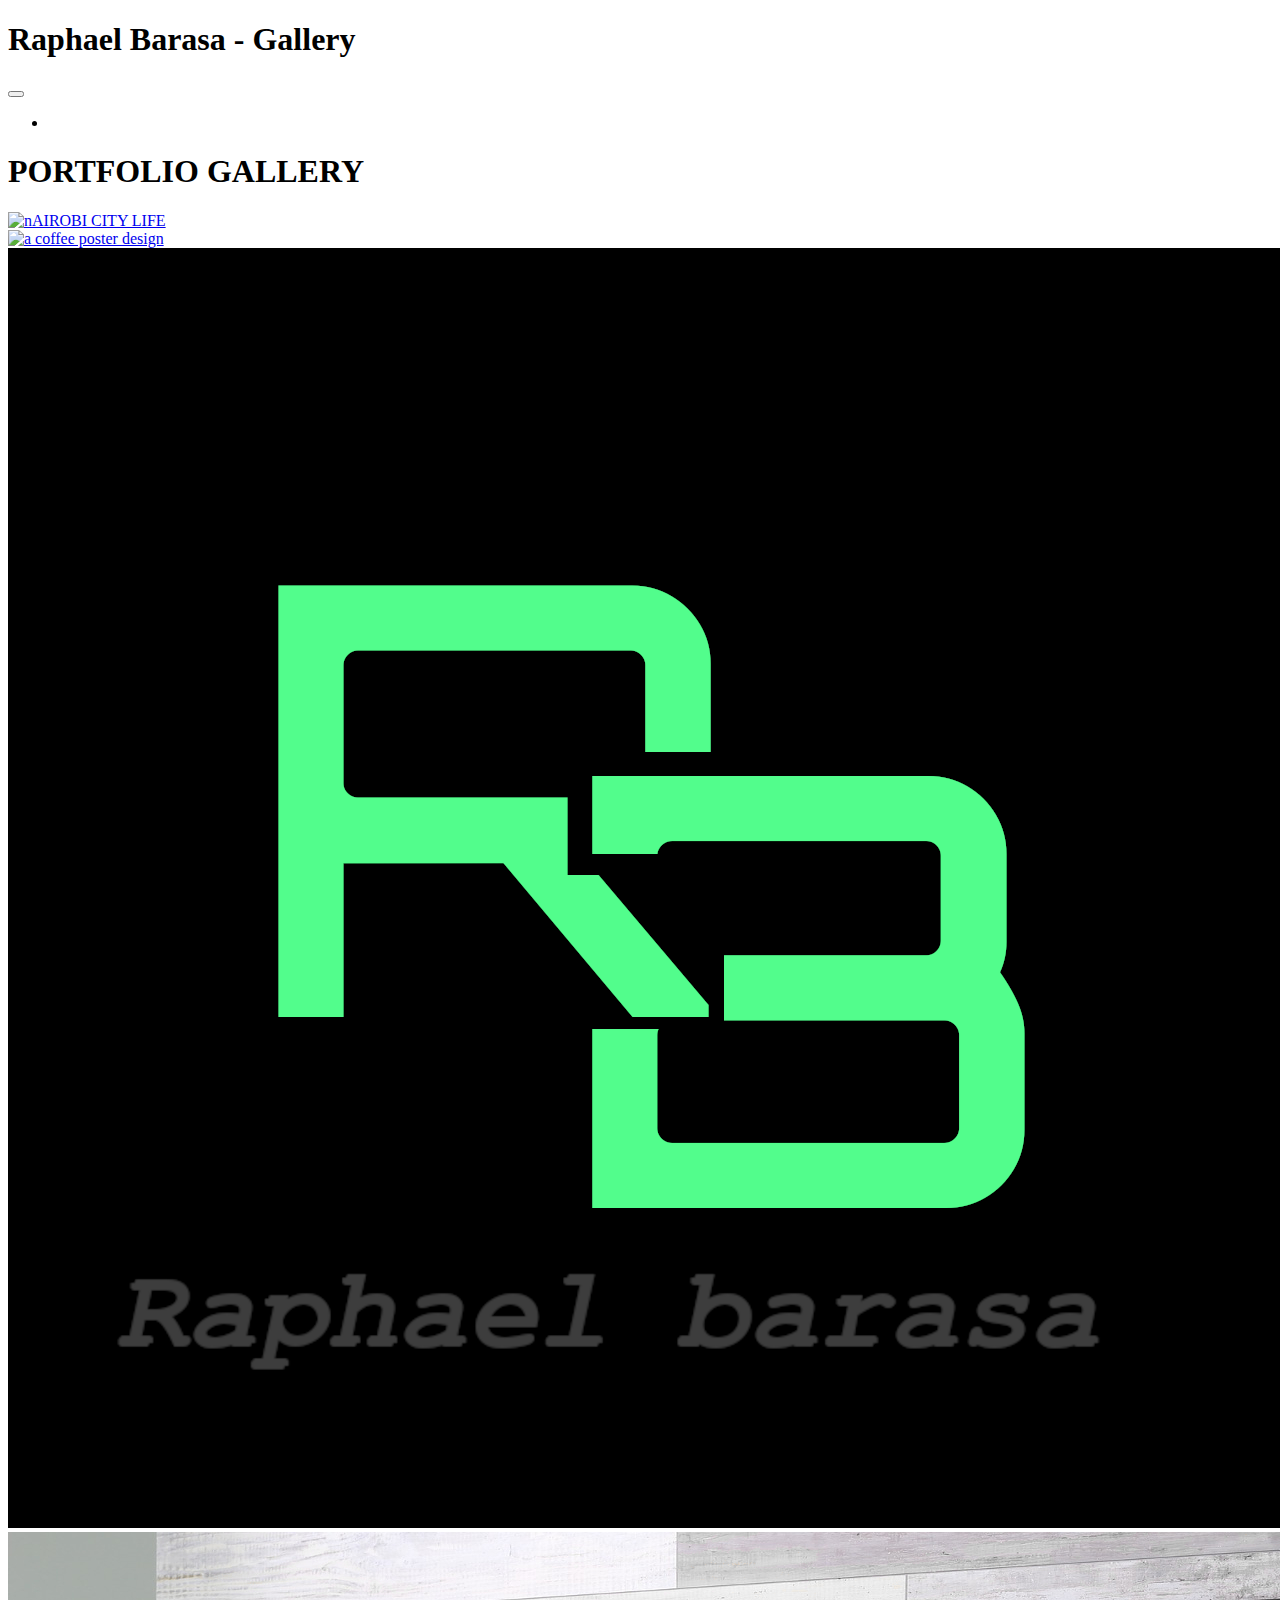
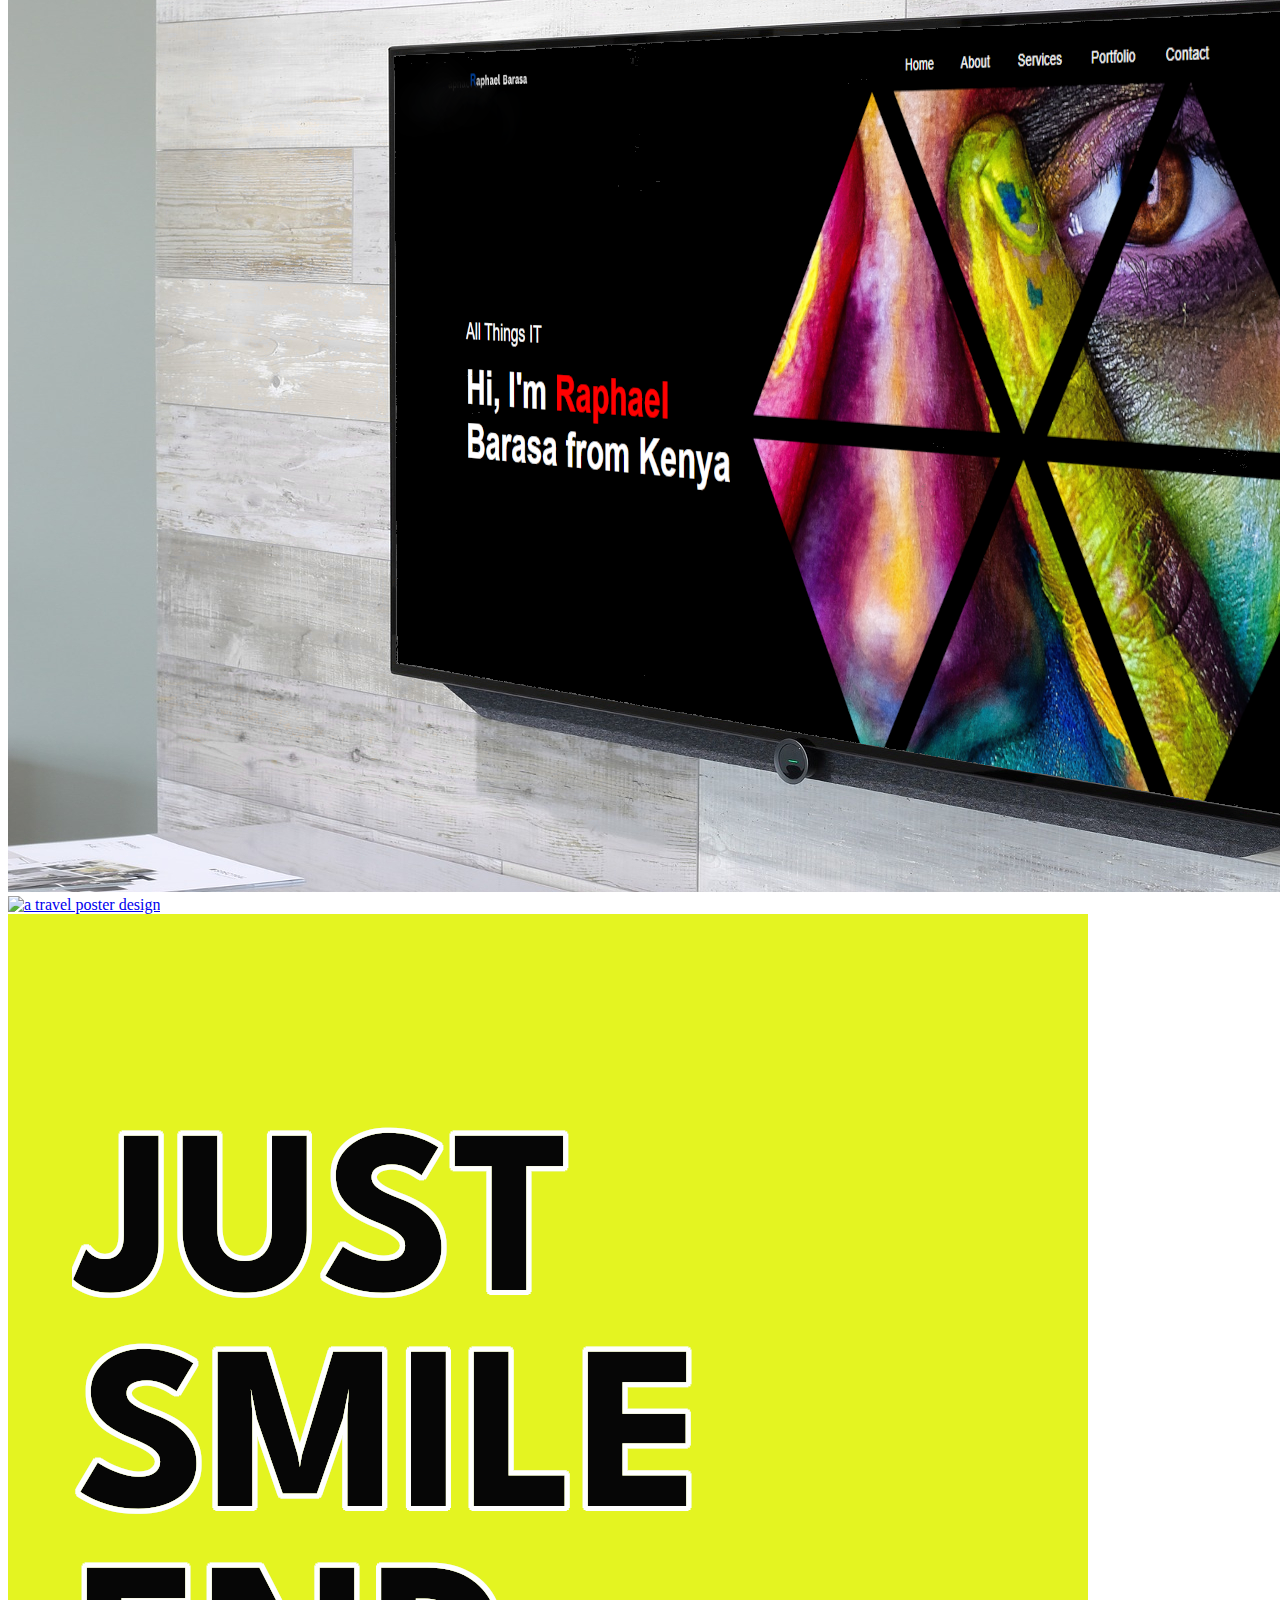
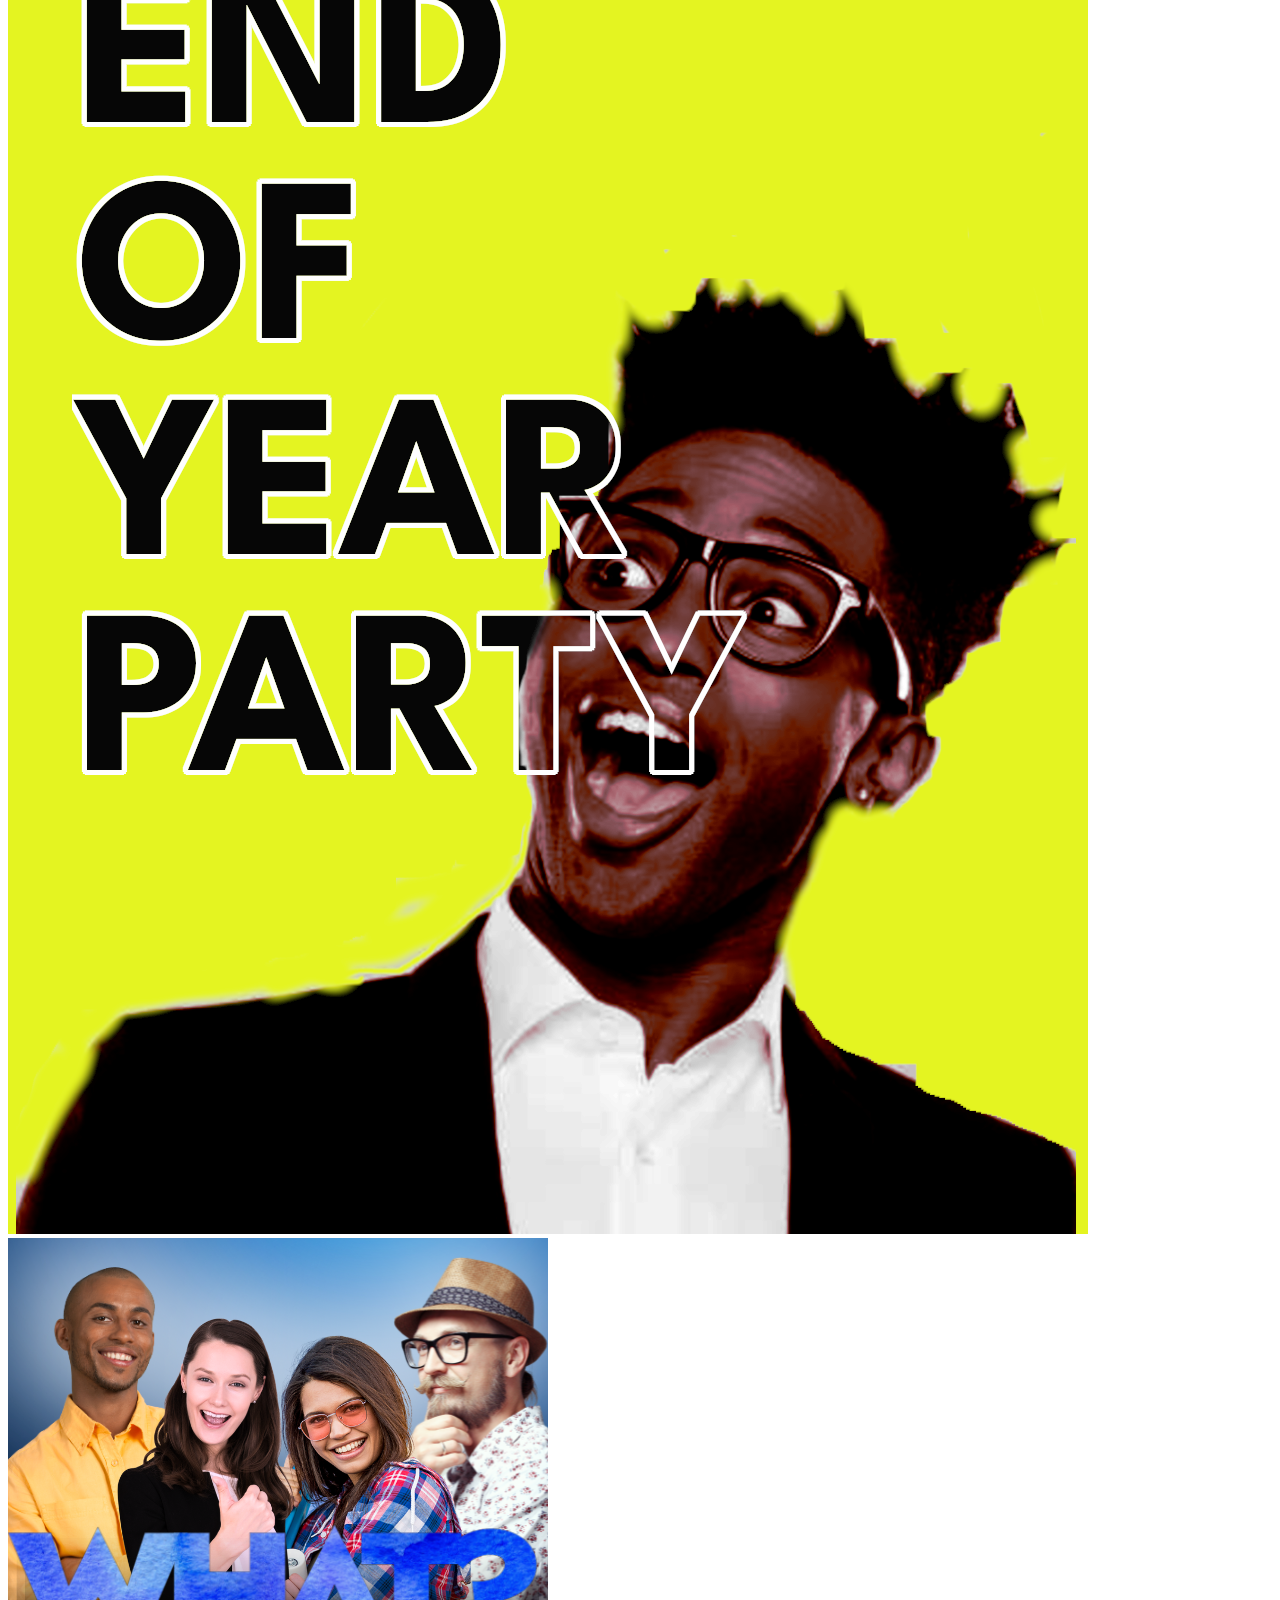
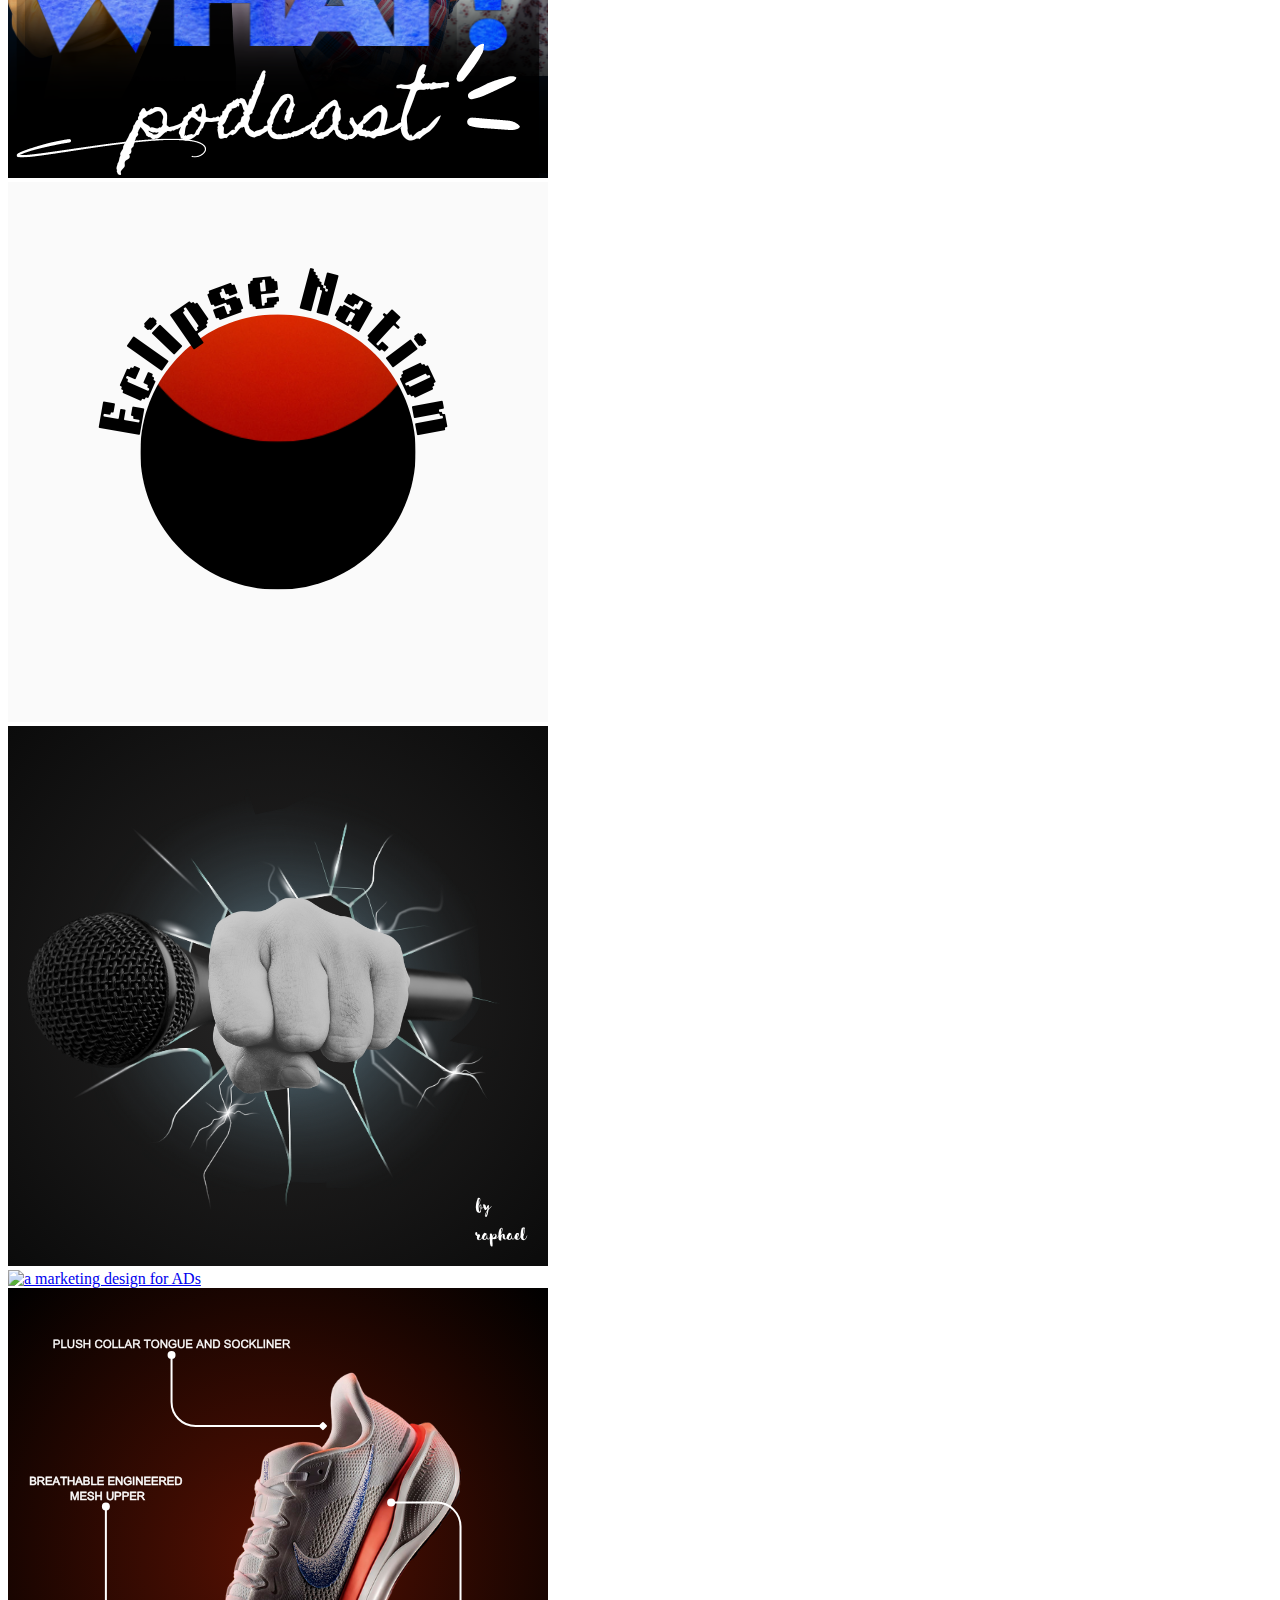
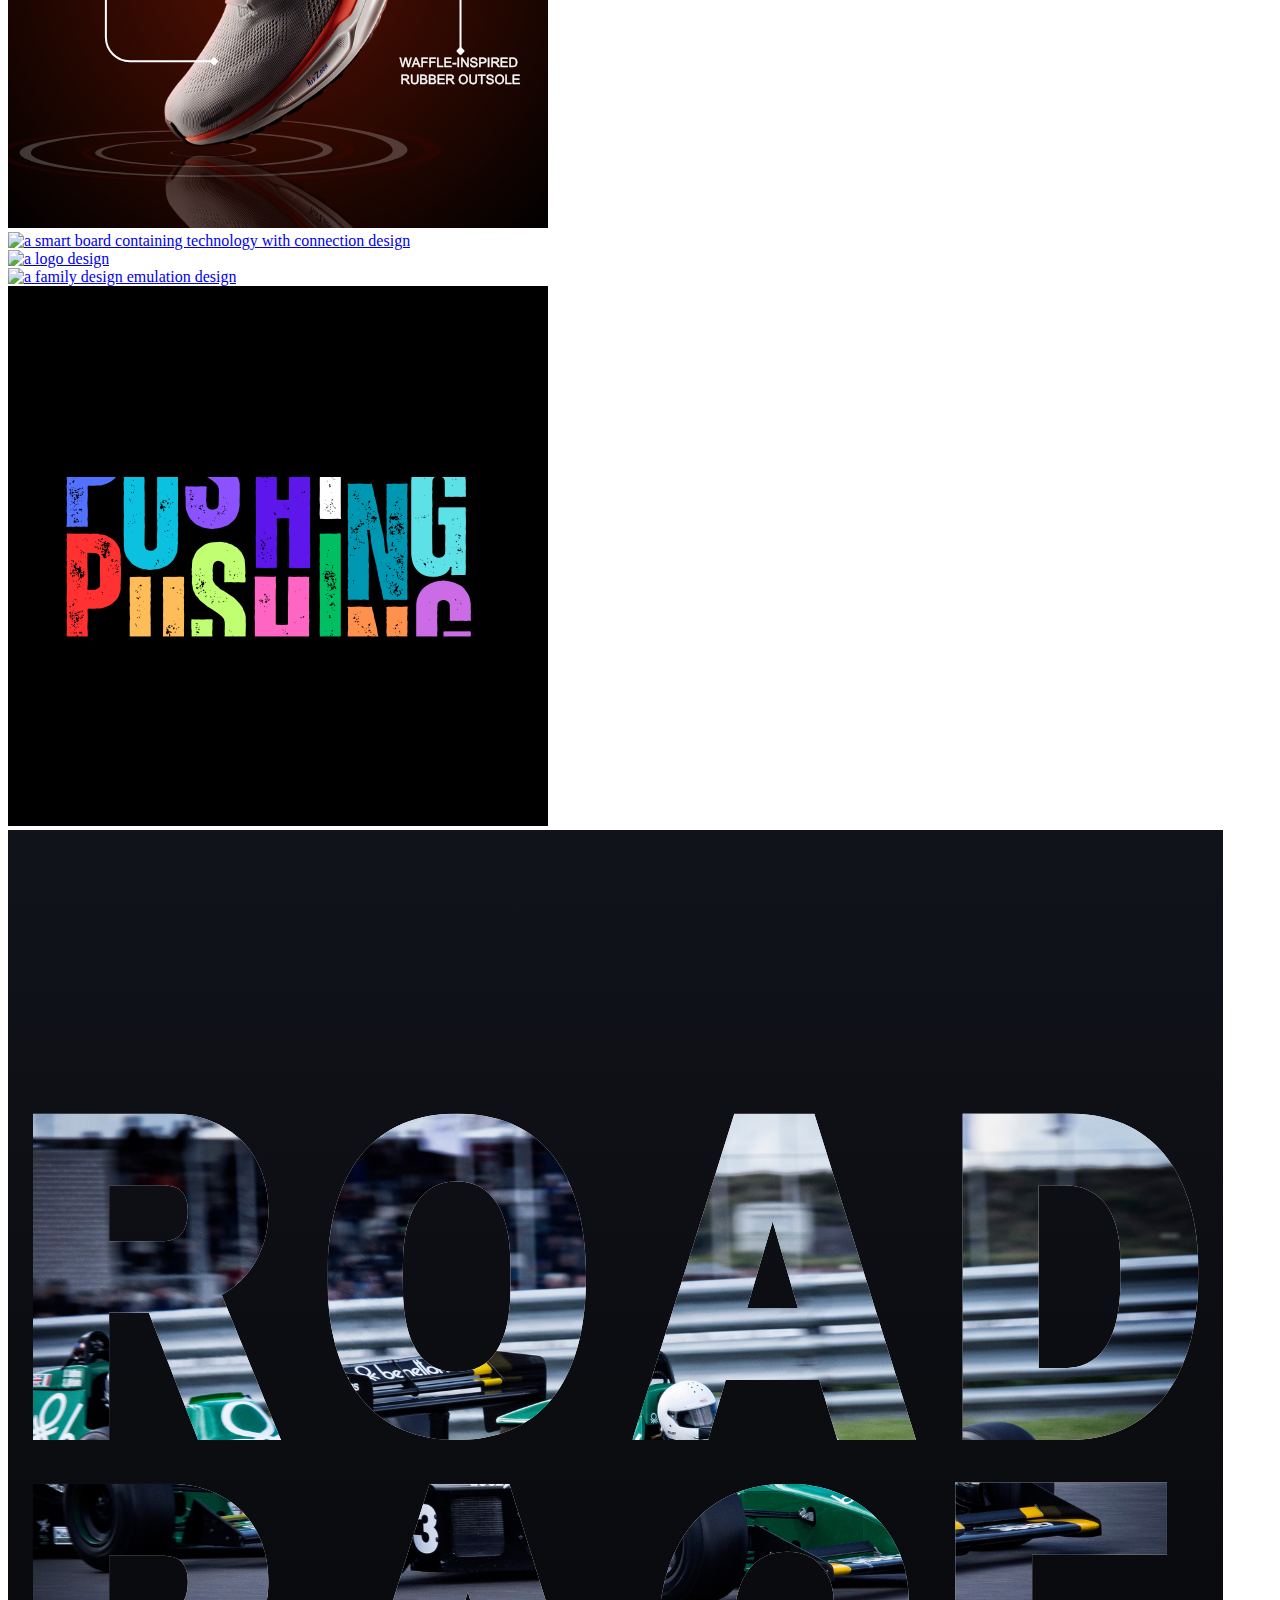
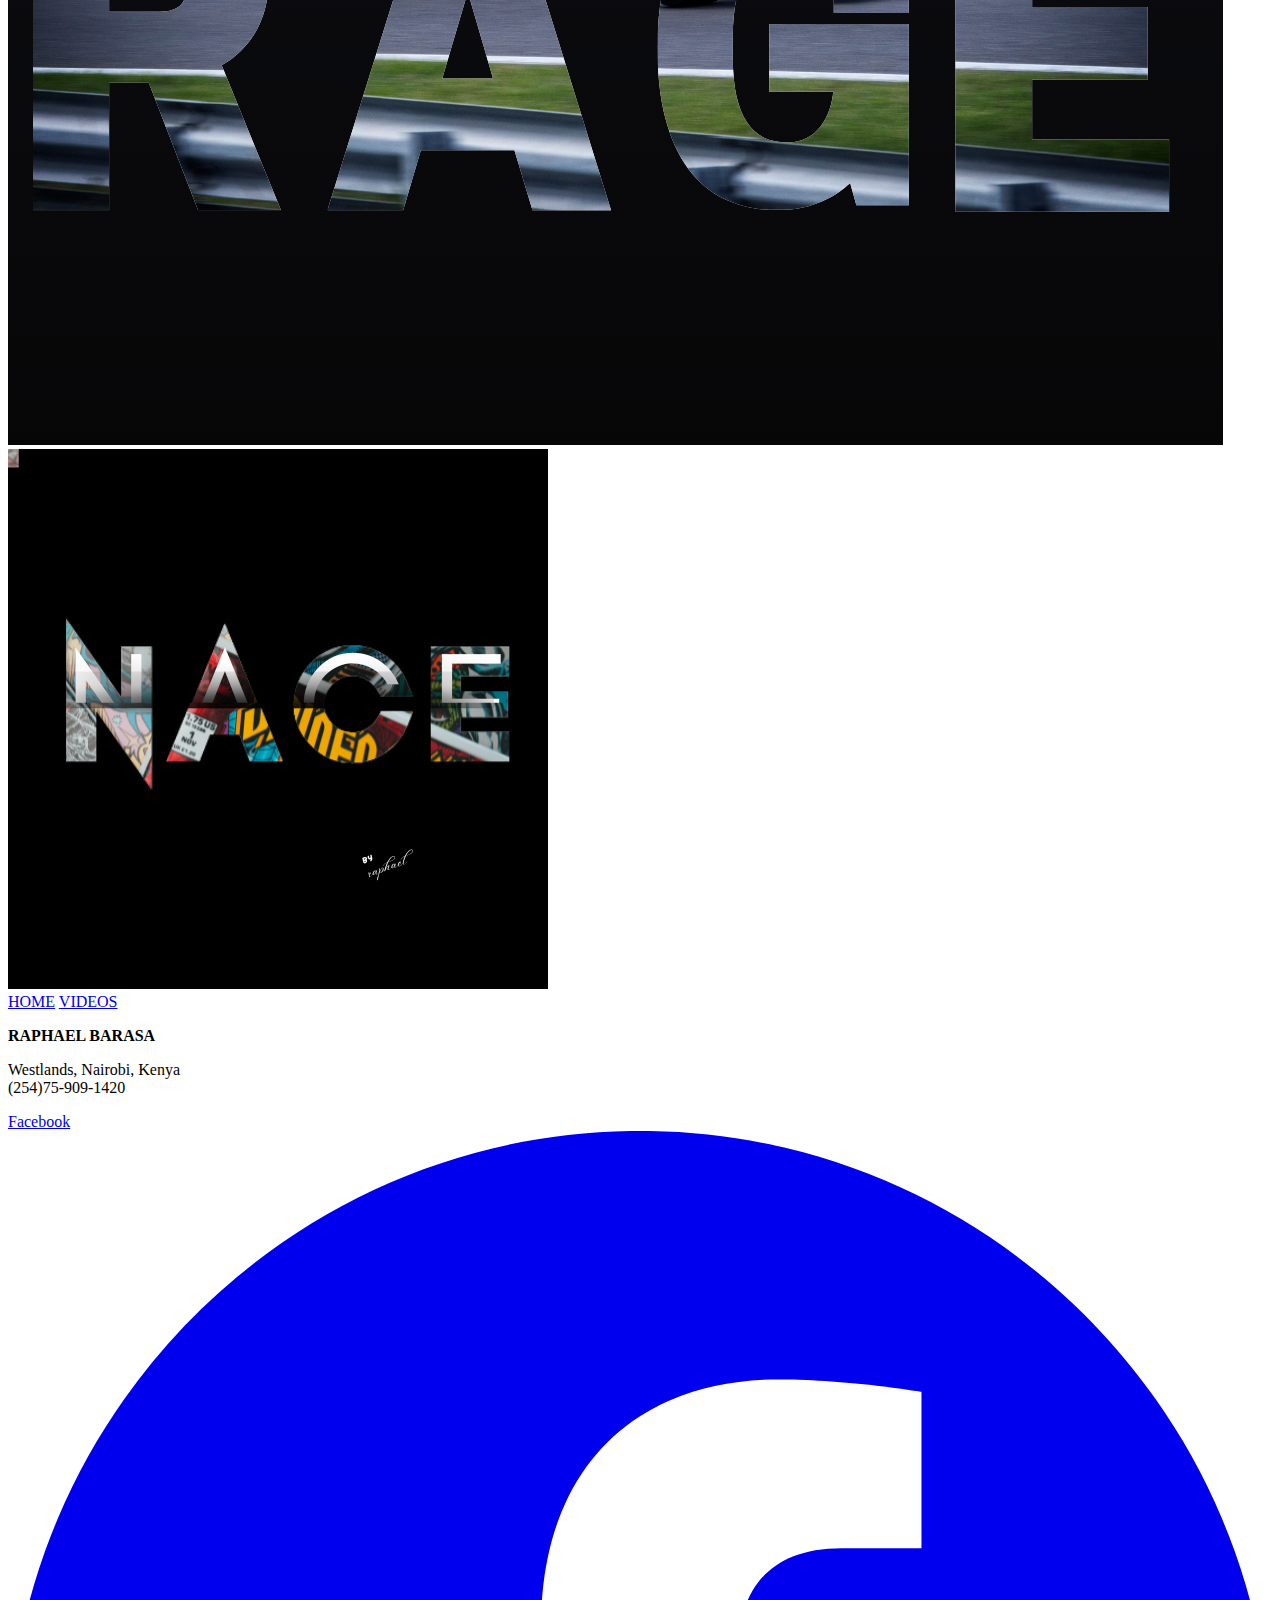
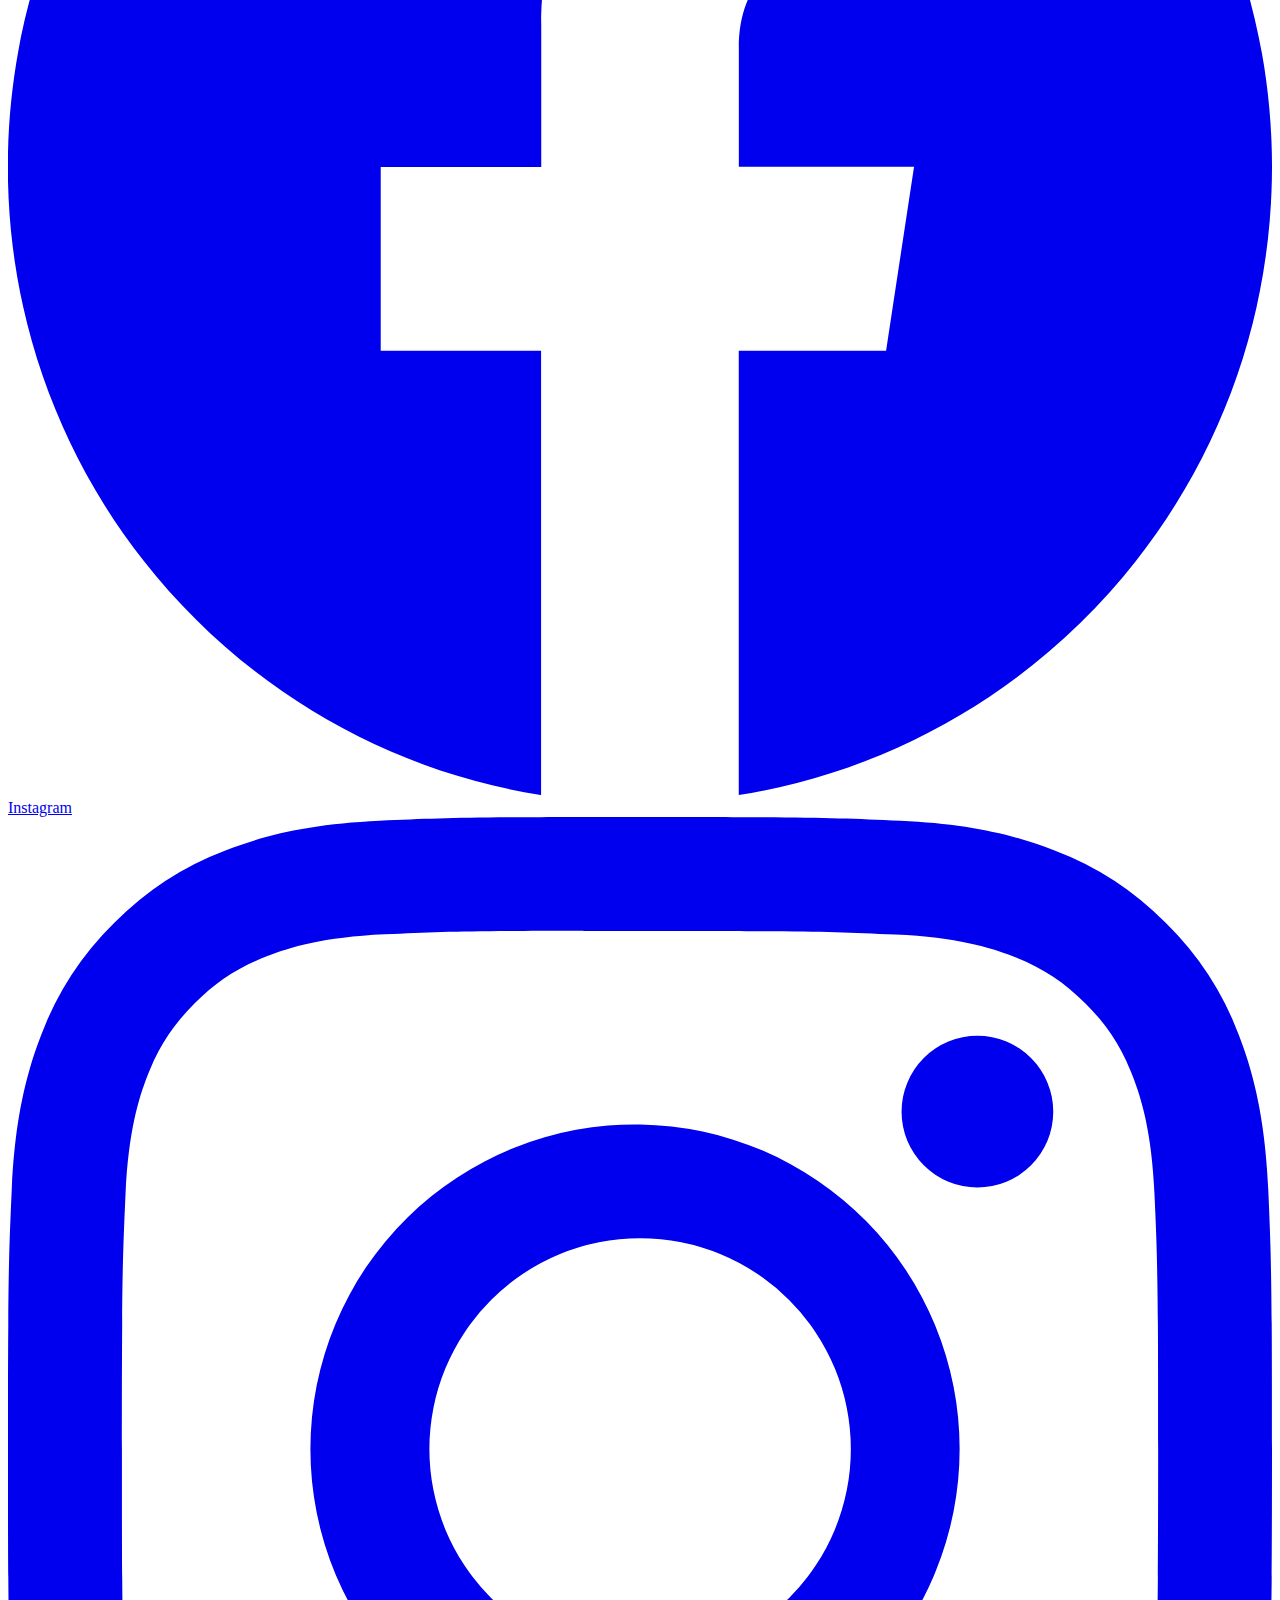
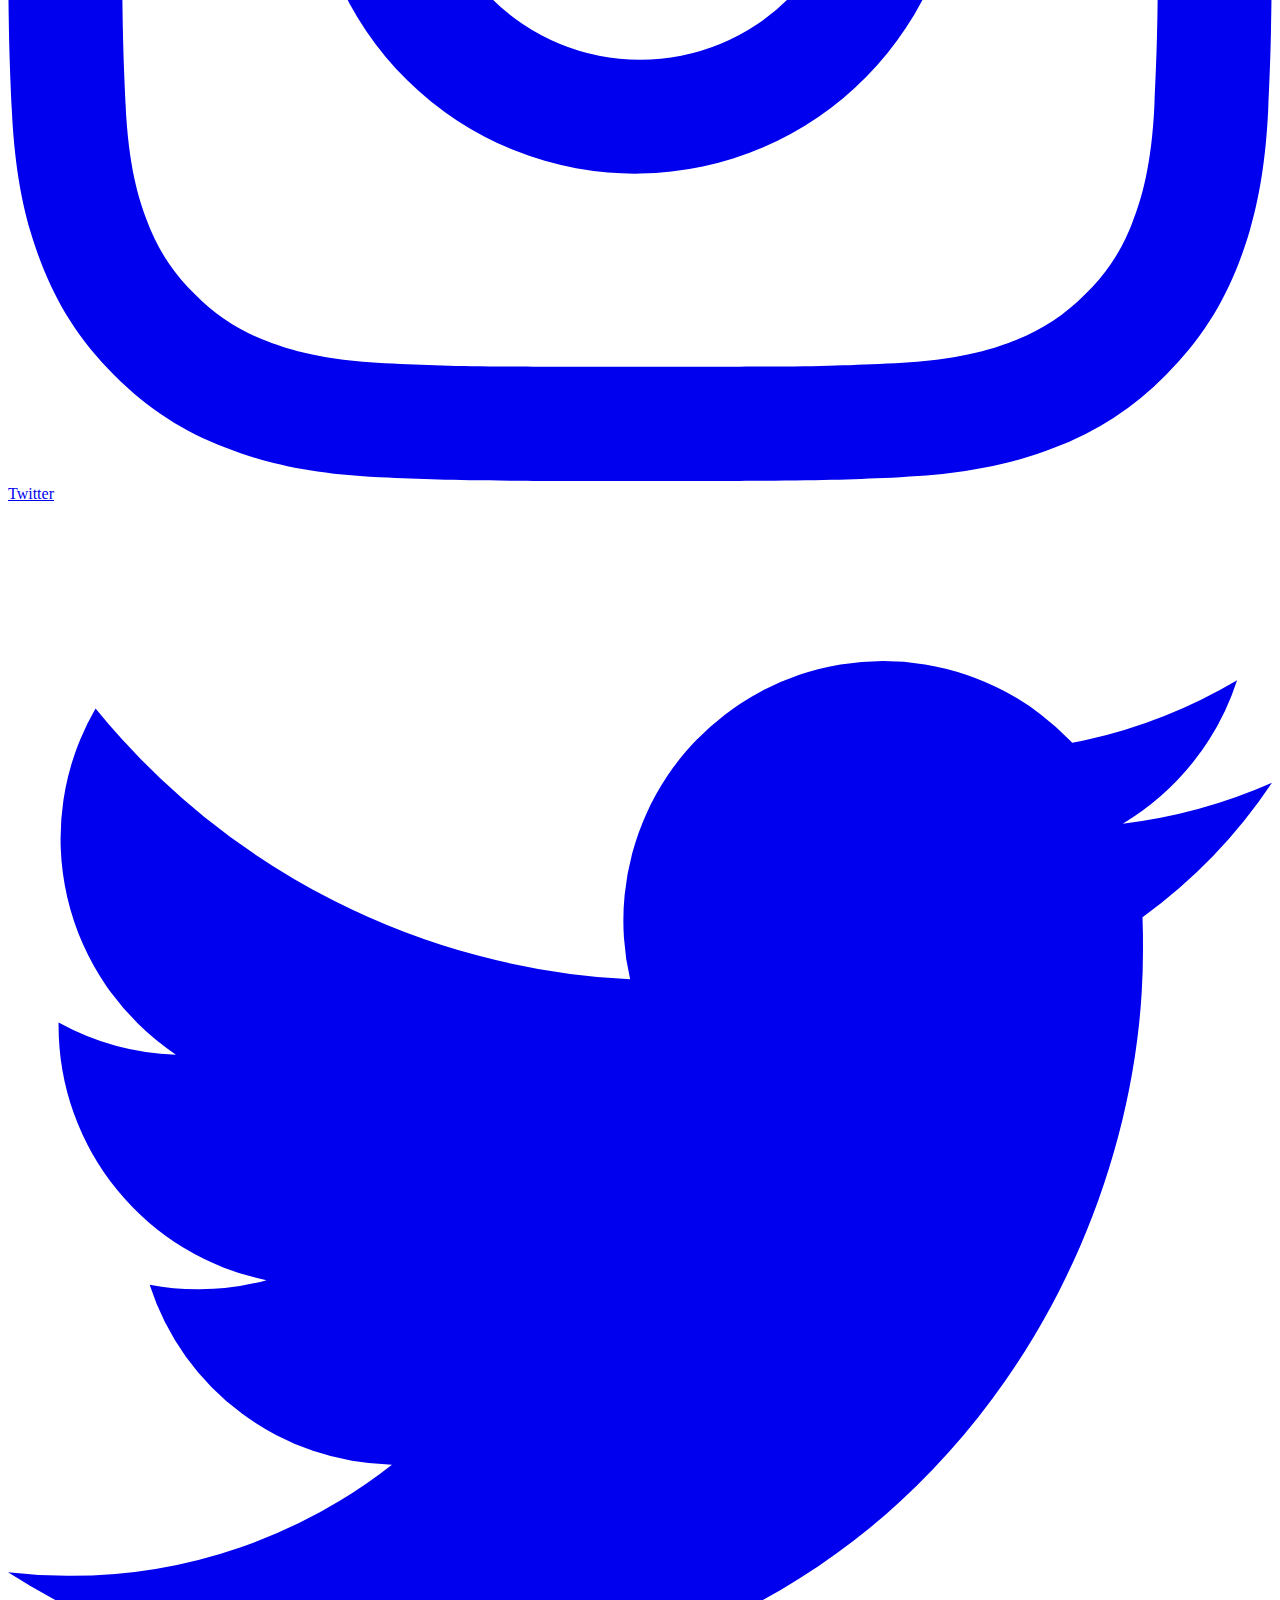
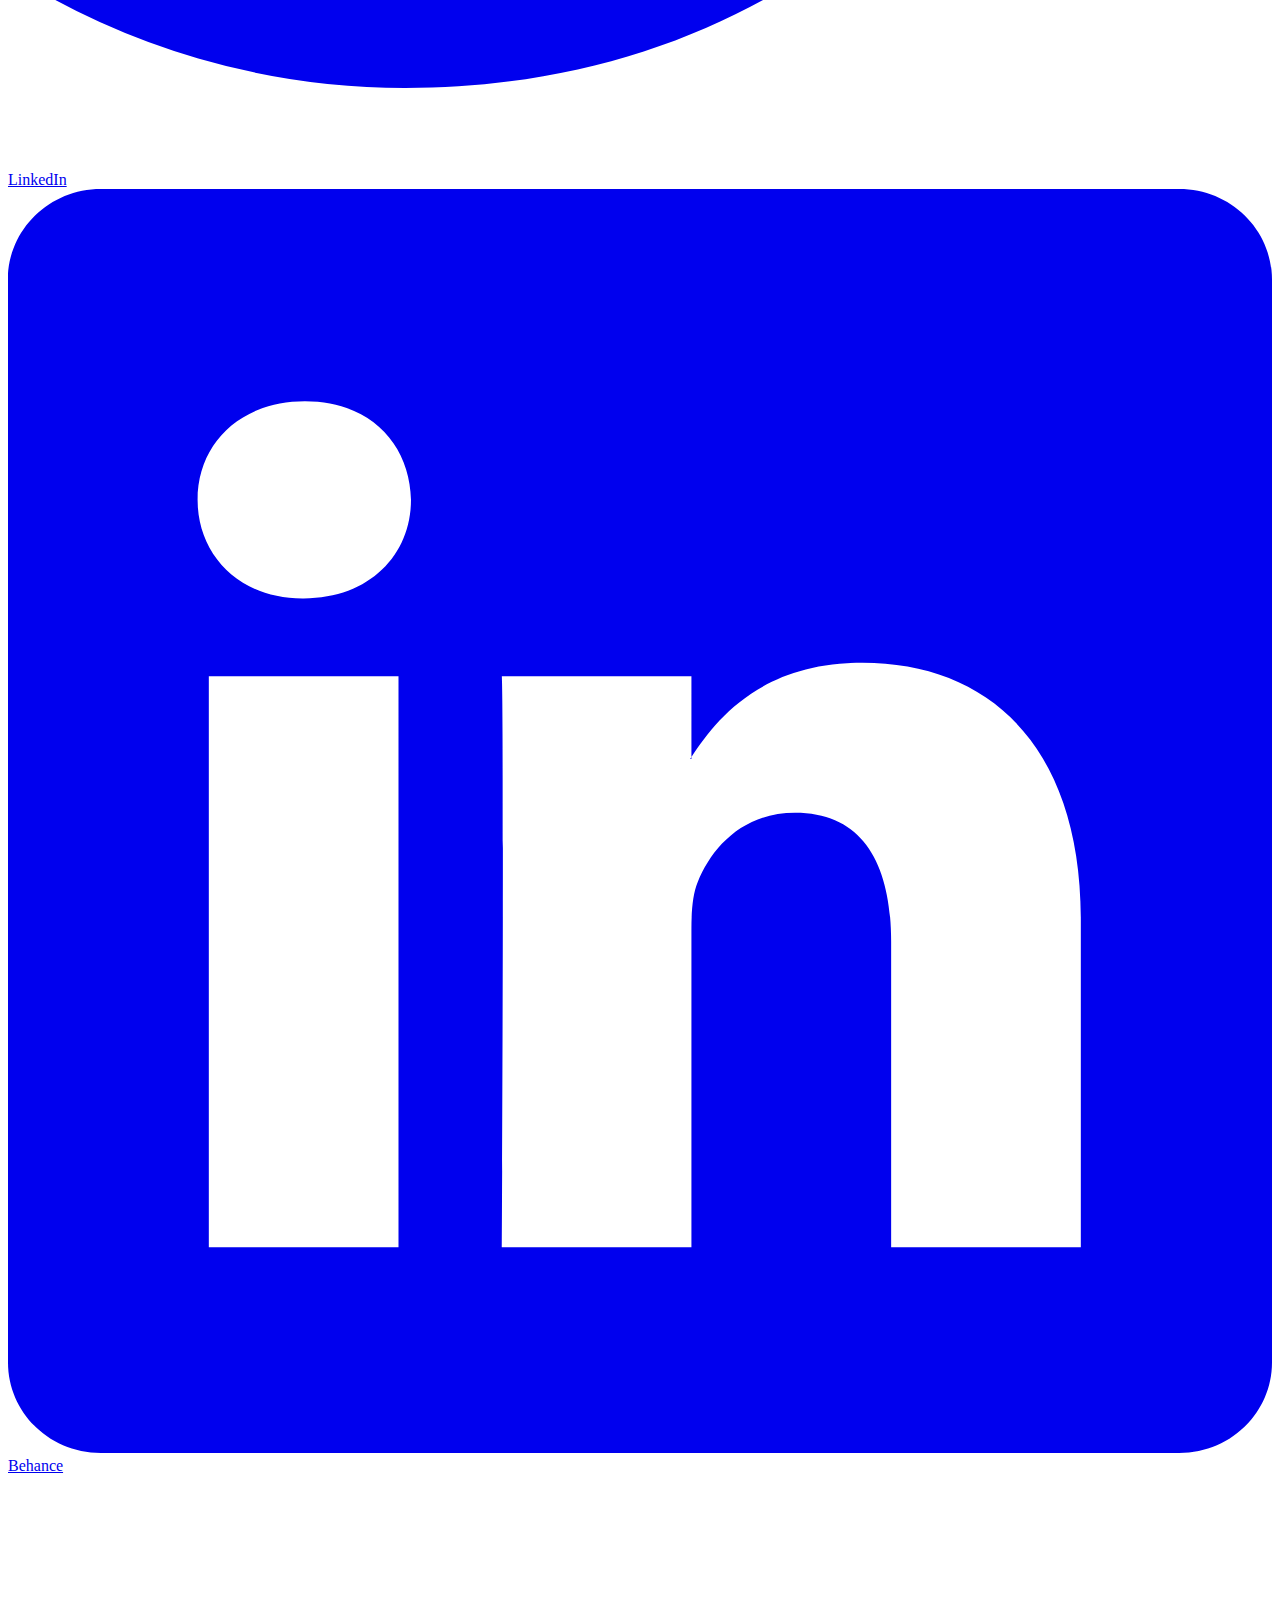
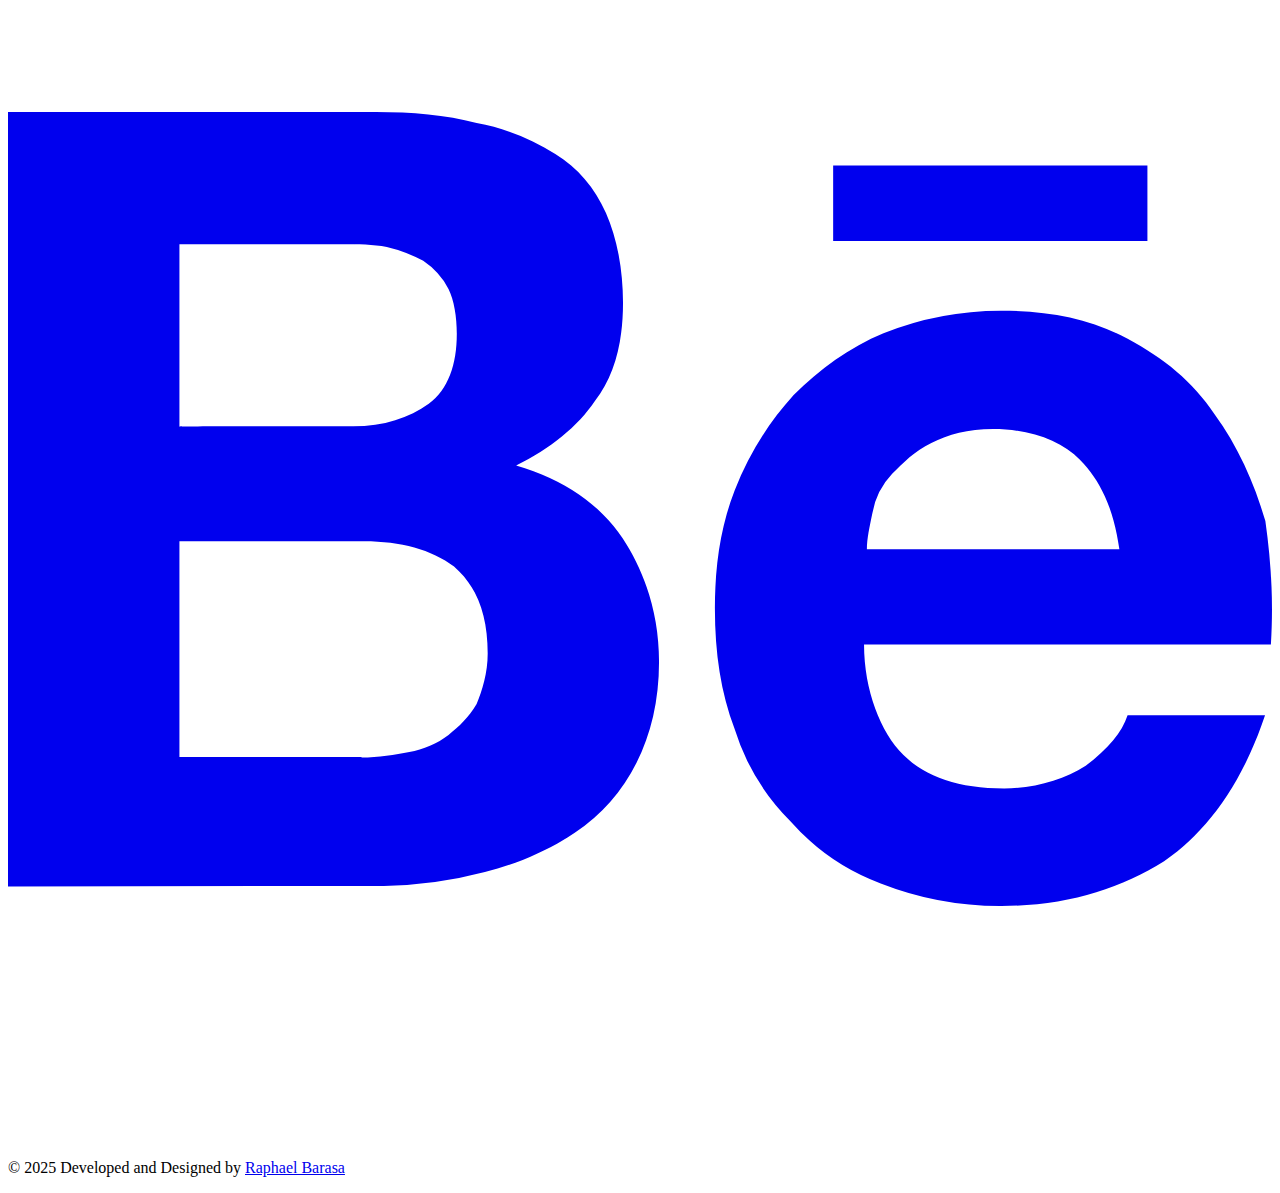
==== gallery.html @ cd92030d "Update gallery.html" ====
<!DOCTYPE html>
<html lang="en" class="scroll-smooth">

<head>
  <meta charset="UTF-8" />
  <meta http-equiv="X-UA-Compatible" content="IE=edge" />
  <meta name="viewport" content="width=device-width, initial-scale=1.0" />
  <title>Raphael Barasa - Portfolio Gallery</title>
  <meta name="description"
    content="Hello there, I'm Raphael Barasa">
  <!-- Favicon -->
  <link rel="icon" href="image2/RB.png" type="image/x-icon"/>
  <link rel="stylesheet" href="dist/output.css" />
  <link rel="stylesheet" href="styles.css" />
  <!-- Alpine.js -->
  <script defer src="https://cdn.jsdelivr.net/npm/alpinejs@3.x.x/dist/cdn.min.js"></script>
  <!-- Start - Fonts -->
  <link rel="preconnect" href="https://fonts.gstatic.com" crossorigin />
  <link rel="preconnect" href="https://fonts.googleapis.com" />
  <link href="https://fonts.googleapis.com/css2?family=Signika:wght@400;700&display=swap" rel="stylesheet">
  <!-- End - Fonts -->
  <!-- Start - Fancybox Scripts -->
  <script src="https://cdn.jsdelivr.net/npm/@fancyapps/ui@5.0/dist/fancybox/fancybox.umd.js"></script>
  <link rel="stylesheet" href="https://cdn.jsdelivr.net/npm/@fancyapps/ui@5.0/dist/fancybox/fancybox.css" />
  <script src="https://code.jquery.com/jquery-3.6.3.min.js"
    integrity="sha256-pvPw+upLPUjgMXY0G+8O0xUf+/Im1MZjXxxgOcBQBXU=" crossorigin="anonymous"></script>
  <!-- End - Fancybox Scripts -->
  <script src="https://cdn.tailwindcss.com"></script>
  <script>
    tailwind.config = {
      content: ["./dist/*.{html,js}"],
      theme: {
        extend:
                {
                  fontFamily: {
                    'nothingyoucoulddo': ['Nothing You Could Do', 'cursive'],
                    'signika': ['Signika', 'sans-serif'],
                  },
                },
      },
      plugins: [],
    }
  </script>
</head>

<body
  class="dark:bg-black bg-white h-screen text-black dark:text-white px-5 md:px-20 opacity-0 animate-fade-in transition duration-500">
  <!-- Navbar -->
  <header class="flex w-full overflow-hidden pt-10 pb-1">
    <!-- Navbar -->
    <nav id="nav" x-data="{ open: false }" role="navigation" class="w-full">
      <div class="container mx-auto flex flex-wrap items-center md:flex-no-wrap">
        <div class="mr-4 md:mr-8">
          <h1 class="text-2xl font-signika font-bold">Raphael Barasa - Gallery</h1>
        </div>
        <div class="ml-auto md:hidden flex items-center justify-start">
          <button onclick="menuToggle()" @click="open = !open"
            class="tap-highlight-transparent text-black dark:text-white w-5 h-5 relative focus:outline-none"
            @click="open = !open">
            <span class="sr-only"></span>
            <div class="block w-5 absolute left-1/2 top-1/2 transform -translate-x-1/2 -translate-y-1/2">
              <span aria-hidden="true"
                class="block absolute h-0.5 w-5 bg-current transform transition duration-500 ease-in-out"
                :class="{'rotate-45': open,' -translate-y-1.5': !open }"></span>
              <span aria-hidden="true"
                class="block absolute  h-0.5 w-5 bg-current   transform transition duration-500 ease-in-out"
                :class="{'opacity-0': open } "></span>
              <span aria-hidden="true"
                class="block absolute h-0.5 w-5 bg-current transform  transition duration-500 ease-in-out"
                :class="{'-rotate-45': open, ' translate-y-1.5': !open}"></span>
            </div>
          </button>
        </div>
        <div id="menu"
          class="w-full h-0 transition-all ease-out duration-500 md:transition-none md:w-auto md:flex-grow md:flex md:items-center">
          <ul id="ulMenu"
            class="flex flex-col duration-300 ease-out md:space-x-5 sm:transition-none mt-5 md:flex-row md:items-center md:ml-auto md:mt-0 md:pt-0 md:border-0">
            <li class="group transition duration-300">
            </li>
          </ul>
        </div>
      </div>
    </nav>
  </header>
  <!-- Content -->
  <div class="container mx-auto">
    <h1 class="text-4xl pt-10 pb-8 font-bold">PORTFOLIO GALLERY</h1>
    <section class="text-neutral-700">
      <div class="container w-full">
        <div class="flex flex-wrap w-full">
          <div class="flex w-full md:w-1/2 flex-wrap">
                 <div class="w-full md:w-1/2 p-1">
              <div class="overflow-hidden h-full w-full">
                <a href="image2/city.png"
                  data-fancybox="gallery">
                  <img alt="nAIROBI CITY LIFE"
                    class="block h-full w-full object-cover object-center opacity-0 animate-fade-in transition duration-500 transform scale-100 hover:scale-110"
                    src="image2/city.png" />
                </a>
              </div>
            <div class="w-full md:w-1/2 p-1">
              <div class="overflow-hidden h-full w-full">
                <a href="image2/coffee.png"
                data-fancybox="gallery">
                  <img alt="a coffee poster design"
                    class="block h-full w-full object-cover object-center opacity-0 animate-fade-in transition duration-500 transform scale-100 hover:scale-110"
                    src="image2/coffee.png" />
                </a>
              </div>
            </div>
            <div class="w-full md:w-1/2 p-1">
              <div class="overflow-hidden h-full w-full">
                <a href="image2/RB.png"
                  data-fancybox="gallery">
                  <img alt="a Raphael Barasa minimalist text logo design"
                    class="block h-full w-full object-cover object-center opacity-0 animate-fade-in transition duration-500 transform scale-100 hover:scale-110"
                    src="image2/RB.png" />
                </a>
              </div>
            </div>
            <div class="w-full p-1">
              <div class="overflow-hidden h-full w-full">
                <a href="image2/screenmockup.png"
                  data-fancybox="gallery">
                  <img alt="a screen mockup design"
                    class="block h-full w-full object-cover object-center opacity-0 animate-fade-in transition duration-500 transform scale-100 hover:scale-110"
                    src="image2/screenmockup.png" />
                </a>
              </div>
            </div>
          </div>
          <div class="flex w-full md:w-1/2 flex-wrap">
            <div class="w-full p-1">
              <div class="overflow-hidden h-full w-full">
                <a href="image2/pwani.png"
                  data-fancybox="gallery">
                  <img alt="a travel poster design"
                    class="block h-full w-full object-cover object-center opacity-0 animate-fade-in transition duration-500 transform scale-100 hover:scale-110"
                    src="image2/pwani.png" />
                </a>
              </div>
            </div>
            <div class="w-full md:w-1/2 p-1">
              <div class="overflow-hidden h-full w-full">
                <a href="image2/smile.png"
                  data-fancybox="gallery">
                  <img alt="a poster showcasing end of year party"
                    class="block h-full w-full object-cover object-center opacity-0 animate-fade-in transition duration-500 transform scale-100 hover:scale-110"
                    src="image2/smile.png" />
                </a>
              </div>
            </div>
            <div class="w-full md:w-1/2 p-1">
              <div class="overflow-hidden h-full w-full">
                <a href="image2/what.png"
                  data-fancybox="gallery">
                  <img alt="a WHAT podcast poster"
                    class="block h-full w-full object-cover object-center opacity-0 animate-fade-in transition duration-500 transform scale-100 hover:scale-110"
                    src="image2/what.png" />
                </a>
              </div>
            </div>
            <div class="w-full md:w-1/2 p-1">
              <div class="overflow-hidden h-full w-full">
                <a href="image2/logo2.png"
                  data-fancybox="gallery">
                  <img alt="a logo poster design"
                    class="block h-full w-full object-cover object-center opacity-0 animate-fade-in transition duration-500 transform scale-100 hover:scale-110"
                    src="image2/logo2.png" />
                </a>
              </div>
            </div>
            <div class="w-full md:w-1/2 p-1">
              <div class="overflow-hidden h-full w-full">
                <a href="image2/TALK.png"
                  data-fancybox="gallery">
                  <img alt="a call to action poster design"
                    class="block h-full w-full object-cover object-center opacity-0 animate-fade-in transition duration-500 transform scale-100 hover:scale-110"
                    src="image2/TALK.png" />
                </a>
              </div>
            </div>
          </div>

          <div class="flex w-full md:w-1/2 flex-wrap">
            <div class="w-full p-1">
              <div class="overflow-hidden h-full w-full">
                <a href="image2/clark.png"
                  data-fancybox="gallery">
                  <img alt="a marketing design for ADs"
                    class="block h-full w-full object-cover object-center opacity-0 animate-fade-in transition duration-500 transform scale-100 hover:scale-110"
                    src="image2/clark.png" />
                </a>
              </div>
            </div>
            <div class="w-full md:w-1/2 p-1">
              <div class="overflow-hidden h-full w-full">
                <a href="image2/Nike Pegasus 41 Blueprint.png"
                  data-fancybox="gallery">
                  <img alt="a poster showcasing documentation of a product"
                    class="block h-full w-full object-cover object-center opacity-0 animate-fade-in transition duration-500 transform scale-100 hover:scale-110"
                    src="image2/Nike Pegasus 41 Blueprint.png" />
                </a>
              </div>
            </div>
            <div class="w-full md:w-1/2 p-1">
              <div class="overflow-hidden h-full w-full">
                <a href="image2/Board.png"
                  data-fancybox="gallery">
                  <img alt="a smart board containing technology with connection design"
                    class="block h-full w-full object-cover object-center opacity-0 animate-fade-in transition duration-500 transform scale-100 hover:scale-110"
                    src="image2/Board.png" />
                </a>
              </div>
            </div>
            <div class="w-full md:w-1/2 p-1">
              <div class="overflow-hidden h-full w-full">
                <a href="image2/logo1.png"
                  data-fancybox="gallery">
                  <img alt="a logo design"
                    class="block h-full w-full object-cover object-center opacity-0 animate-fade-in transition duration-500 transform scale-100 hover:scale-110"
                    src="image2/logo1.png" />
                </a>
              </div>
            </div>
            <div class="w-full md:w-1/2 p-1">
              <div class="overflow-hidden h-full w-full">
                <a href="image2/fam.png"
                  data-fancybox="gallery">
                  <img alt="a family design emulation design"
                    class="block h-full w-full object-cover object-center opacity-0 animate-fade-in transition duration-500 transform scale-100 hover:scale-110"
                    src="image2/fam.png" />
                </a>
              </div>
            </div>
          </div>
          <div class="flex w-full md:w-1/2 flex-wrap">
            <div class="w-full md:w-1/2 p-1">
              <div class="overflow-hidden h-full w-full">
                <a href="image2/push.png"
                  data-fancybox="gallery">
                  <img alt="a poster for clothing branding"
                    class="block h-full w-full object-cover object-center opacity-0 animate-fade-in transition duration-500 transform scale-100 hover:scale-110"
                    src="image2/push.png" />
                </a>
              </div>
            </div>
            <div class="w-full md:w-1/2 p-1">
              <div class="overflow-hidden h-full w-full">
                <a href="image2/rage.png"
                  data-fancybox="gallery">
                  <img alt="a drive rage poster"
                    class="block h-full w-full object-cover object-center opacity-0 animate-fade-in transition duration-500 transform scale-100 hover:scale-110"
                    src="image2/rage.png" />
                </a>
              </div>
            </div>
            <div class="w-full p-1">
              <div class="overflow-hidden h-full w-full">
                <a href="image2/NACE.png"
                  data-fancybox="gallery">
                  <img
                    alt="a Branding design poster"
                    class="block h-full w-full object-cover object-center opacity-0 animate-fade-in transition duration-500 transform scale-100 hover:scale-110"
                    src="image2/NACE.png" />
                </a>
              </div>
            </div>
          </div>
        </div>
      </div>
    </section>
  </div>
  <!-- Footer -->

   <!------------------------------main navigation button-------------------------------------->
   <a href="index.html" class="bttn">HOME</a>
   <a href="https://drive.google.com/drive/folders/1-sGV9vnh-j_7yy0u2zGQoJlsqwBF0p8j?usp=sharing" target="_blank" class="bttn">VIDEOS</a>
   
  <footer>
    <div class="max-w-screen-xl py-16 mx-auto">
      <div class="grid grid-cols-1 gap-8 text-center mx-auto">
        <div>
          <p class="font-signika"><b>RAPHAEL BARASA</b></p>
          <p class="mt-4 text-sm text-gray-600 dark:text-gray-300">
            Westlands, Nairobi, Kenya<br />(254)75-909-1420
          </p>
          <div class="flex mx-auto">
            <div class="mx-auto space-x-6 flex mt-8 text-gray-600 dark:text-gray-300">
              <a class="transition duration-300 hover:opacity-75" href="https://www.facebook.com/profile.php?id=61561370099981" target="_blank"
                rel="noreferrer">
                <span class="sr-only"> Facebook </span>
                <svg class="w-6 h-6" fill="currentColor" viewBox="0 0 16 16" aria-hidden="true">
                  <path
                    d="M16 8.049c0-4.446-3.582-8.05-8-8.05C3.58 0-.002 3.603-.002 8.05c0 4.017 2.926 7.347 6.75 7.951v-5.625h-2.03V8.05H6.75V6.275c0-2.017 1.195-3.131 3.022-3.131.876 0 1.791.157 1.791.157v1.98h-1.009c-.993 0-1.303.621-1.303 1.258v1.51h2.218l-.354 2.326H9.25V16c3.824-.604 6.75-3.934 6.75-7.951z" />
                </svg>
              </a>
              <a class="transition duration-300 hover:opacity-75" href="https://www.instagram.com/rapha3lbrs/" target="_blank"
                rel="noreferrer">
                <span class="sr-only"> Instagram </span>
                <svg class="w-6 h-6" fill="currentColor" viewBox="0 0 16 16" aria-hidden="true">
                  <path
                    d="M8 0C5.829 0 5.556.01 4.703.048 3.85.088 3.269.222 2.76.42a3.917 3.917 0 0 0-1.417.923A3.927 3.927 0 0 0 .42 2.76C.222 3.268.087 3.85.048 4.7.01 5.555 0 5.827 0 8.001c0 2.172.01 2.444.048 3.297.04.852.174 1.433.372 1.942.205.526.478.972.923 1.417.444.445.89.719 1.416.923.51.198 1.09.333 1.942.372C5.555 15.99 5.827 16 8 16s2.444-.01 3.298-.048c.851-.04 1.434-.174 1.943-.372a3.916 3.916 0 0 0 1.416-.923c.445-.445.718-.891.923-1.417.197-.509.332-1.09.372-1.942C15.99 10.445 16 10.173 16 8s-.01-2.445-.048-3.299c-.04-.851-.175-1.433-.372-1.941a3.926 3.926 0 0 0-.923-1.417A3.911 3.911 0 0 0 13.24.42c-.51-.198-1.092-.333-1.943-.372C10.443.01 10.172 0 7.998 0h.003zm-.717 1.442h.718c2.136 0 2.389.007 3.232.046.78.035 1.204.166 1.486.275.373.145.64.319.92.599.28.28.453.546.598.92.11.281.24.705.275 1.485.039.843.047 1.096.047 3.231s-.008 2.389-.047 3.232c-.035.78-.166 1.203-.275 1.485a2.47 2.47 0 0 1-.599.919c-.28.28-.546.453-.92.598-.28.11-.704.24-1.485.276-.843.038-1.096.047-3.232.047s-2.39-.009-3.233-.047c-.78-.036-1.203-.166-1.485-.276a2.478 2.478 0 0 1-.92-.598 2.48 2.48 0 0 1-.6-.92c-.109-.281-.24-.705-.275-1.485-.038-.843-.046-1.096-.046-3.233 0-2.136.008-2.388.046-3.231.036-.78.166-1.204.276-1.486.145-.373.319-.64.599-.92.28-.28.546-.453.92-.598.282-.11.705-.24 1.485-.276.738-.034 1.024-.044 2.515-.045v.002zm4.988 1.328a.96.96 0 1 0 0 1.92.96.96 0 0 0 0-1.92zm-4.27 1.122a4.109 4.109 0 1 0 0 8.217 4.109 4.109 0 0 0 0-8.217zm0 1.441a2.667 2.667 0 1 1 0 5.334 2.667 2.667 0 0 1 0-5.334z" />
                </svg>
              </a>
              <a class="transition duration-300 hover:opacity-75" href="https://twitter.com" target="_blank"
                rel="noreferrer">
                <span class="sr-only"> Twitter </span>
                <svg class="w-6 h-6" fill="currentColor" viewBox="0 0 16 16" aria-hidden="true">
                  <path
                    d="M5.026 15c6.038 0 9.341-5.003 9.341-9.334 0-.14 0-.282-.006-.422A6.685 6.685 0 0 0 16 3.542a6.658 6.658 0 0 1-1.889.518 3.301 3.301 0 0 0 1.447-1.817 6.533 6.533 0 0 1-2.087.793A3.286 3.286 0 0 0 7.875 6.03a9.325 9.325 0 0 1-6.767-3.429 3.289 3.289 0 0 0 1.018 4.382A3.323 3.323 0 0 1 .64 6.575v.045a3.288 3.288 0 0 0 2.632 3.218 3.203 3.203 0 0 1-.865.115 3.23 3.23 0 0 1-.614-.057 3.283 3.283 0 0 0 3.067 2.277A6.588 6.588 0 0 1 .78 13.58a6.32 6.32 0 0 1-.78-.045A9.344 9.344 0 0 0 5.026 15z" />
                </svg>
              </a>
              <a class="transition duration-300 hover:opacity-75" href="https://www.linkedin.com/in/raphael-barasa-6578a4318/" target="_blank"
                rel="noreferrer">
                <span class="sr-only">LinkedIn</span>
                <svg class="w-6 h-6" fill="currentColor" viewBox="0 0 16 16" aria-hidden="true">
                  <path
                    d="M0 1.146C0 .513.526 0 1.175 0h13.65C15.474 0 16 .513 16 1.146v13.708c0 .633-.526 1.146-1.175 1.146H1.175C.526 16 0 15.487 0 14.854V1.146zm4.943 12.248V6.169H2.542v7.225h2.401zm-1.2-8.212c.837 0 1.358-.554 1.358-1.248-.015-.709-.52-1.248-1.342-1.248-.822 0-1.359.54-1.359 1.248 0 .694.521 1.248 1.327 1.248h.016zm4.908 8.212V9.359c0-.216.016-.432.08-.586.173-.431.568-.878 1.232-.878.869 0 1.216.662 1.216 1.634v3.865h2.401V9.25c0-2.22-1.184-3.252-2.764-3.252-1.274 0-1.845.7-2.165 1.193v.025h-.016a5.54 5.54 0 0 1 .016-.025V6.169h-2.4c.03.678 0 7.225 0 7.225h2.4z" />
                </svg>
              </a>
              <a class="transition duration-300 hover:opacity-75" href="https://www.behance.net" target="_blank"
                rel="noreferrer">
                <span class="sr-only">Behance</span>
                <svg class="w-6 h-6" fill="currentColor" viewBox="0 0 16 16" aria-hidden="true">
                  <path
                    d="M4.654 3c.461 0 .887.035 1.278.14.39.07.711.216.996.391.286.176.497.426.641.747.14.32.216.711.216 1.137 0 .496-.106.922-.356 1.242-.215.32-.566.606-.997.817.606.176 1.067.496 1.348.922.281.426.461.957.461 1.563 0 .496-.105.922-.285 1.278a2.317 2.317 0 0 1-.782.887c-.32.215-.711.39-1.137.496a5.329 5.329 0 0 1-1.278.176L0 12.803V3h4.654zm-.285 3.978c.39 0 .71-.105.957-.285.246-.18.355-.497.355-.887 0-.216-.035-.426-.105-.567a.981.981 0 0 0-.32-.355 1.84 1.84 0 0 0-.461-.176c-.176-.035-.356-.035-.567-.035H2.17v2.31c0-.005 2.2-.005 2.2-.005zm.105 4.193c.215 0 .426-.035.606-.07.176-.035.356-.106.496-.216s.25-.215.356-.39c.07-.176.14-.391.14-.641 0-.496-.14-.852-.426-1.102-.285-.215-.676-.32-1.137-.32H2.17v2.734h2.305v.005zm6.858-.035c.286.285.711.426 1.278.426.39 0 .746-.106 1.032-.286.285-.215.46-.426.53-.64h1.74c-.286.851-.712 1.457-1.278 1.848-.566.355-1.243.566-2.06.566a4.135 4.135 0 0 1-1.527-.285 2.827 2.827 0 0 1-1.137-.782 2.851 2.851 0 0 1-.712-1.172c-.175-.461-.25-.957-.25-1.528 0-.531.07-1.032.25-1.493.18-.46.426-.852.747-1.207.32-.32.711-.606 1.137-.782a4.018 4.018 0 0 1 1.493-.285c.606 0 1.137.105 1.598.355.46.25.817.532 1.102.958.285.39.496.851.641 1.348.07.496.105.996.07 1.563h-5.15c0 .58.21 1.11.496 1.396zm2.24-3.732c-.25-.25-.642-.391-1.103-.391-.32 0-.566.07-.781.176-.215.105-.356.25-.496.39a.957.957 0 0 0-.25.497c-.036.175-.07.32-.07.46h3.196c-.07-.526-.25-.882-.497-1.132zm-3.127-3.728h3.978v.957h-3.978v-.957z" />
                </svg>
              </a>
            </div>
          </div>
        </div>
      </div>

      <p class="mt-8 text-xs text-gray-600 dark:text-gray-300 text-center">
        © 2025 Developed and Designed by
        <a href="https://www.linkedin.com/in/raphael-barasa-6578a4318/" class="underline">Raphael Barasa</a>
      </p>
    </div>
  </footer>
  <!-- Script for the LightBox -->
  <script>
    Fancybox.bind("[data-fancybox]", {});
  </script>
  <script src="dist/fade_in.js"></script>
  <script src="dist/menu.js"></script>
</body>

</html>
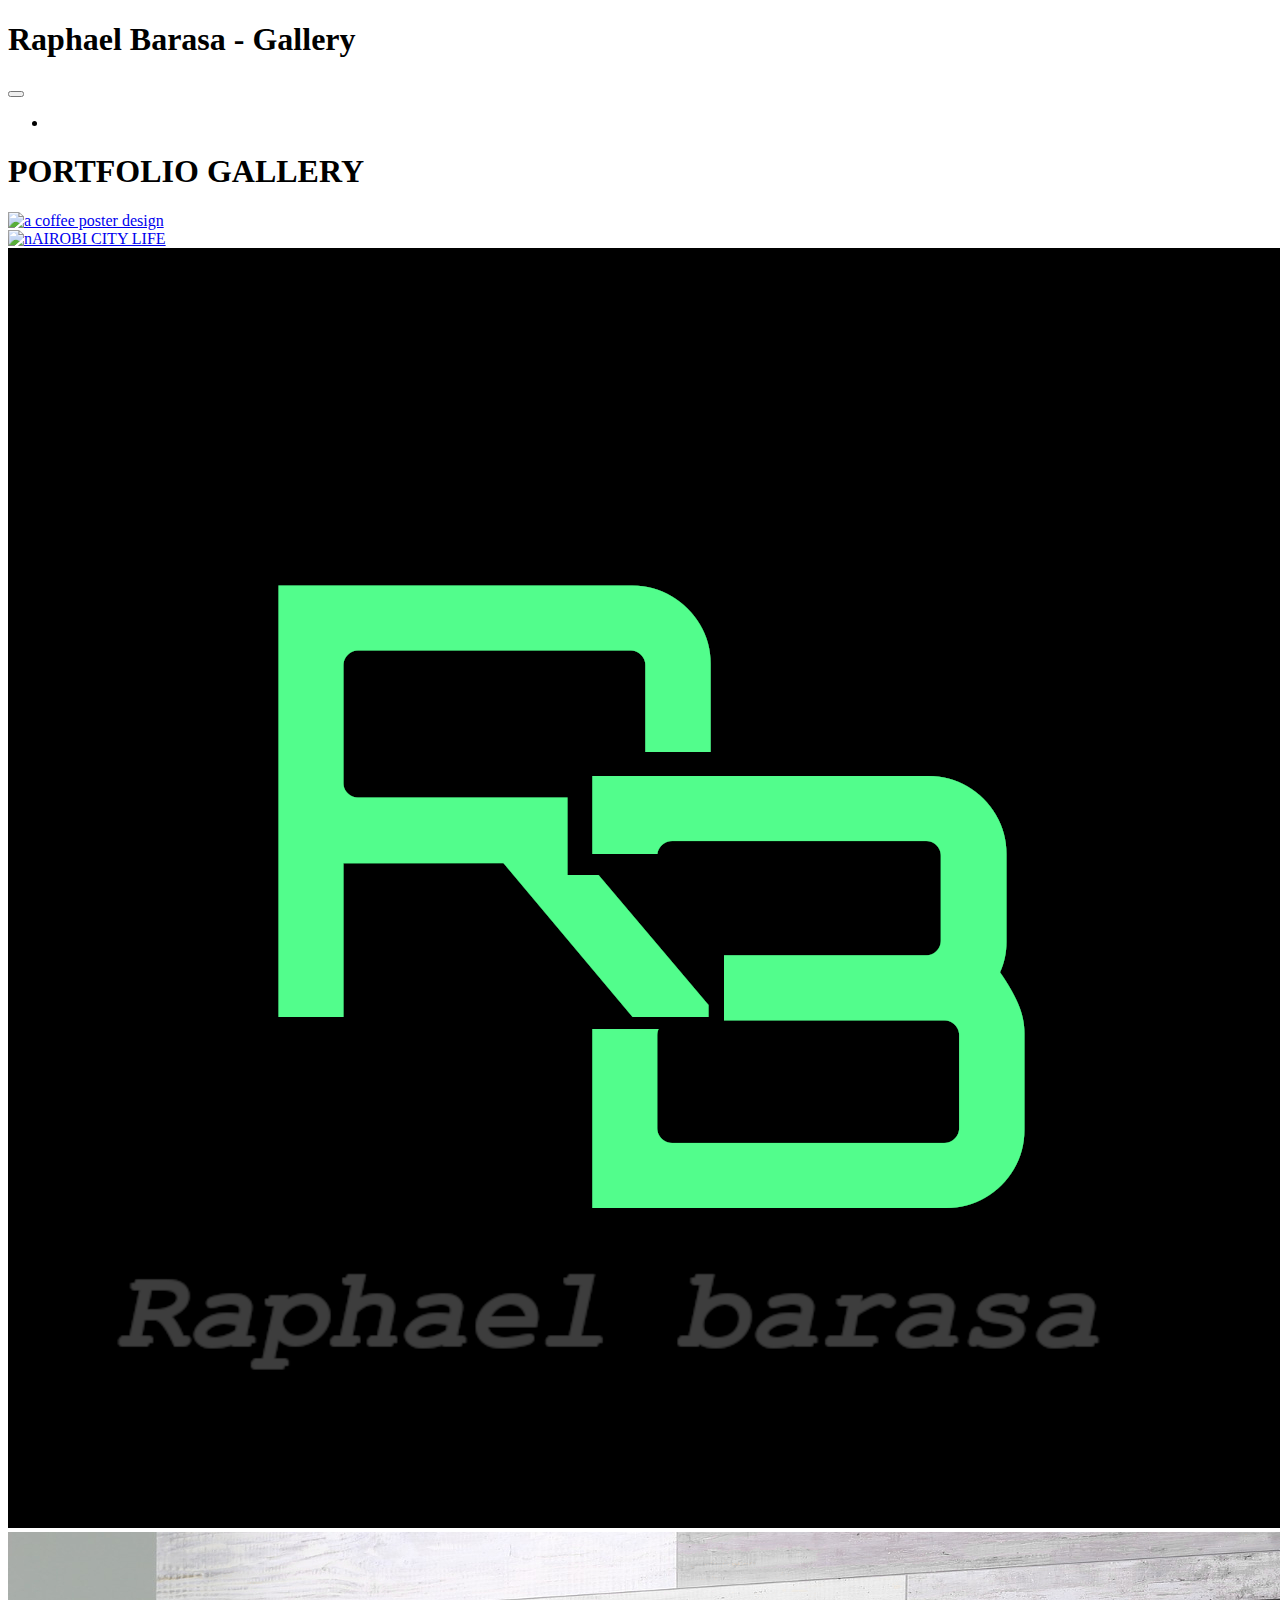
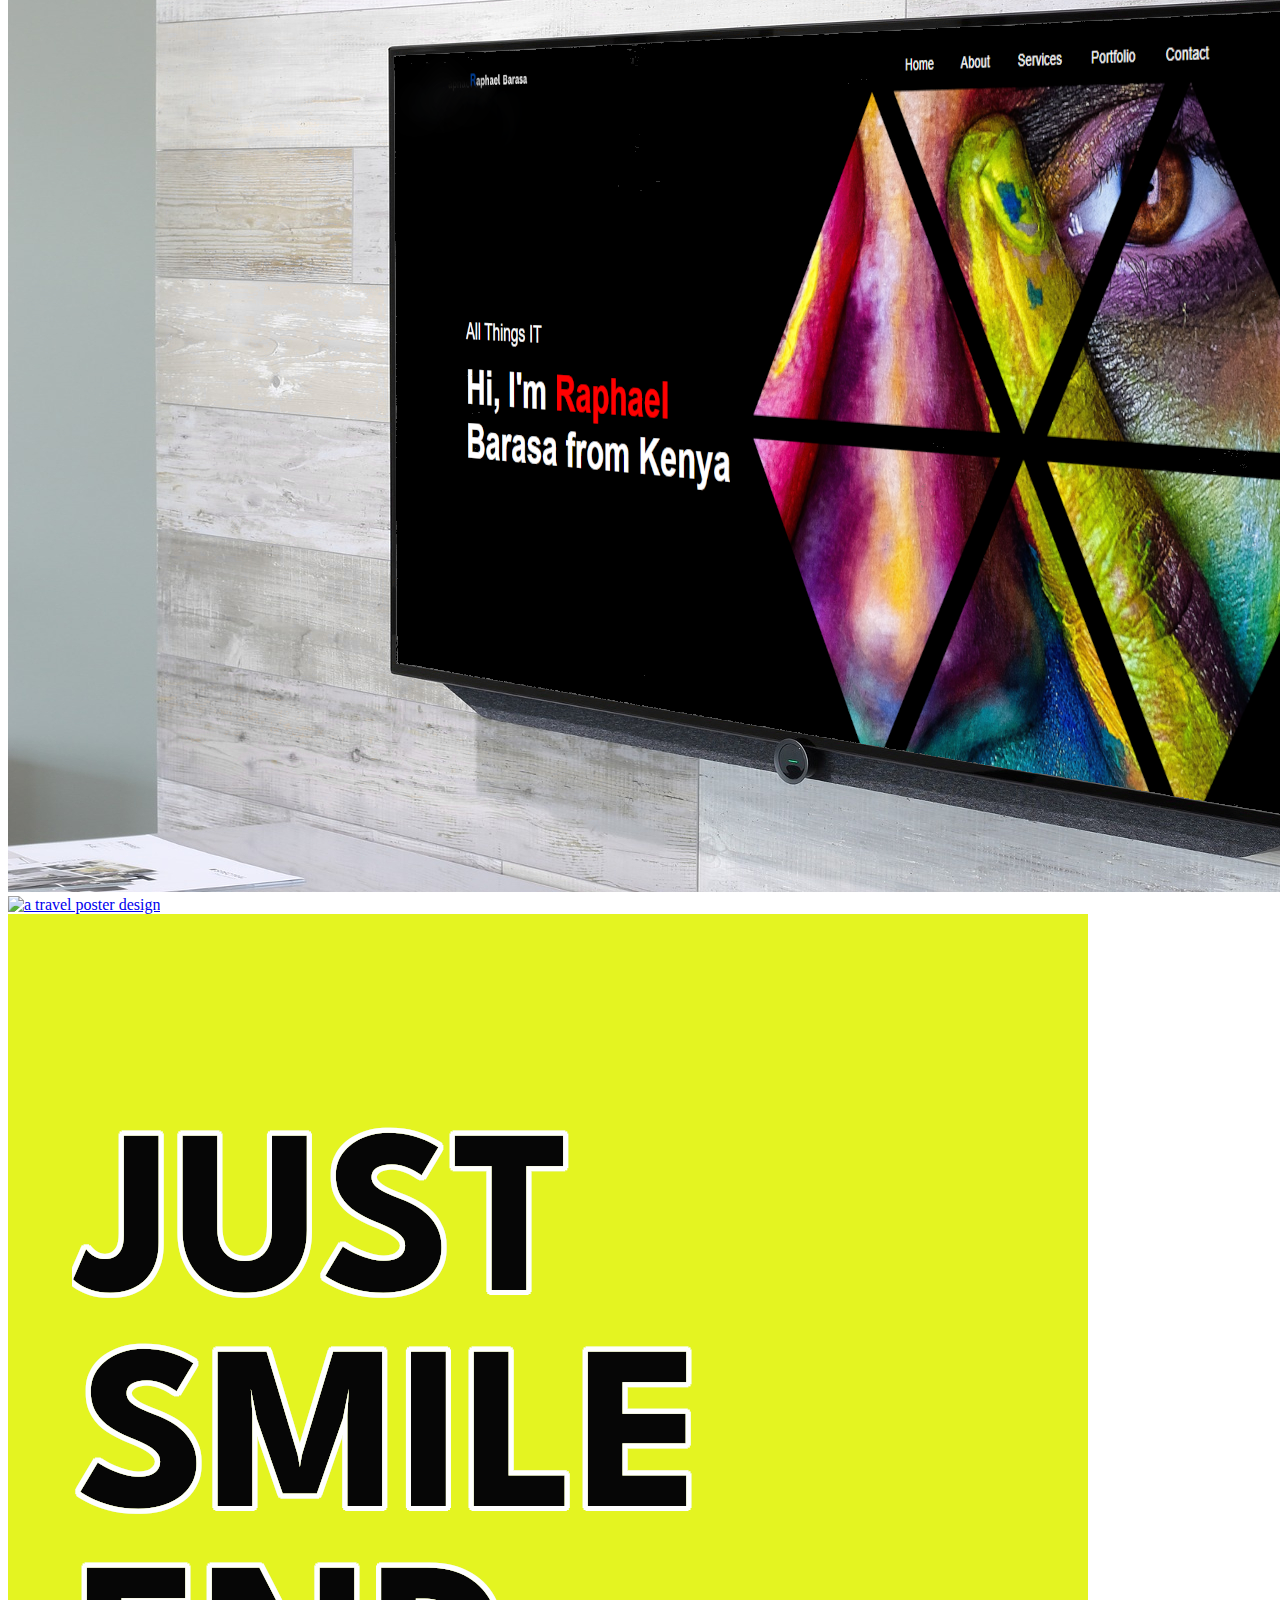
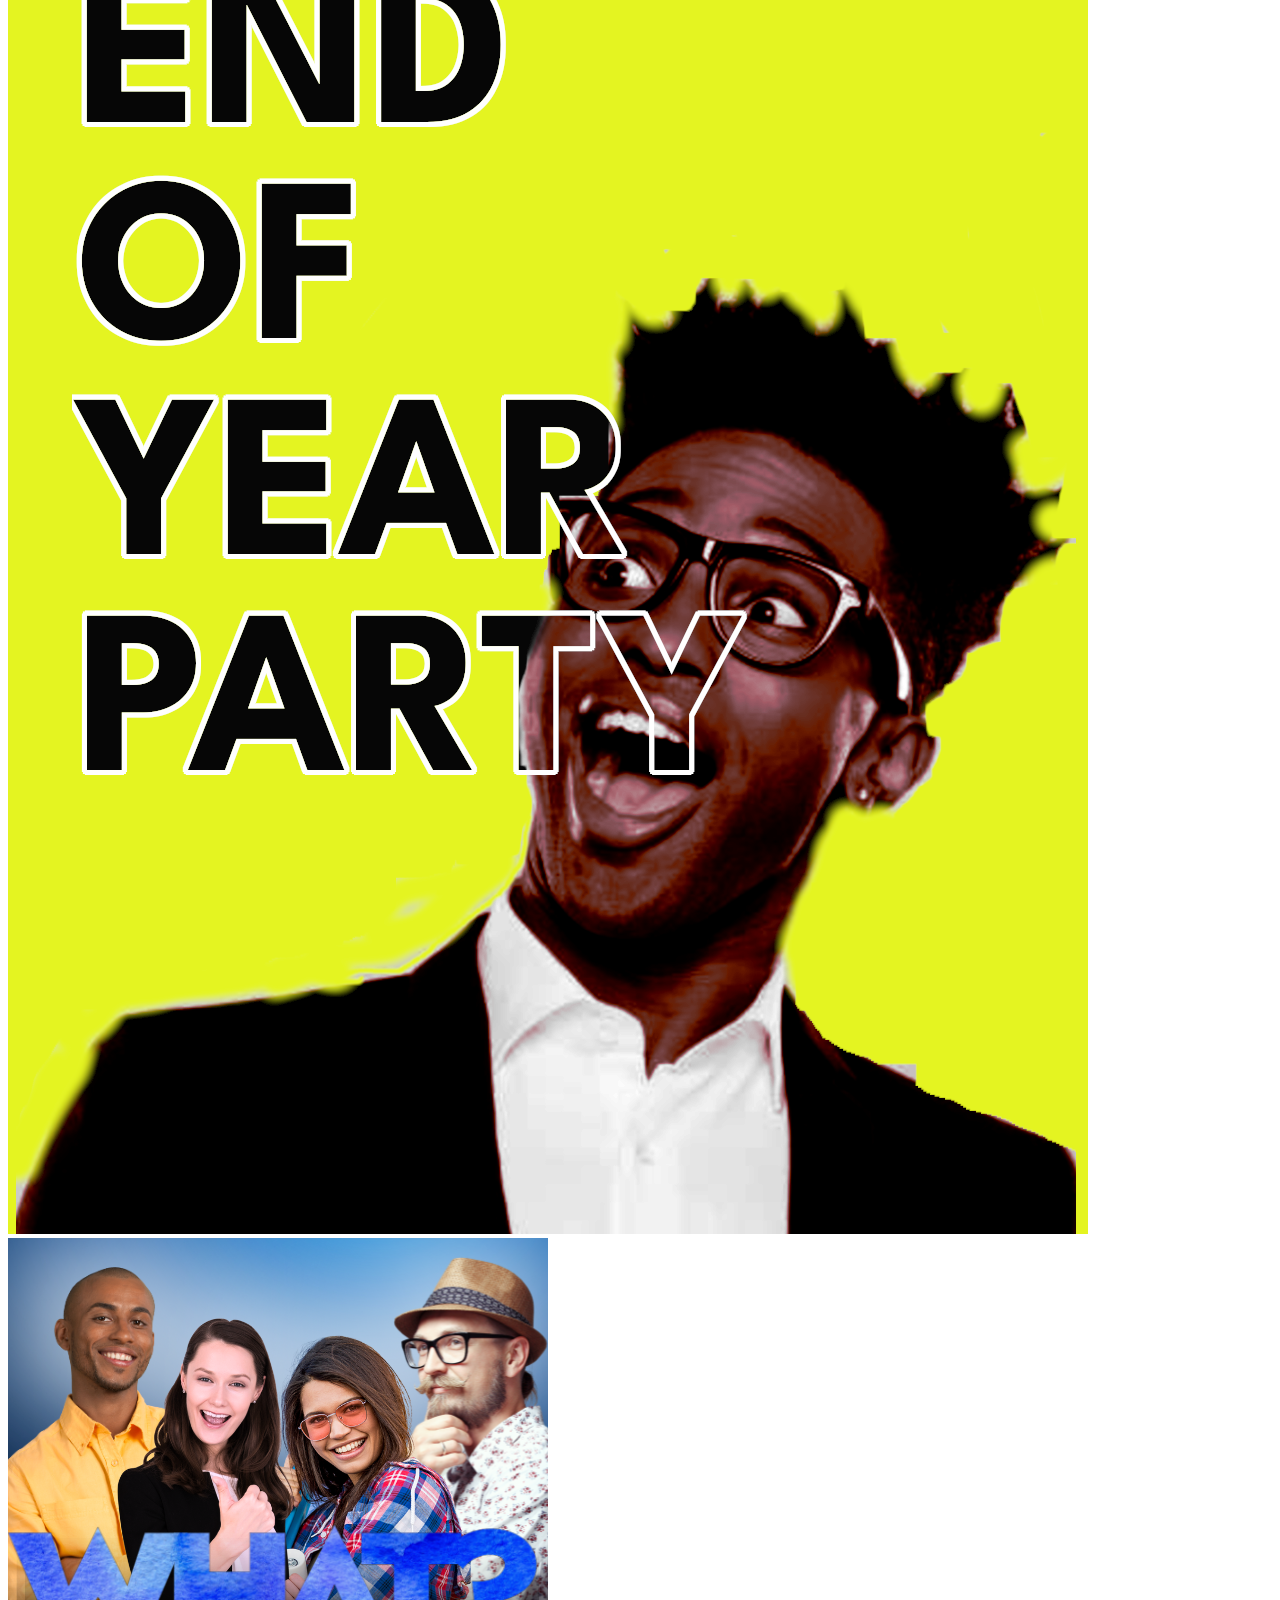
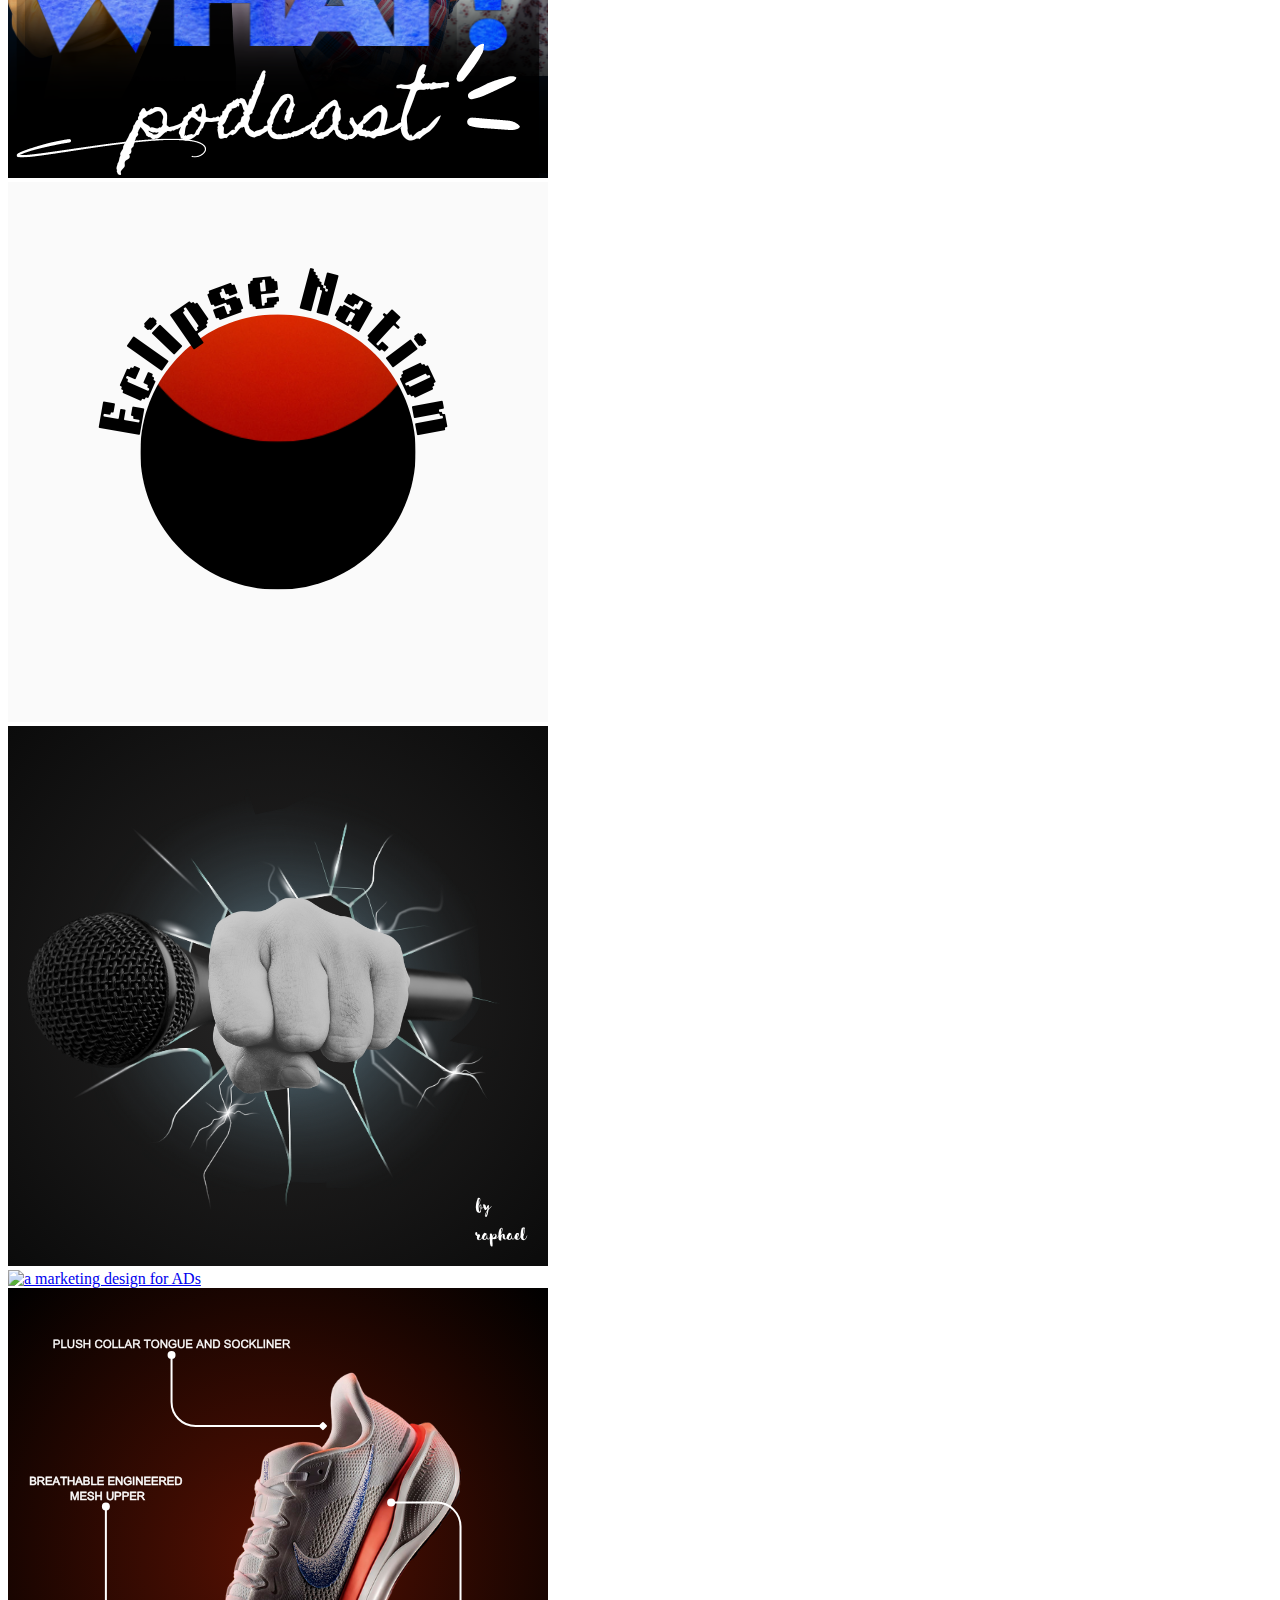
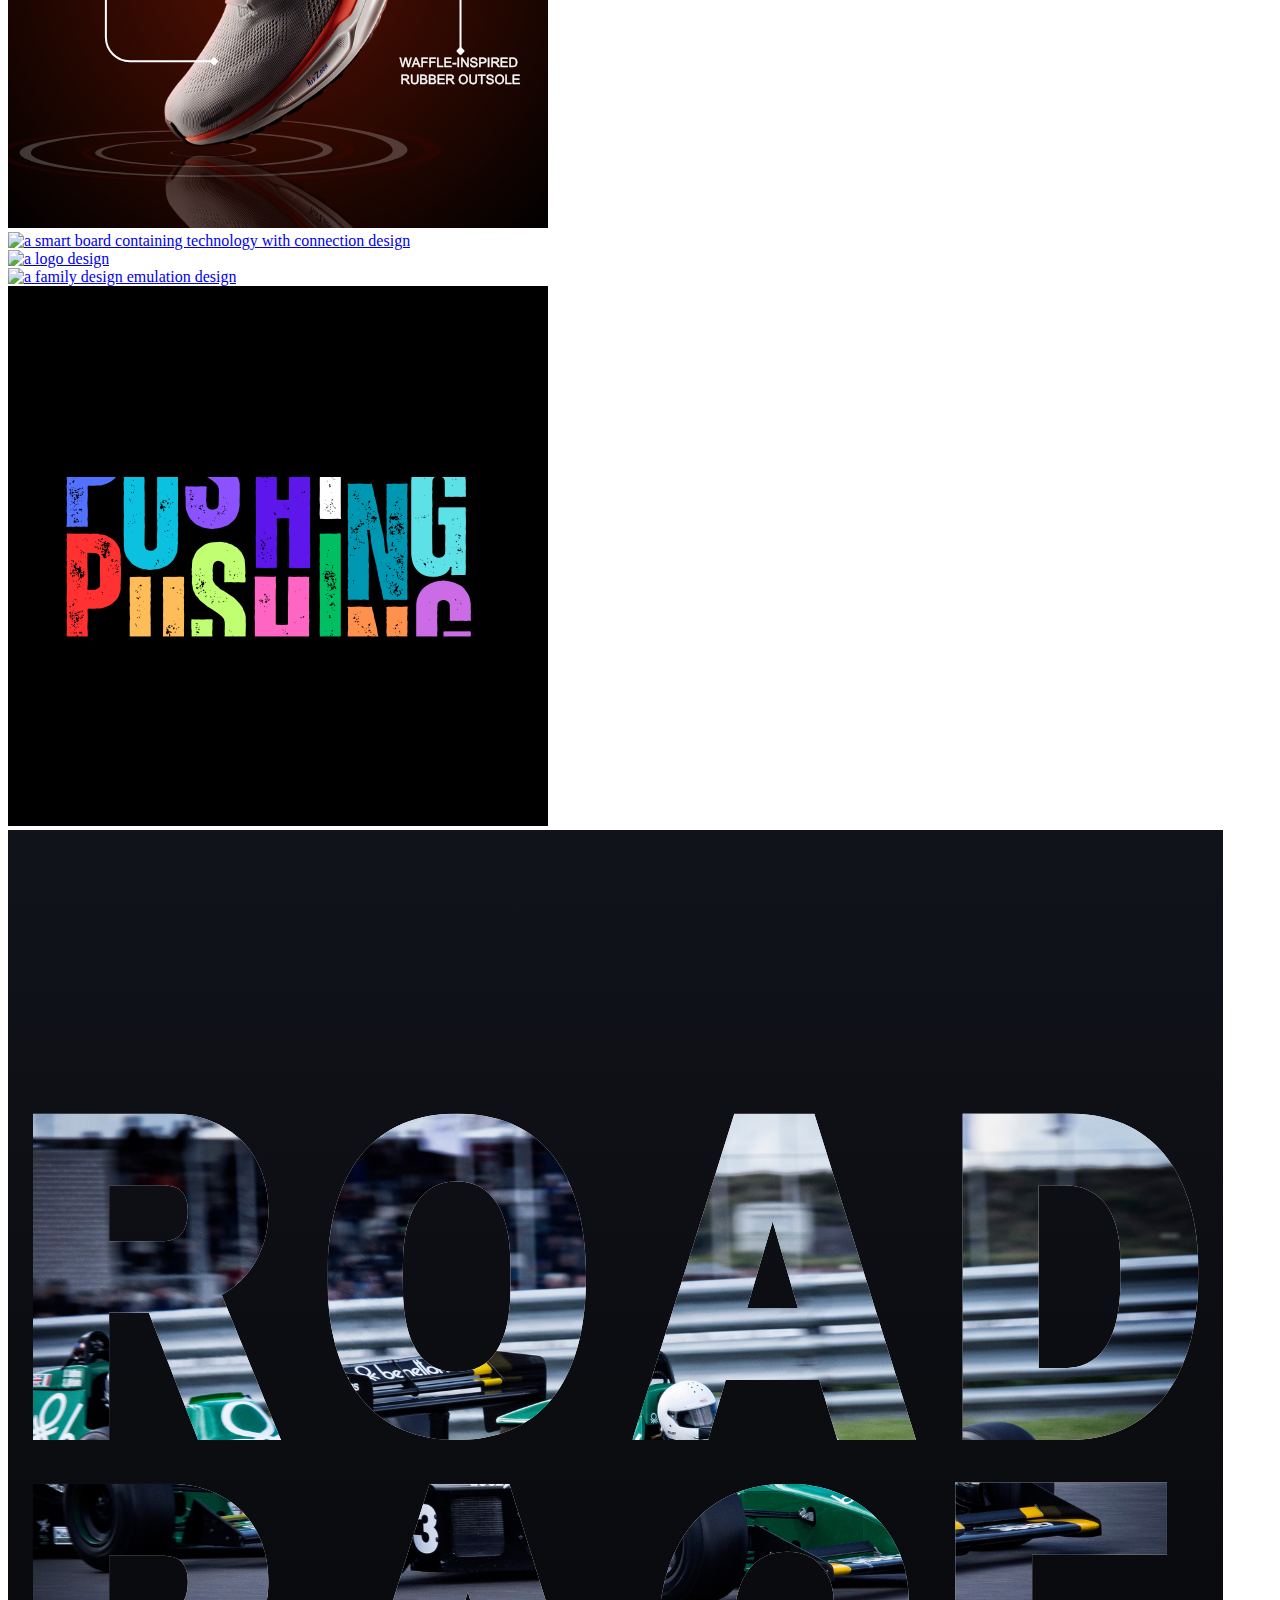
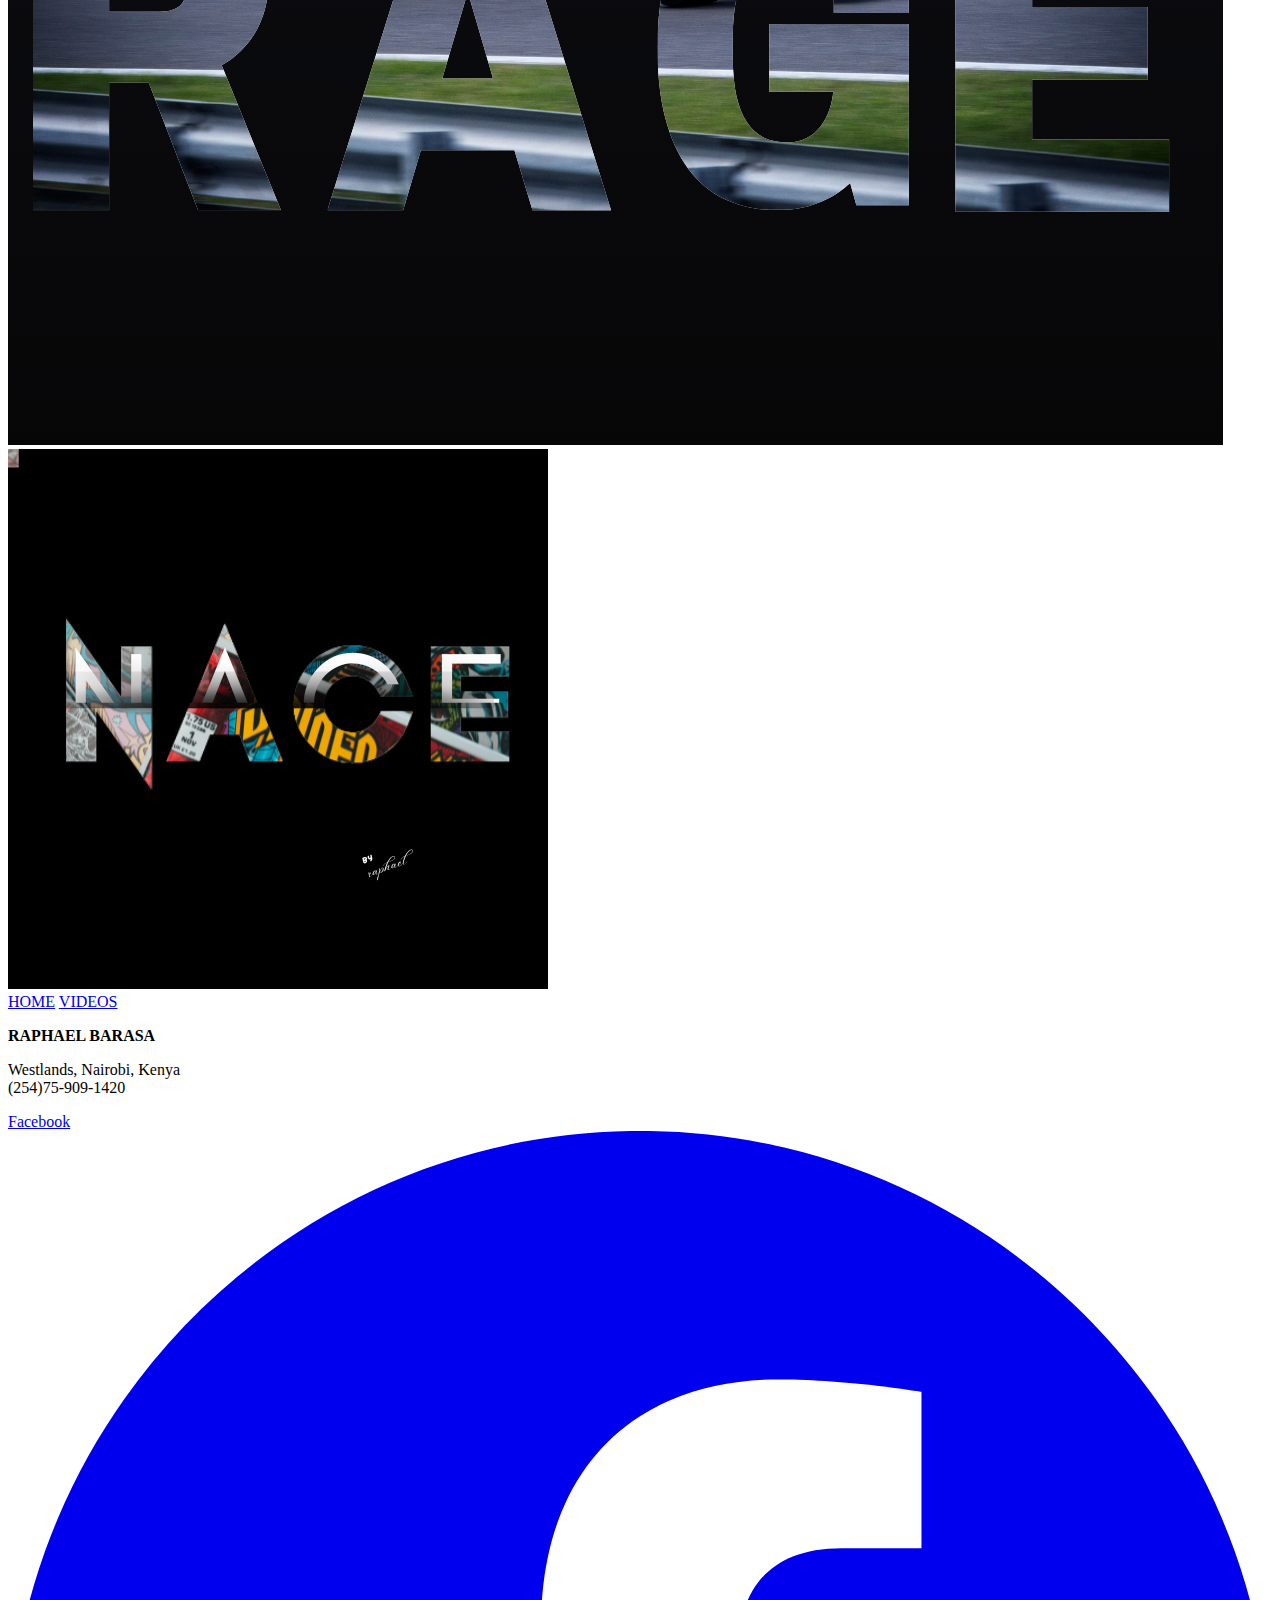
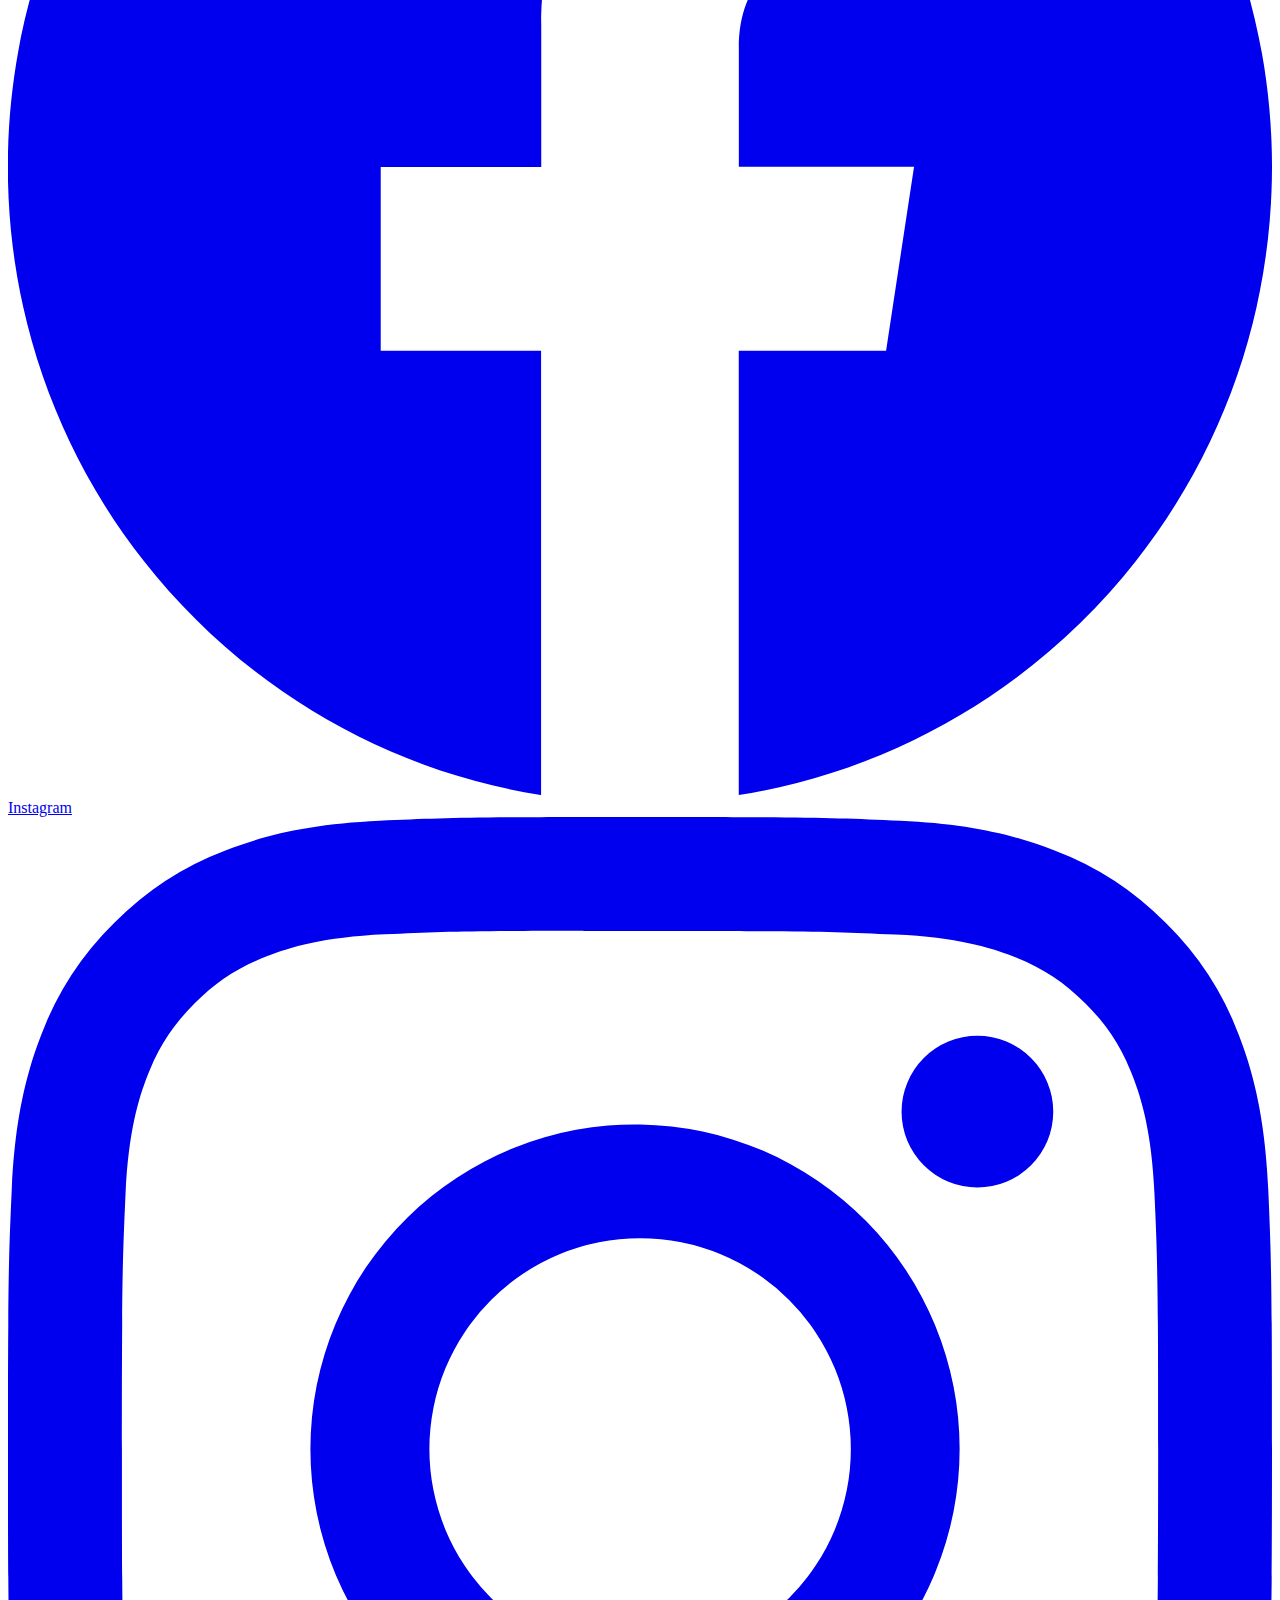
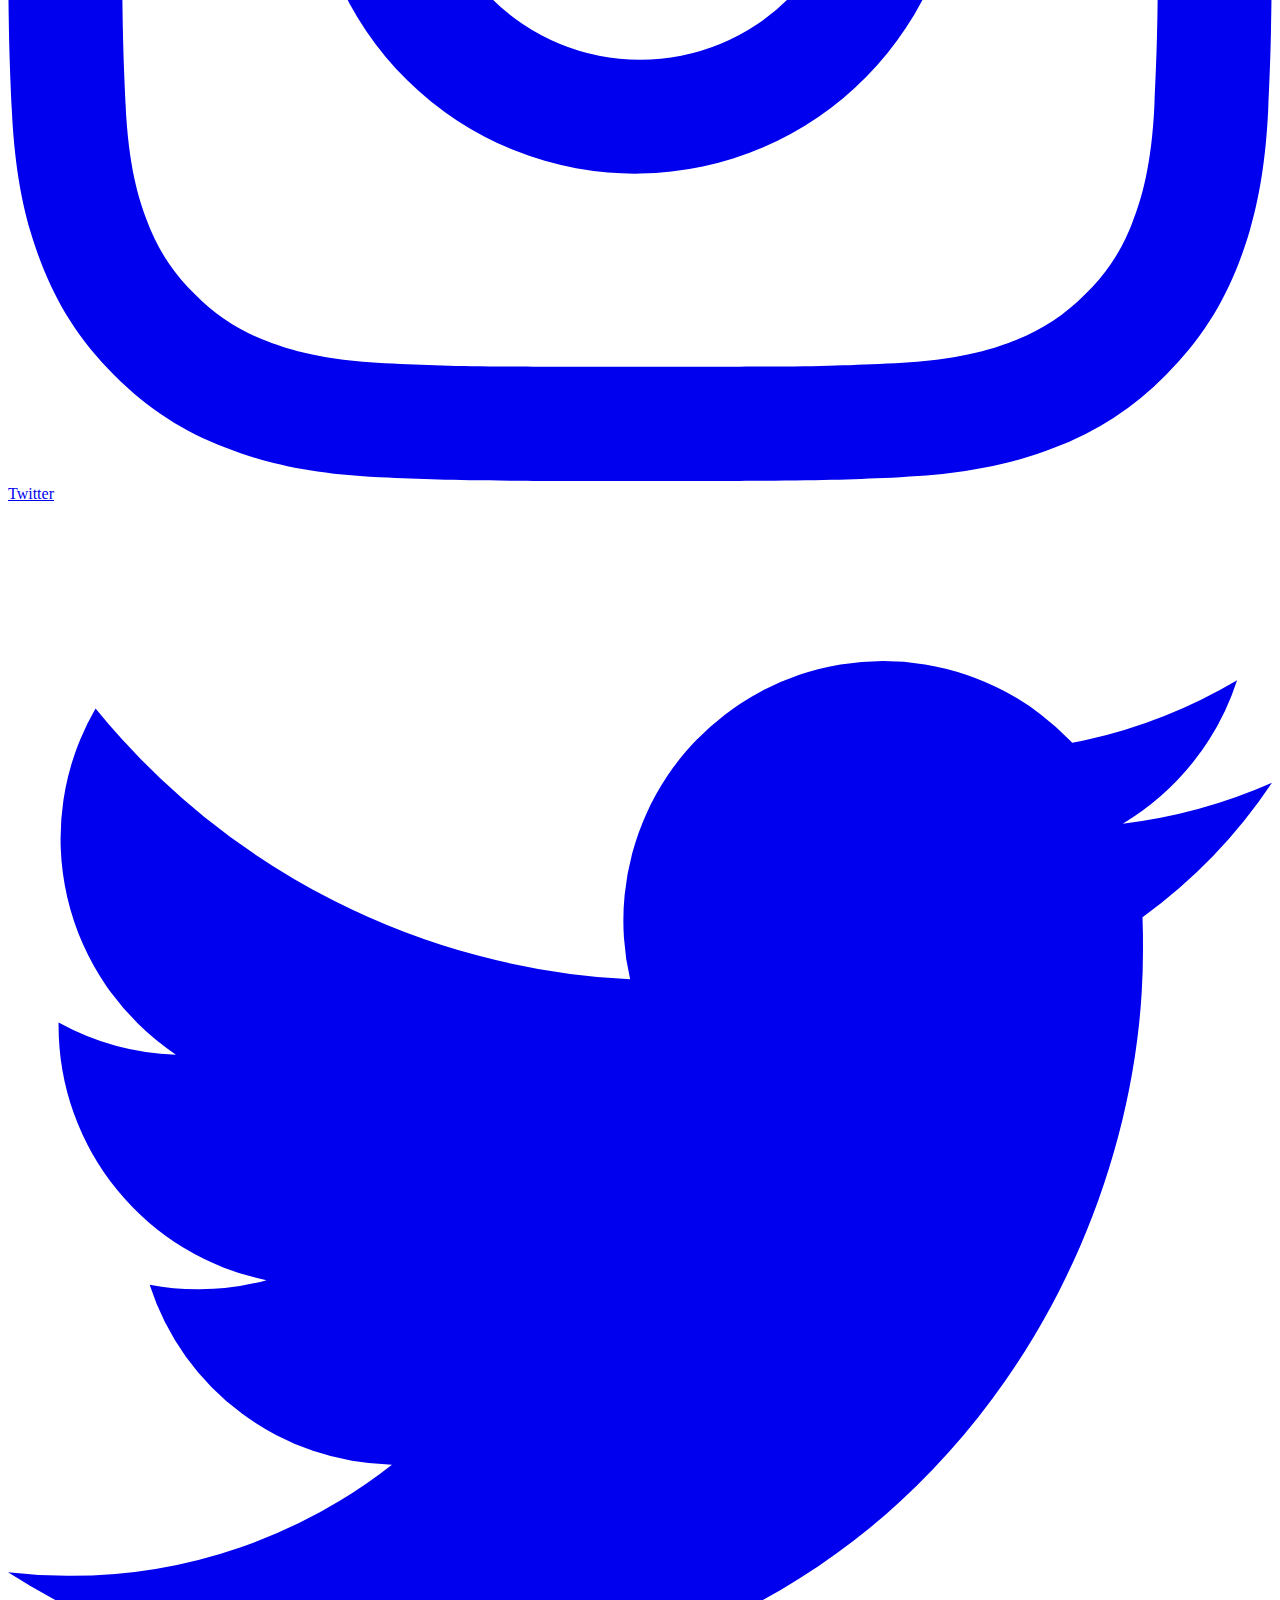
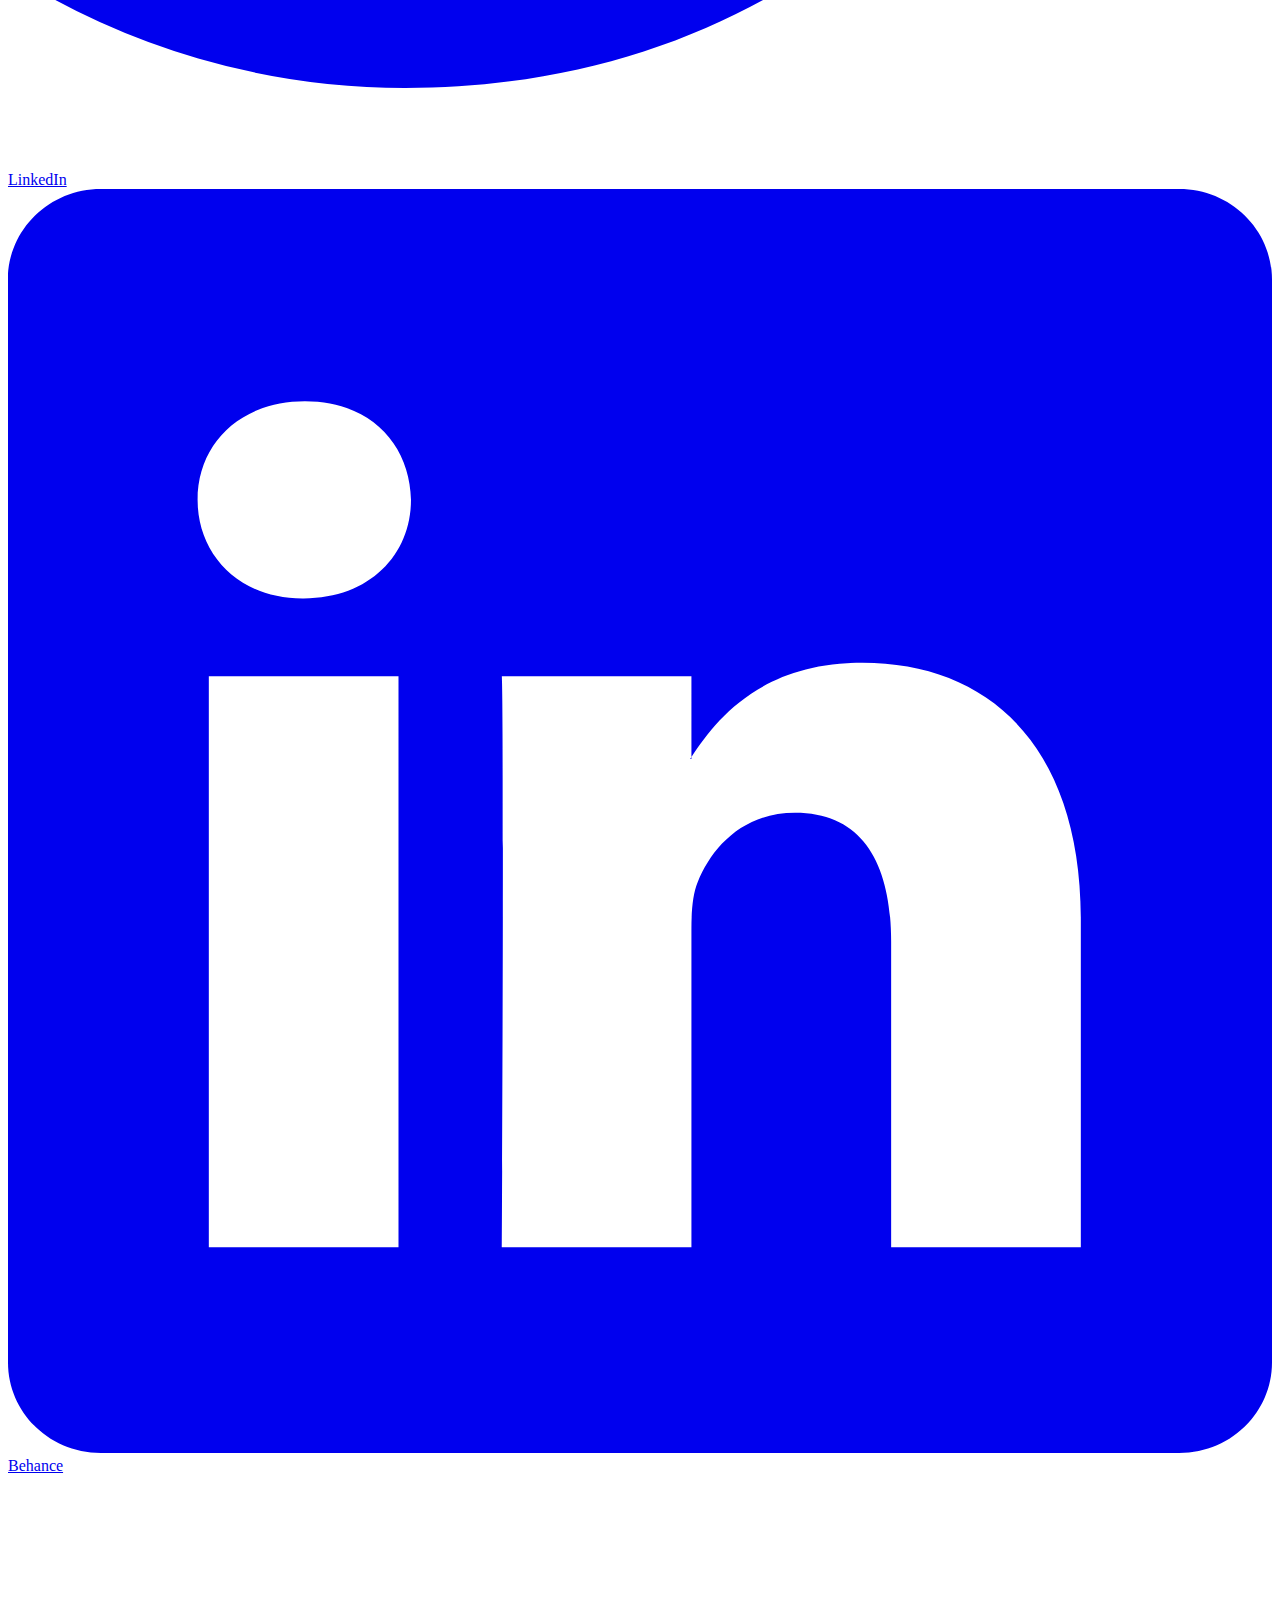
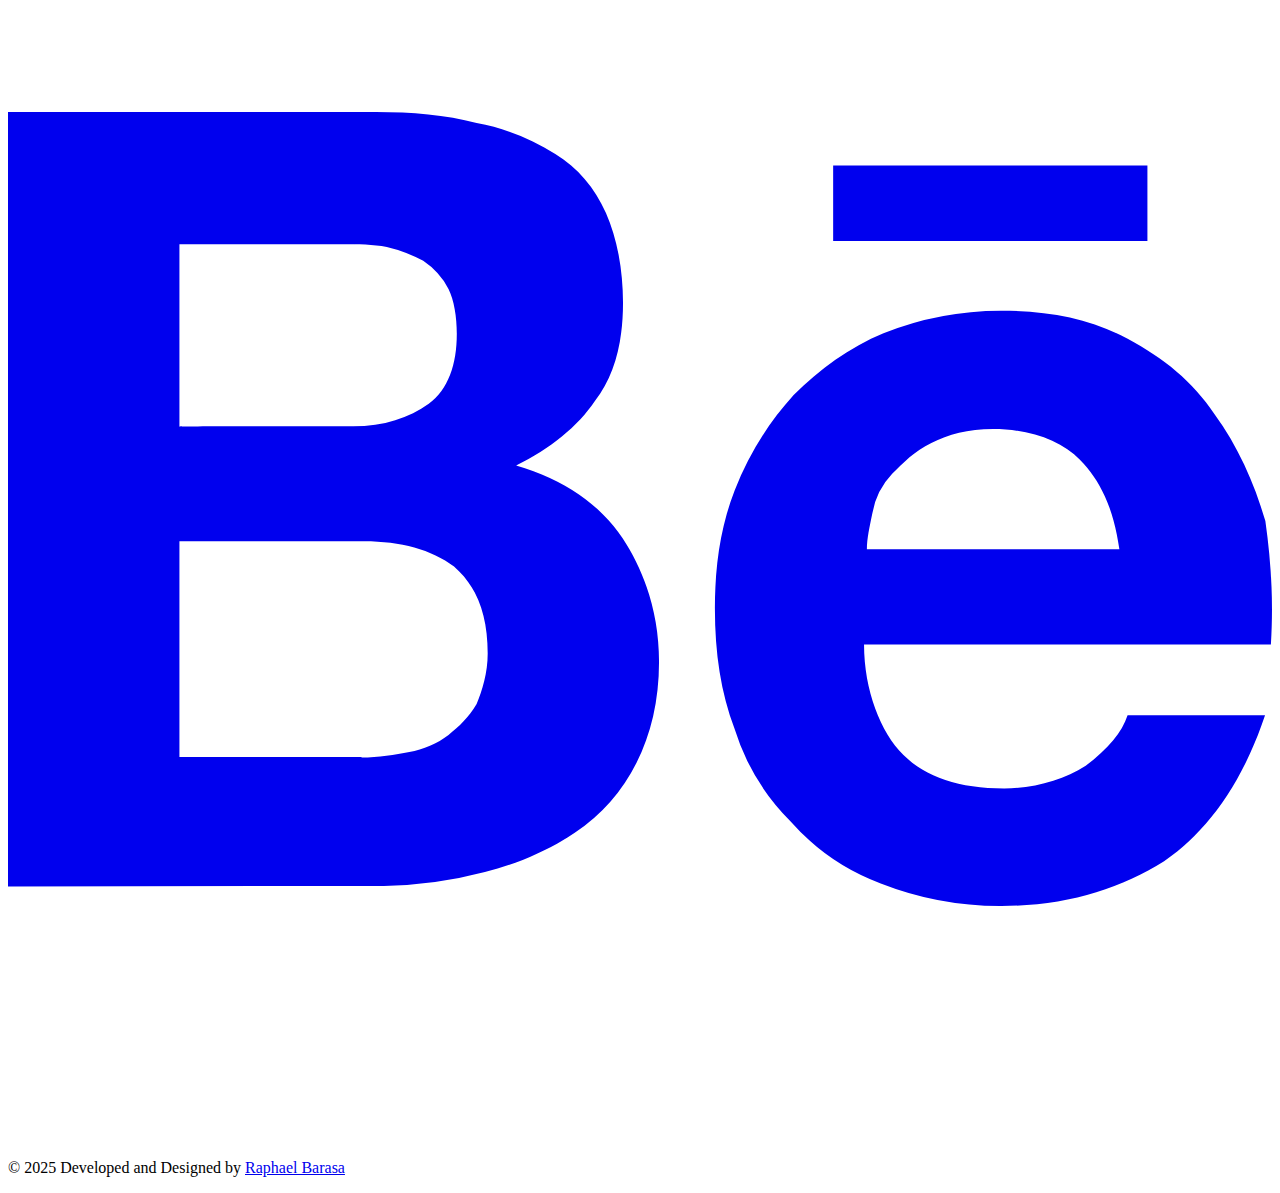
==== commit 330cb299: "Update gallery.html" ====
--- a/gallery.html
+++ b/gallery.html
@@ -89,22 +89,22 @@
       <div class="container w-full">
         <div class="flex flex-wrap w-full">
           <div class="flex w-full md:w-1/2 flex-wrap">
-                 <div class="w-full md:w-1/2 p-1">
-              <div class="overflow-hidden h-full w-full">
-                <a href="image2/city.png"
-                  data-fancybox="gallery">
-                  <img alt="nAIROBI CITY LIFE"
-                    class="block h-full w-full object-cover object-center opacity-0 animate-fade-in transition duration-500 transform scale-100 hover:scale-110"
-                    src="image2/city.png" />
-                </a>
-              </div>
-            <div class="w-full md:w-1/2 p-1">
+             <div class="w-full md:w-1/2 p-1">
               <div class="overflow-hidden h-full w-full">
                 <a href="image2/coffee.png"
                 data-fancybox="gallery">
                   <img alt="a coffee poster design"
                     class="block h-full w-full object-cover object-center opacity-0 animate-fade-in transition duration-500 transform scale-100 hover:scale-110"
                     src="image2/coffee.png" />
+                </a>
+              </div>
+             <div class="w-full md:w-1/2 p-1">
+              <div class="overflow-hidden h-full w-full">
+                <a href="image2/city.png"
+                  data-fancybox="gallery">
+                  <img alt="nAIROBI CITY LIFE"
+                    class="block h-full w-full object-cover object-center opacity-0 animate-fade-in transition duration-500 transform scale-100 hover:scale-110"
+                    src="image2/city.png" />
                 </a>
               </div>
             </div>
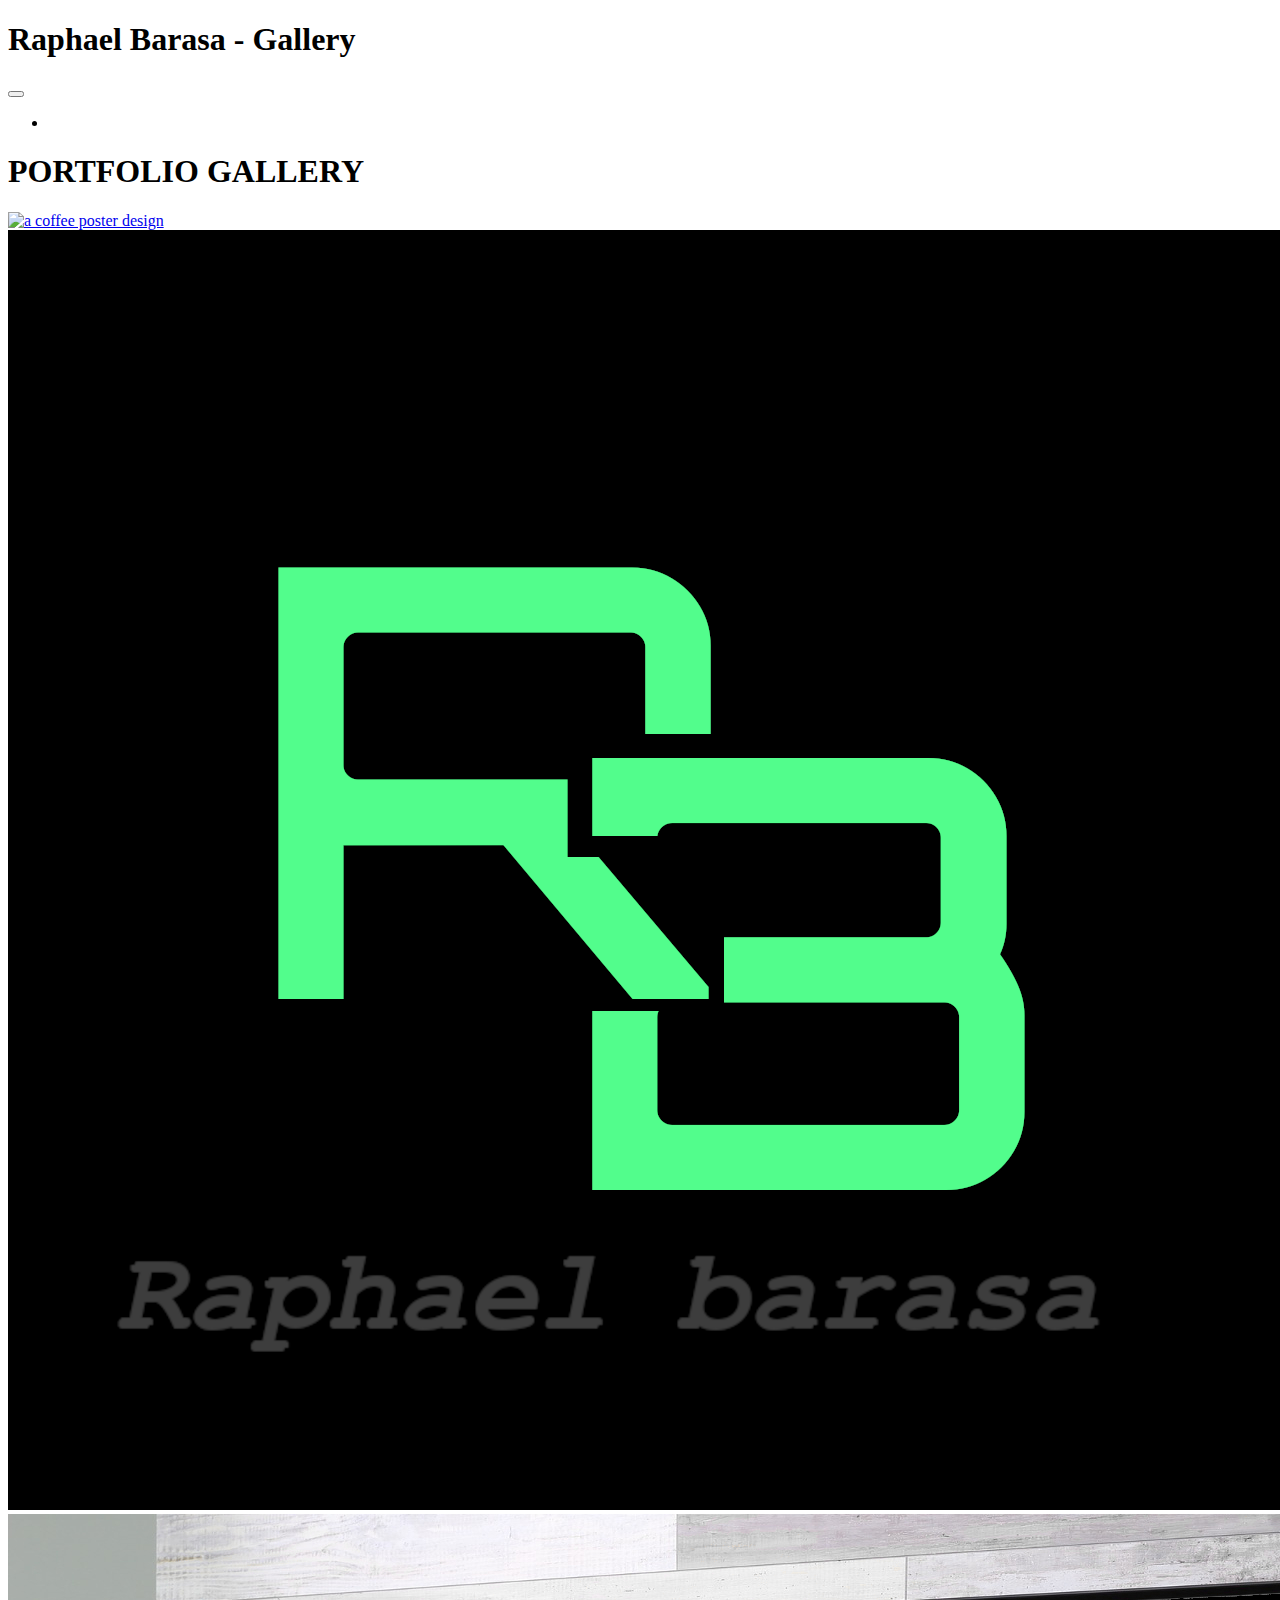
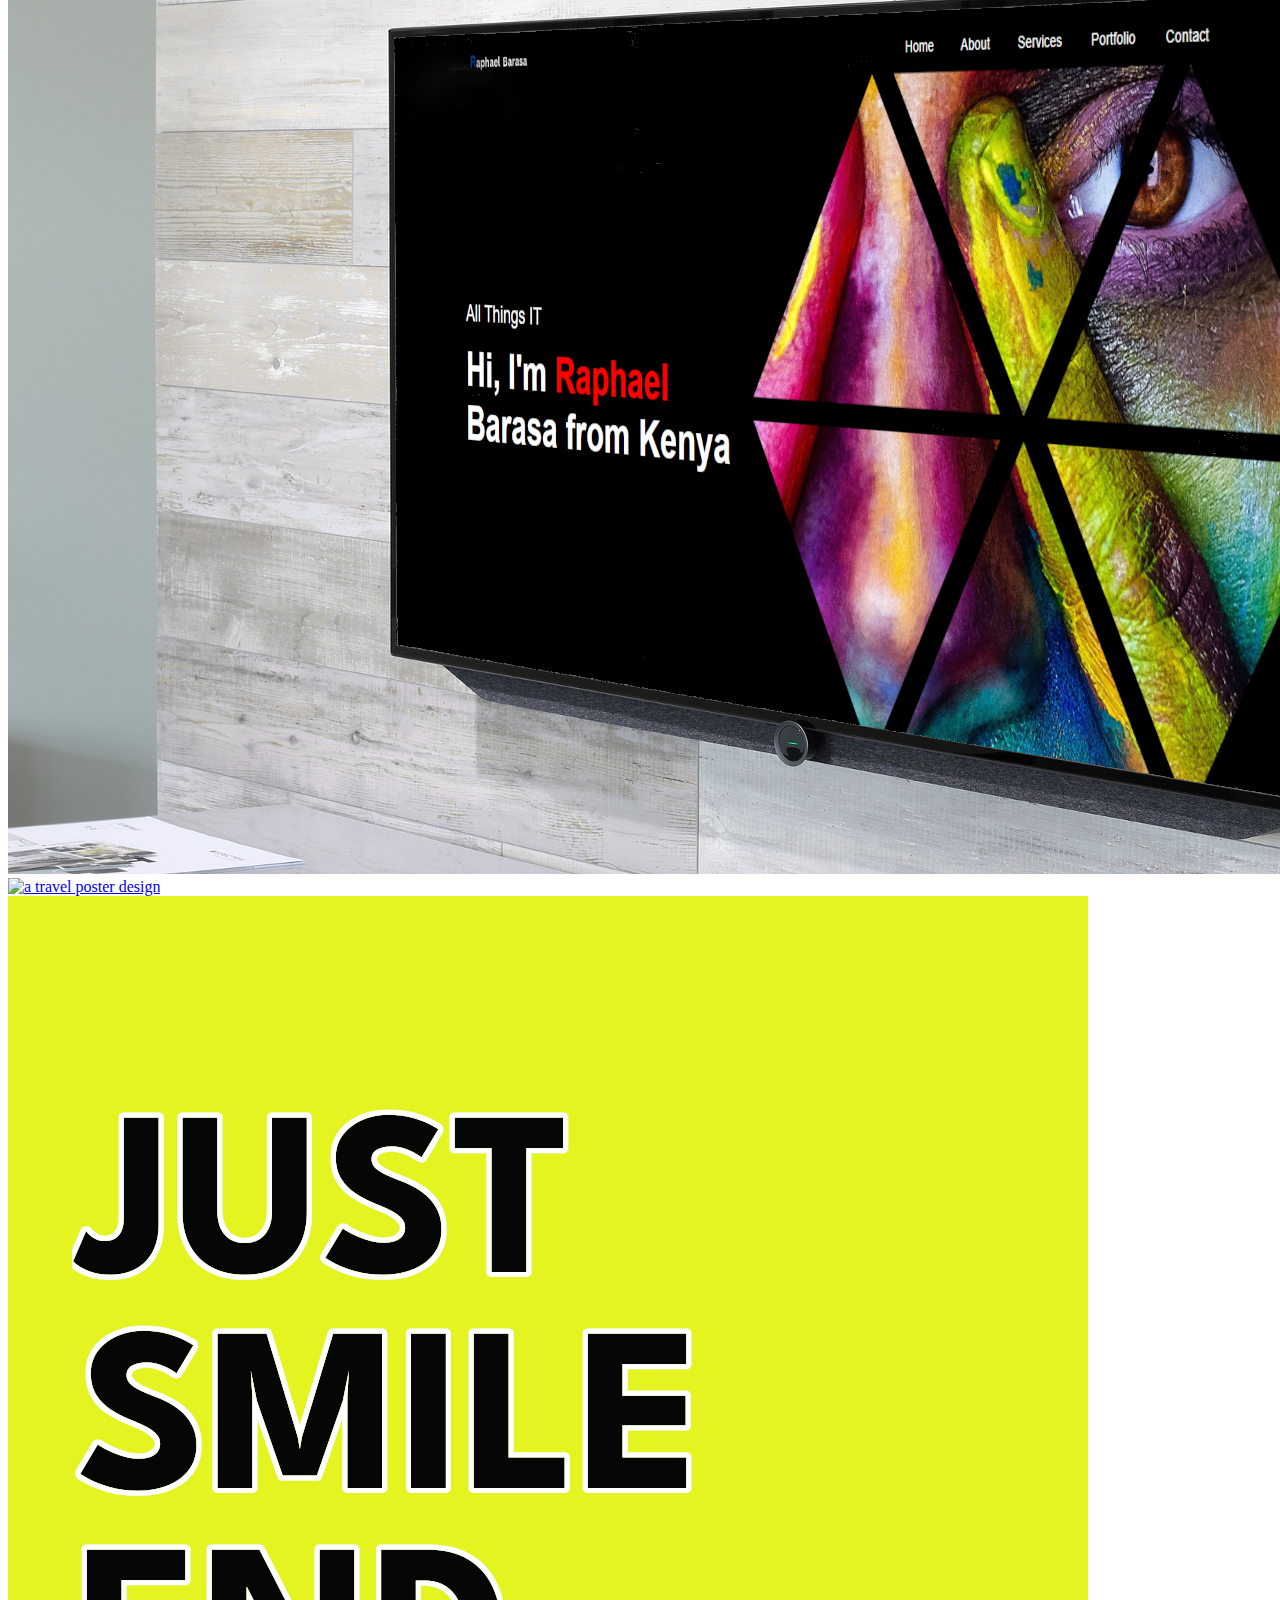
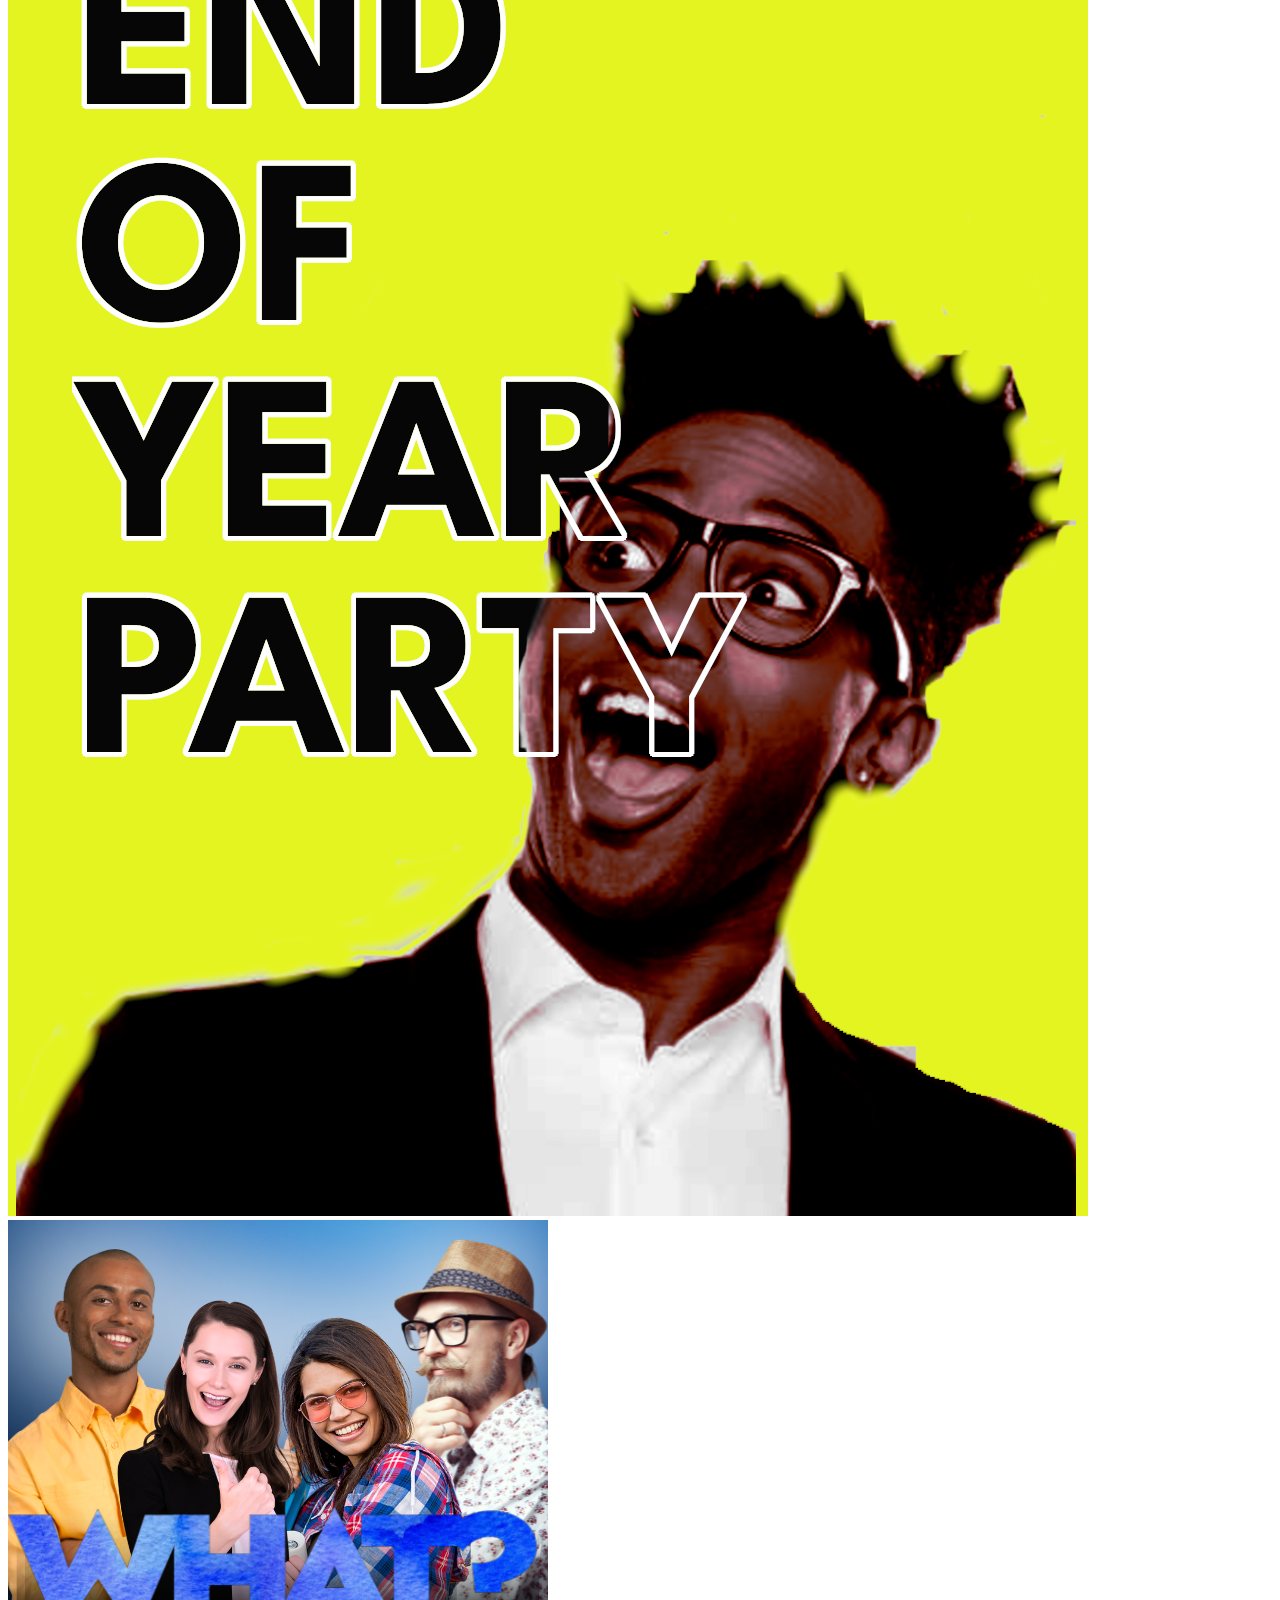
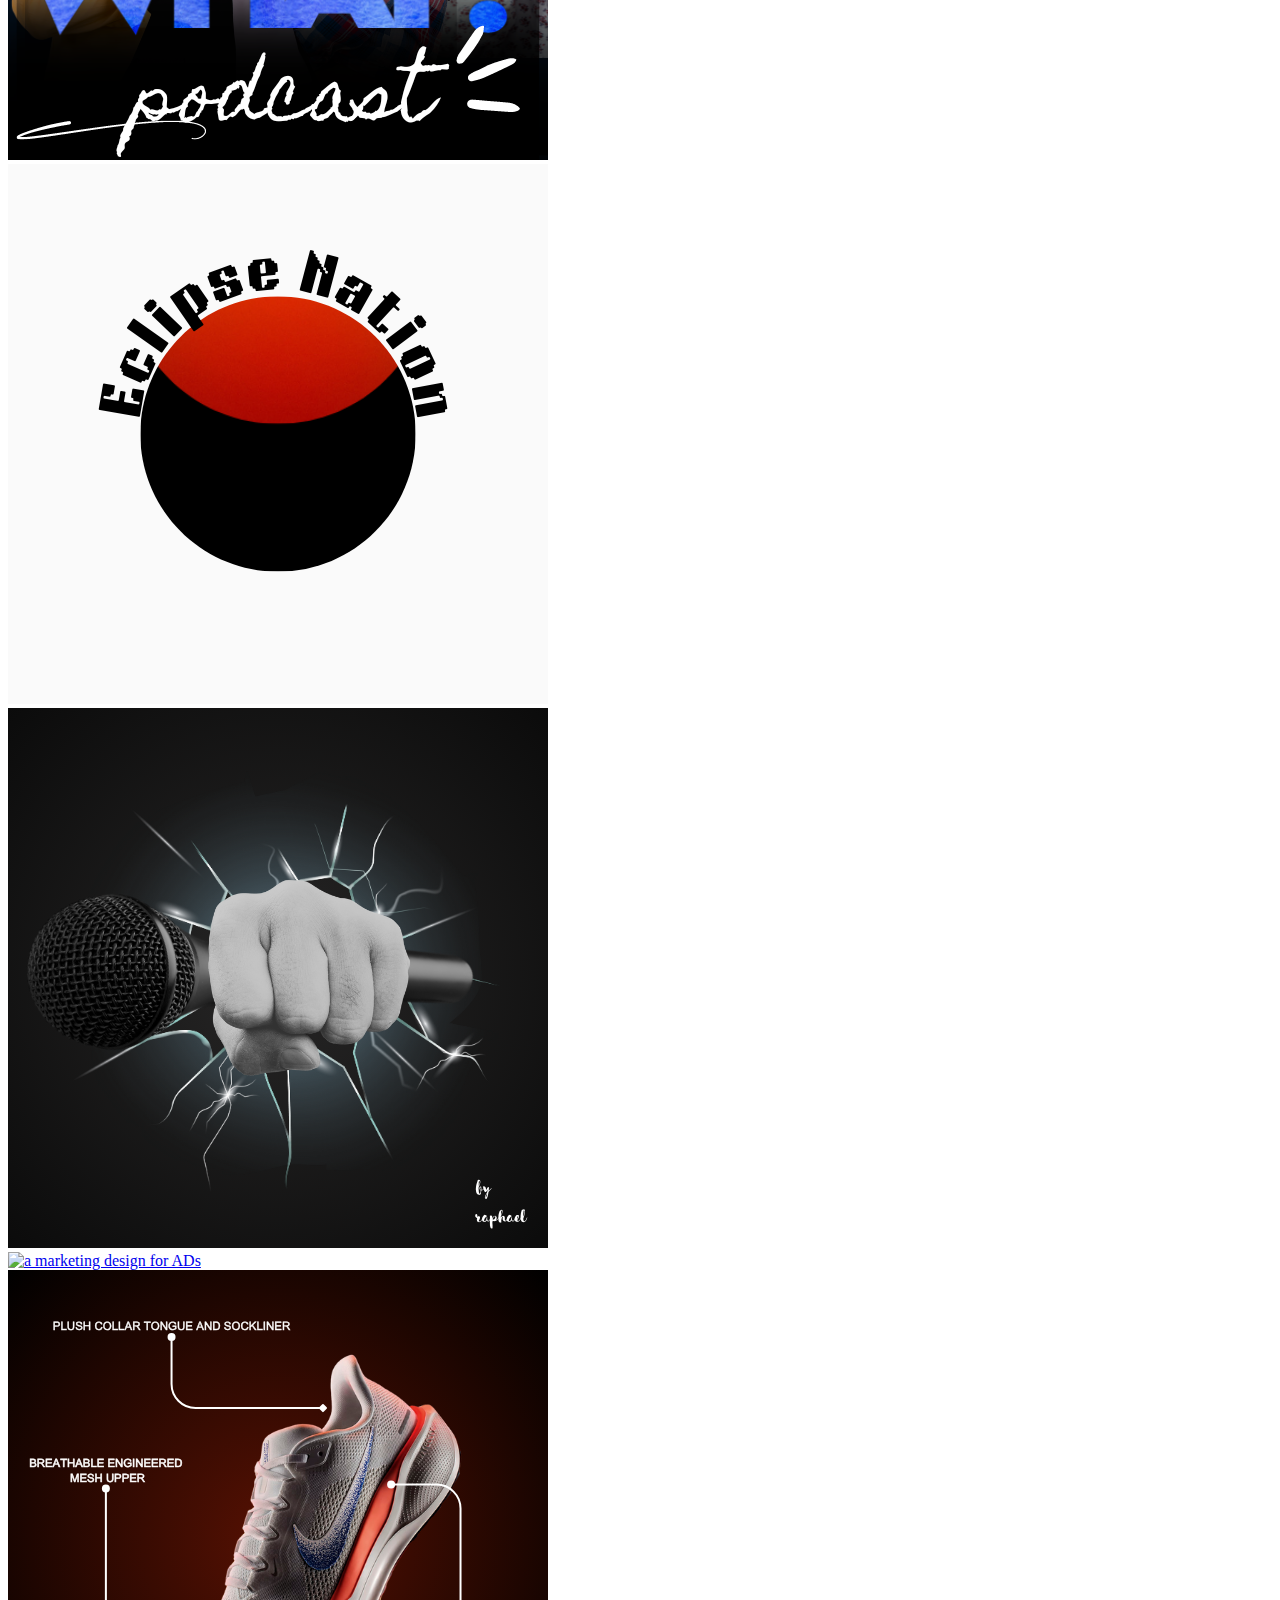
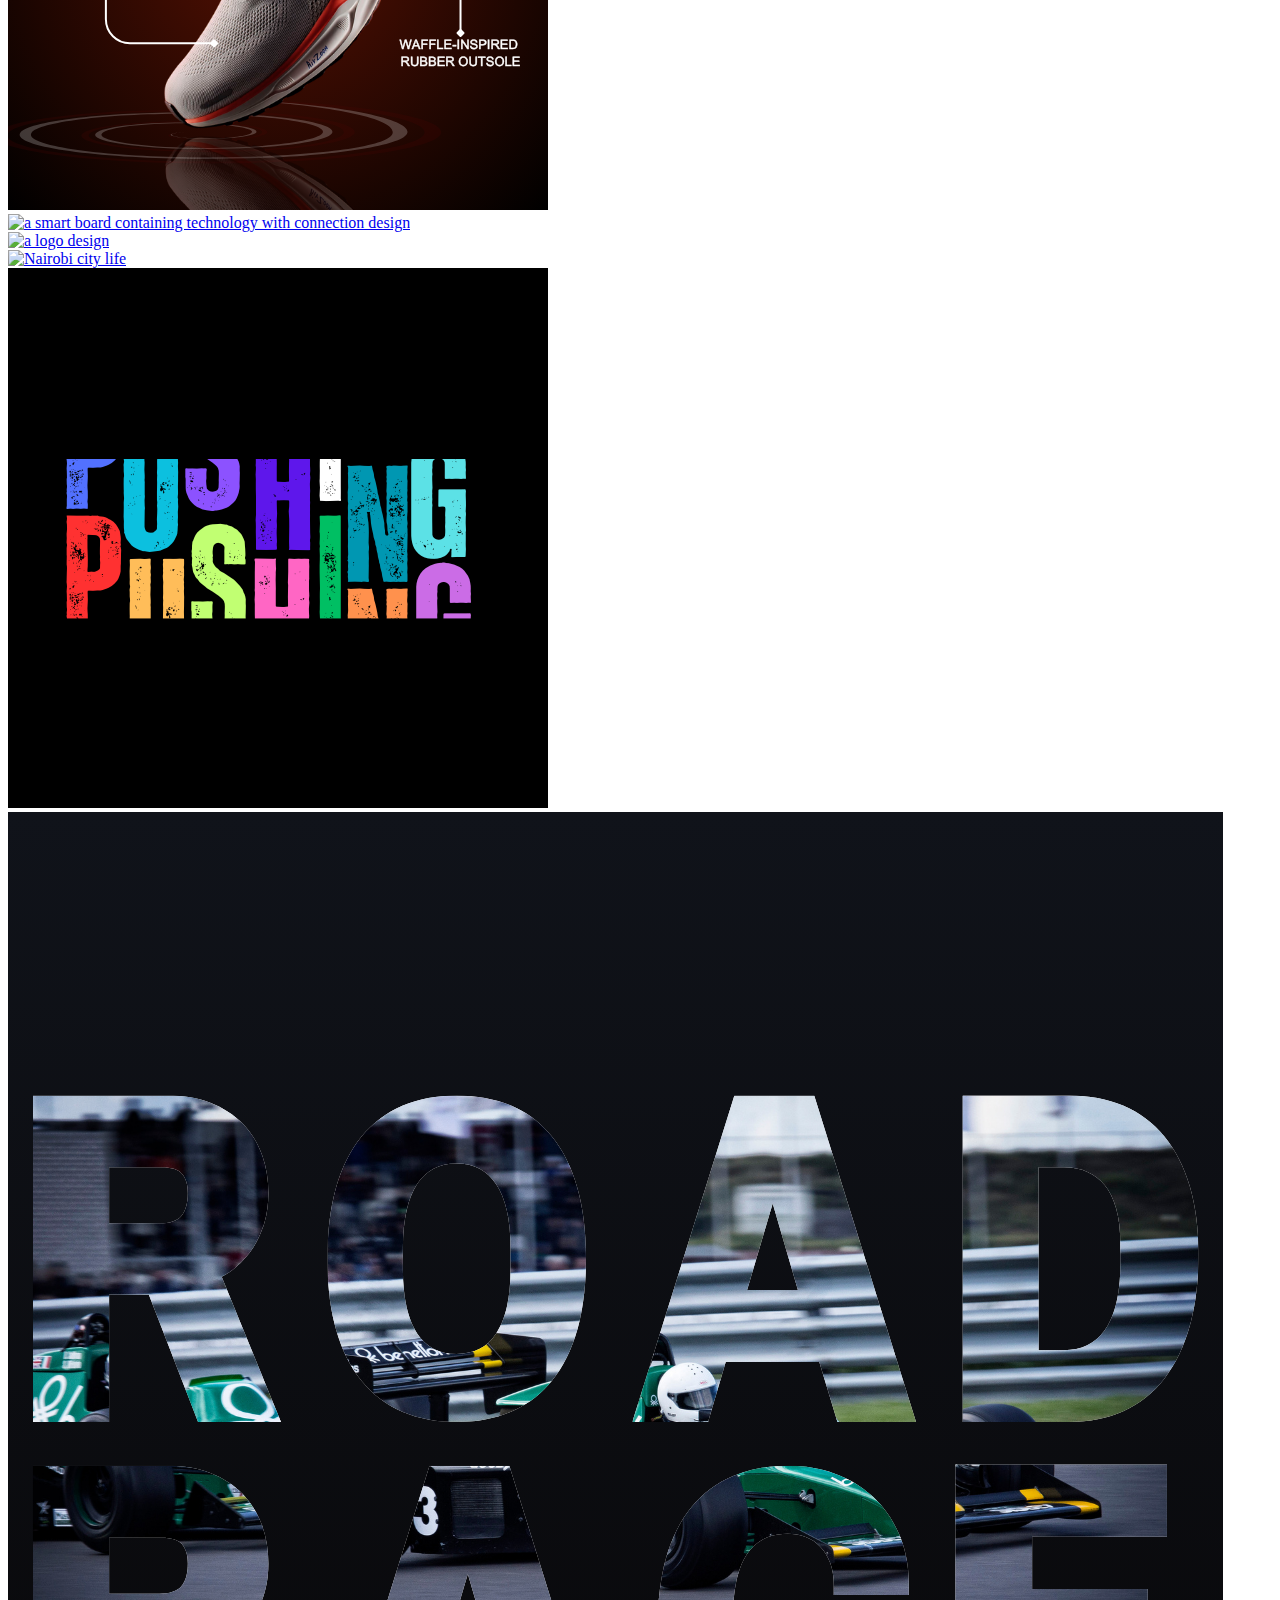
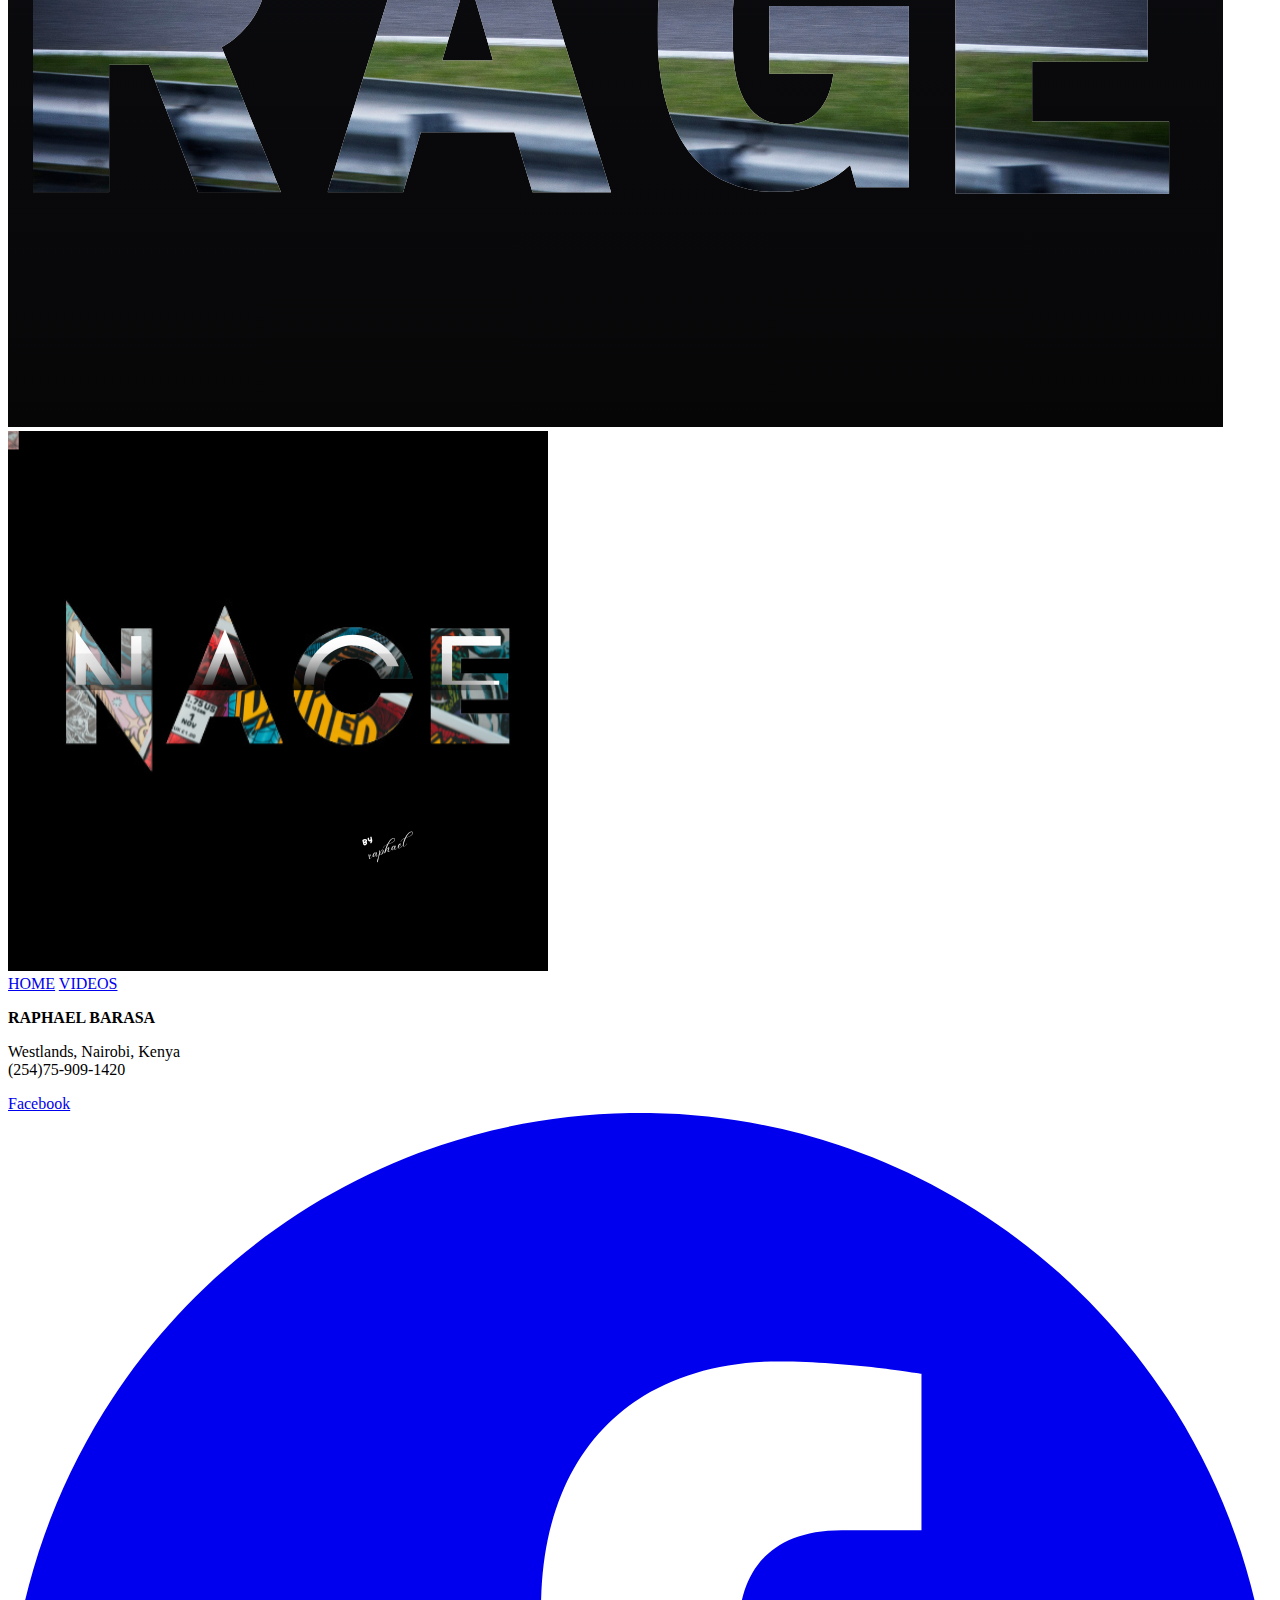
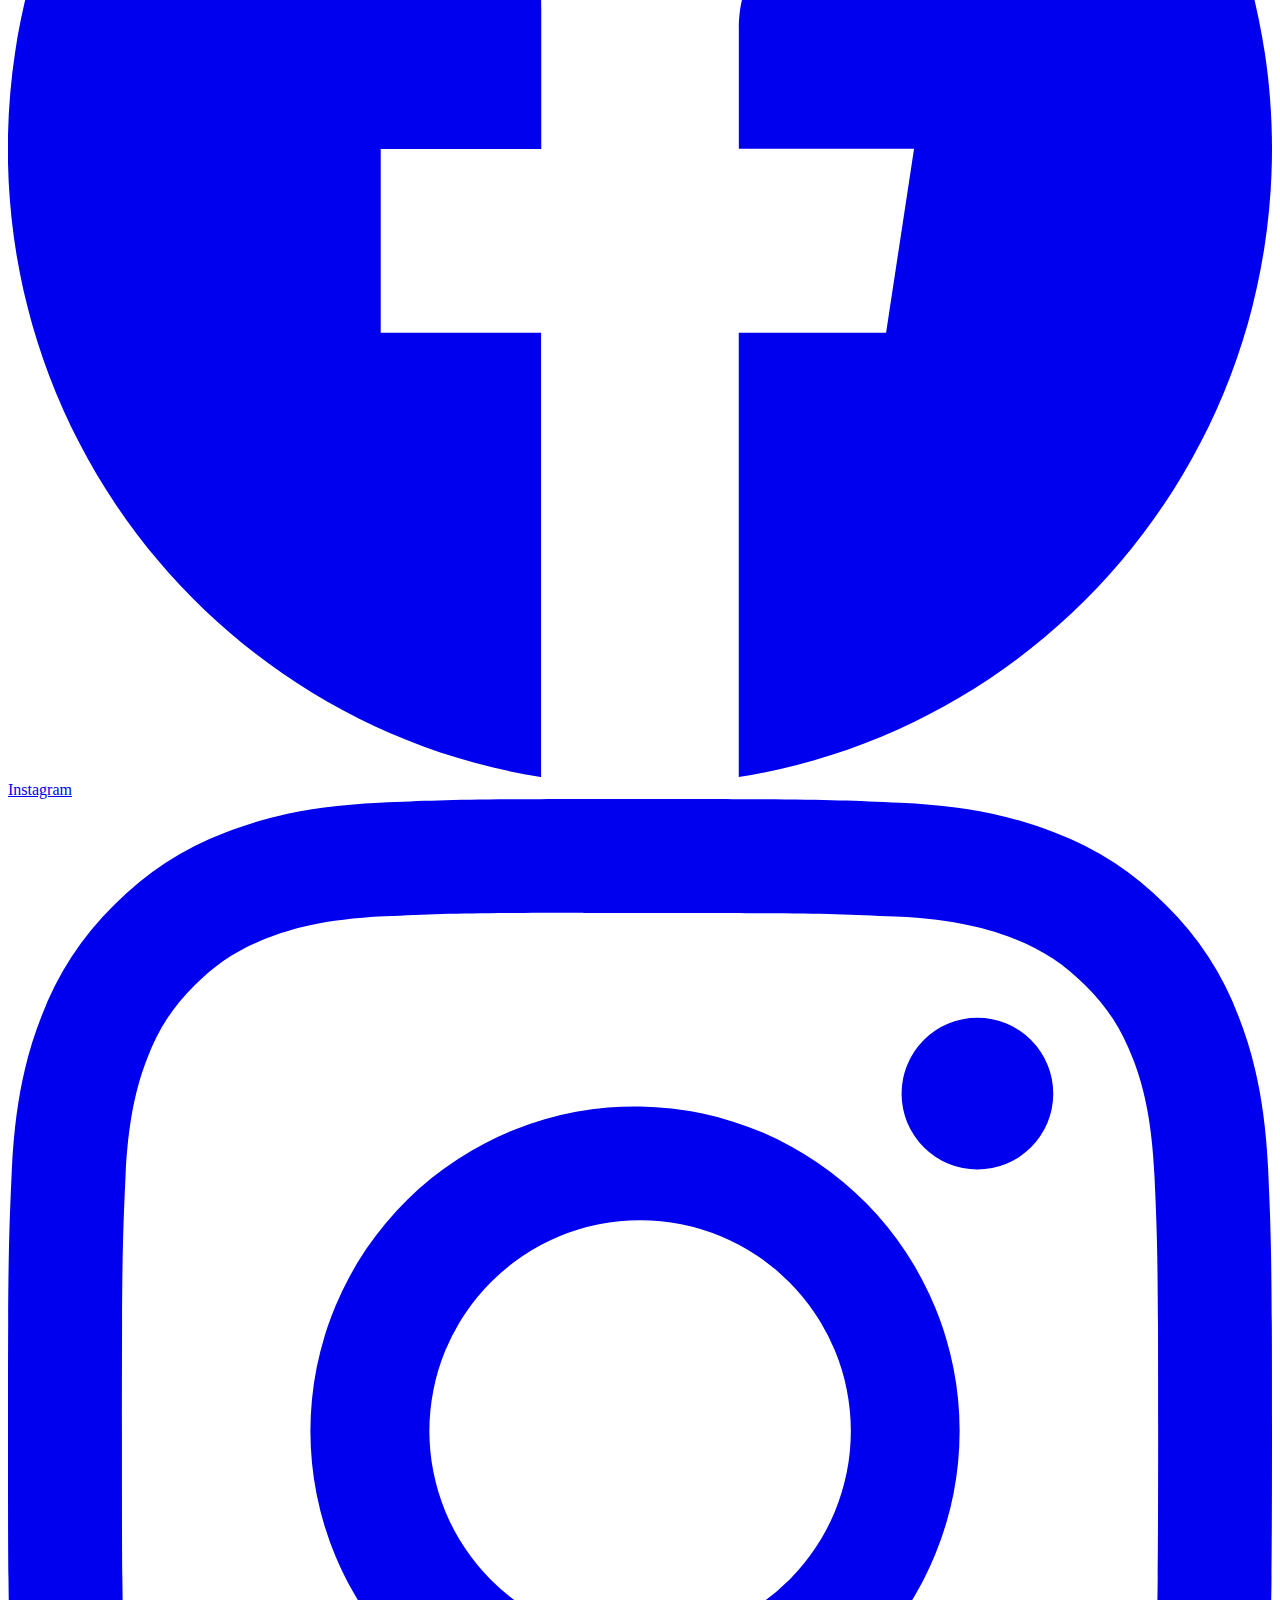
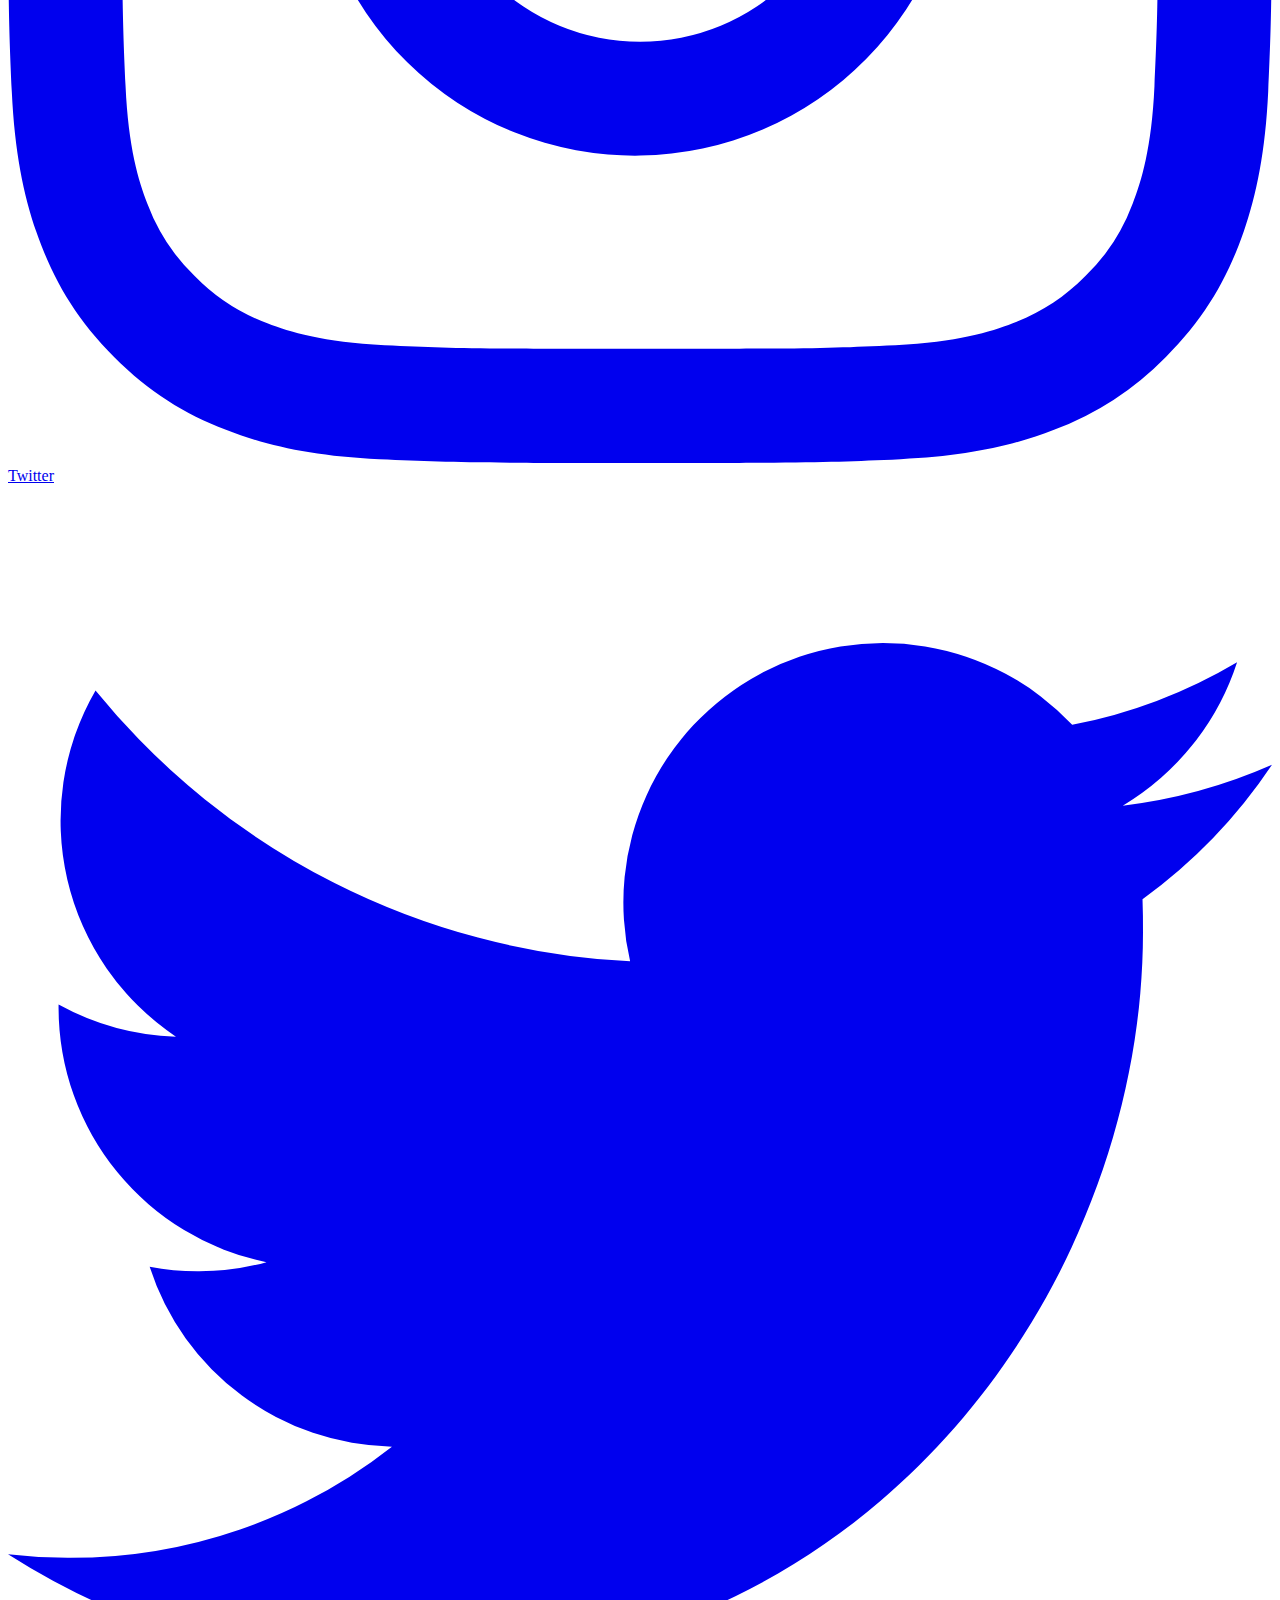
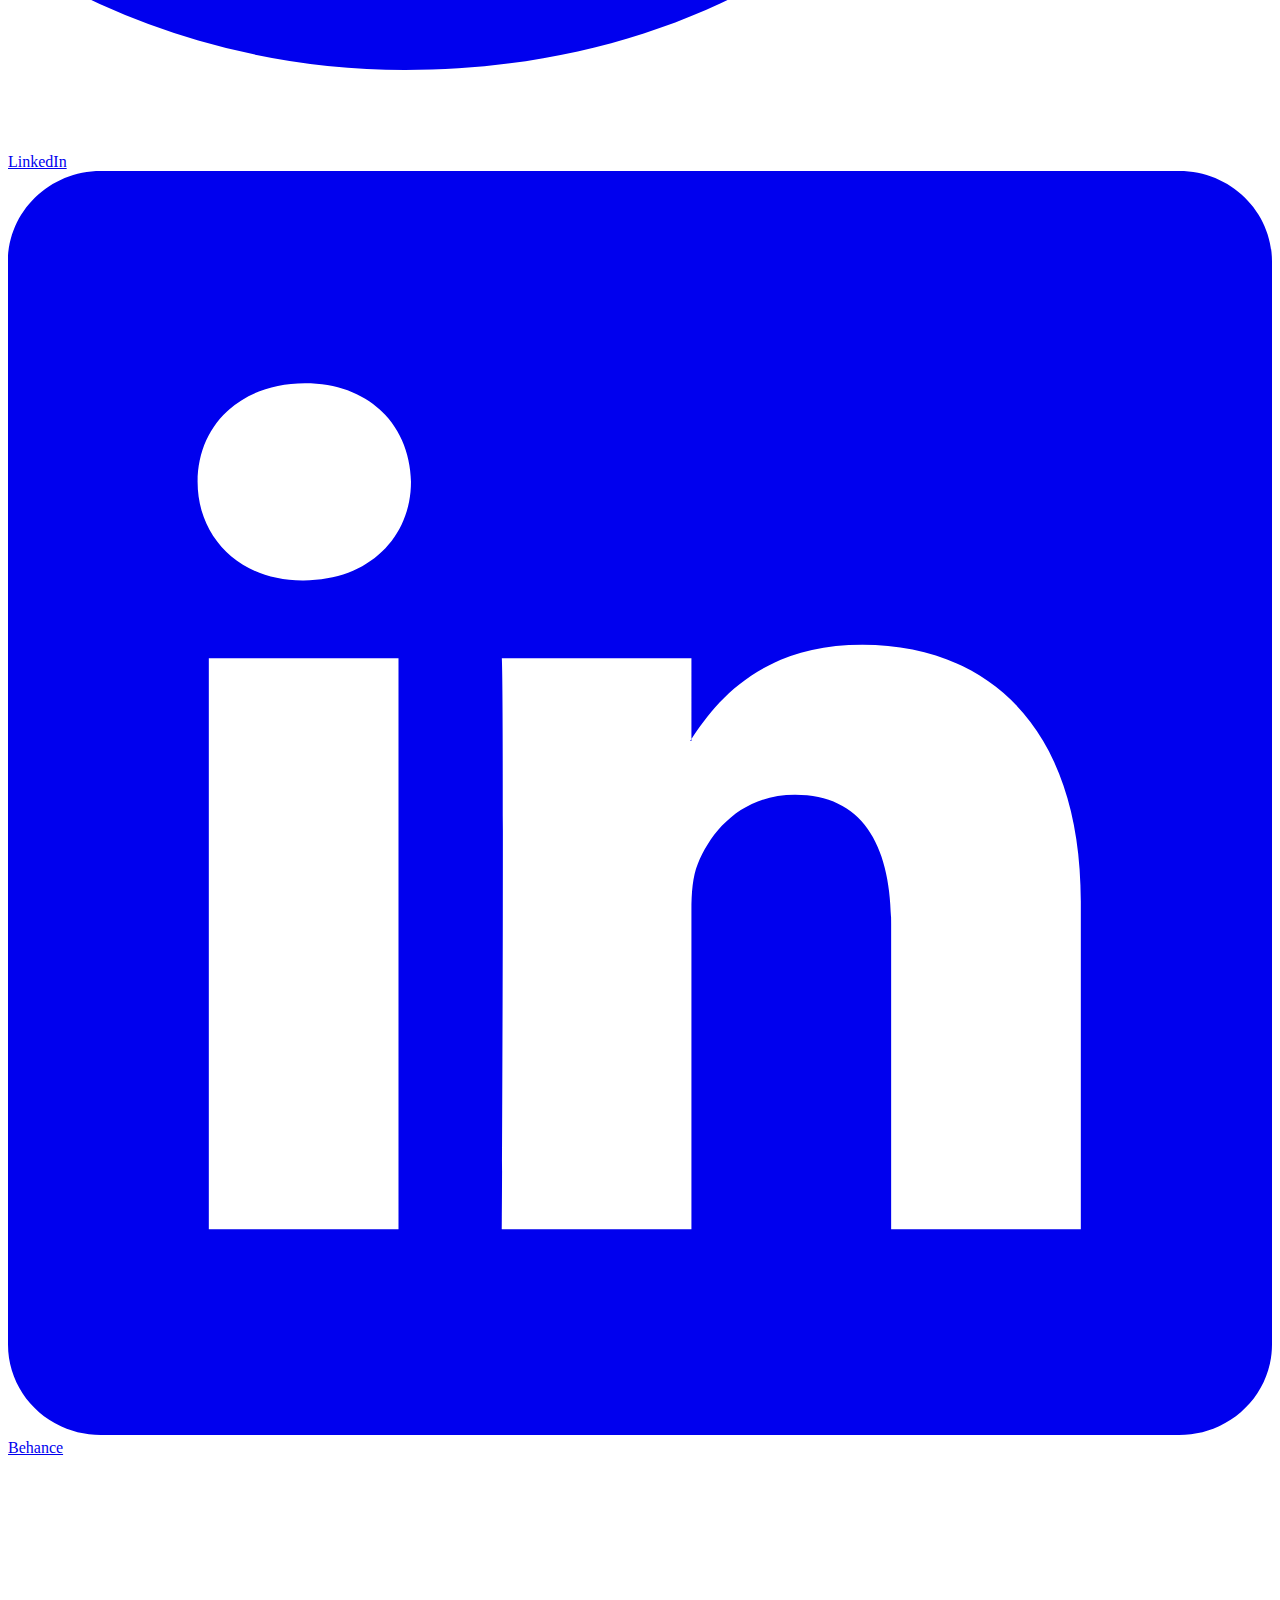
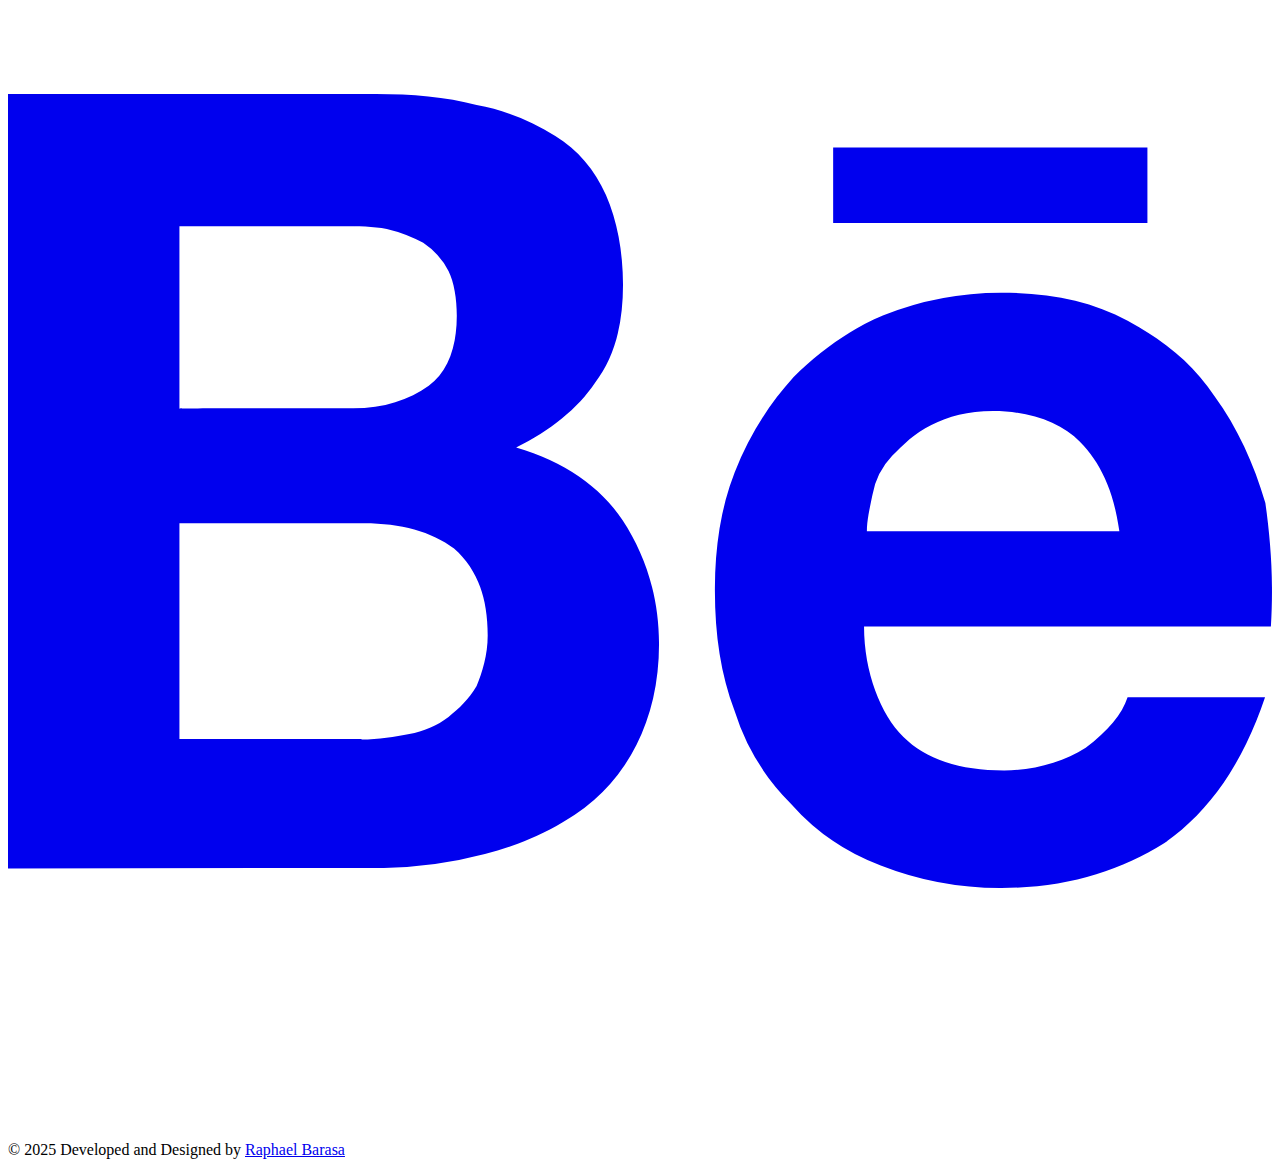
==== commit 2424d7fd: "Update gallery.html" ====
--- a/gallery.html
+++ b/gallery.html
@@ -98,15 +98,6 @@
                     src="image2/coffee.png" />
                 </a>
               </div>
-             <div class="w-full md:w-1/2 p-1">
-              <div class="overflow-hidden h-full w-full">
-                <a href="image2/city.png"
-                  data-fancybox="gallery">
-                  <img alt="nAIROBI CITY LIFE"
-                    class="block h-full w-full object-cover object-center opacity-0 animate-fade-in transition duration-500 transform scale-100 hover:scale-110"
-                    src="image2/city.png" />
-                </a>
-              </div>
             </div>
             <div class="w-full md:w-1/2 p-1">
               <div class="overflow-hidden h-full w-full">
@@ -225,11 +216,11 @@
             </div>
             <div class="w-full md:w-1/2 p-1">
               <div class="overflow-hidden h-full w-full">
-                <a href="image2/fam.png"
-                  data-fancybox="gallery">
-                  <img alt="a family design emulation design"
-                    class="block h-full w-full object-cover object-center opacity-0 animate-fade-in transition duration-500 transform scale-100 hover:scale-110"
-                    src="image2/fam.png" />
+                <a href="image2/city.png"
+                  data-fancybox="gallery">
+                  <img alt="Nairobi city life"
+                    class="block h-full w-full object-cover object-center opacity-0 animate-fade-in transition duration-500 transform scale-100 hover:scale-110"
+                    src="image2/city.png" />
                 </a>
               </div>
             </div>
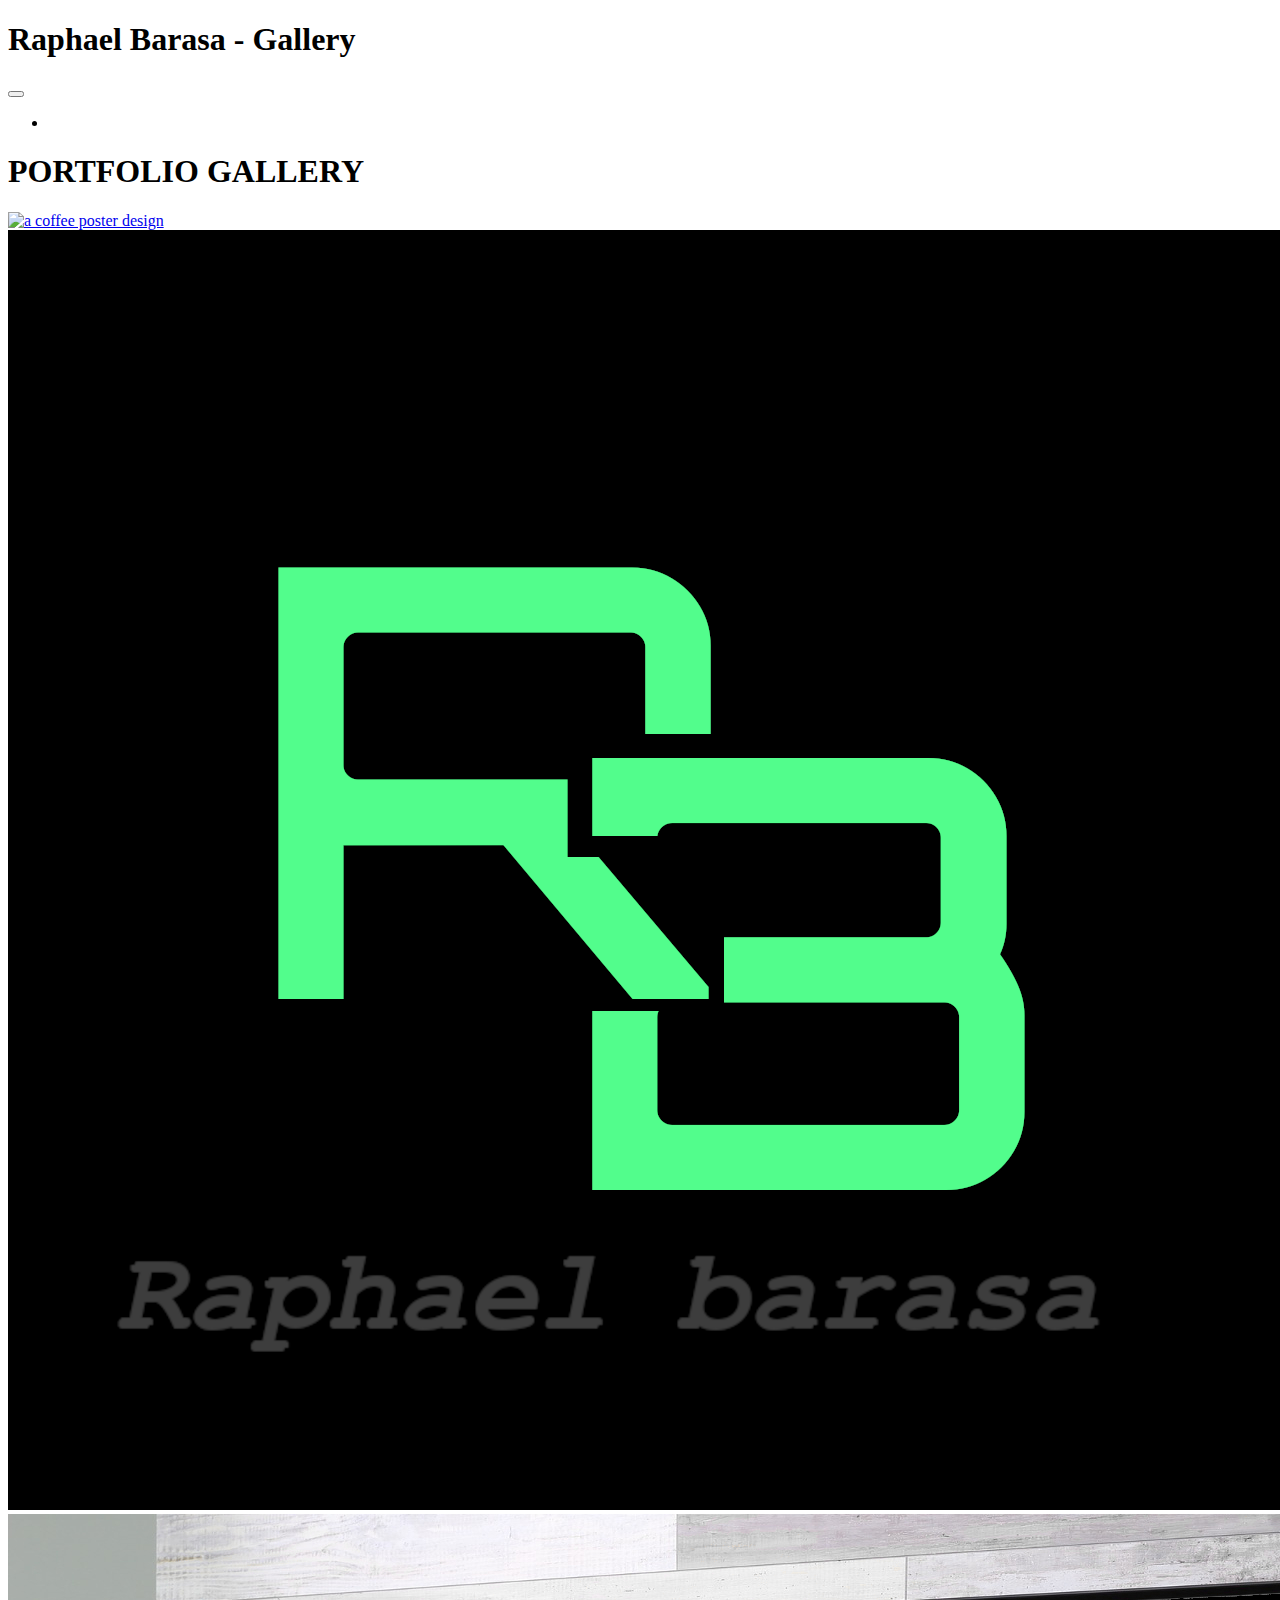
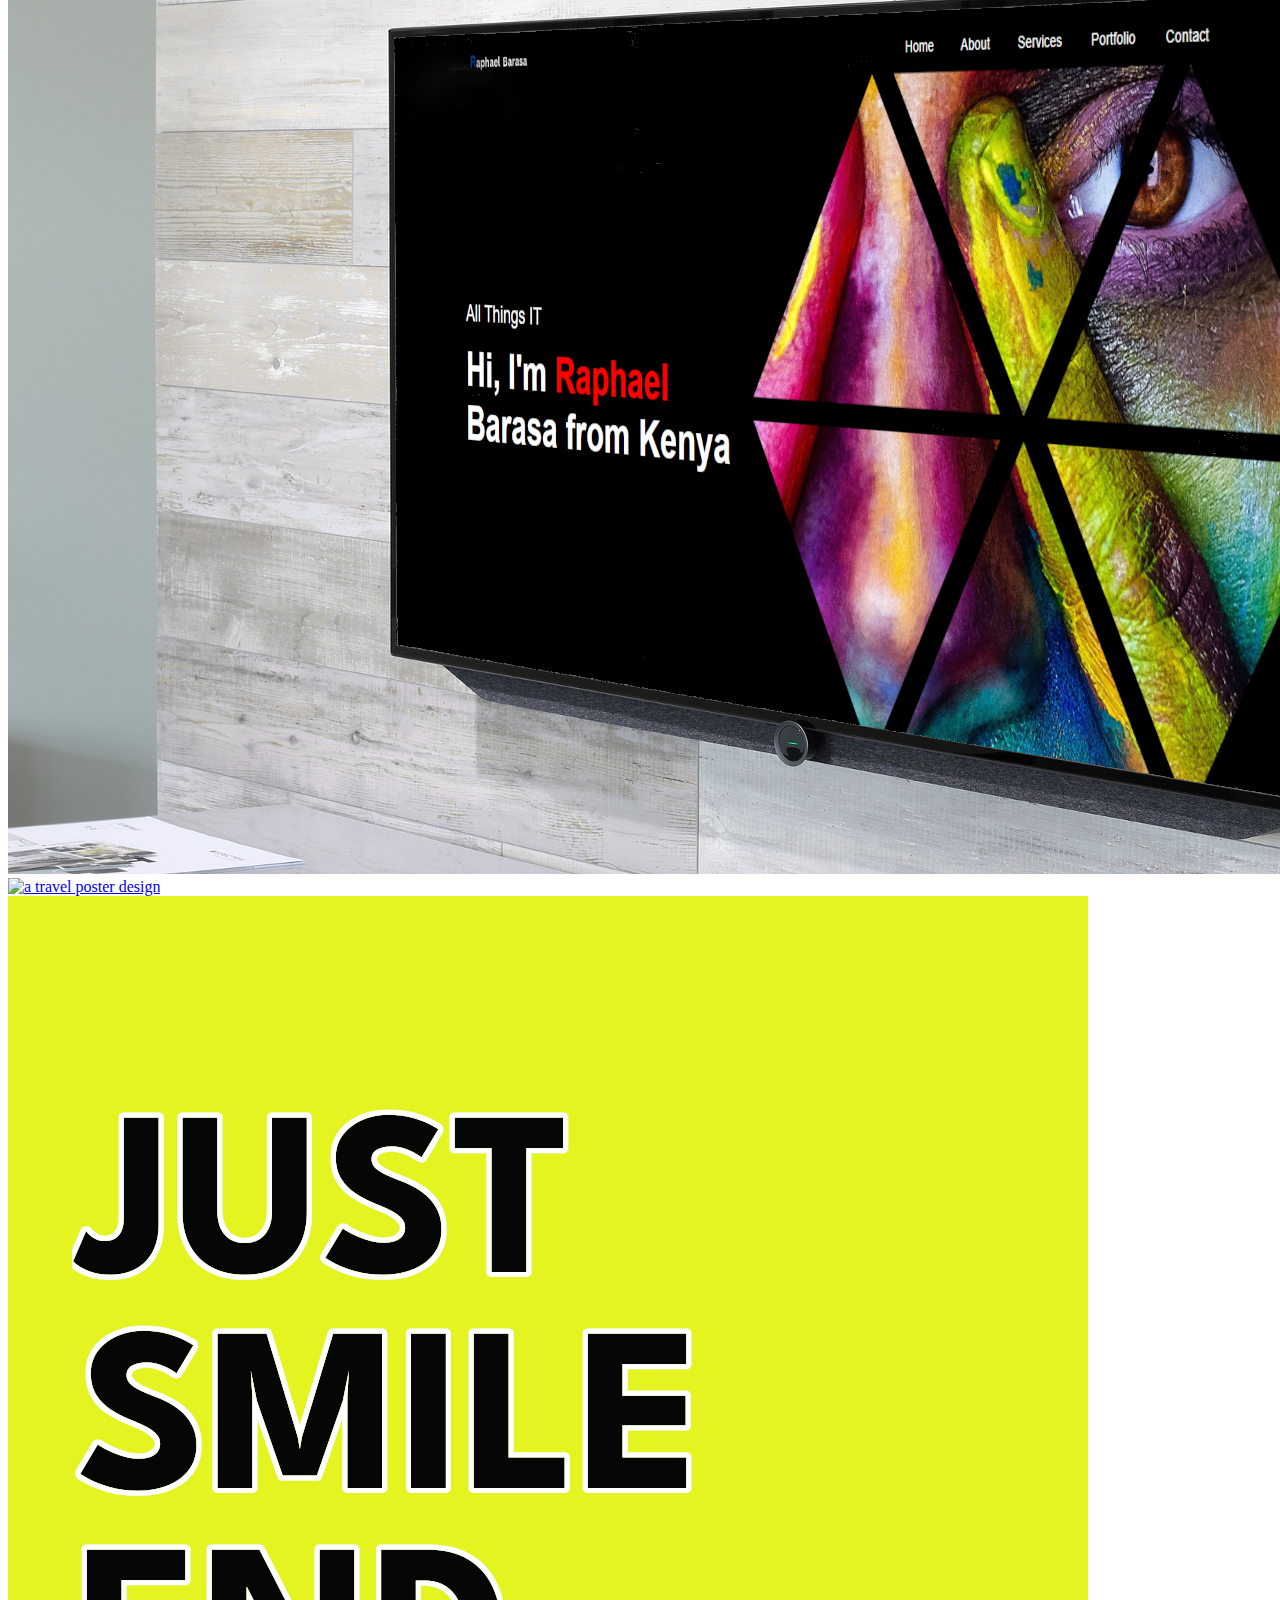
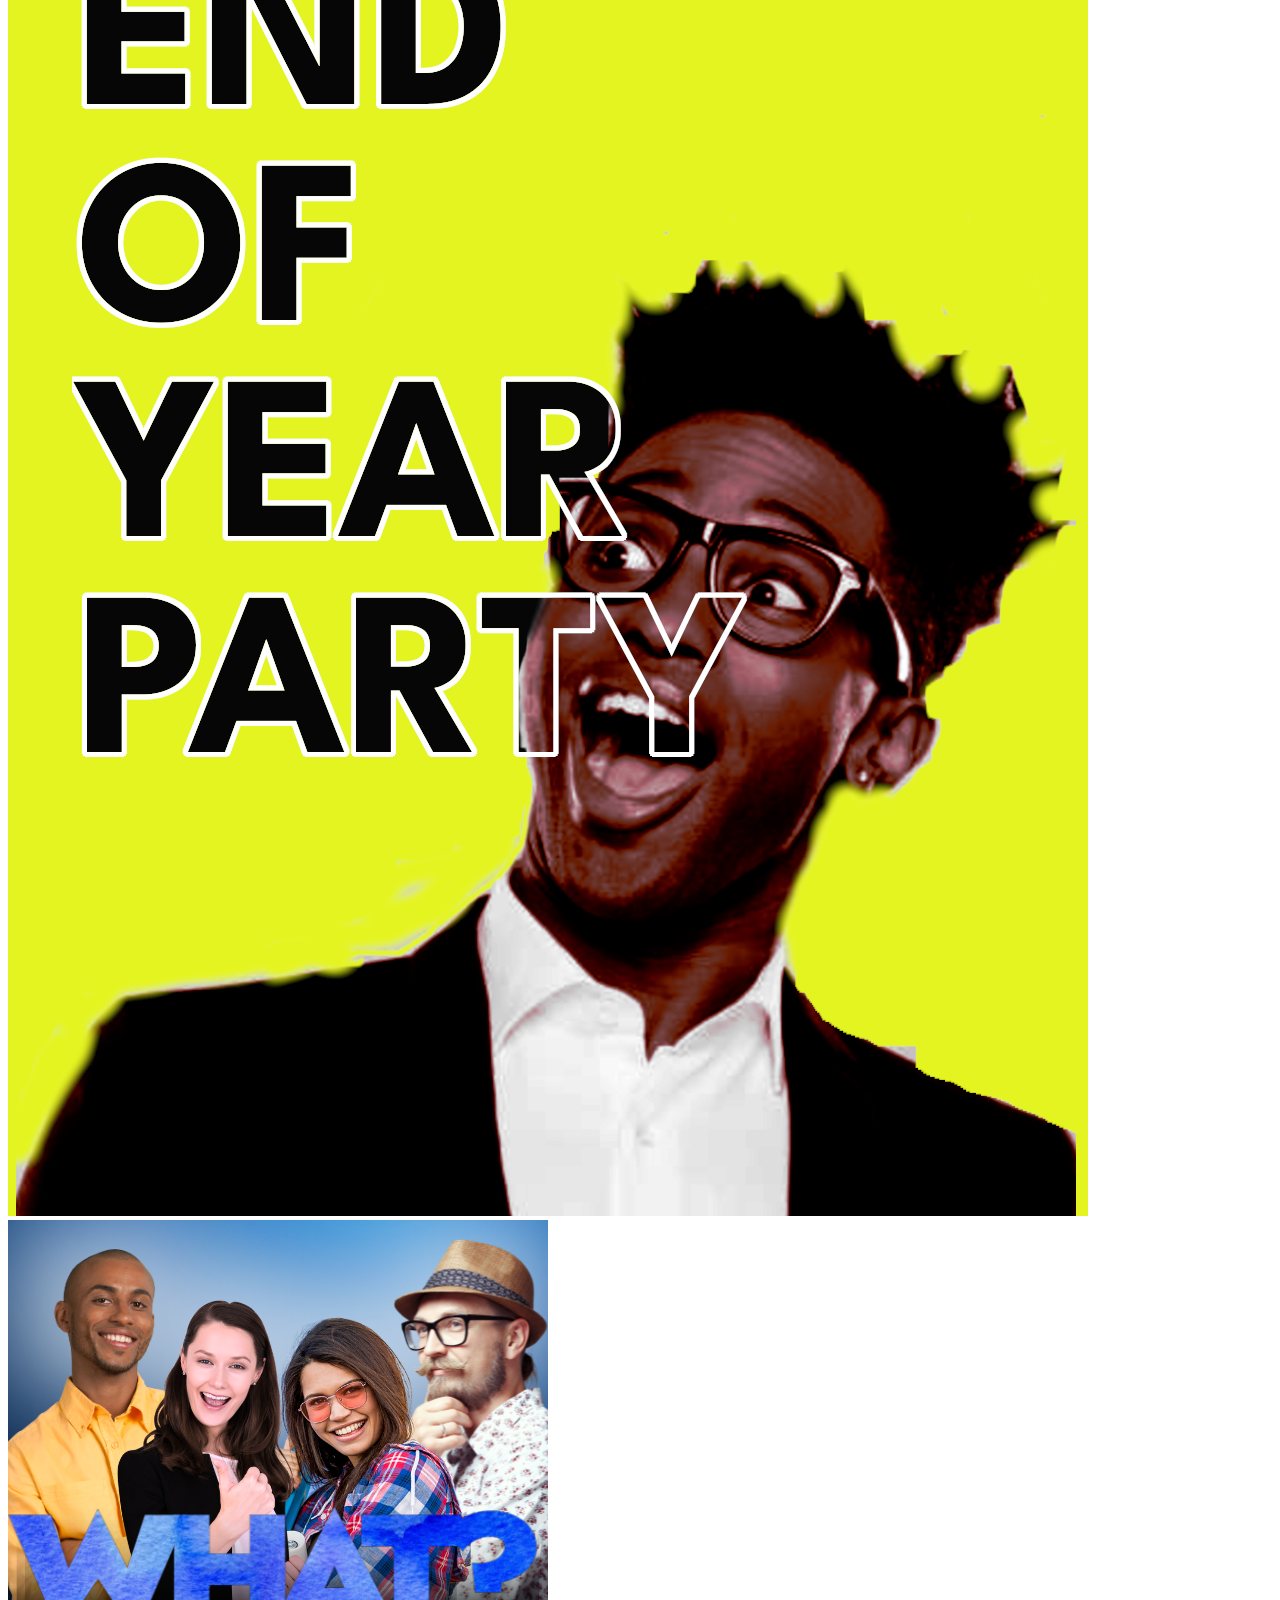
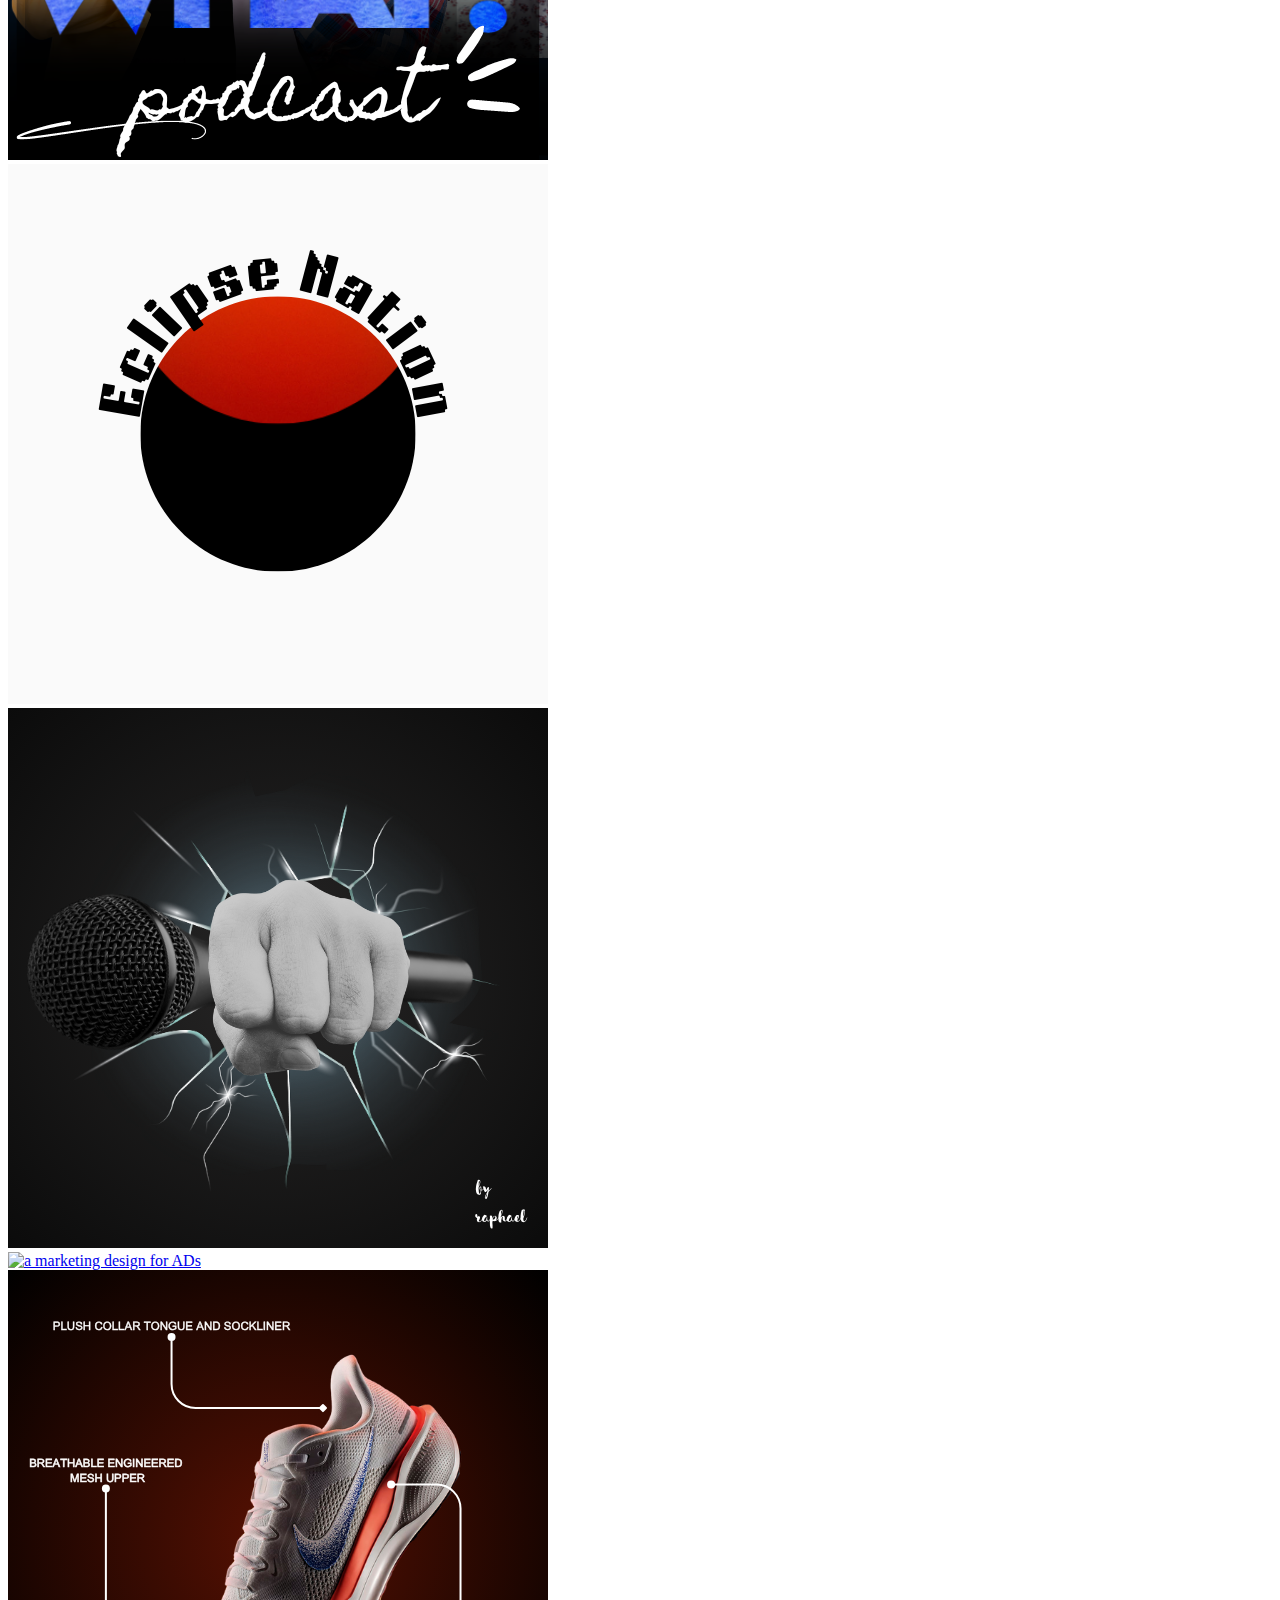
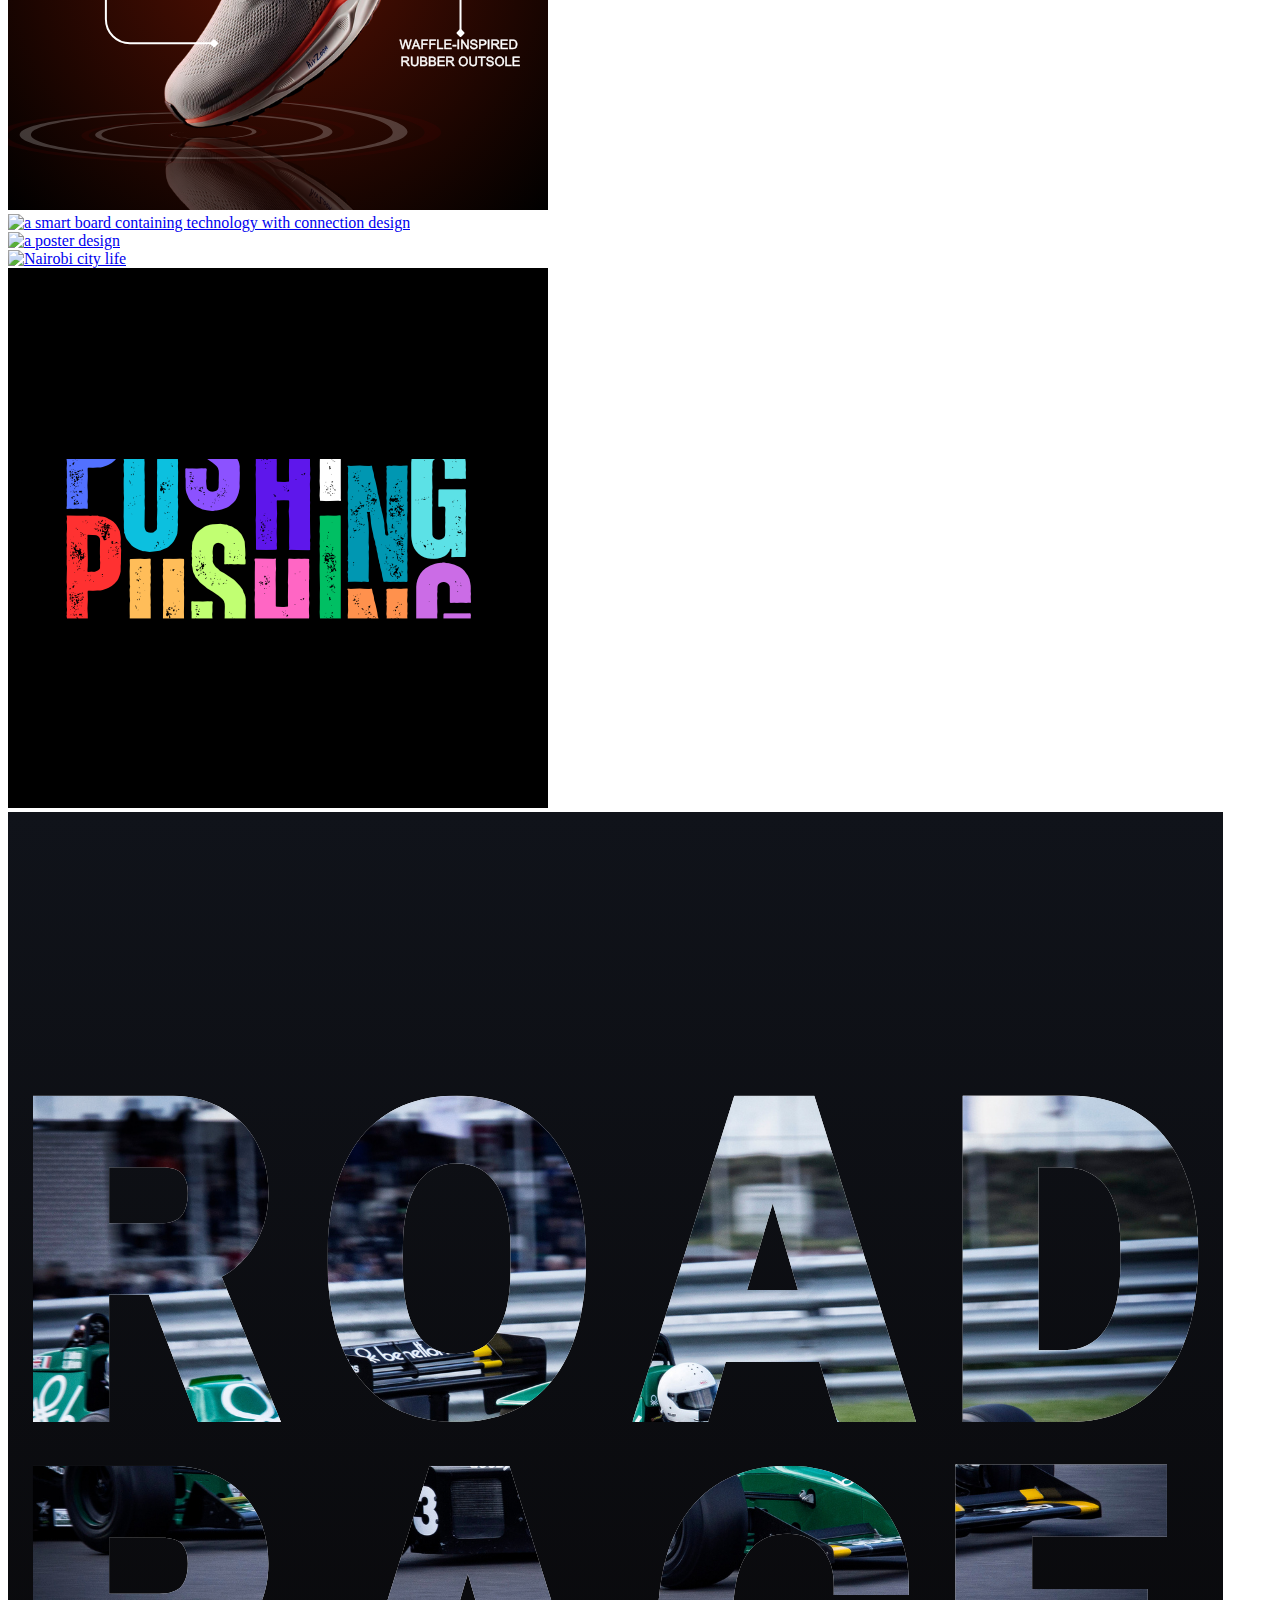
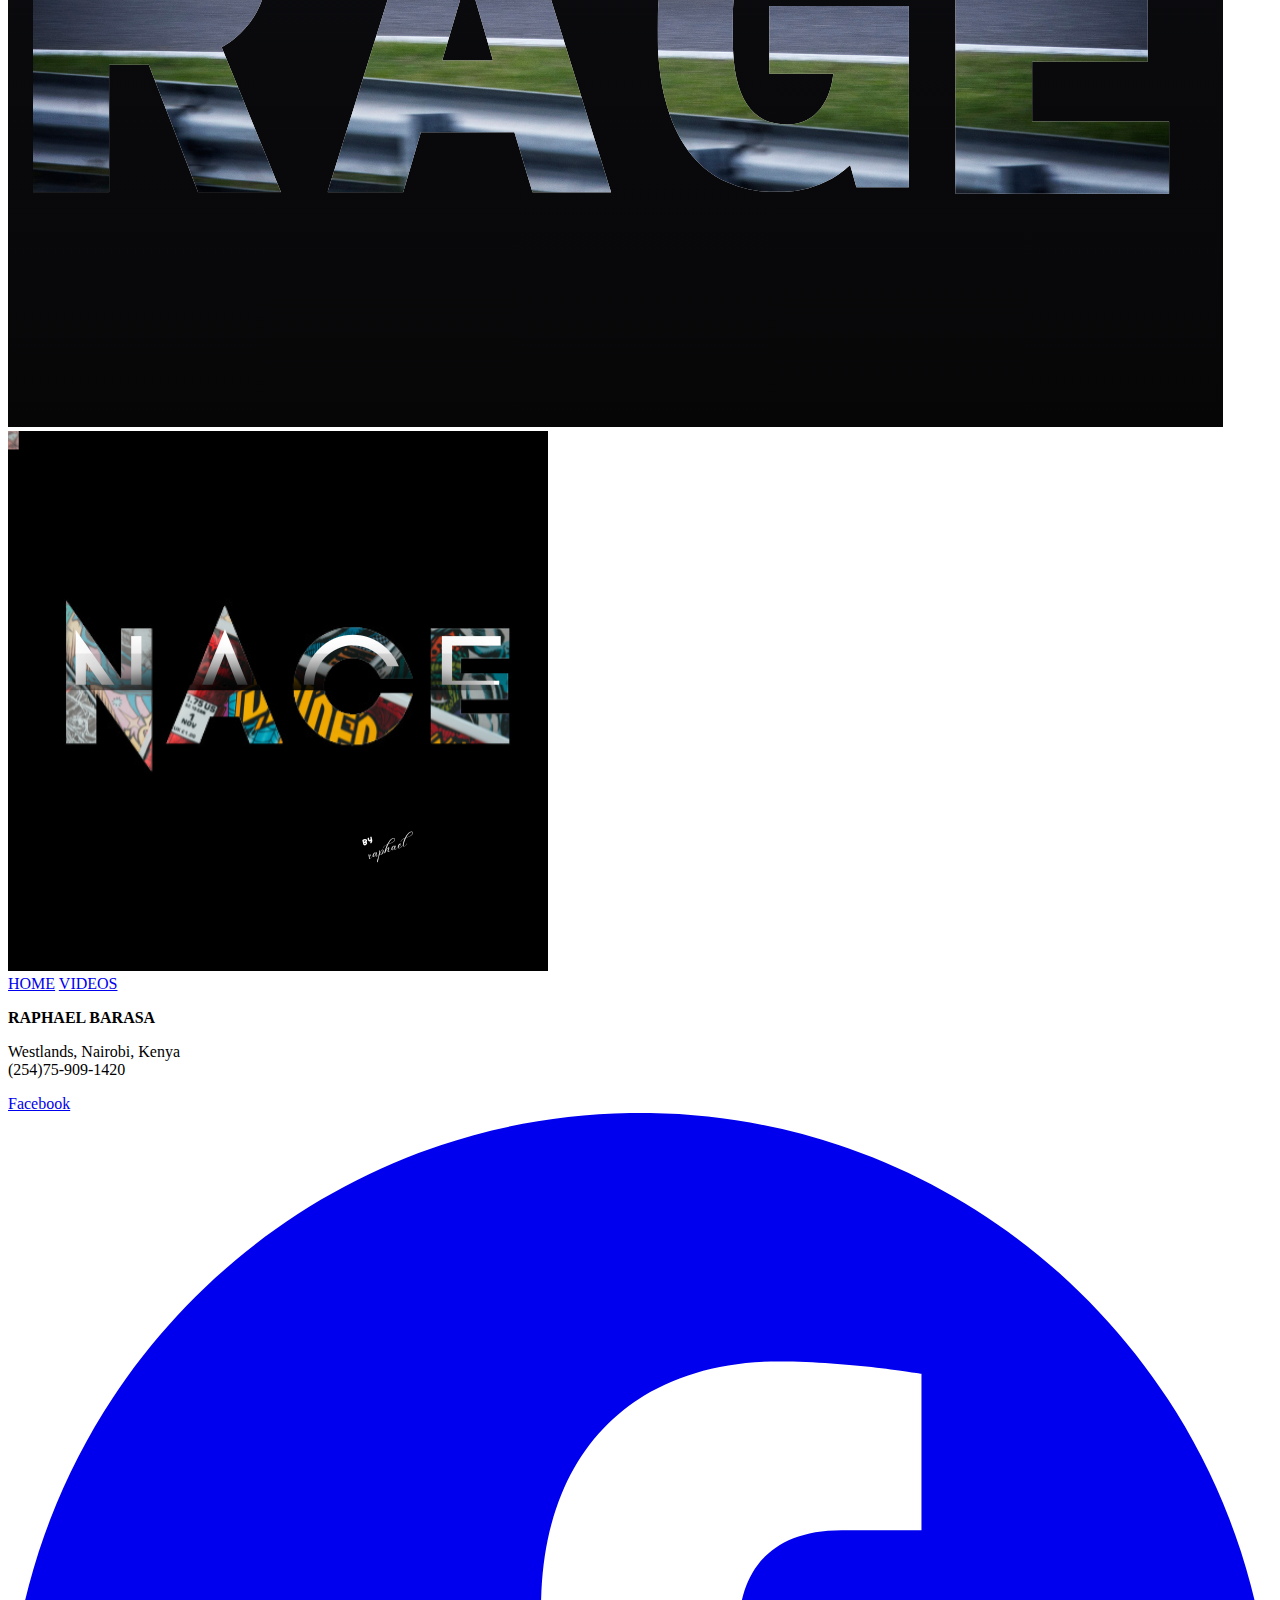
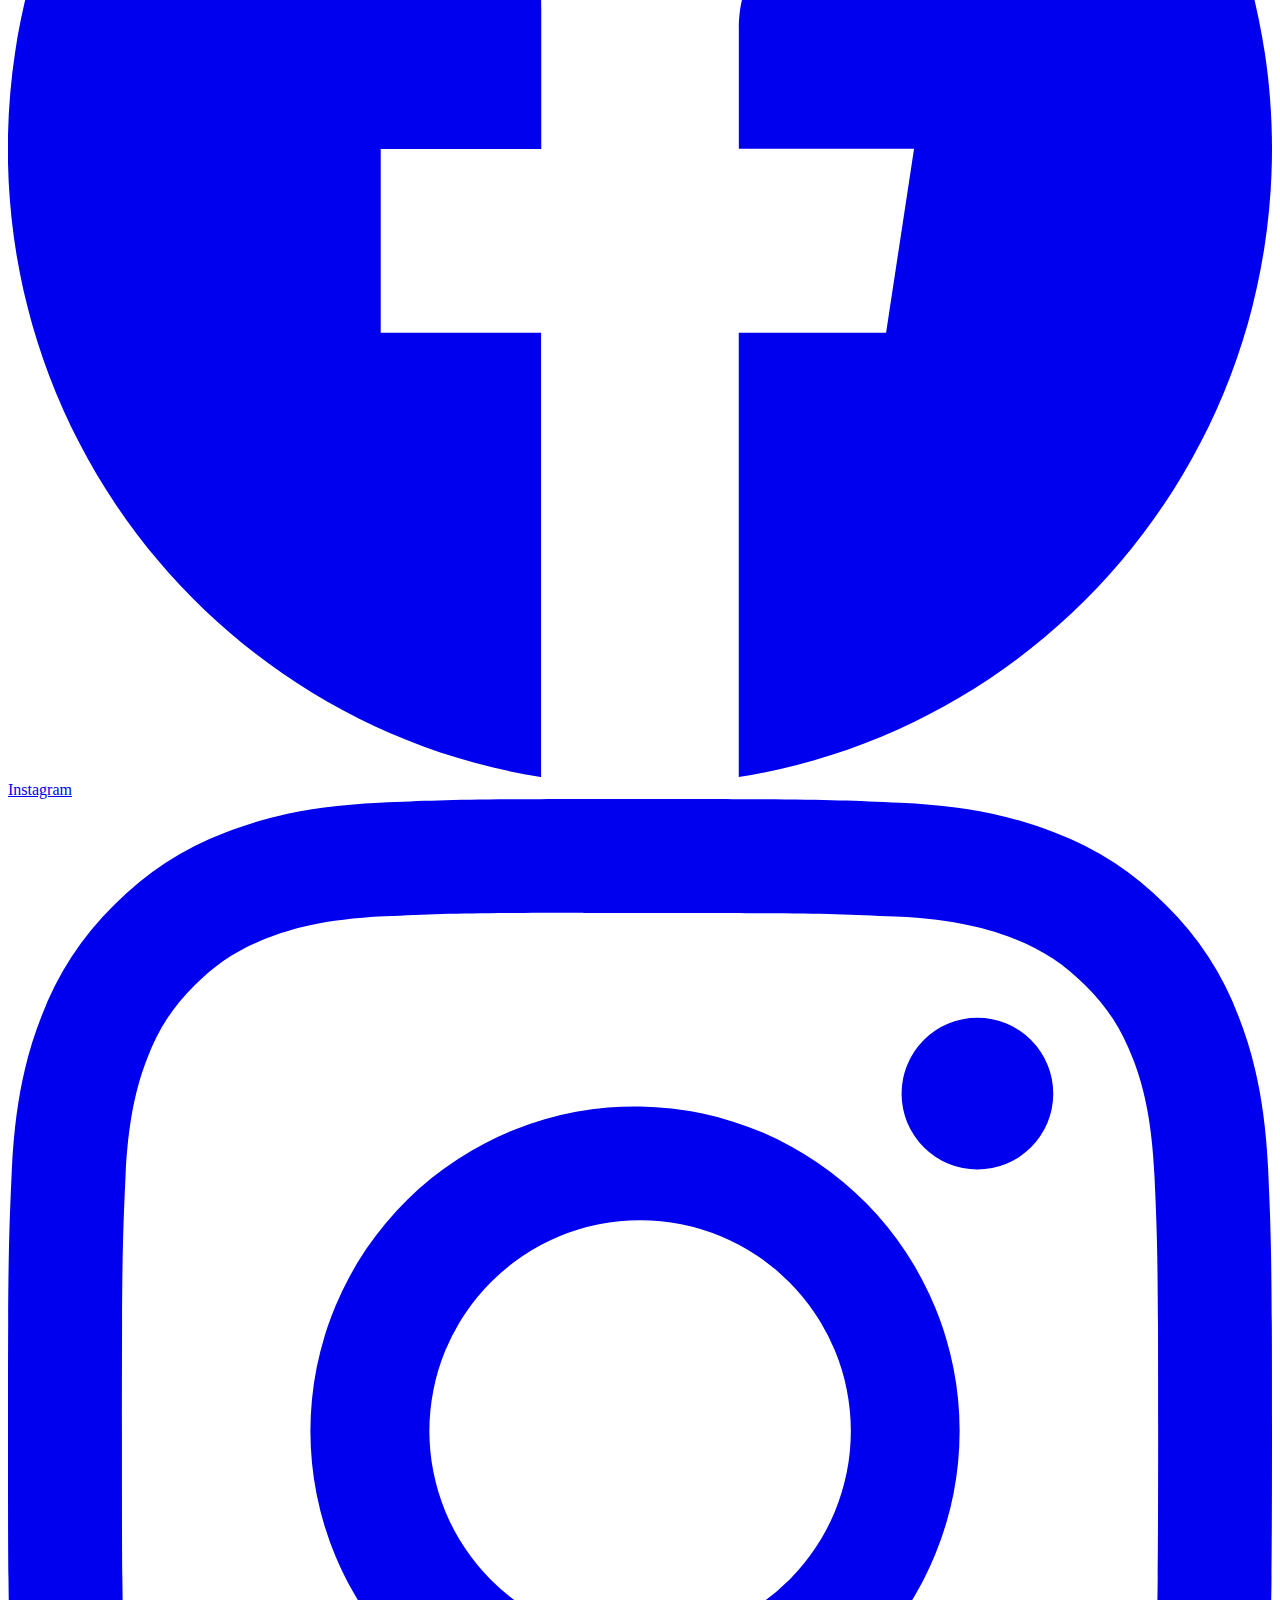
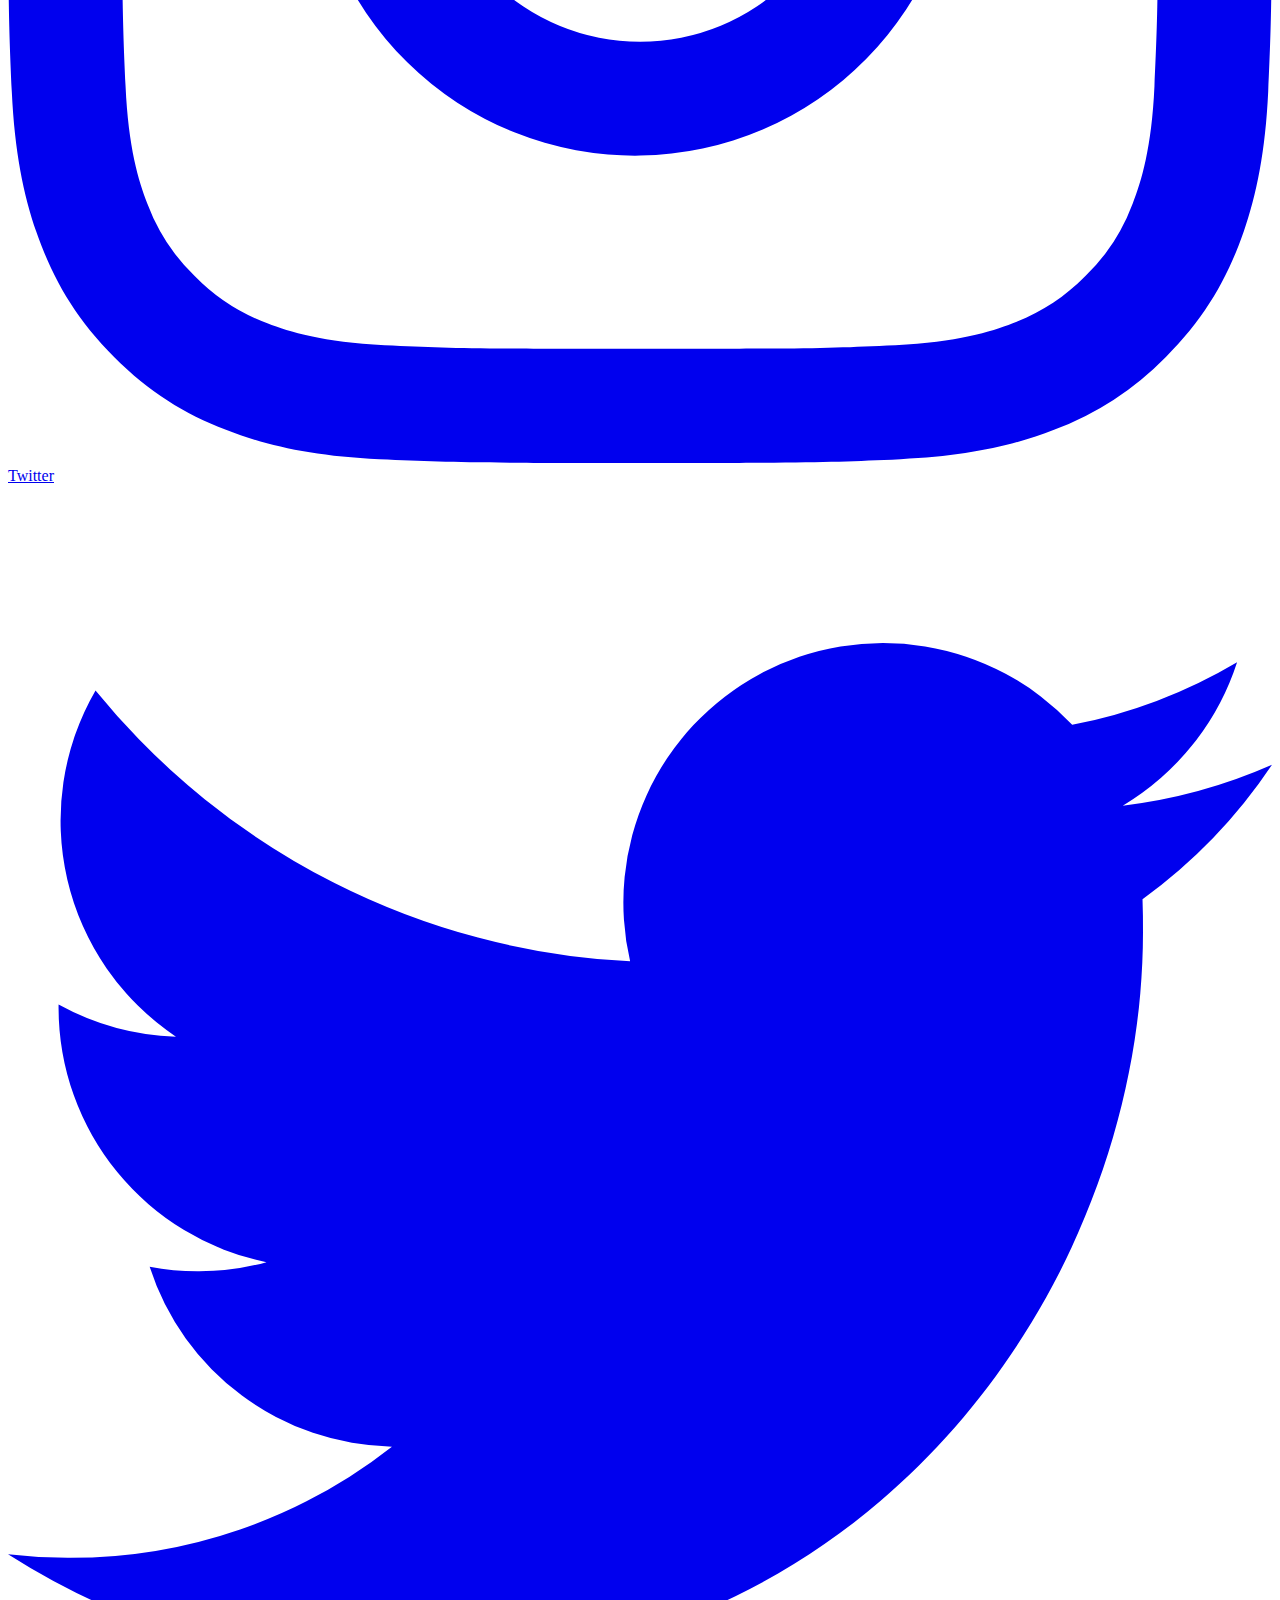
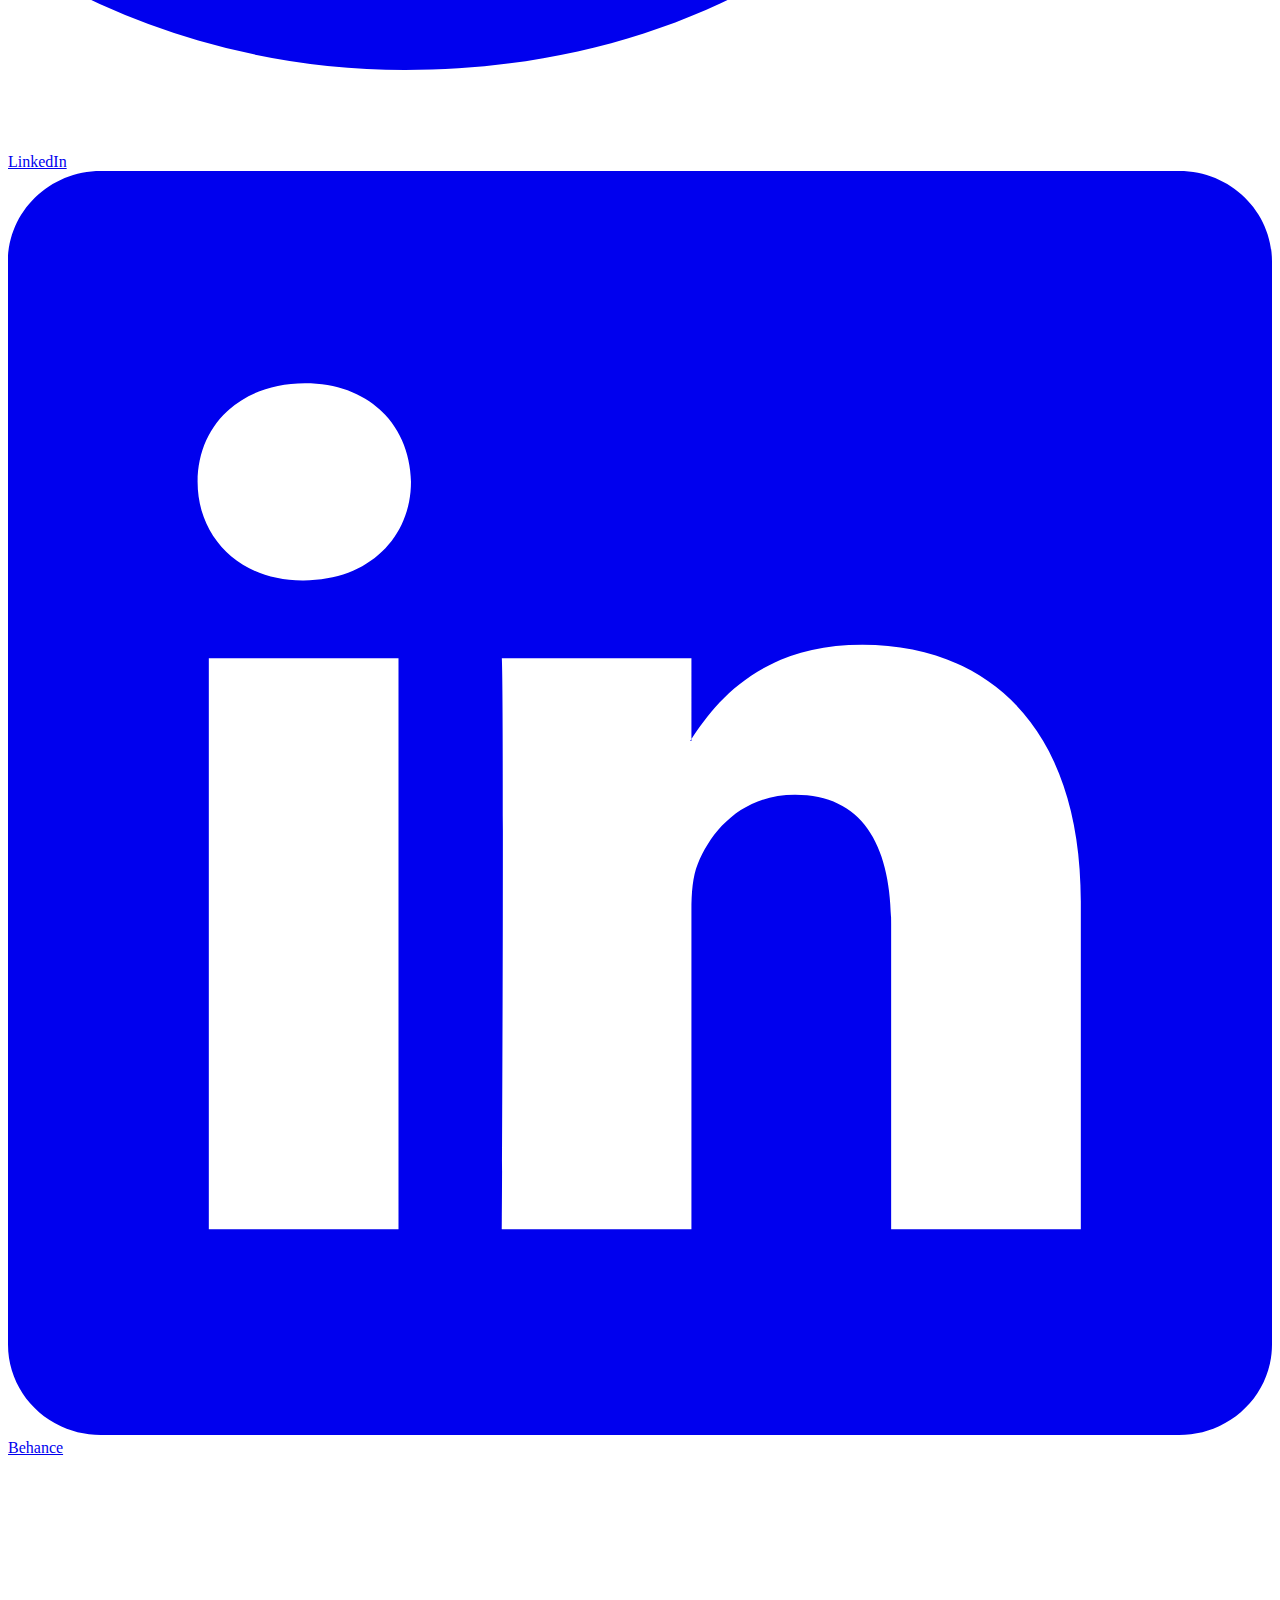
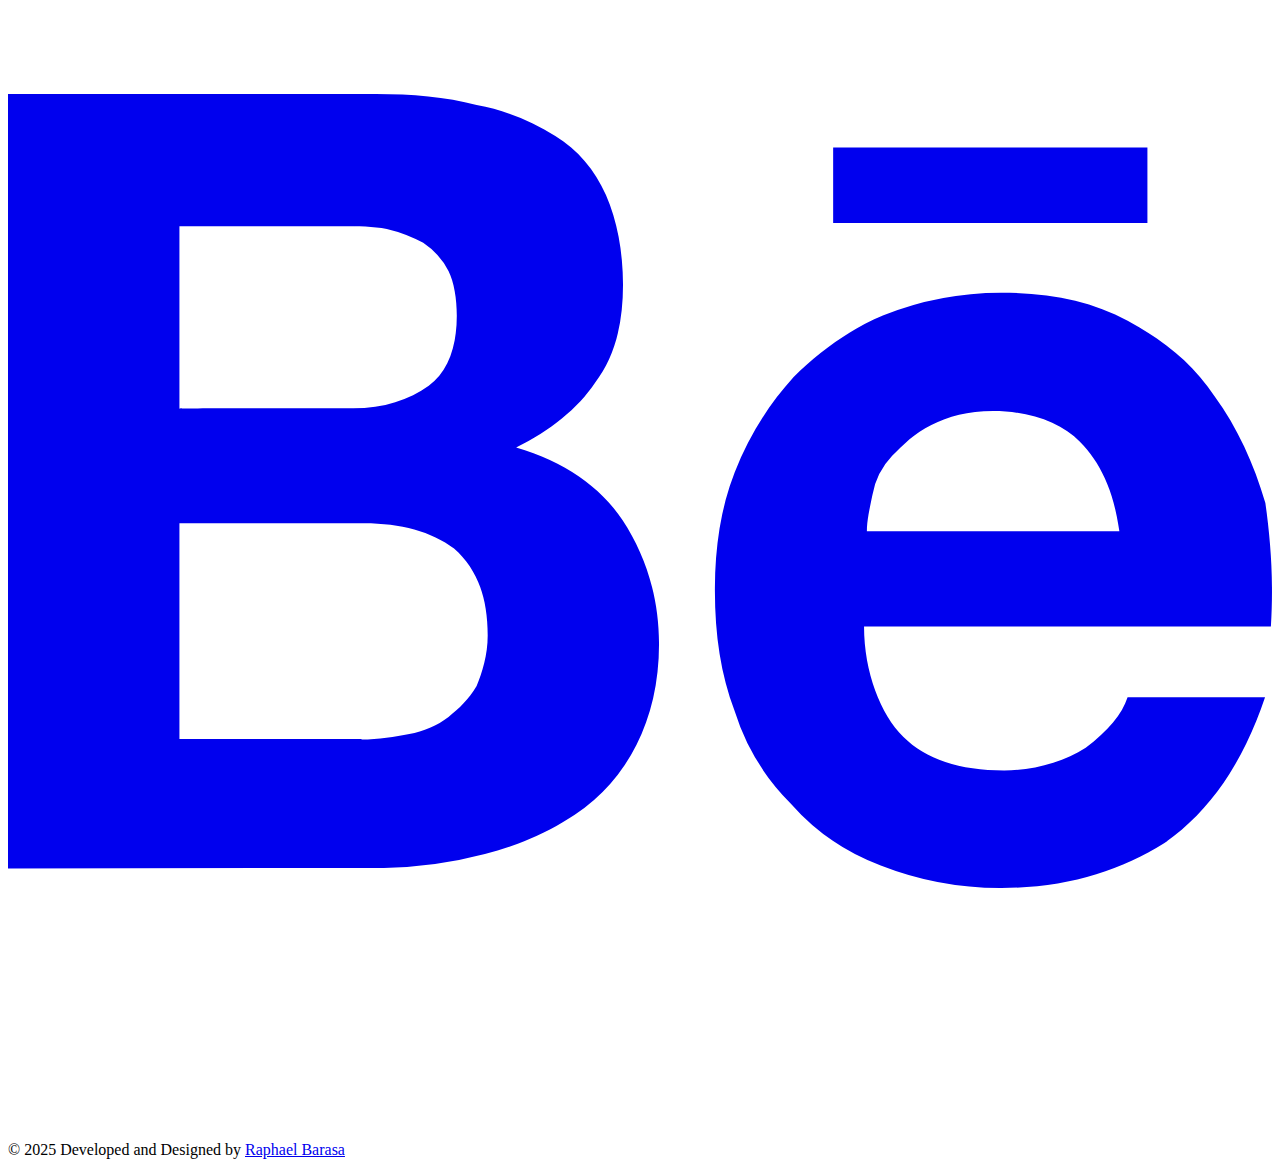
==== commit b8fba3f0: "Update gallery.html" ====
--- a/gallery.html
+++ b/gallery.html
@@ -206,11 +206,11 @@
             </div>
             <div class="w-full md:w-1/2 p-1">
               <div class="overflow-hidden h-full w-full">
-                <a href="image2/logo1.png"
-                  data-fancybox="gallery">
-                  <img alt="a logo design"
-                    class="block h-full w-full object-cover object-center opacity-0 animate-fade-in transition duration-500 transform scale-100 hover:scale-110"
-                    src="image2/logo1.png" />
+                <a href="image2/crave.png"
+                  data-fancybox="gallery">
+                  <img alt="a poster design"
+                    class="block h-full w-full object-cover object-center opacity-0 animate-fade-in transition duration-500 transform scale-100 hover:scale-110"
+                    src="image2/crave.png" />
                 </a>
               </div>
             </div>
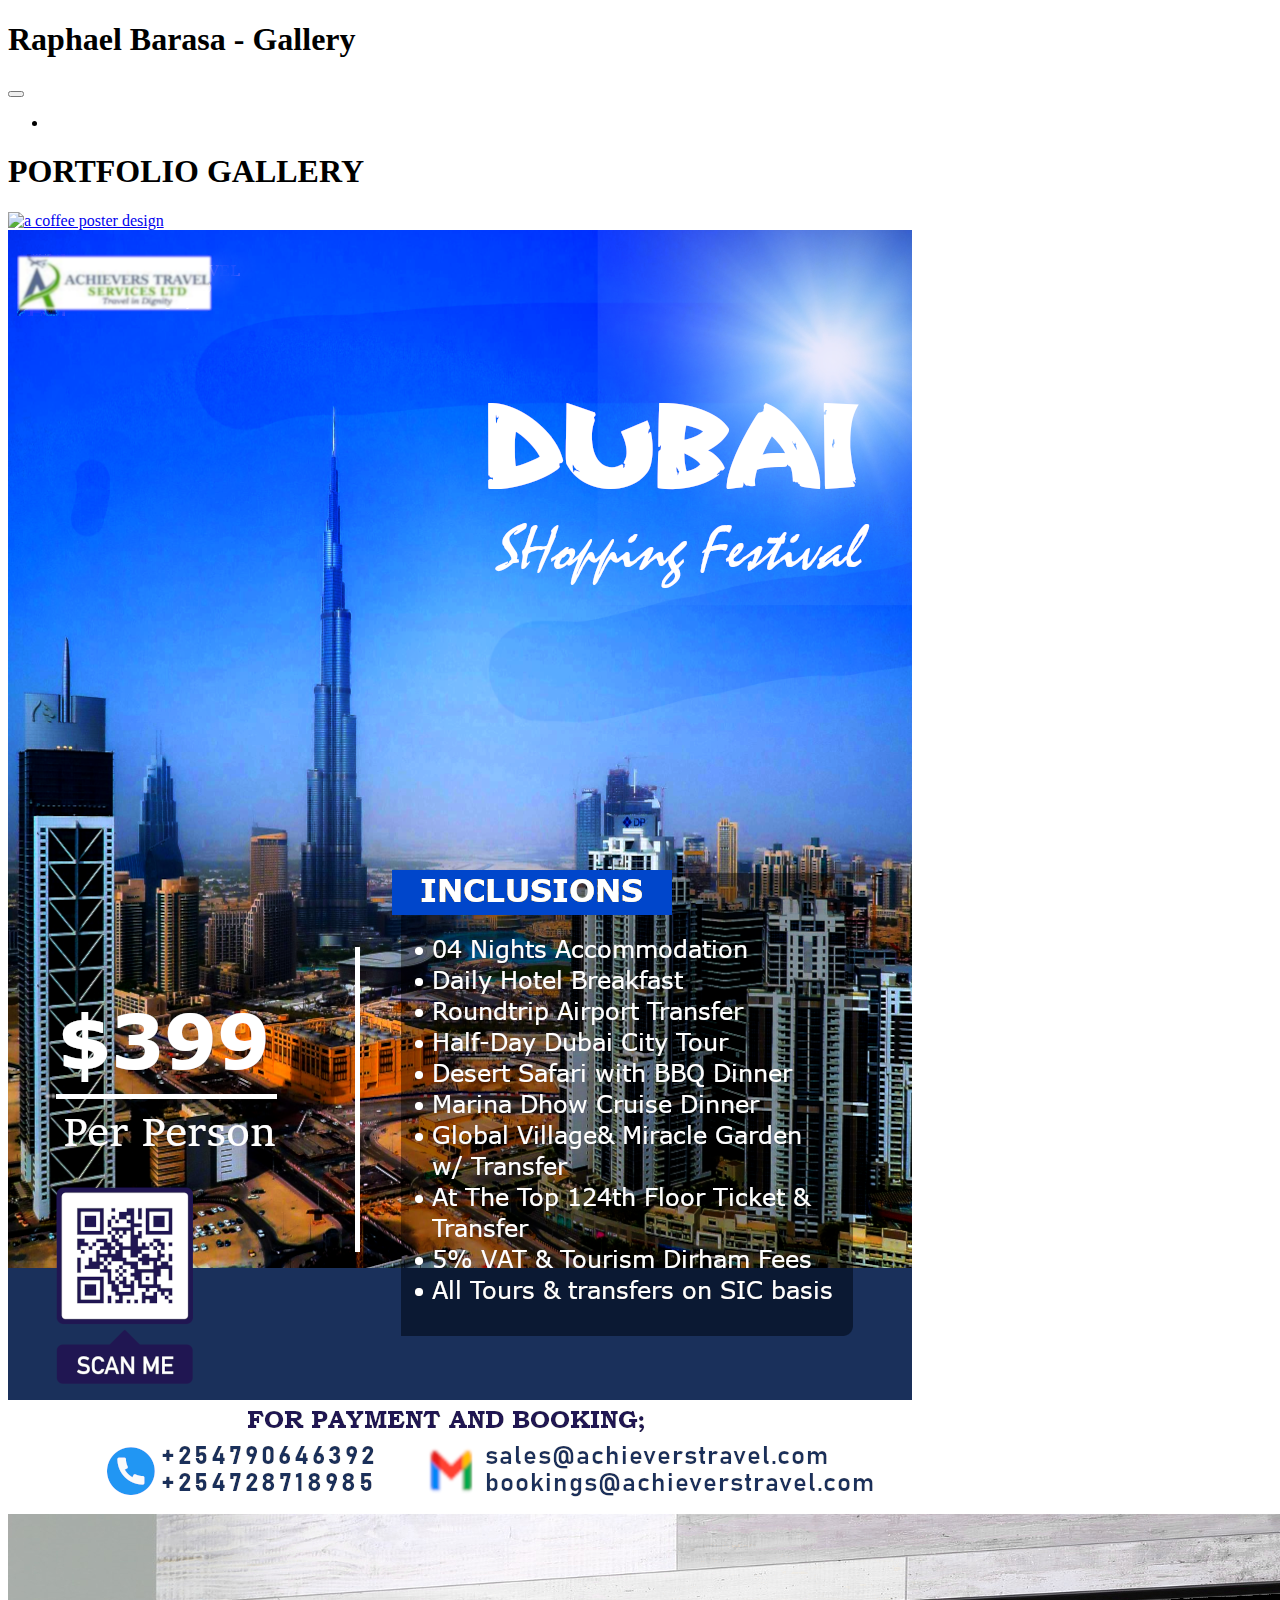
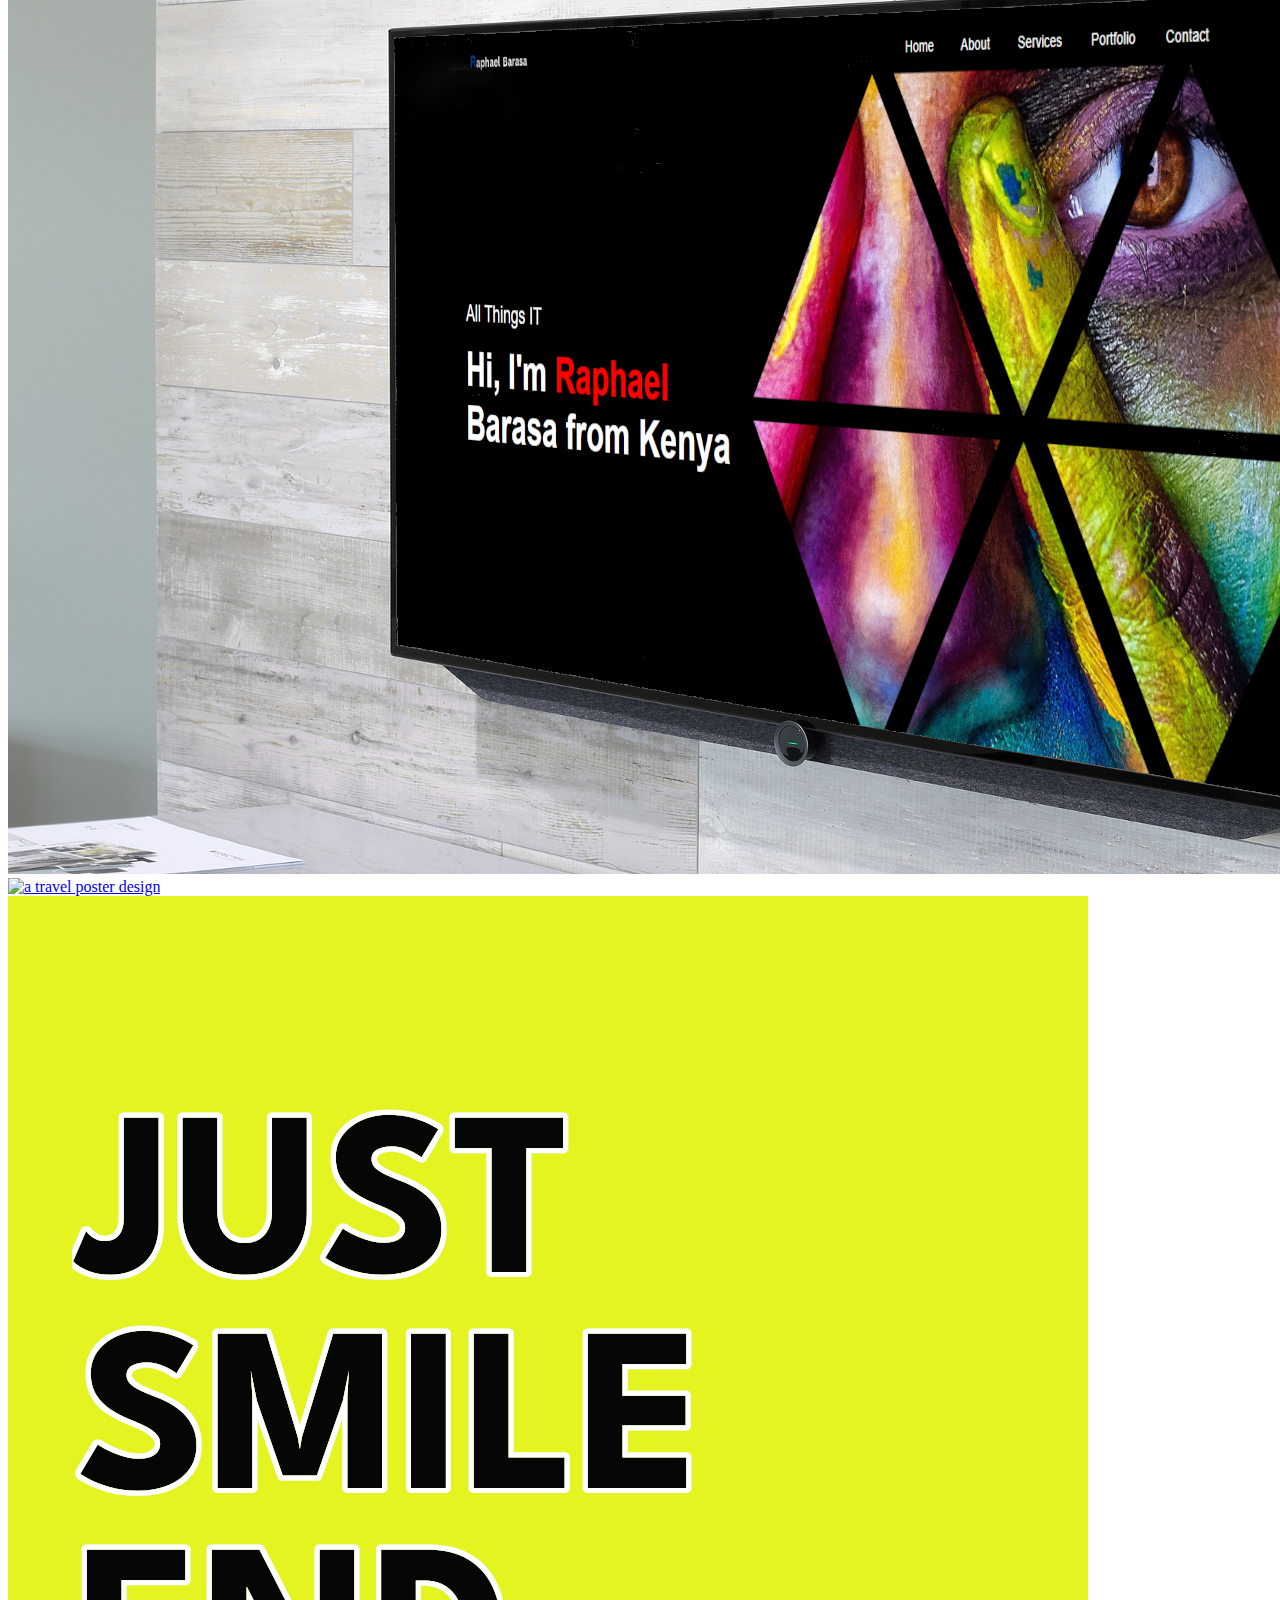
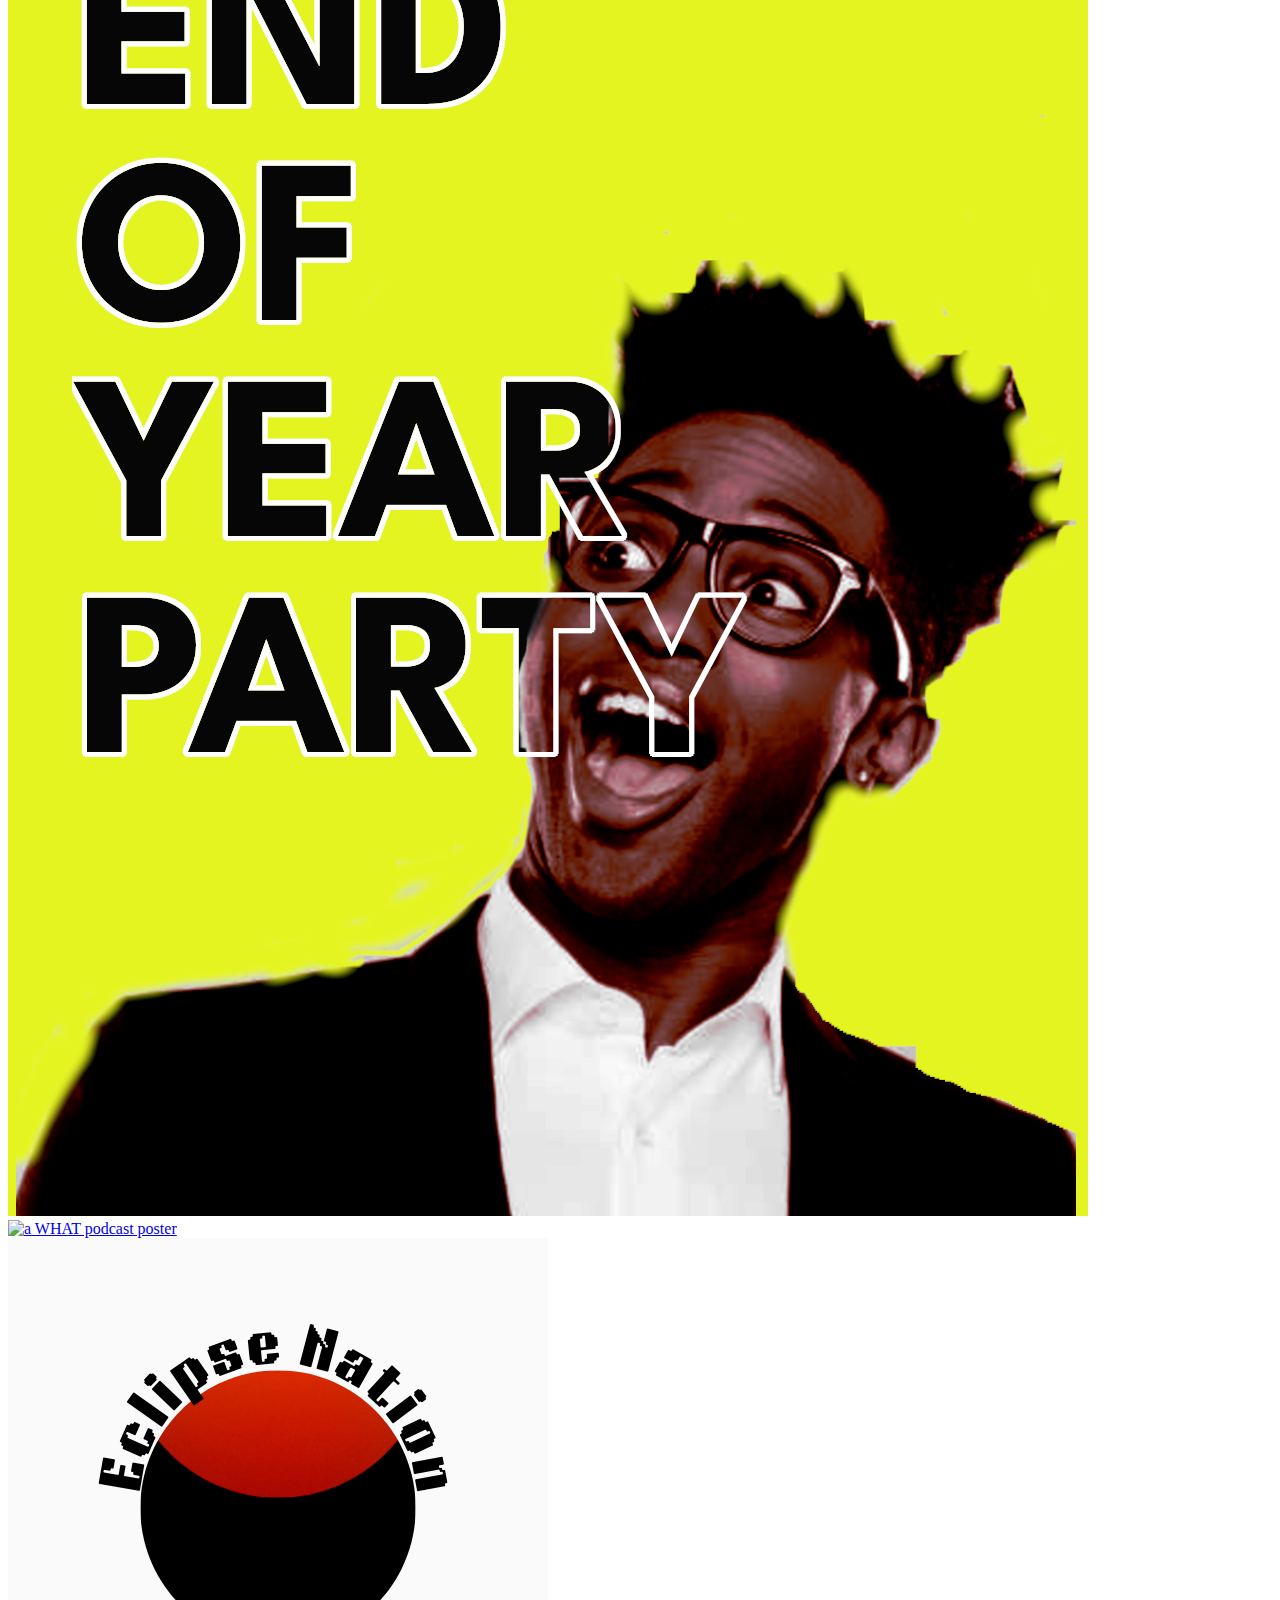
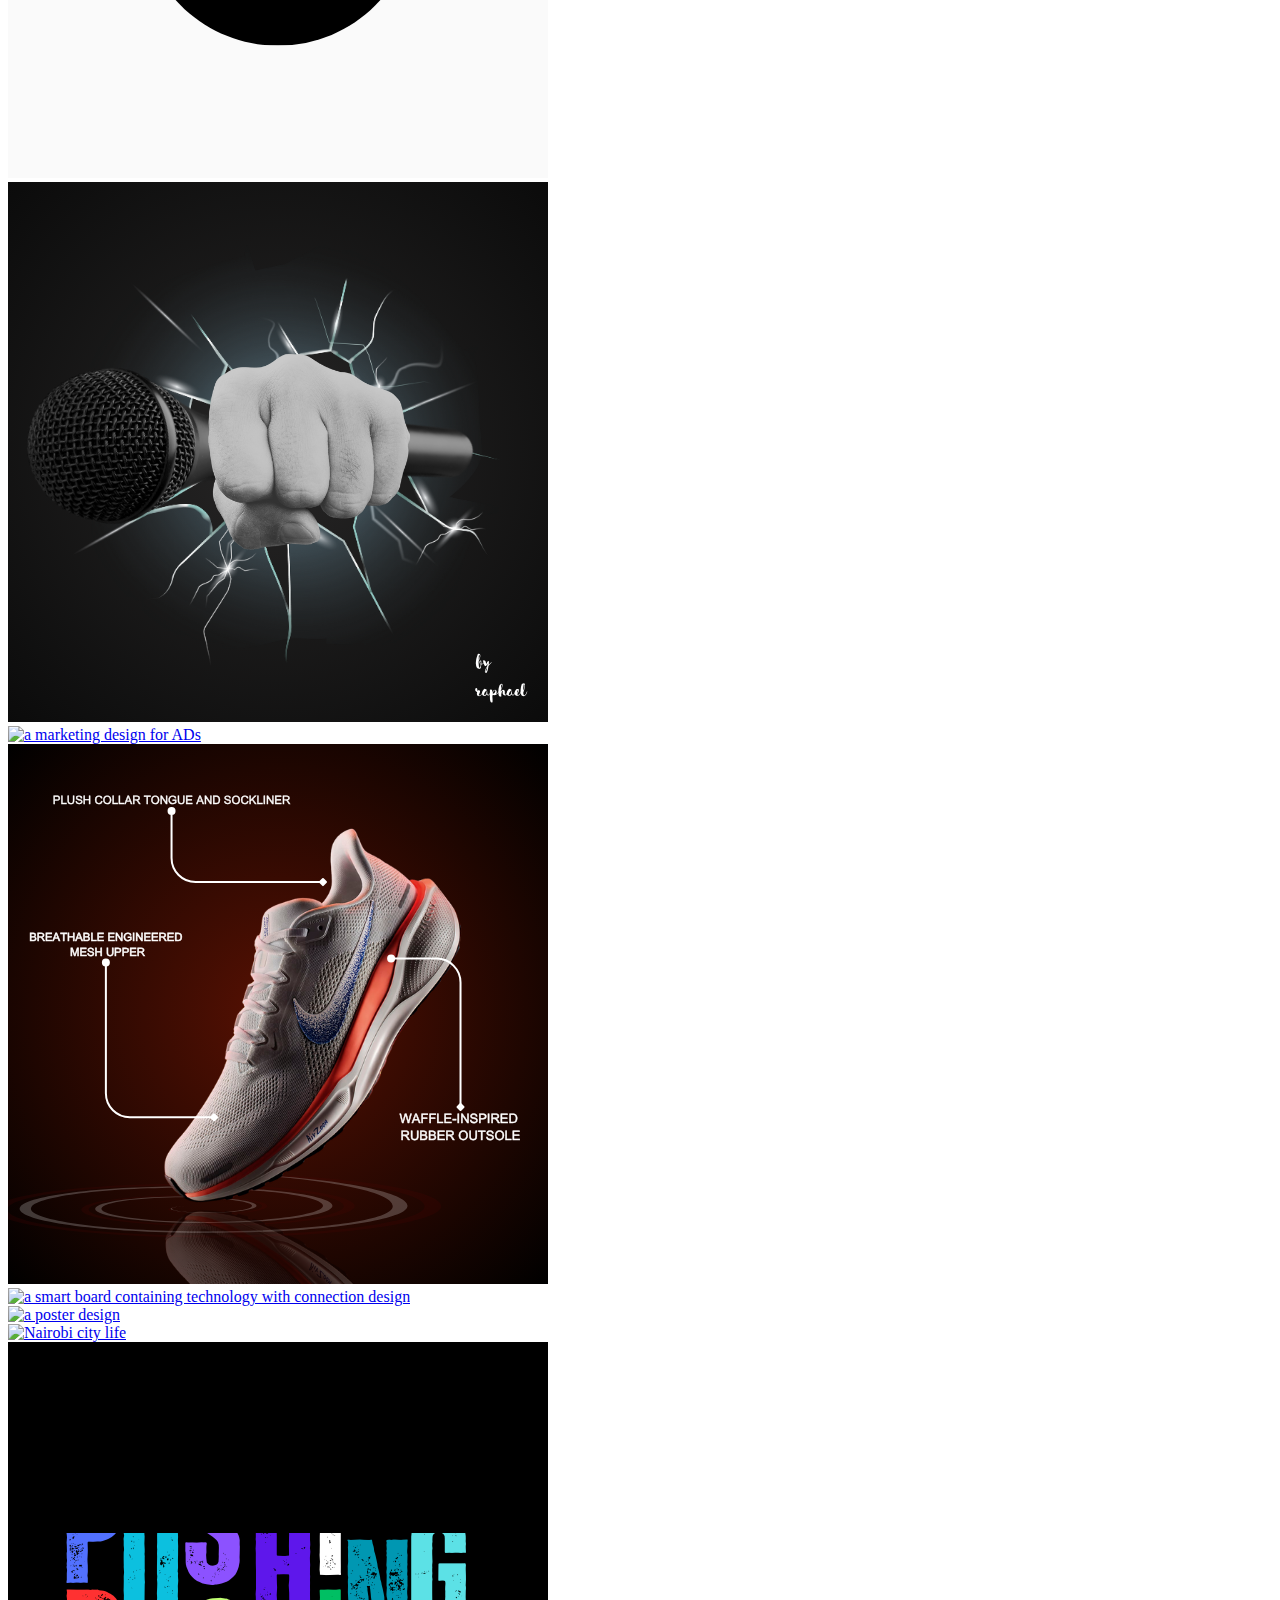
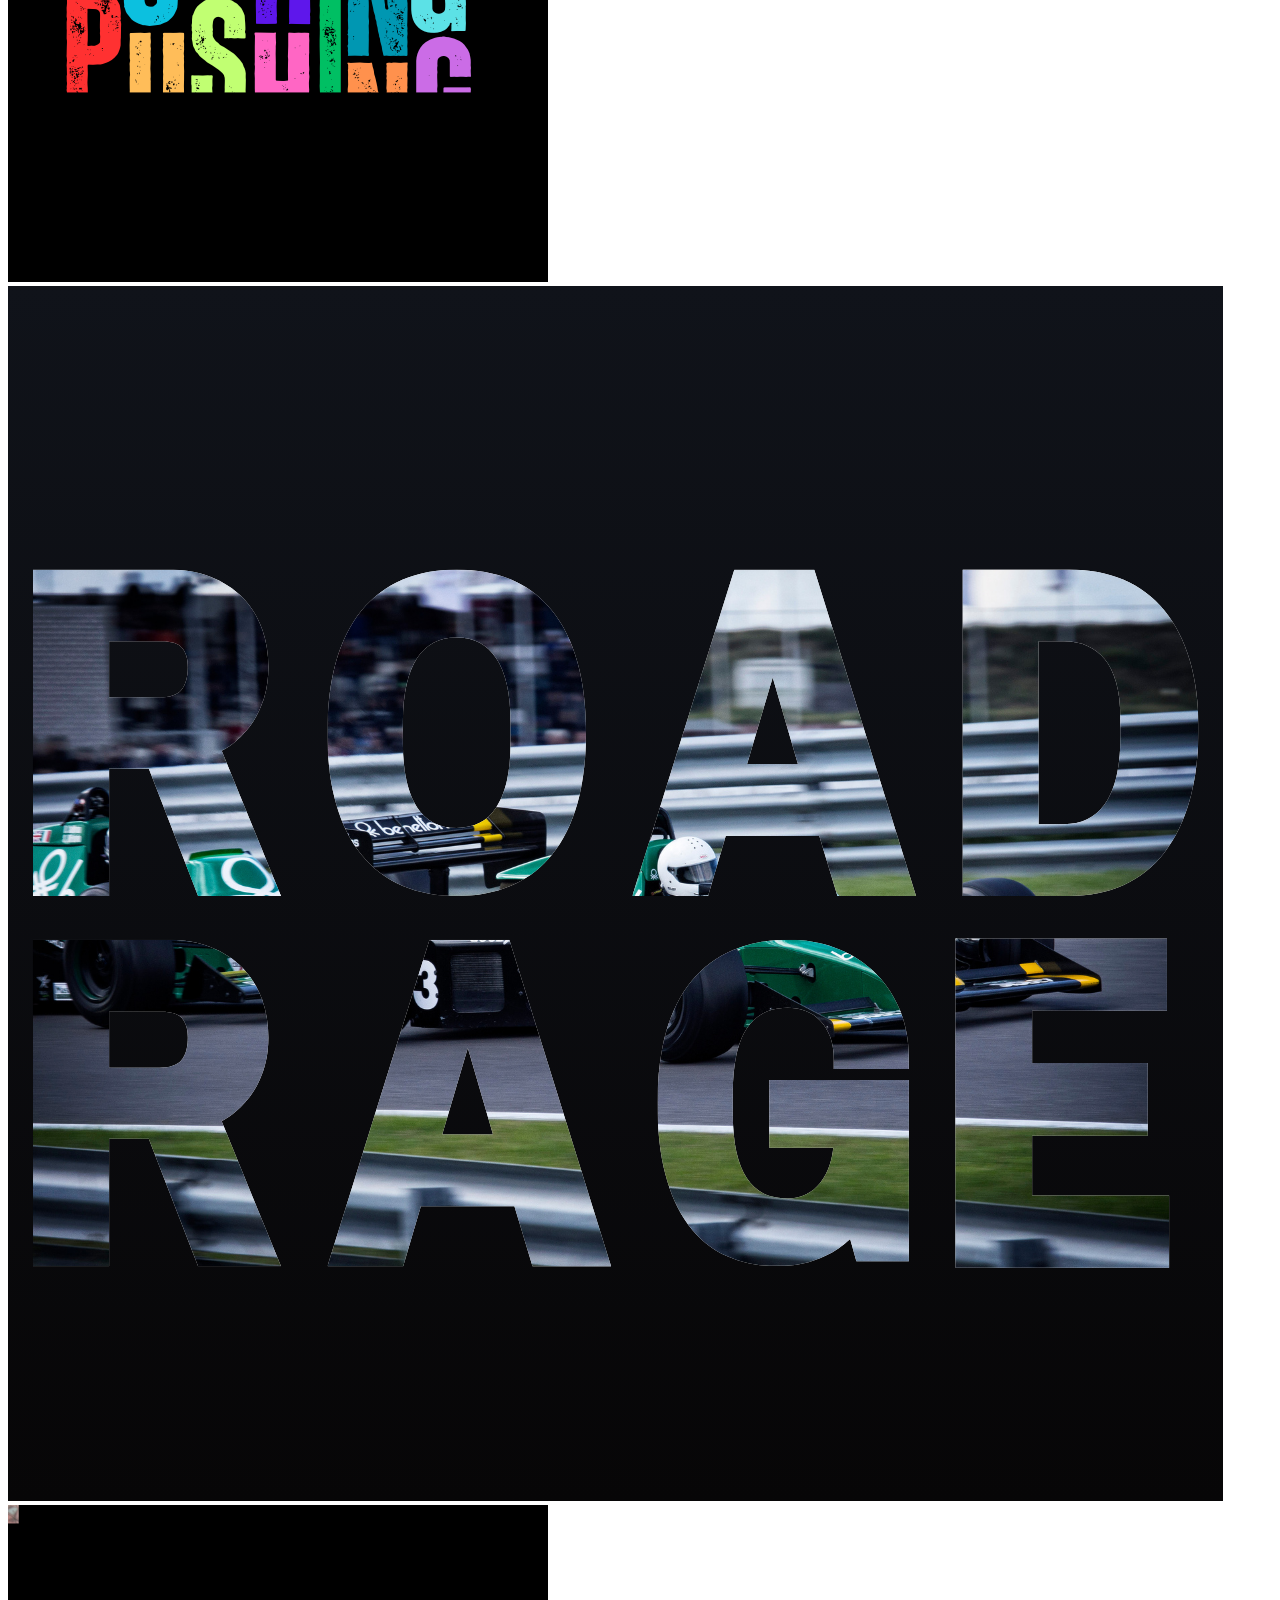
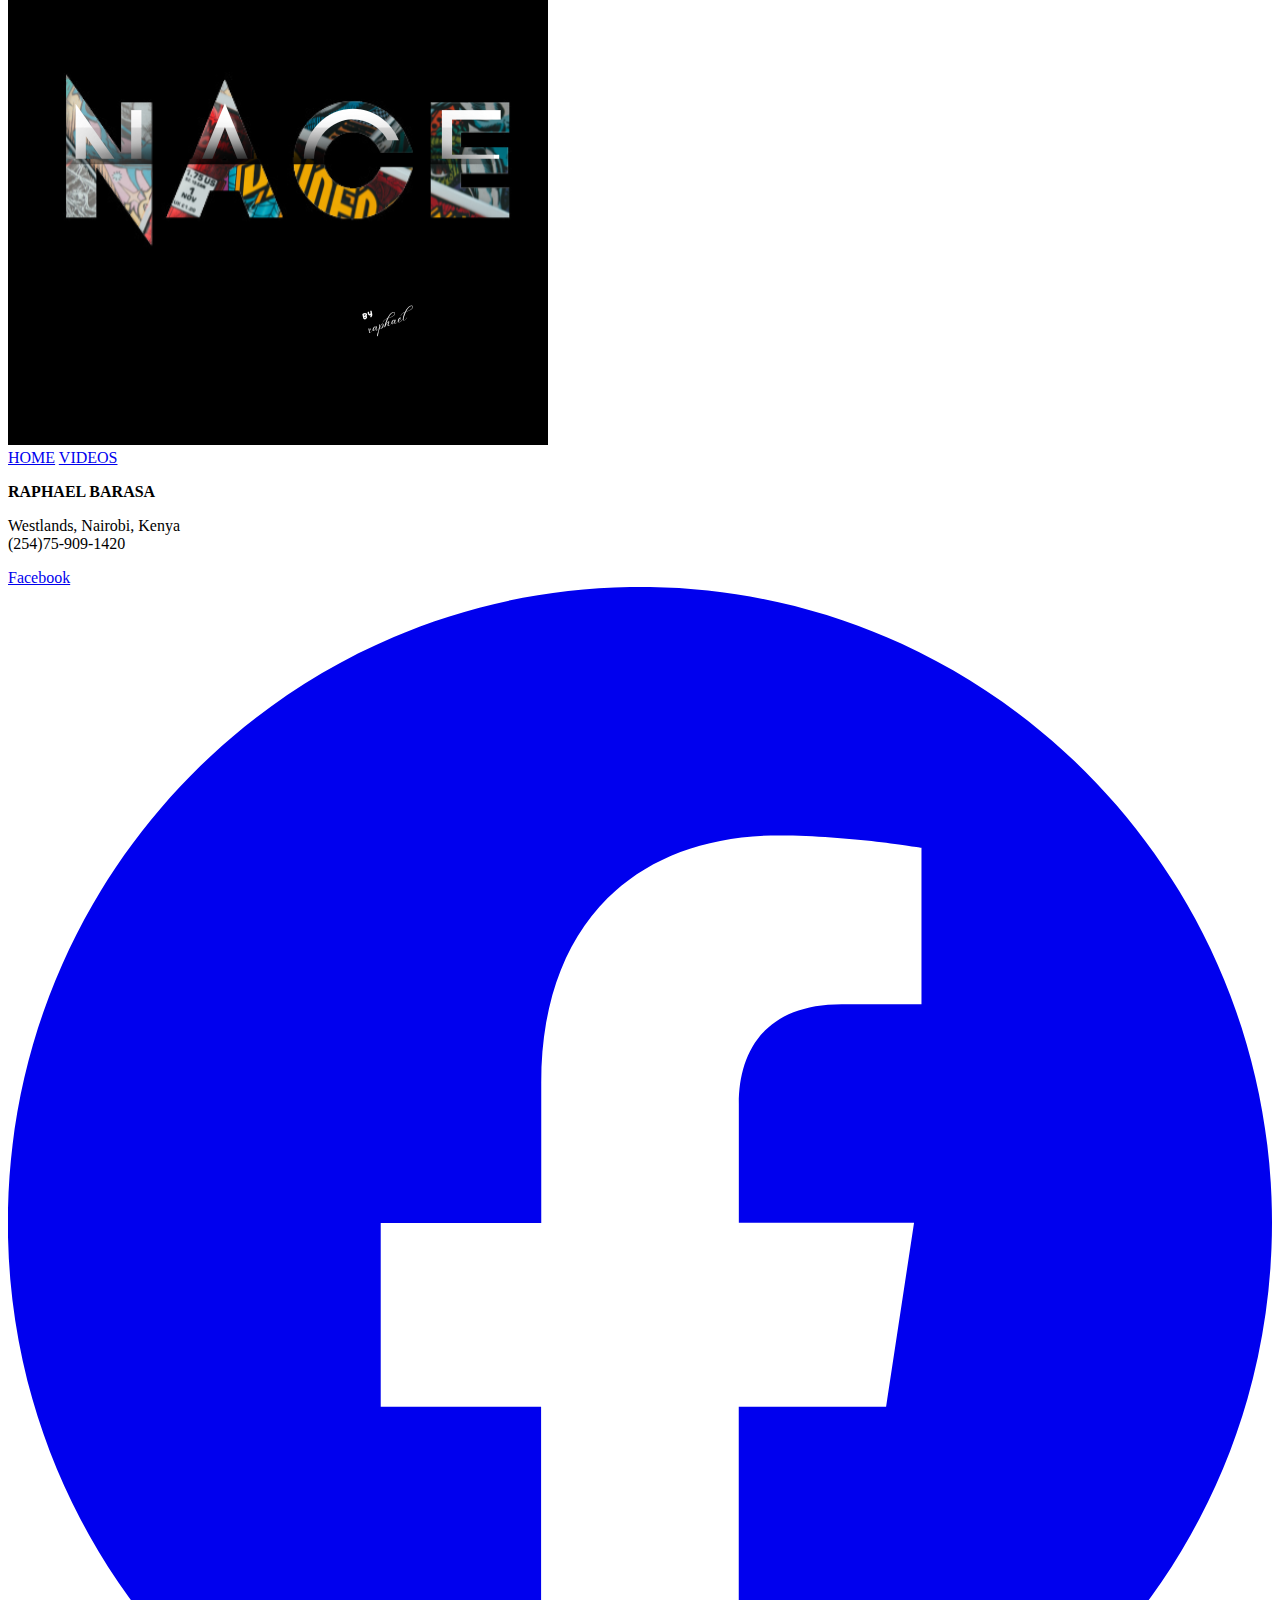
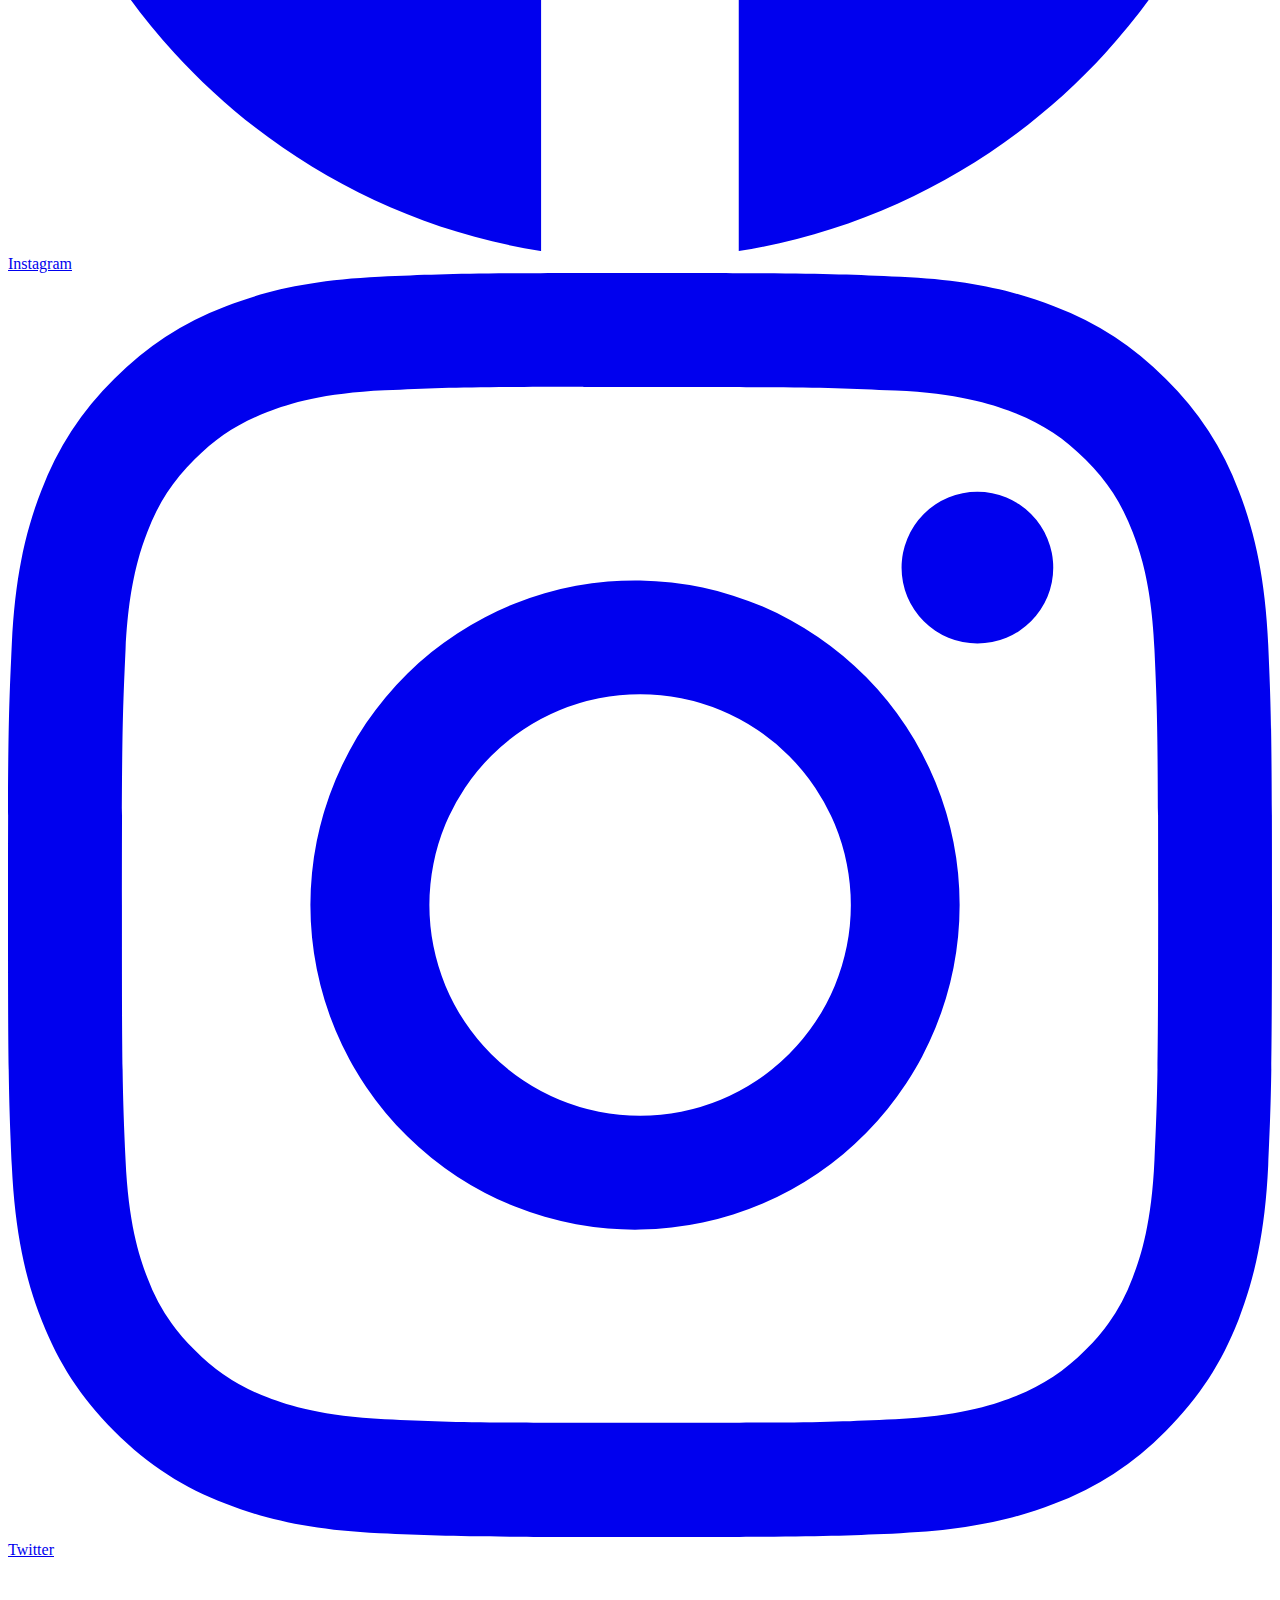
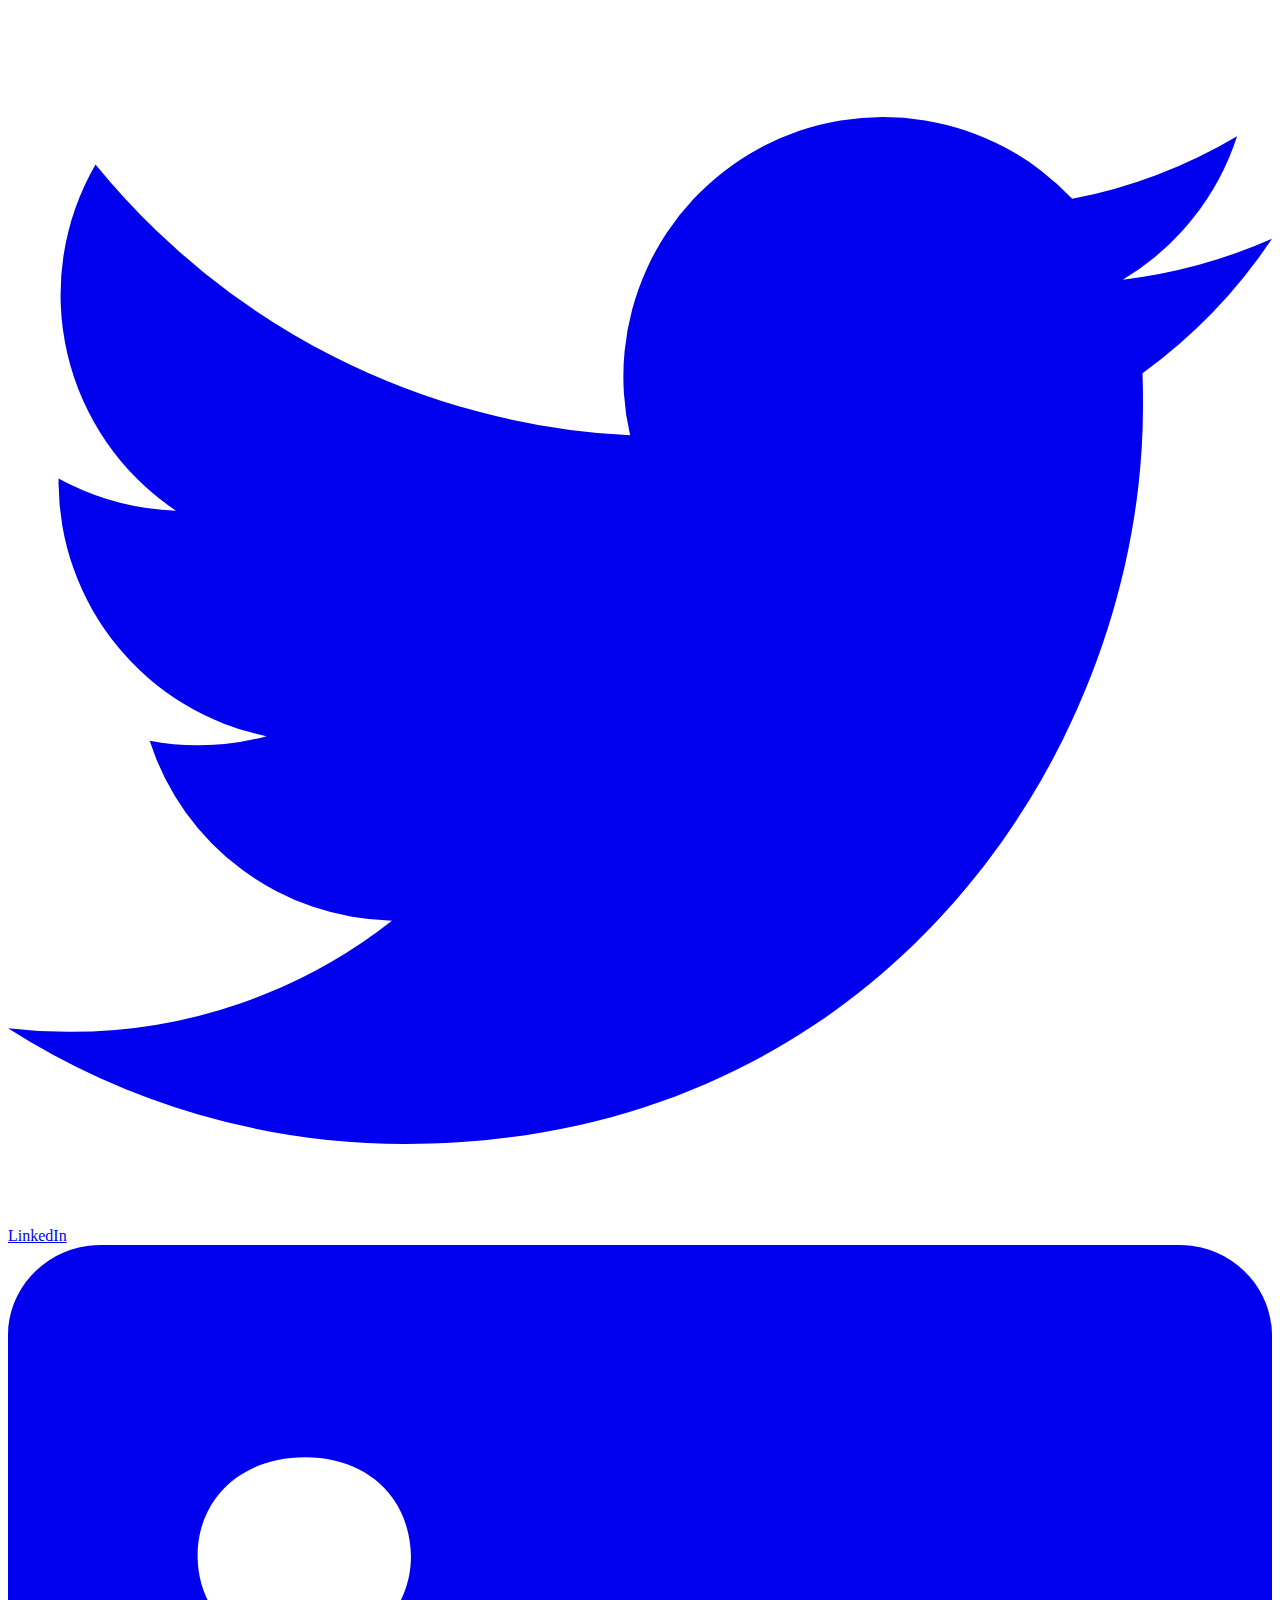
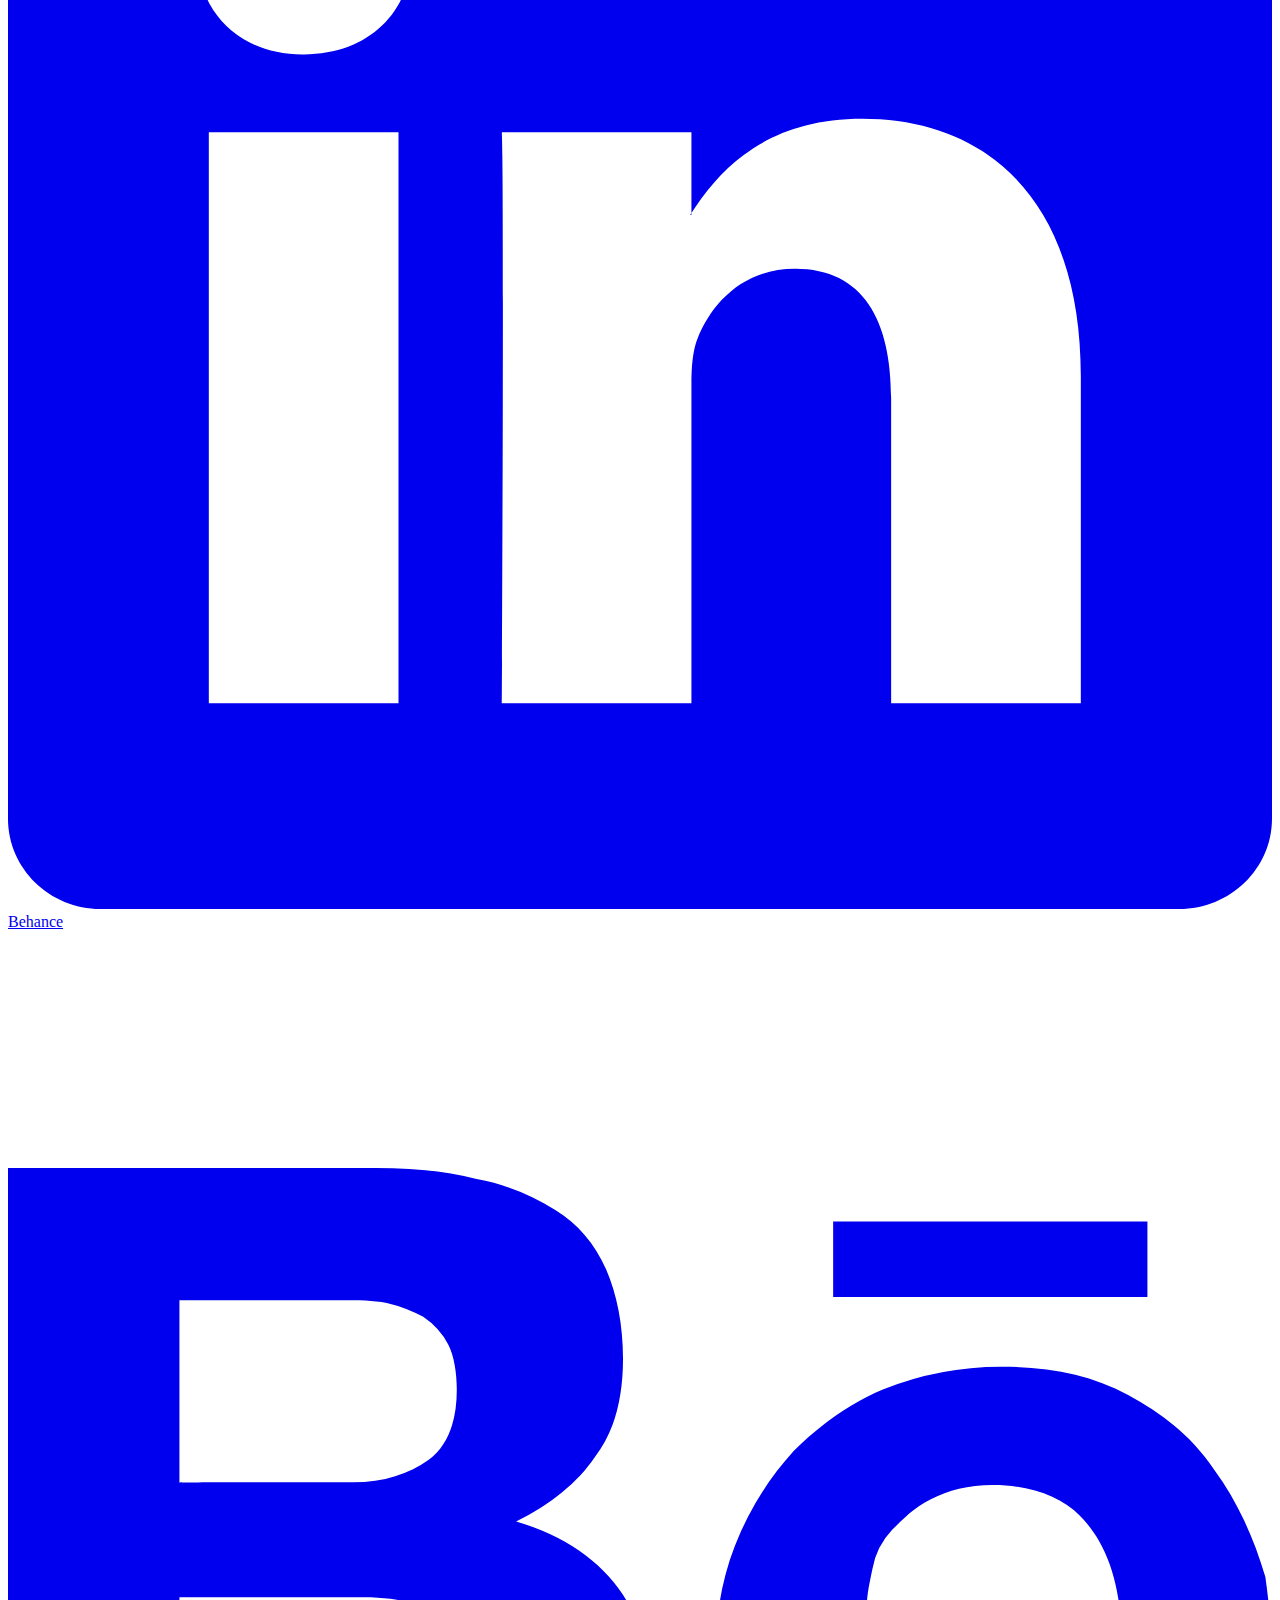
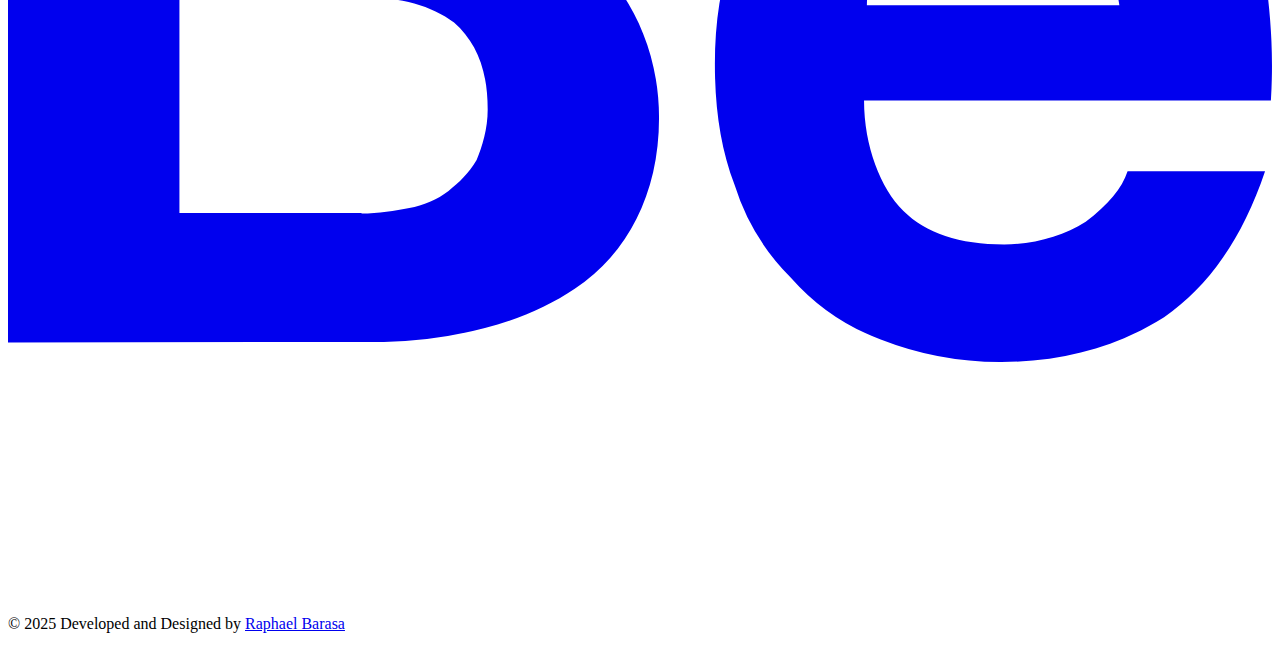
==== commit 0561123b: "Update gallery.html" ====
--- a/gallery.html
+++ b/gallery.html
@@ -101,11 +101,11 @@
             </div>
             <div class="w-full md:w-1/2 p-1">
               <div class="overflow-hidden h-full w-full">
-                <a href="image2/RB.png"
+                <a href="image2/0.png"
                   data-fancybox="gallery">
                   <img alt="a Raphael Barasa minimalist text logo design"
                     class="block h-full w-full object-cover object-center opacity-0 animate-fade-in transition duration-500 transform scale-100 hover:scale-110"
-                    src="image2/RB.png" />
+                    src="image2/0.png" />
                 </a>
               </div>
             </div>
@@ -143,11 +143,11 @@
             </div>
             <div class="w-full md:w-1/2 p-1">
               <div class="overflow-hidden h-full w-full">
-                <a href="image2/what.png"
+                <a href="image2/1.png"
                   data-fancybox="gallery">
                   <img alt="a WHAT podcast poster"
                     class="block h-full w-full object-cover object-center opacity-0 animate-fade-in transition duration-500 transform scale-100 hover:scale-110"
-                    src="image2/what.png" />
+                    src="image2/1.png" />
                 </a>
               </div>
             </div>
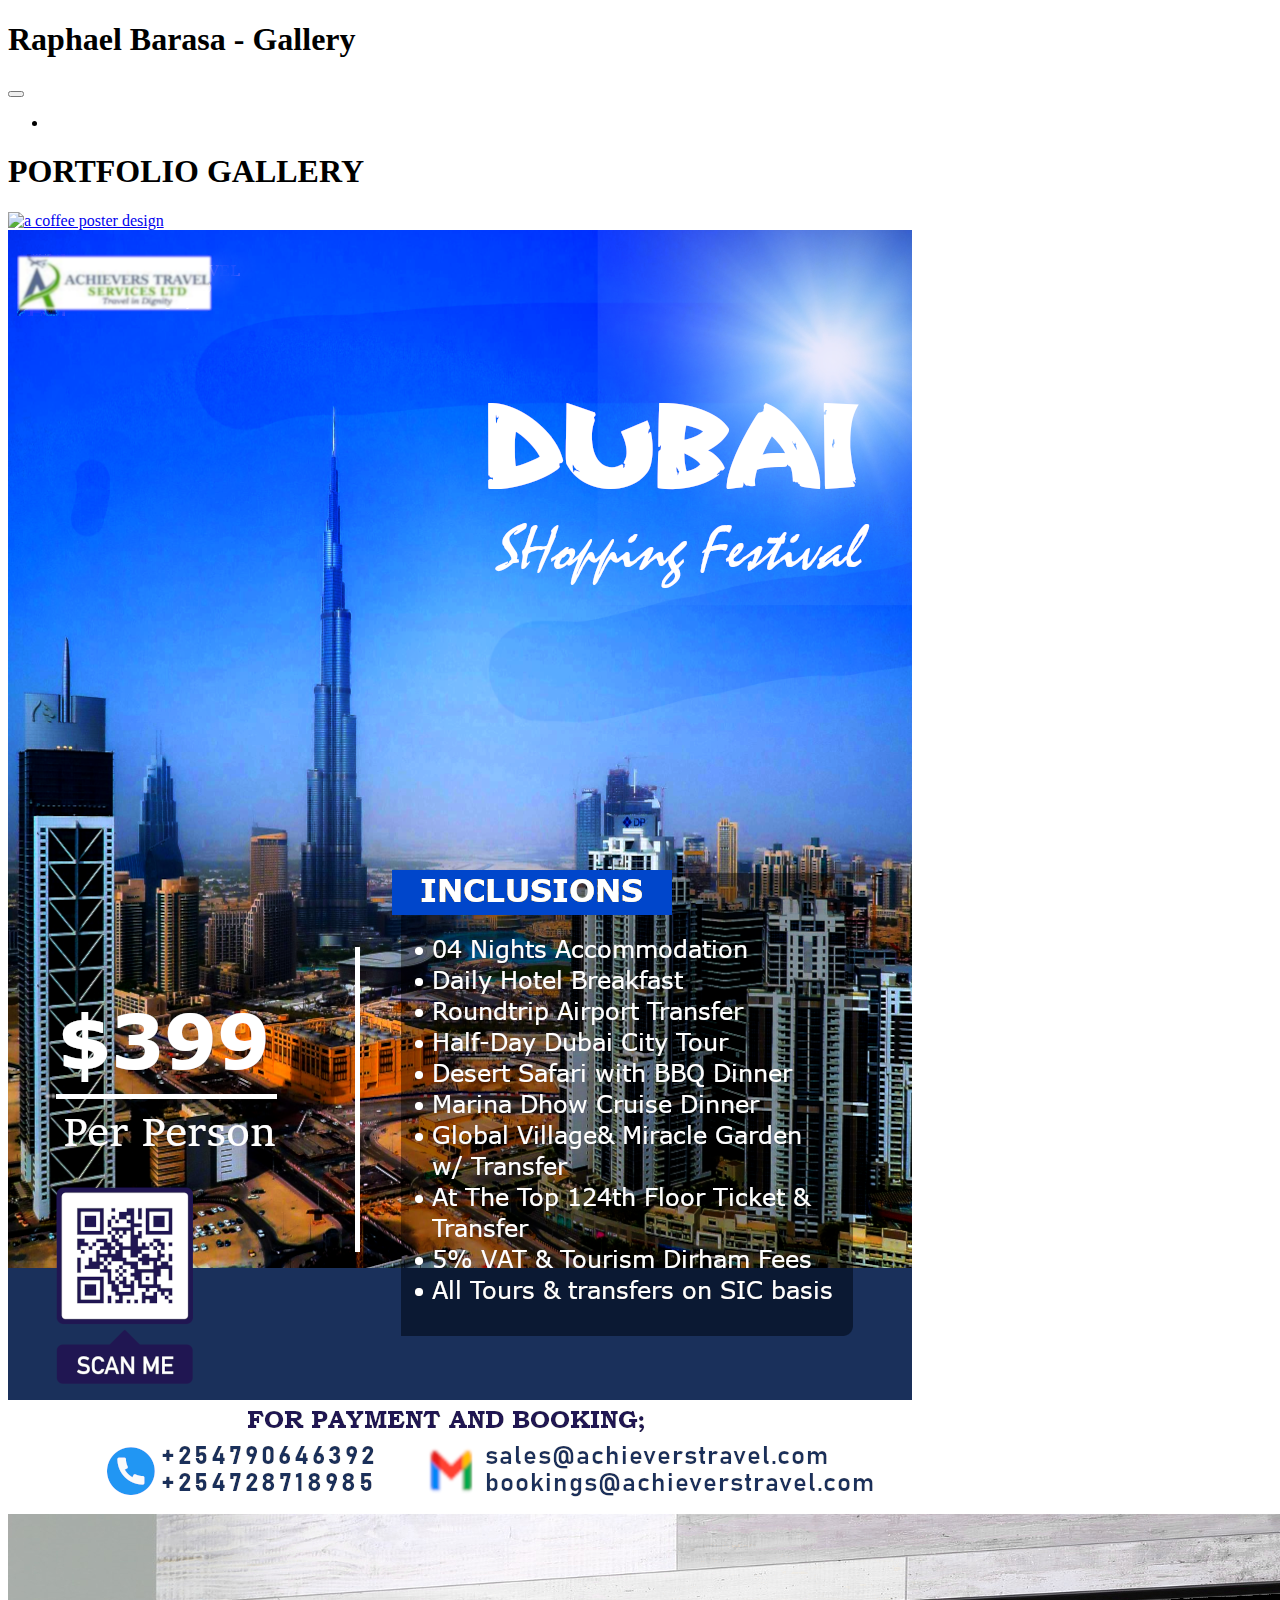
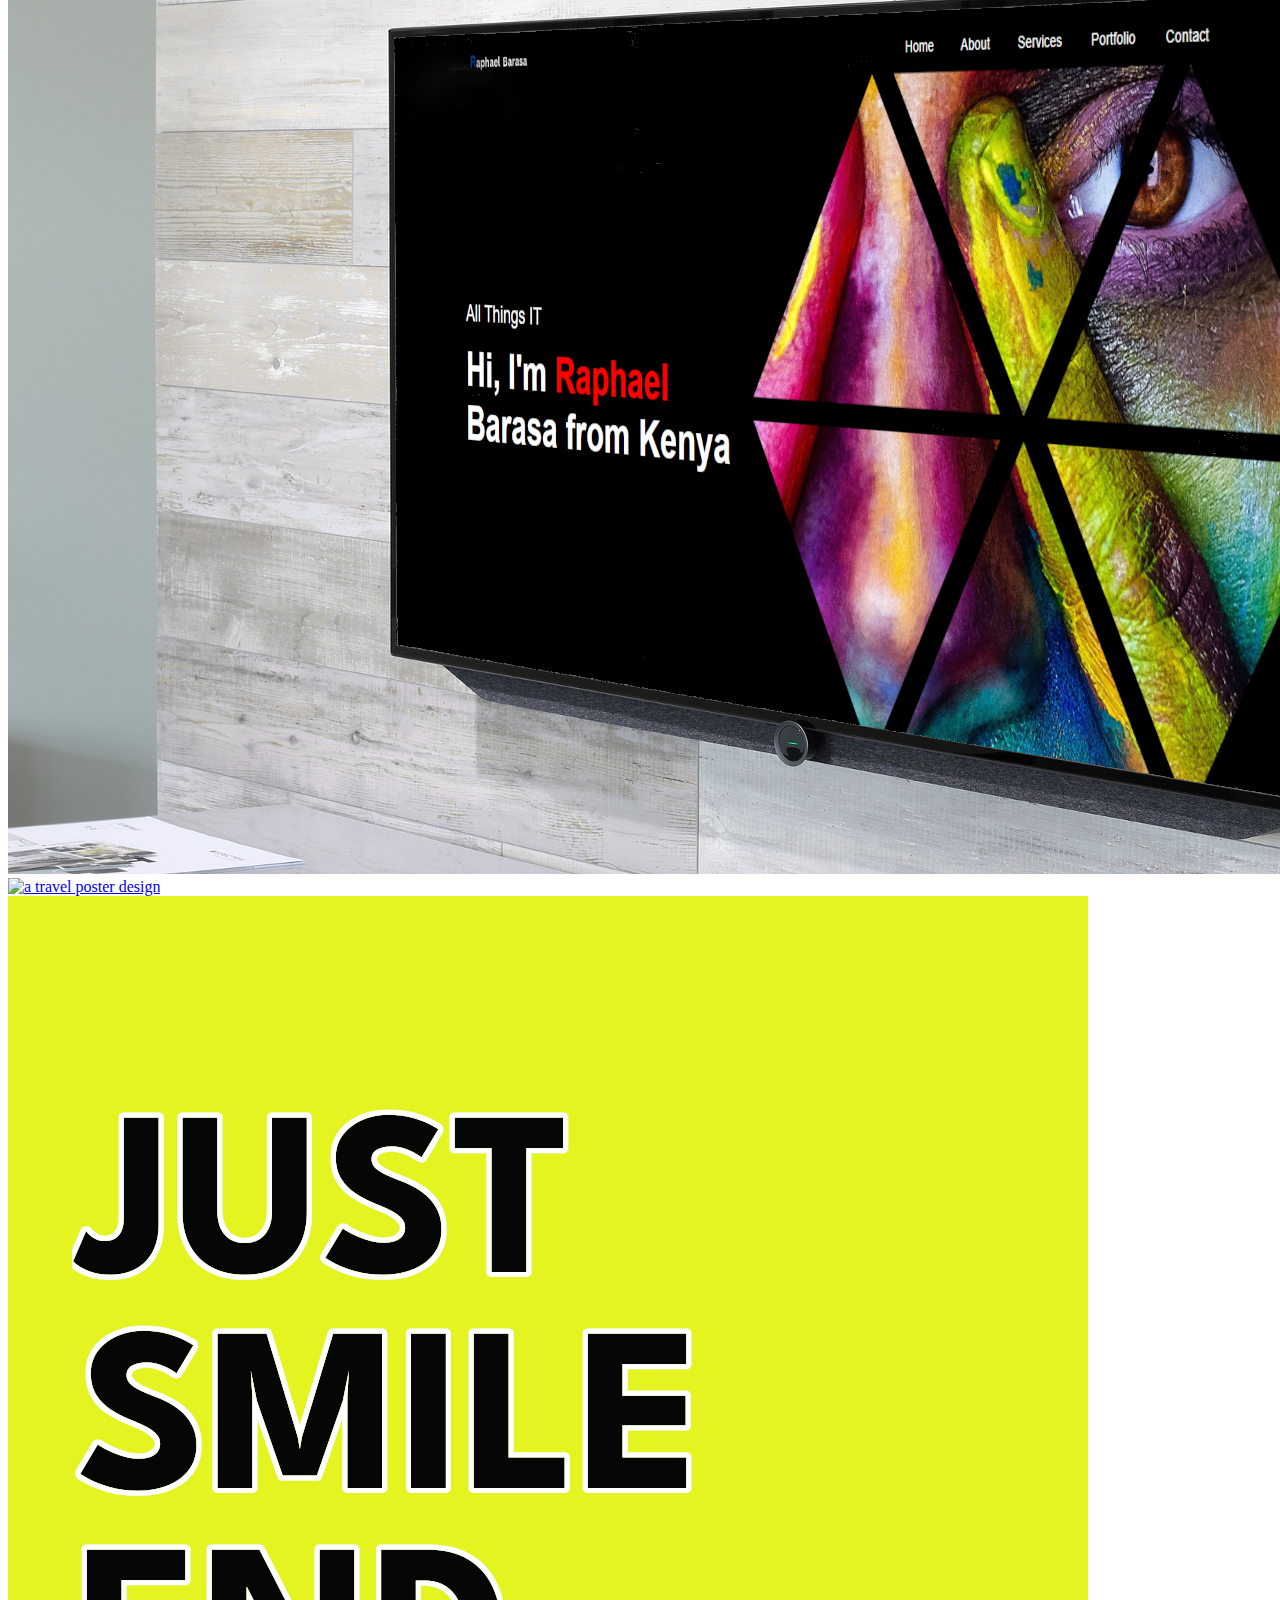
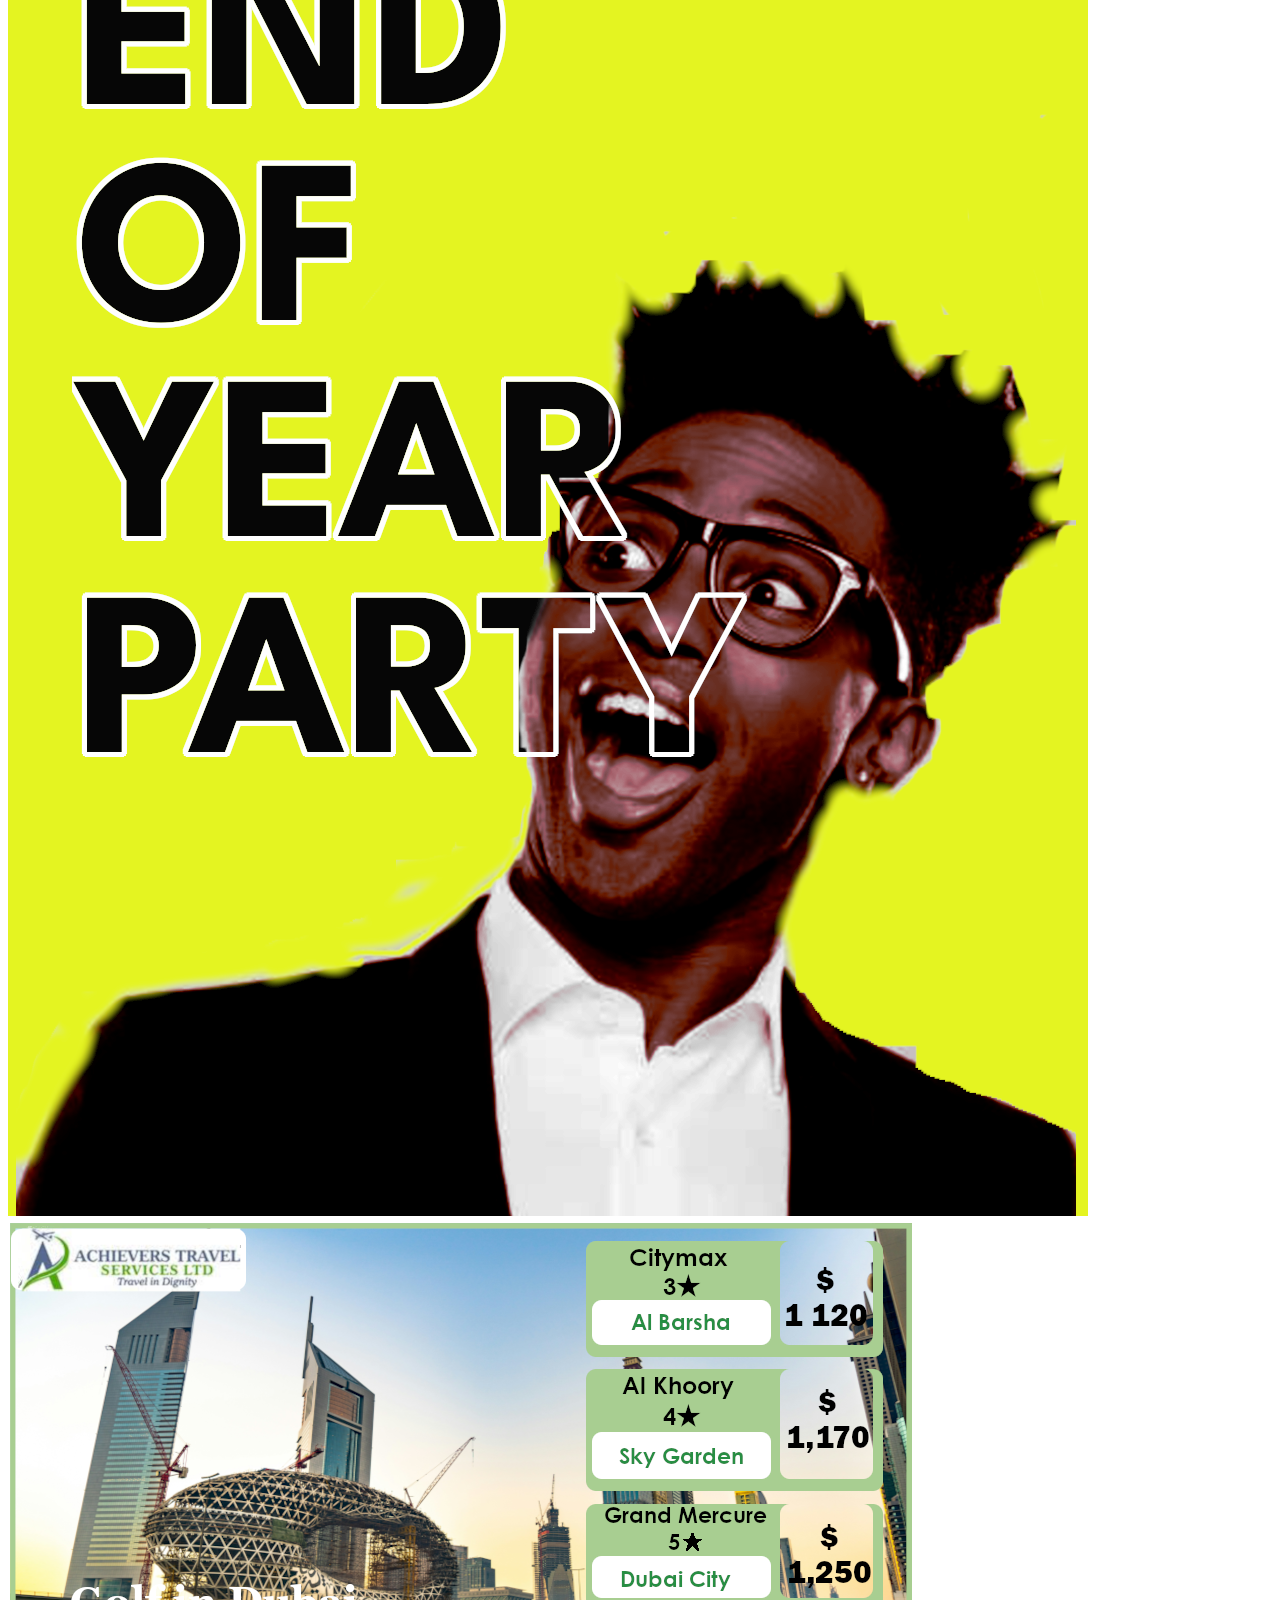
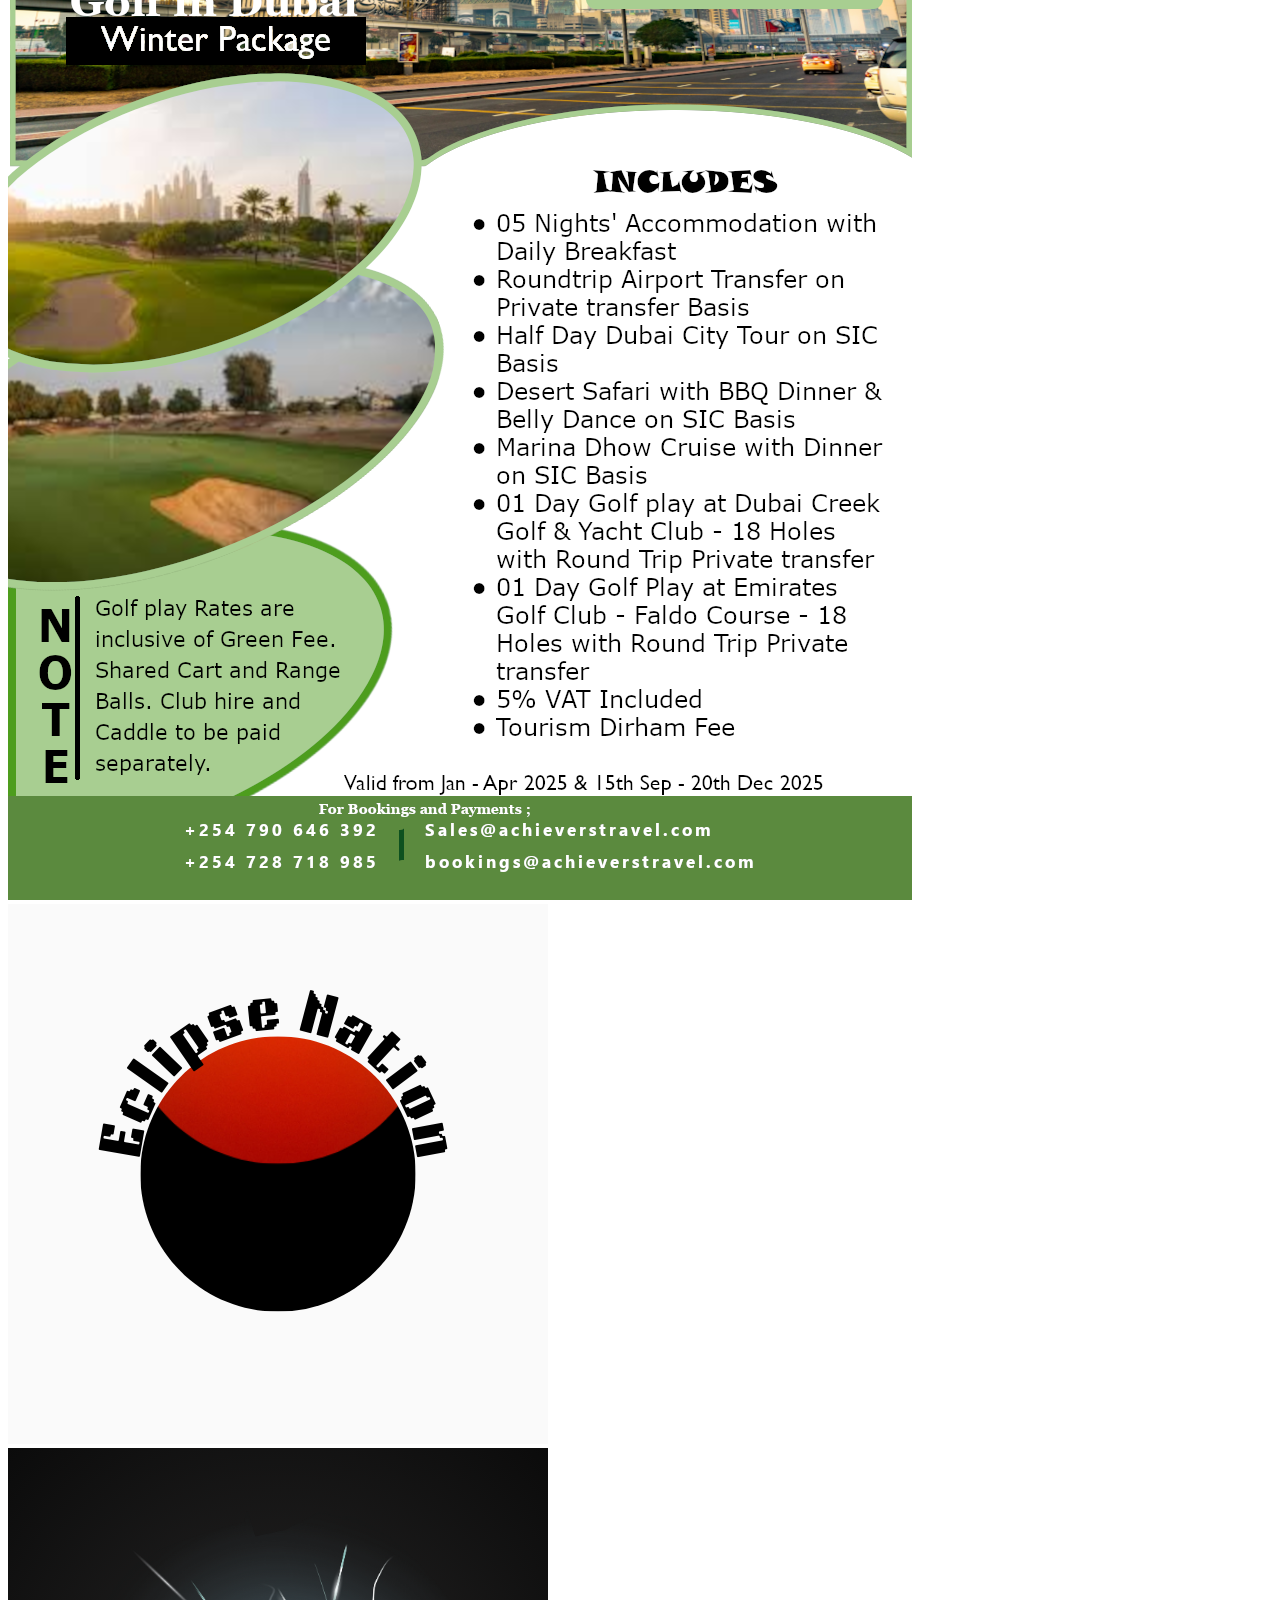
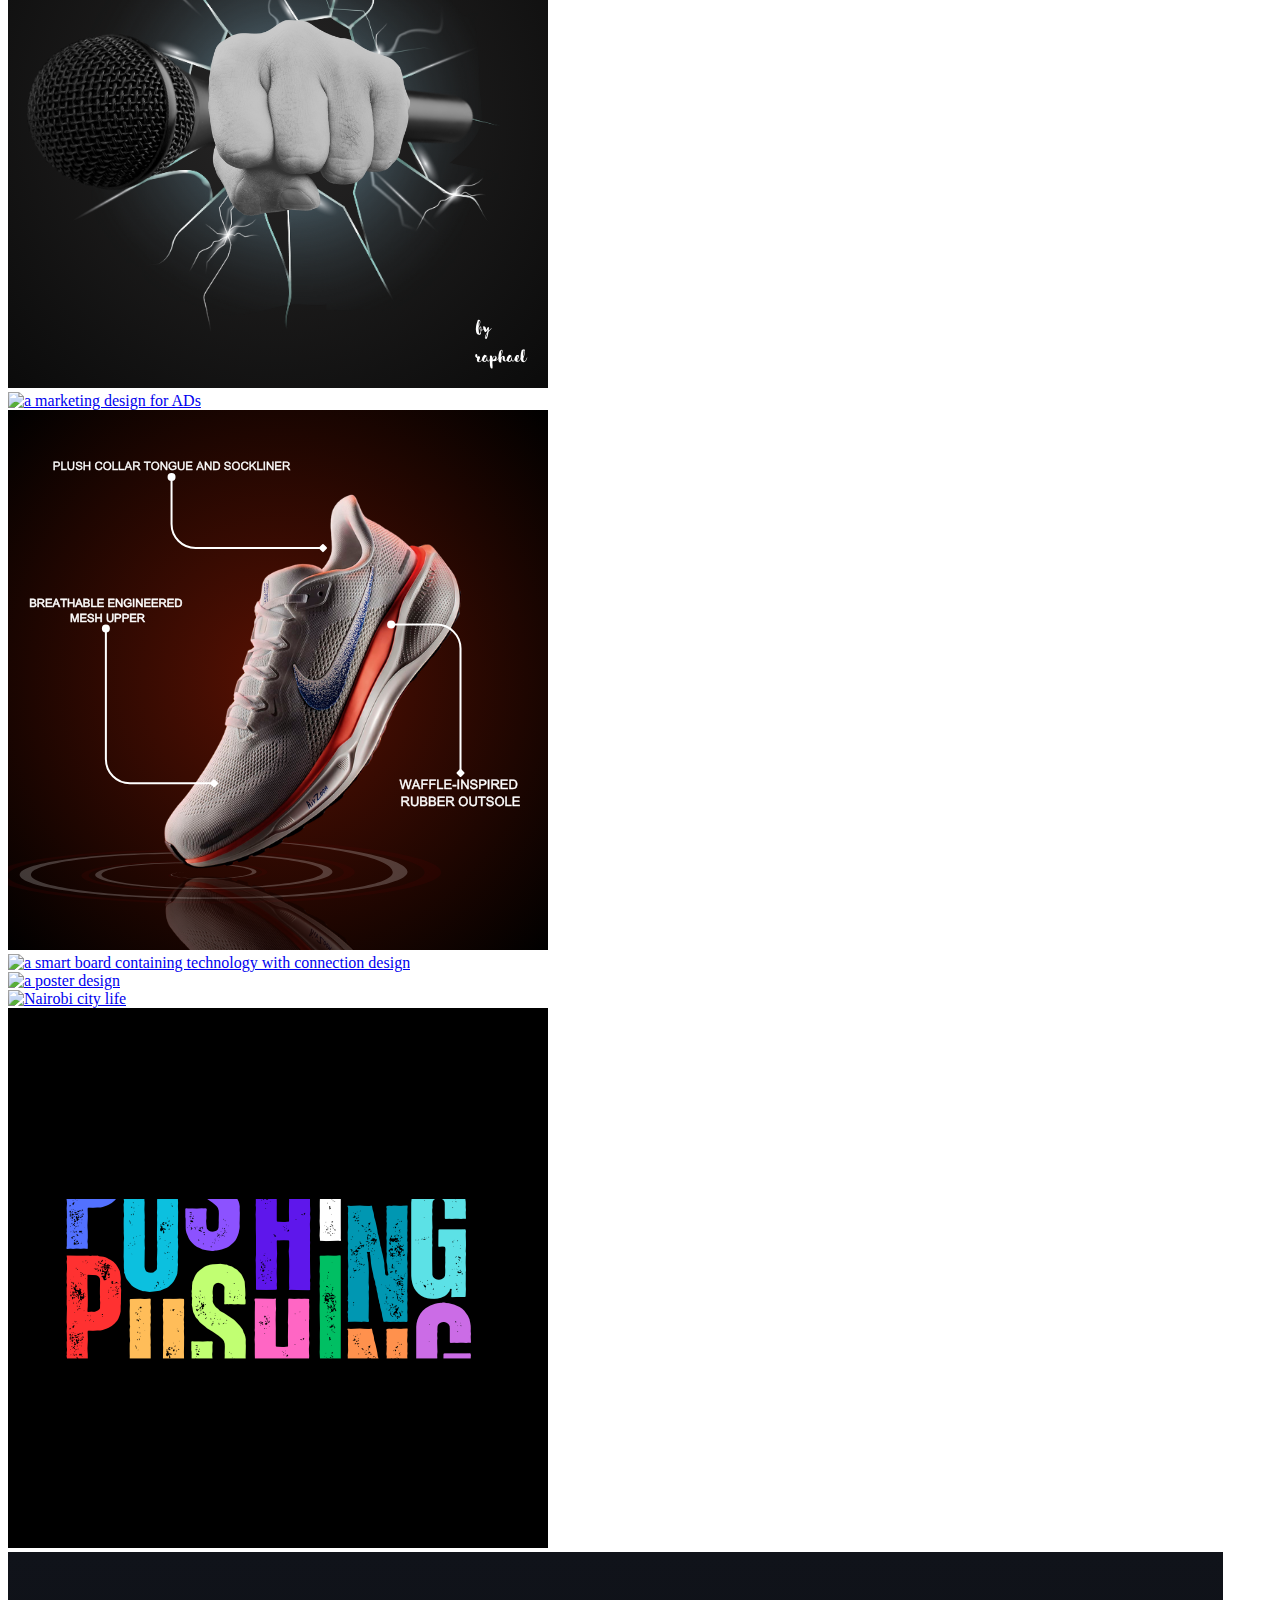
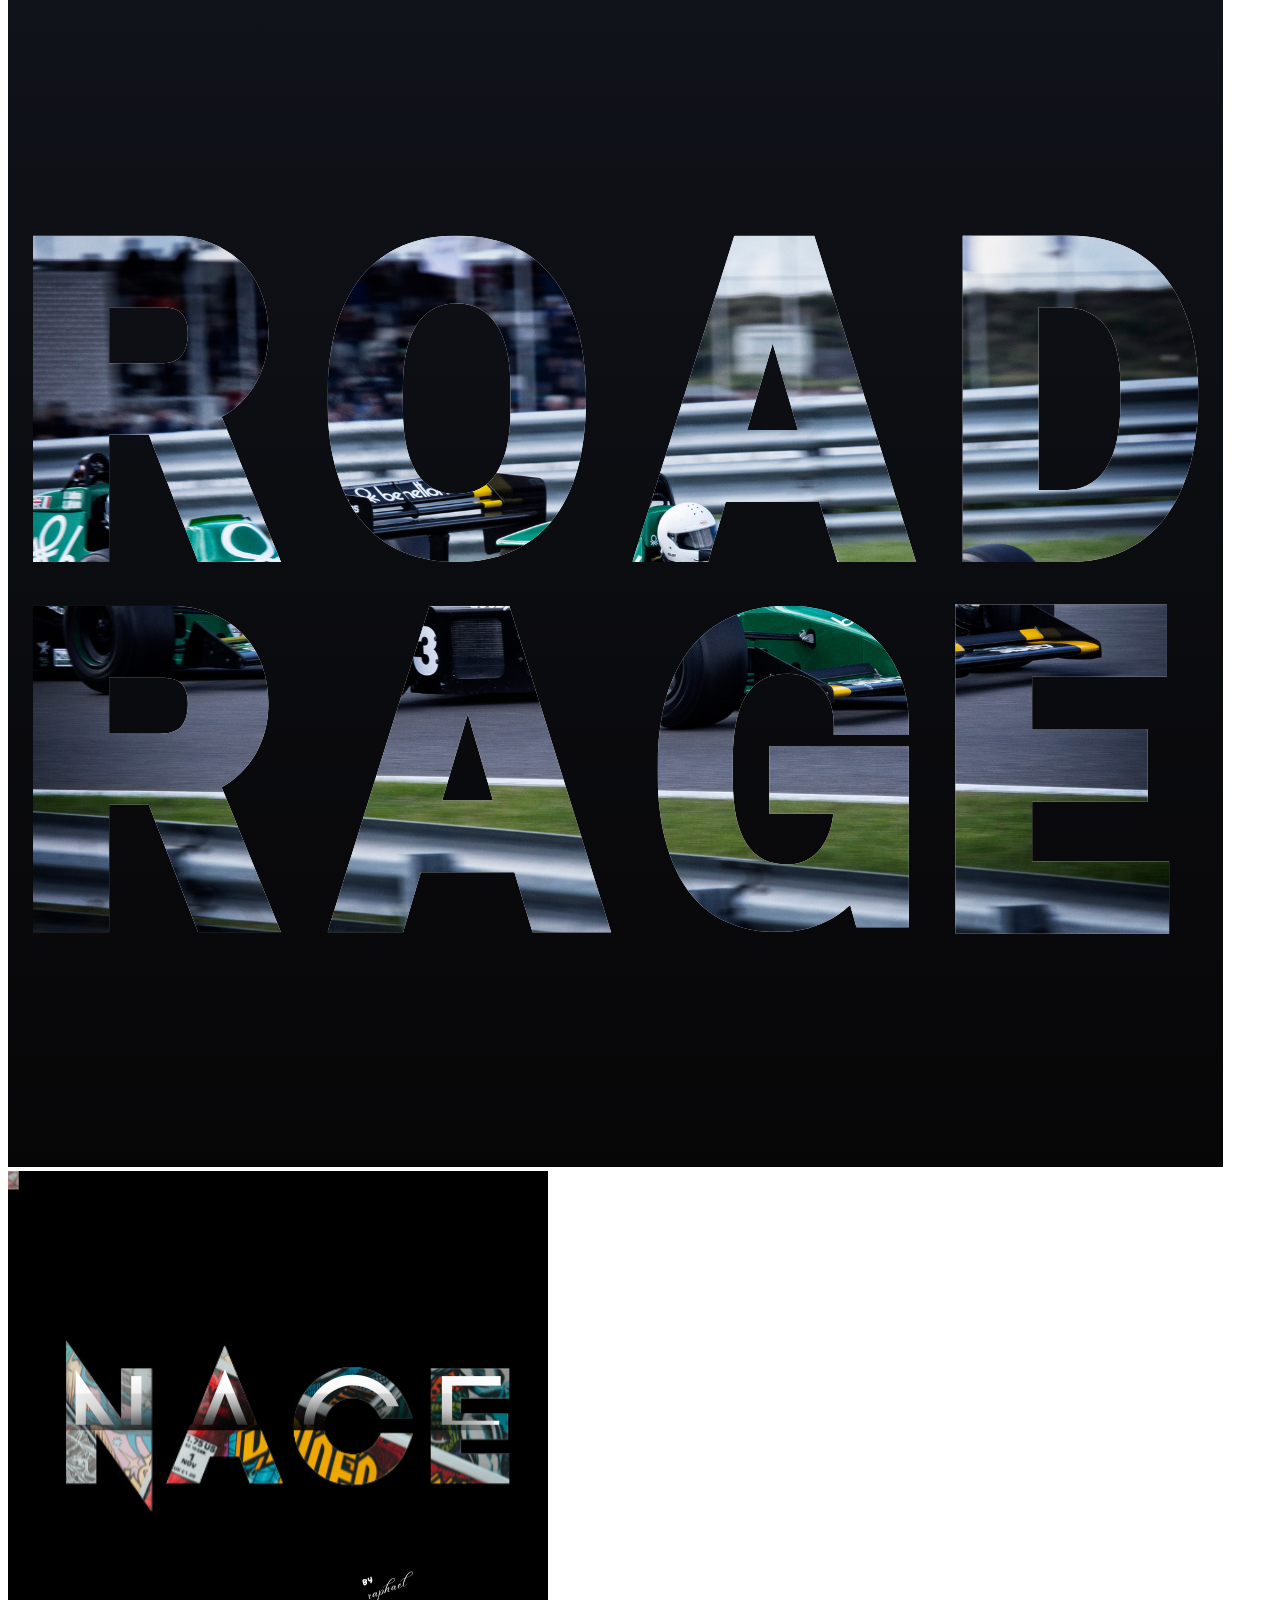
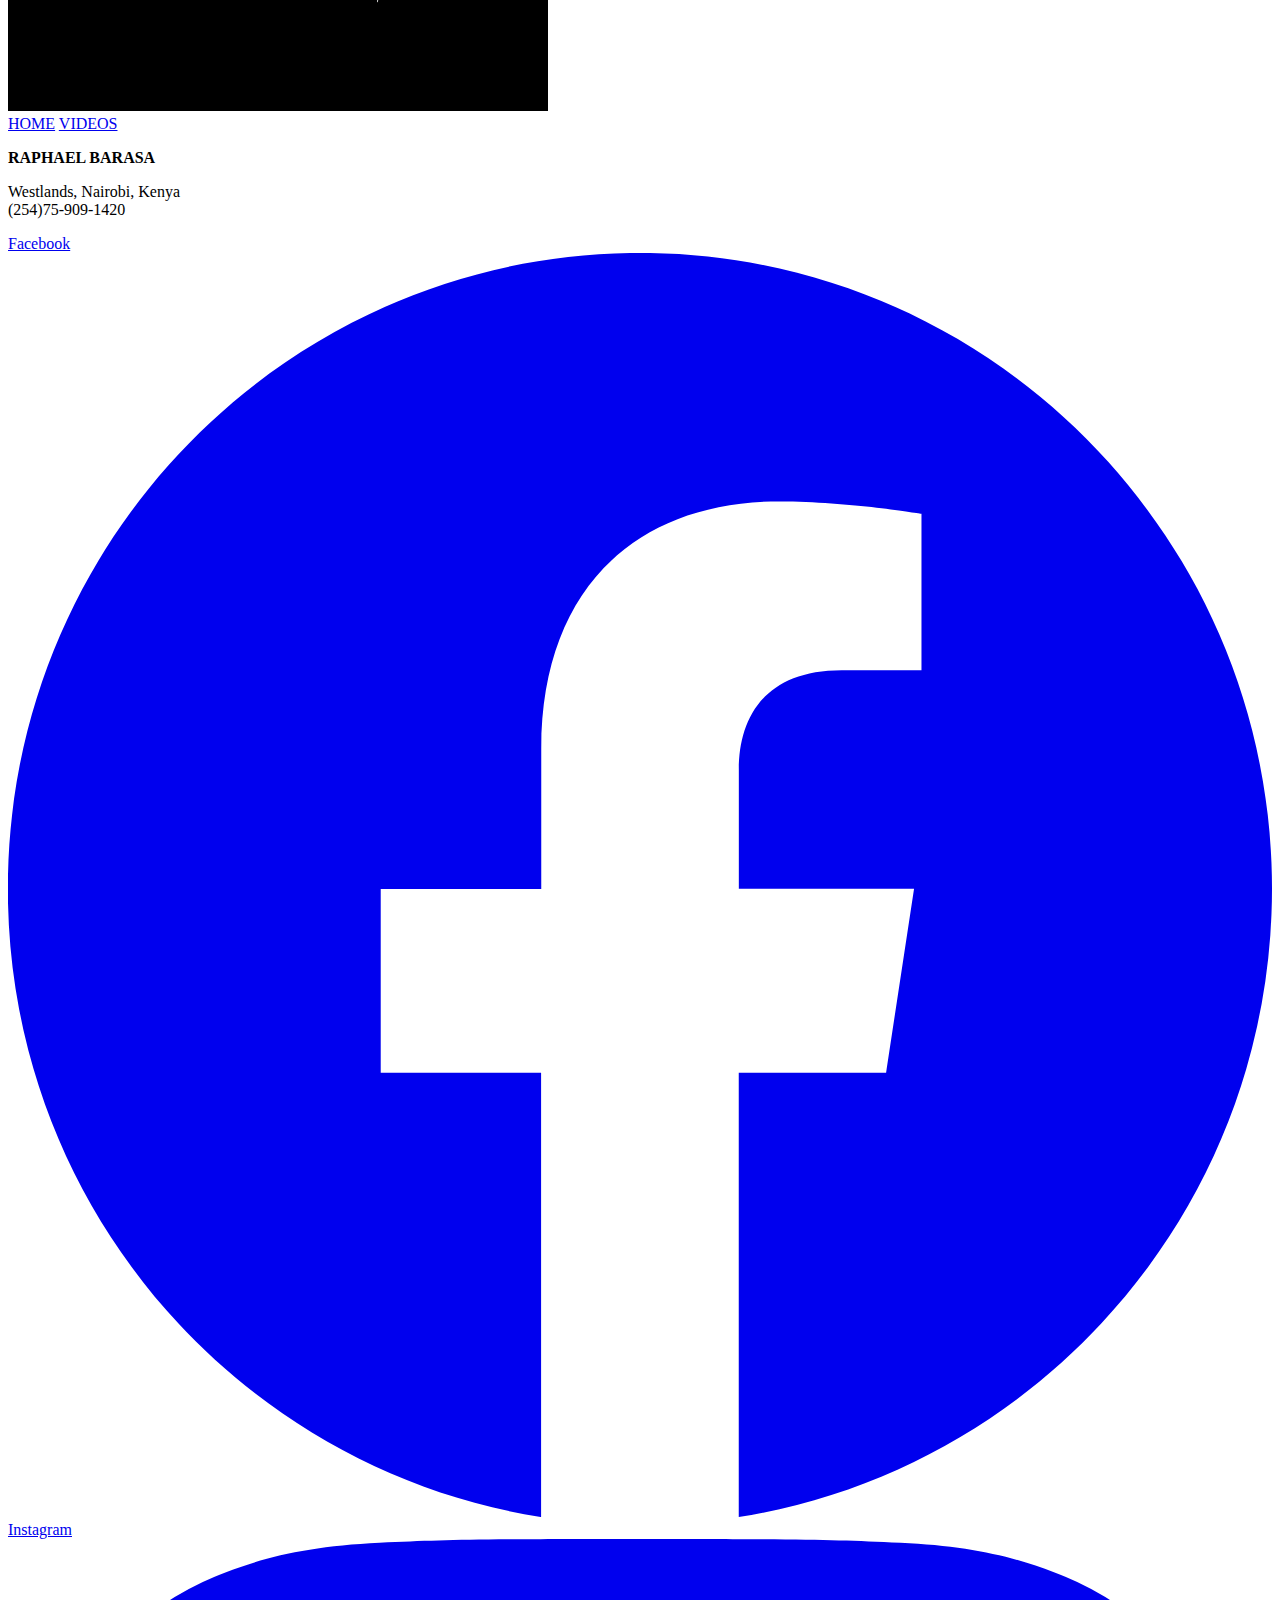
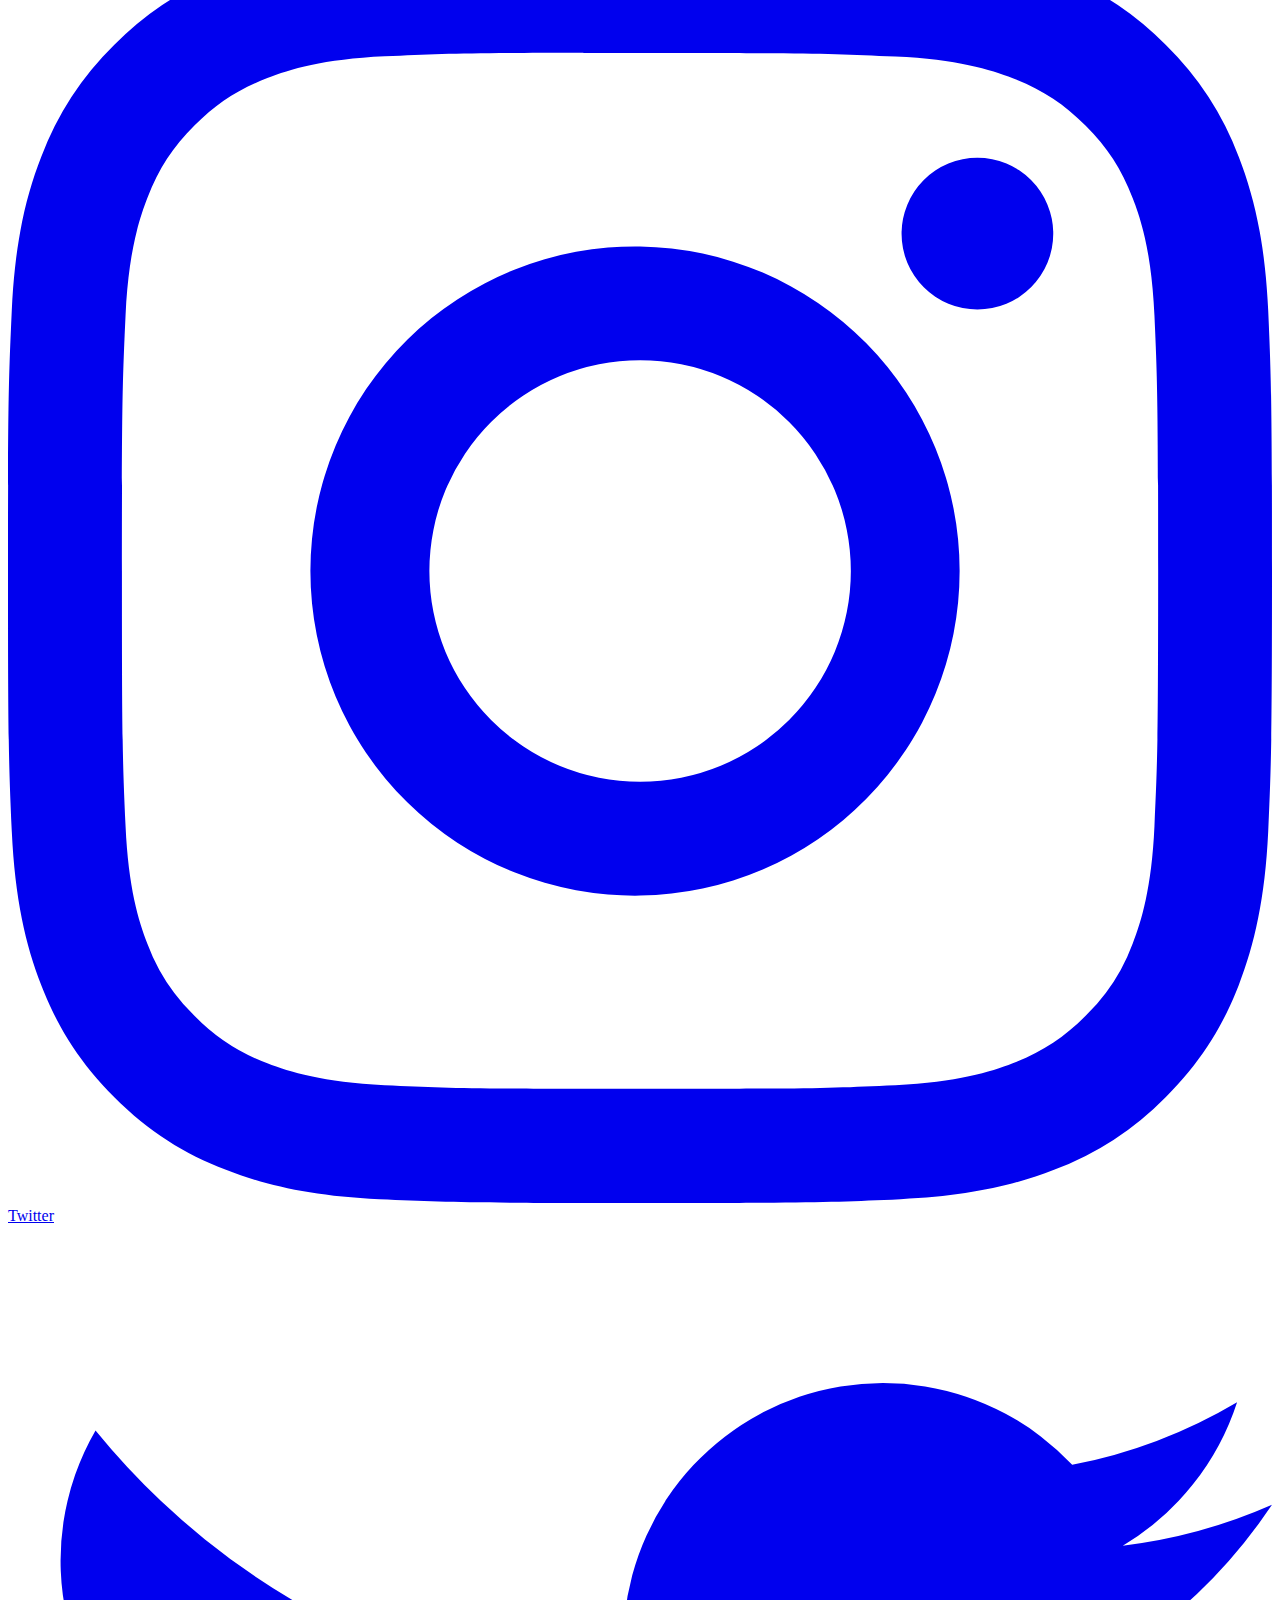
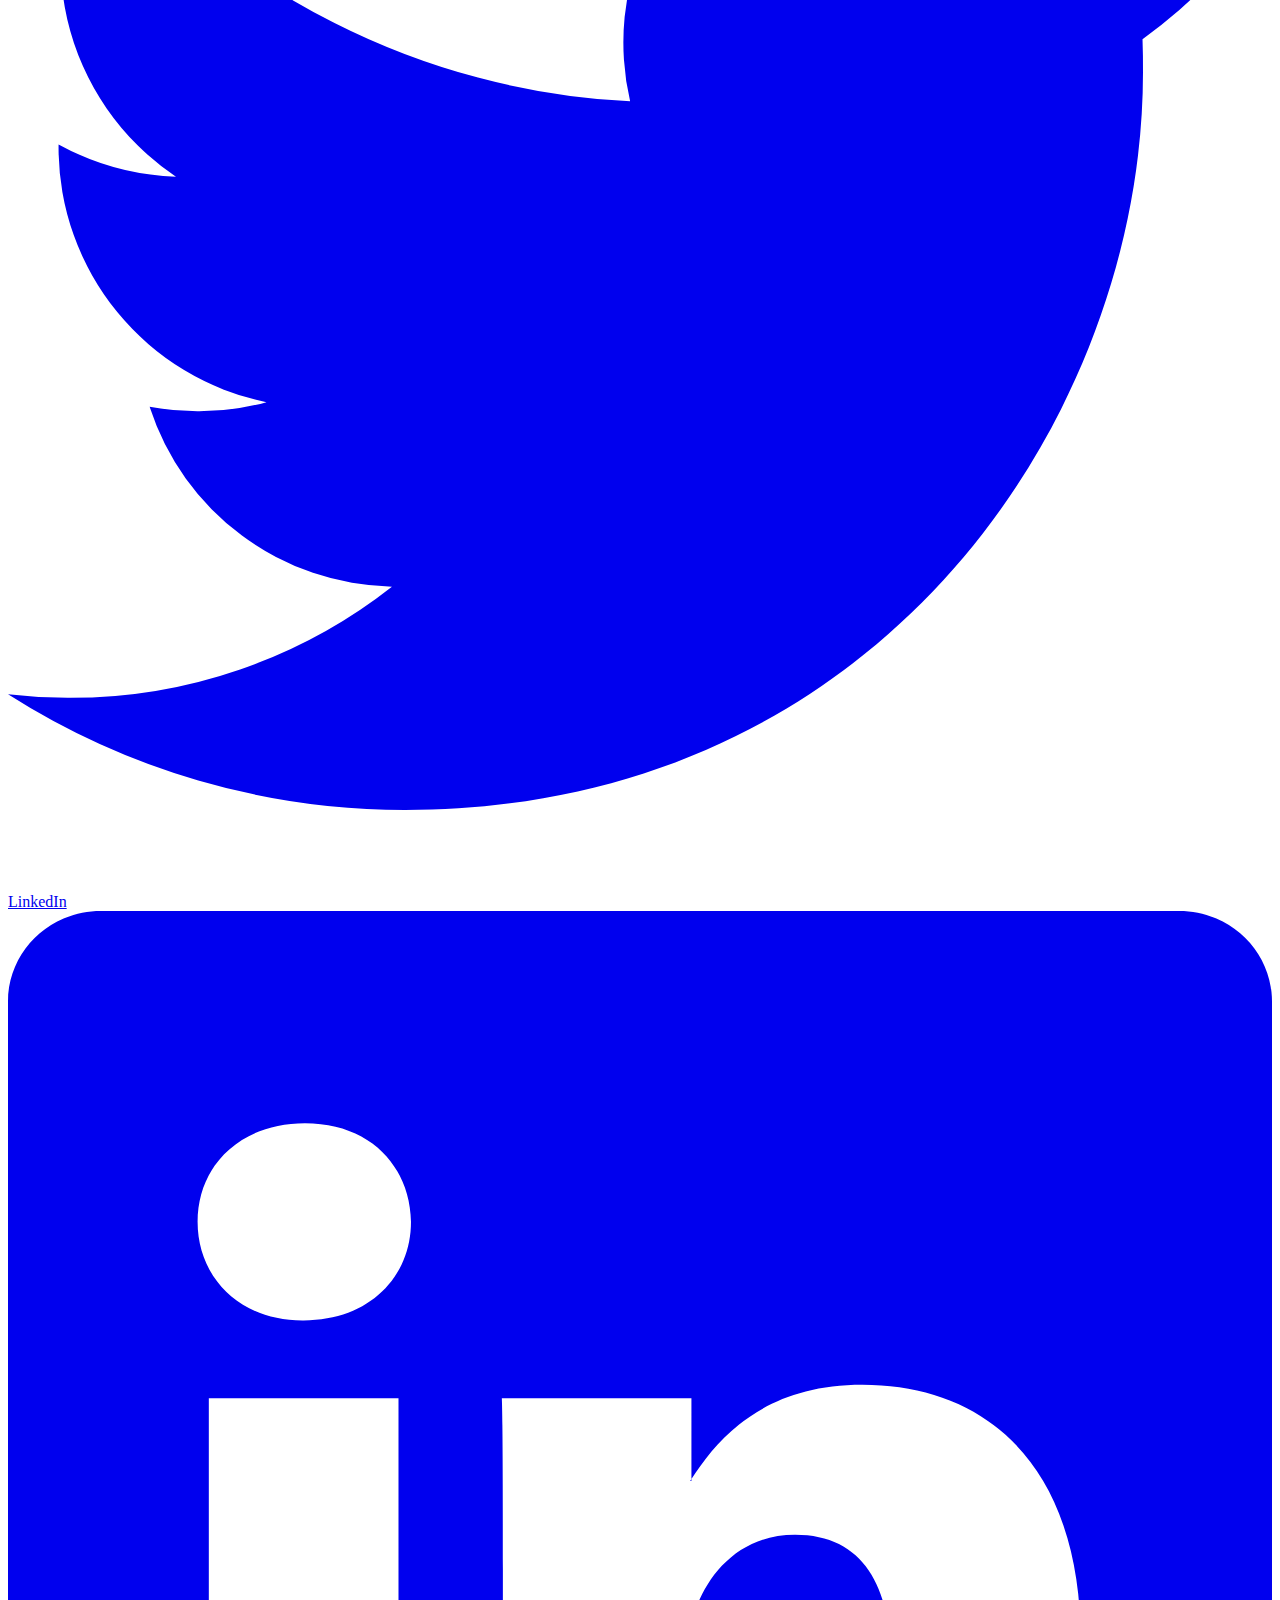
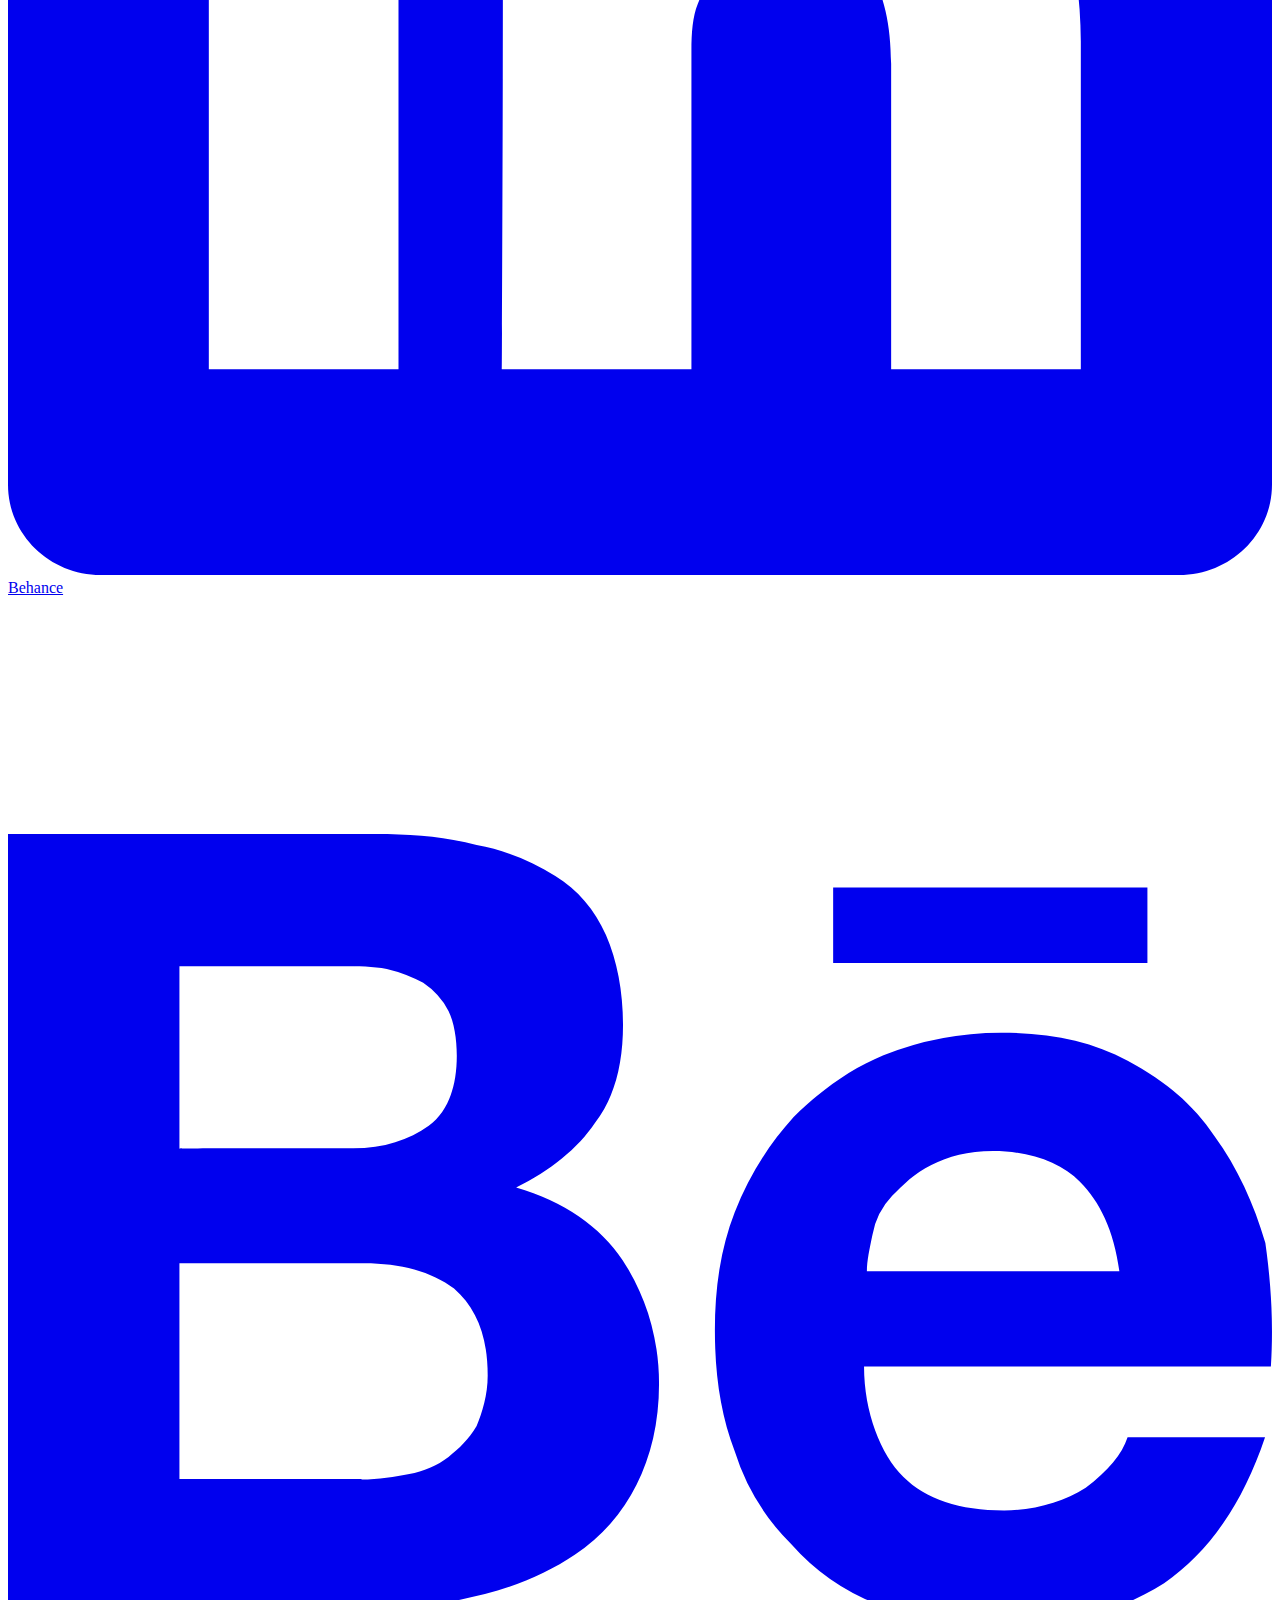
==== commit b36fb9b9: "Update gallery.html" ====
--- a/gallery.html
+++ b/gallery.html
@@ -143,11 +143,11 @@
             </div>
             <div class="w-full md:w-1/2 p-1">
               <div class="overflow-hidden h-full w-full">
-                <a href="image2/1.png"
+                <a href="image2/2.png"
                   data-fancybox="gallery">
                   <img alt="a WHAT podcast poster"
                     class="block h-full w-full object-cover object-center opacity-0 animate-fade-in transition duration-500 transform scale-100 hover:scale-110"
-                    src="image2/1.png" />
+                    src="image2/2.png" />
                 </a>
               </div>
             </div>
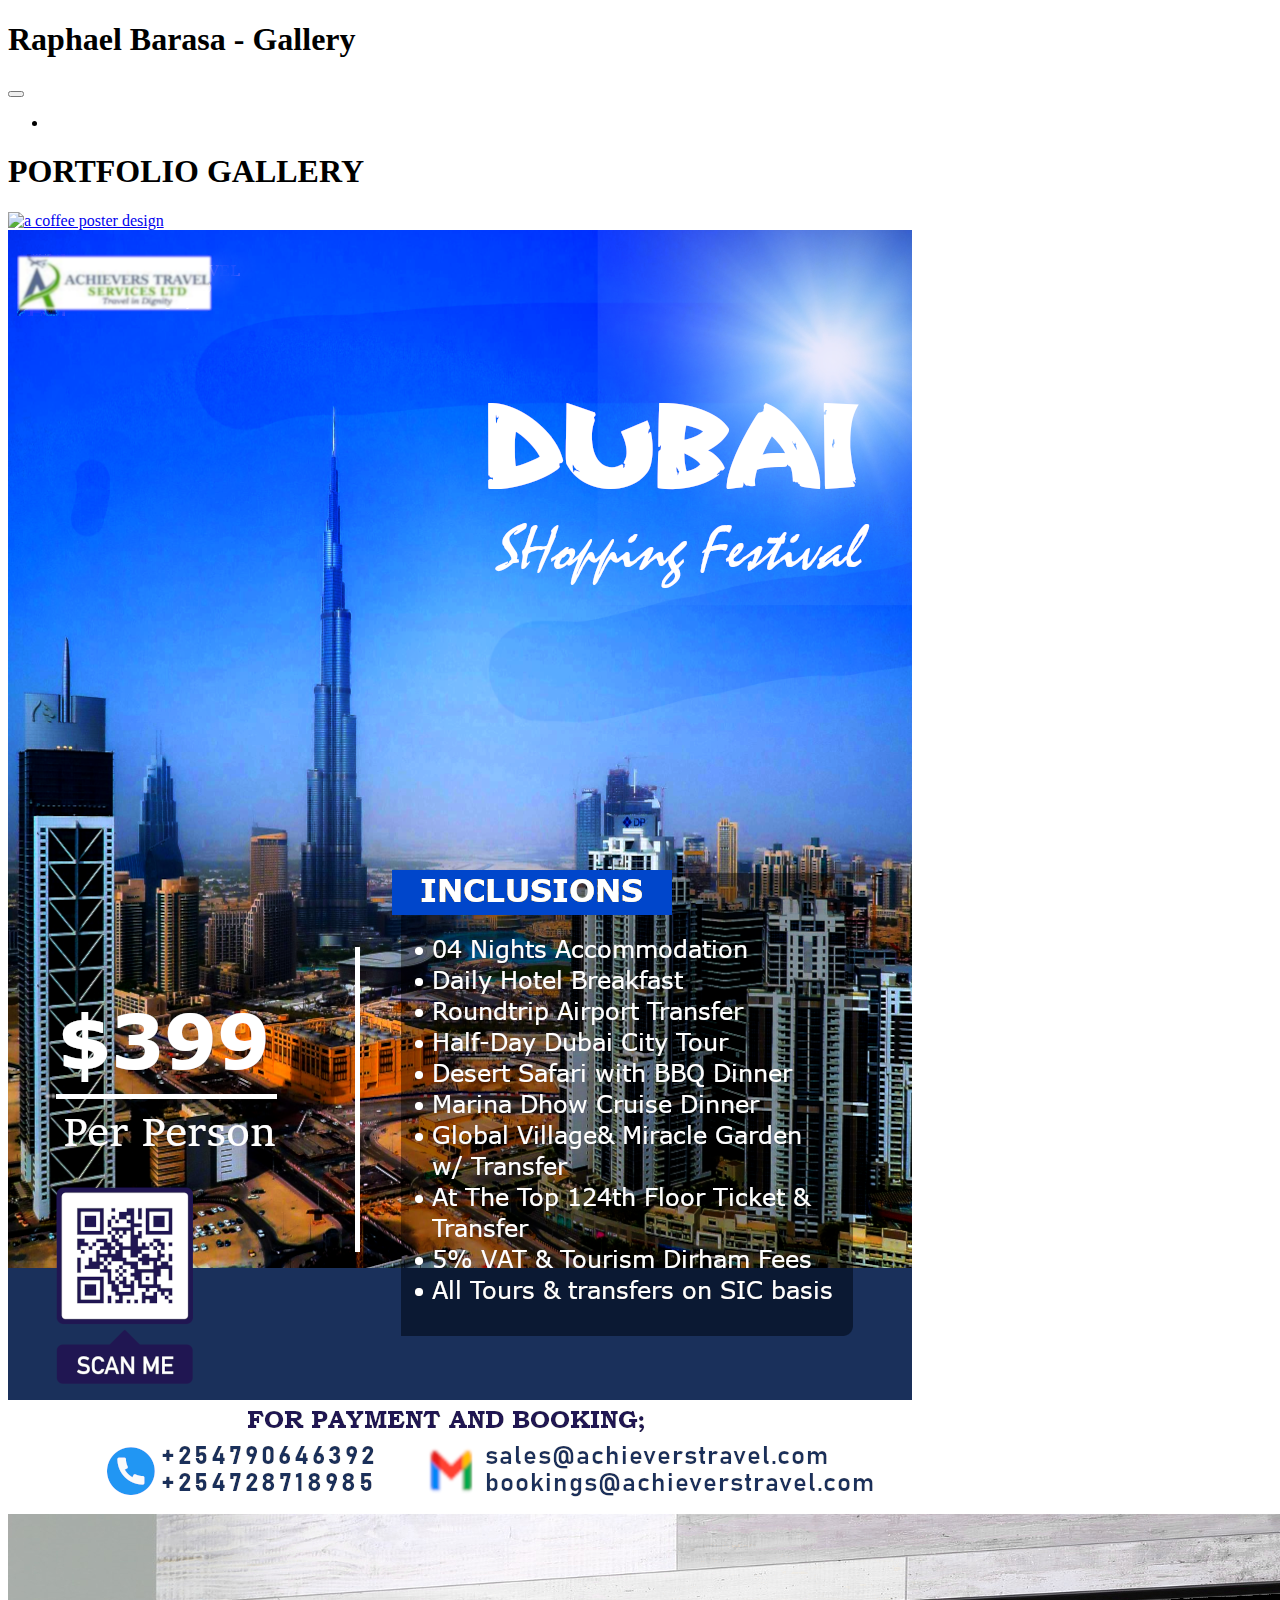
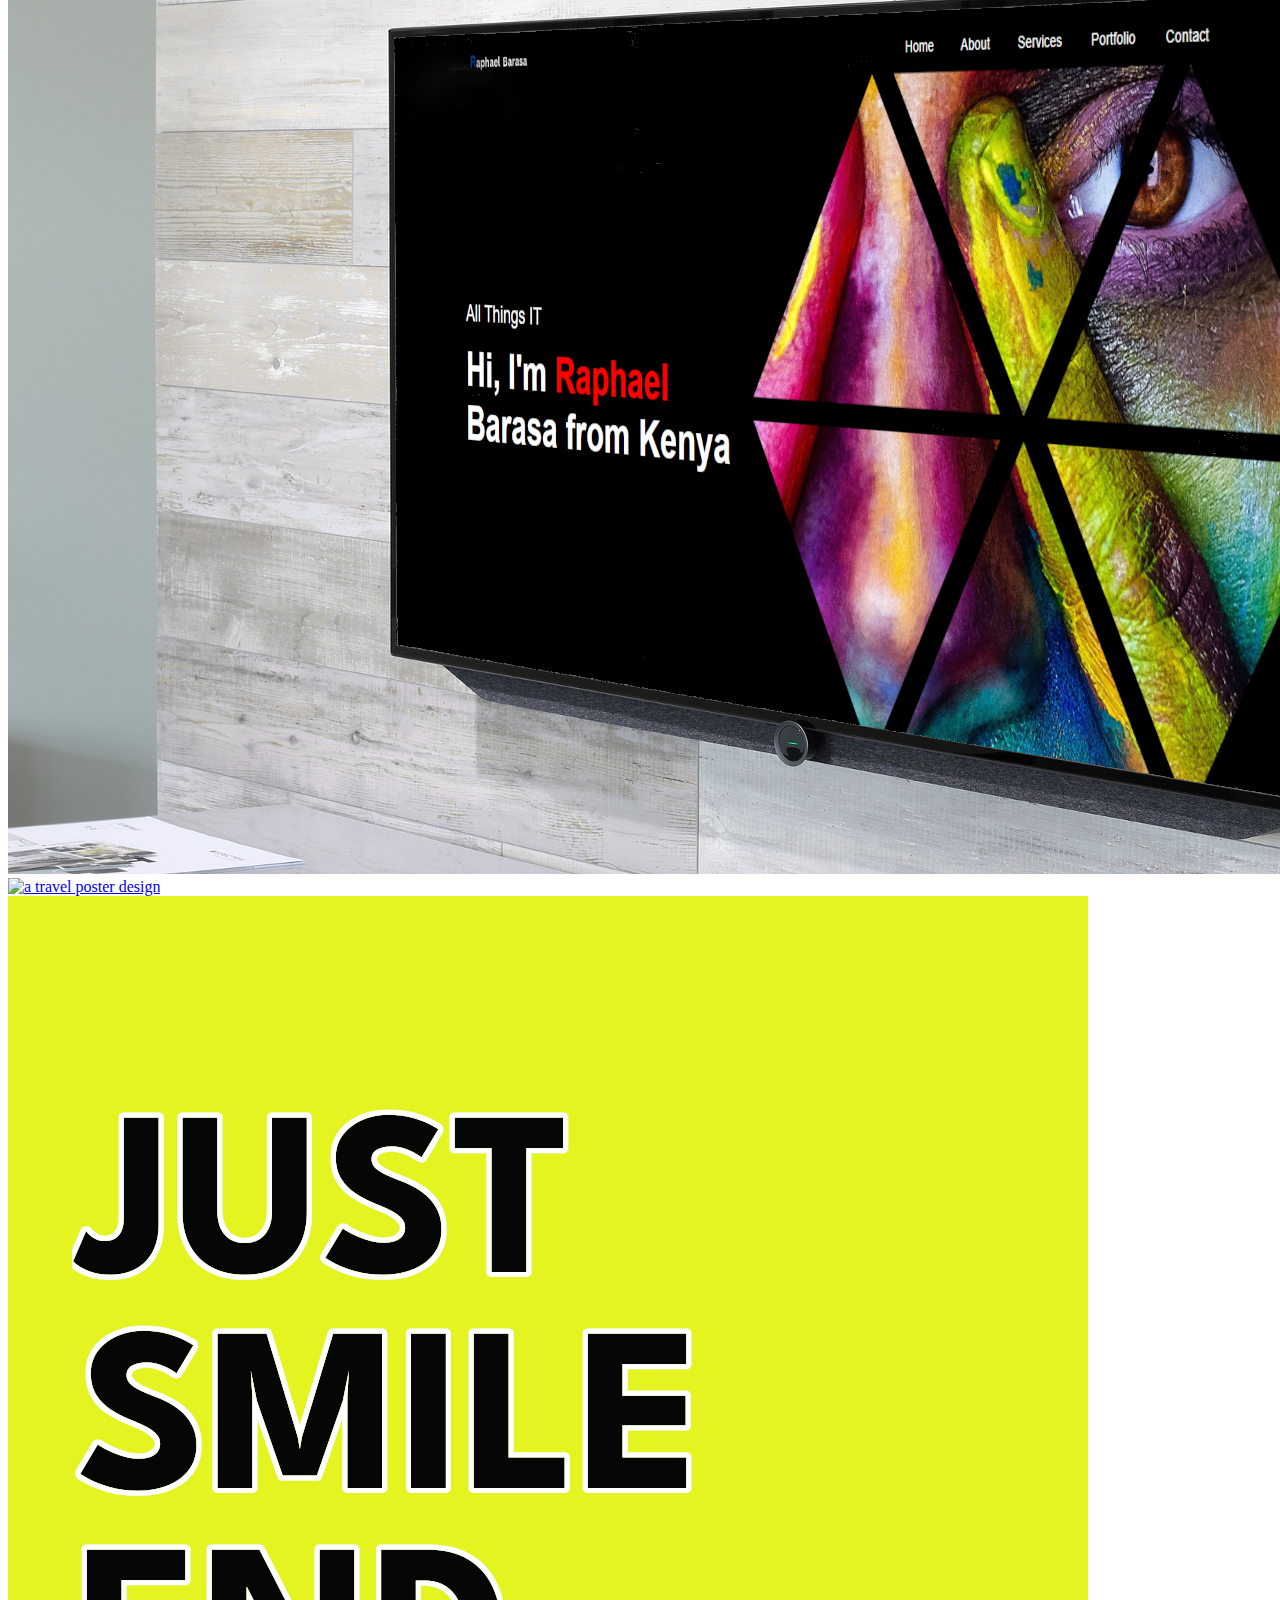
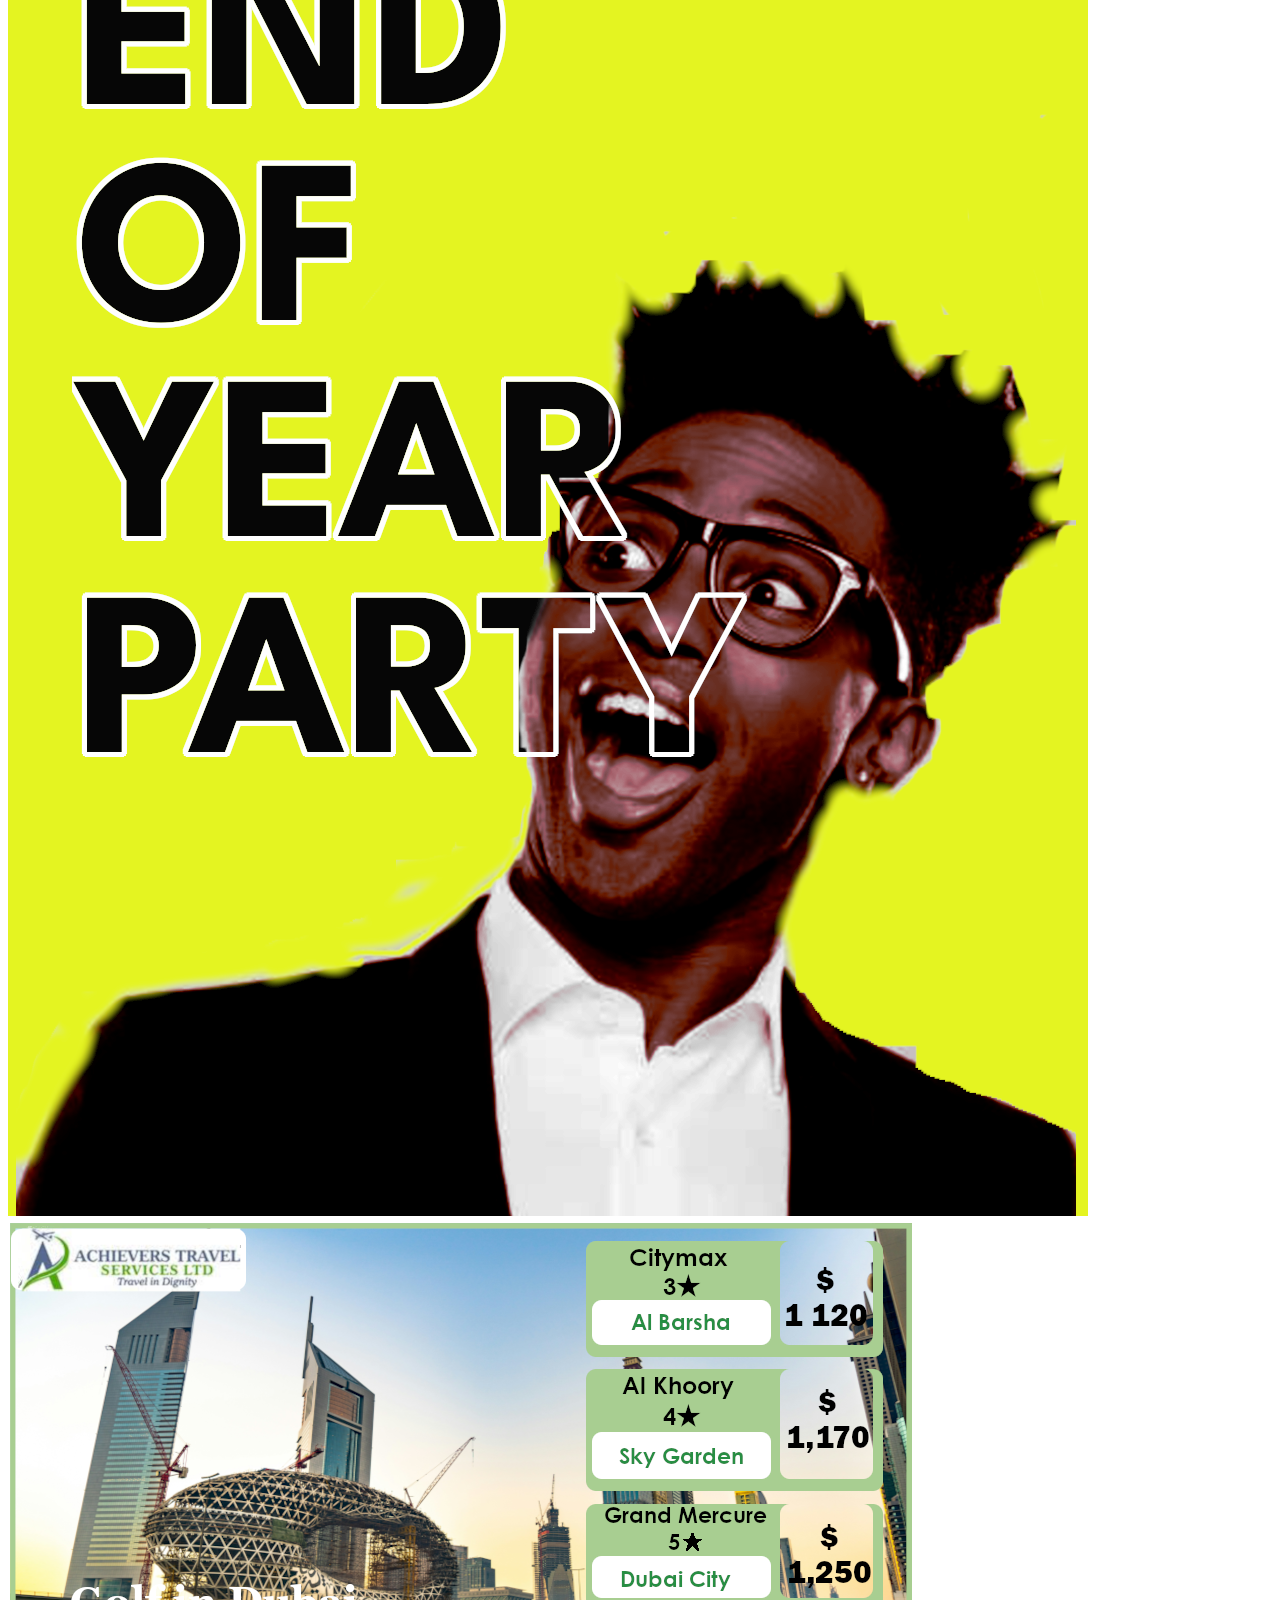
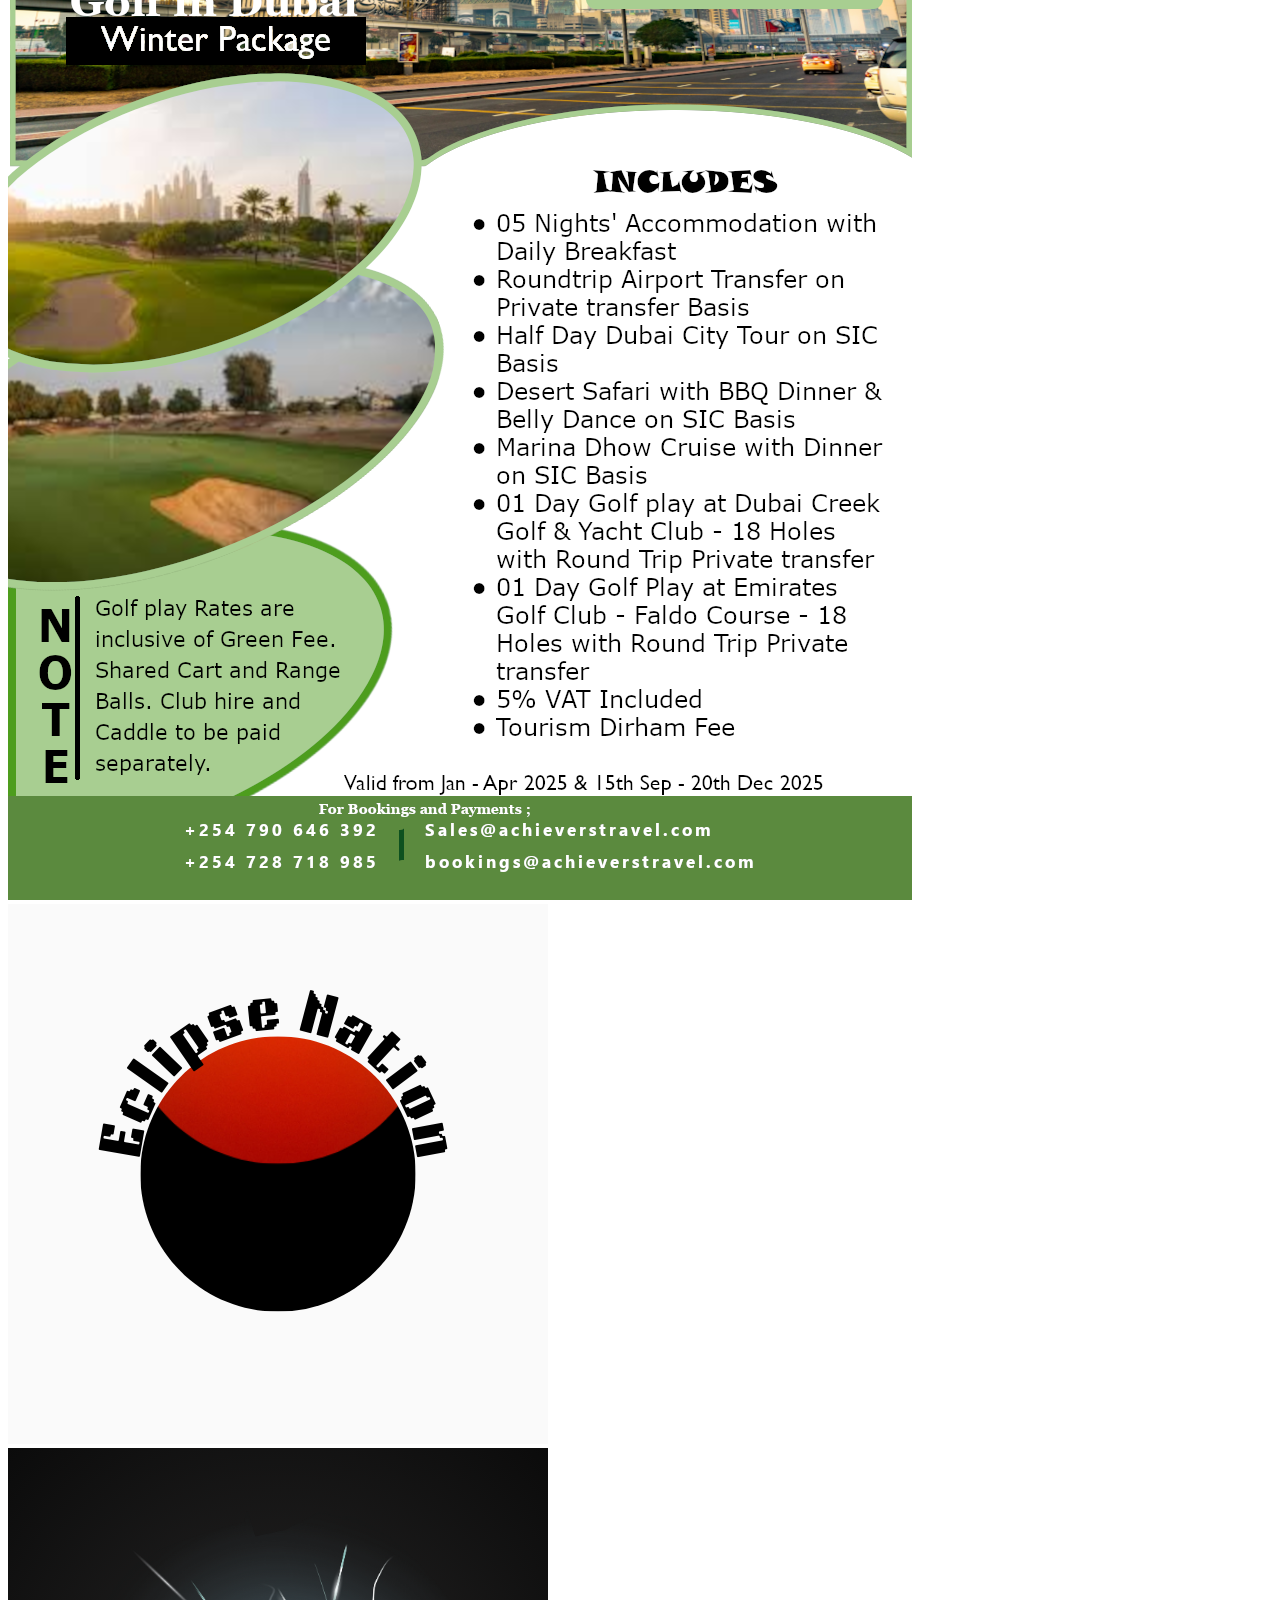
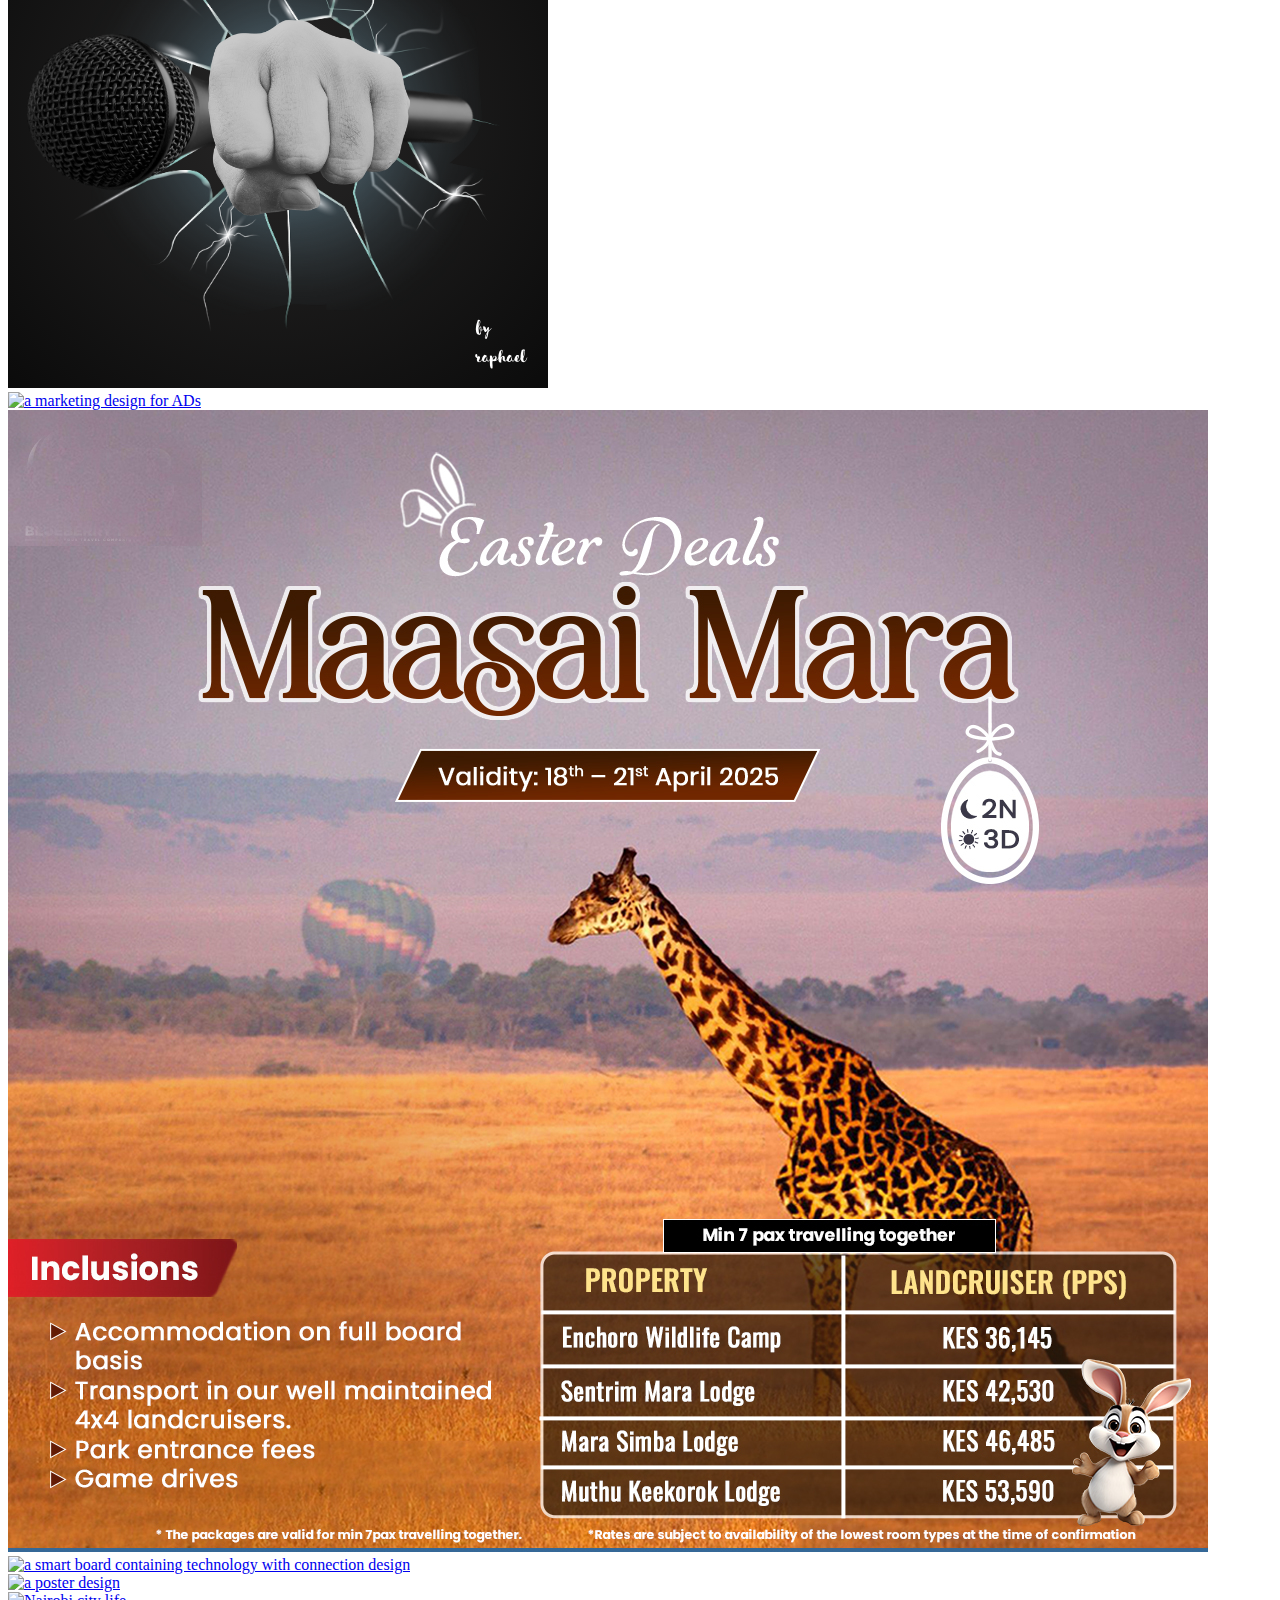
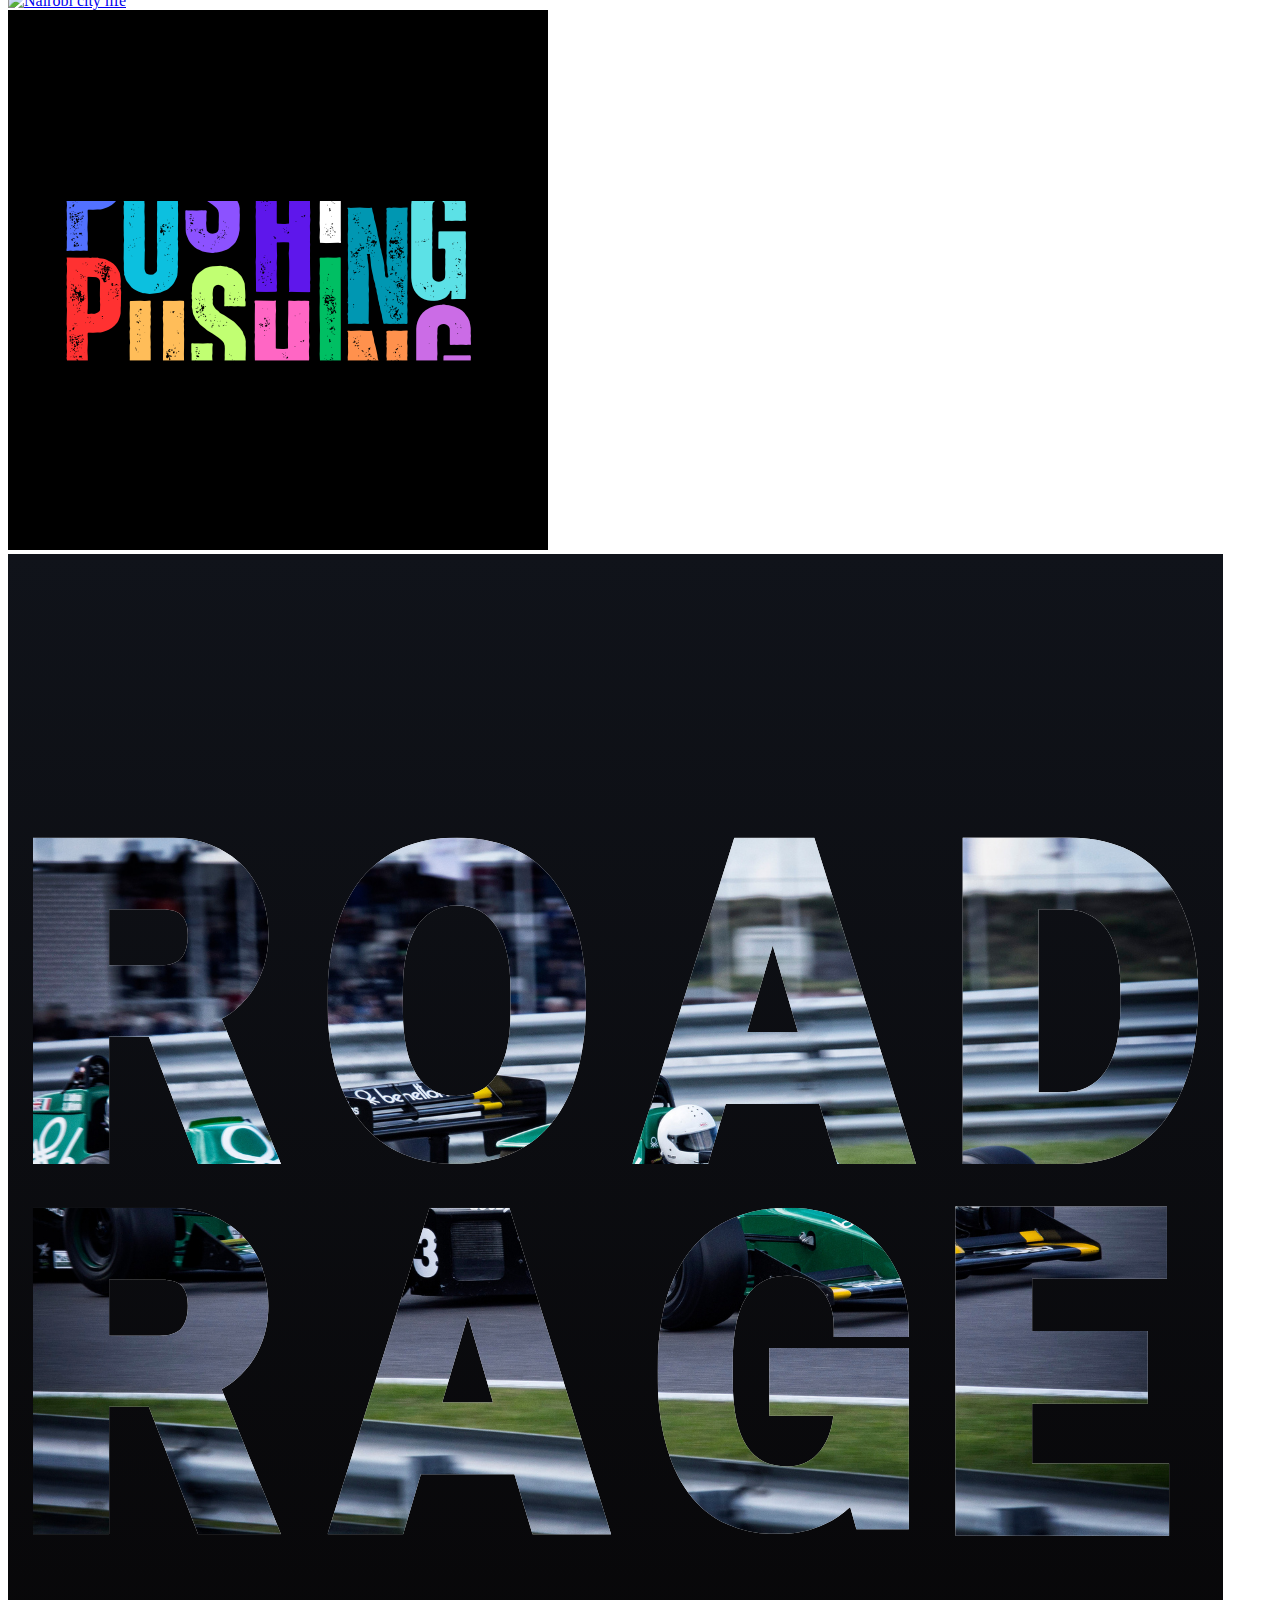
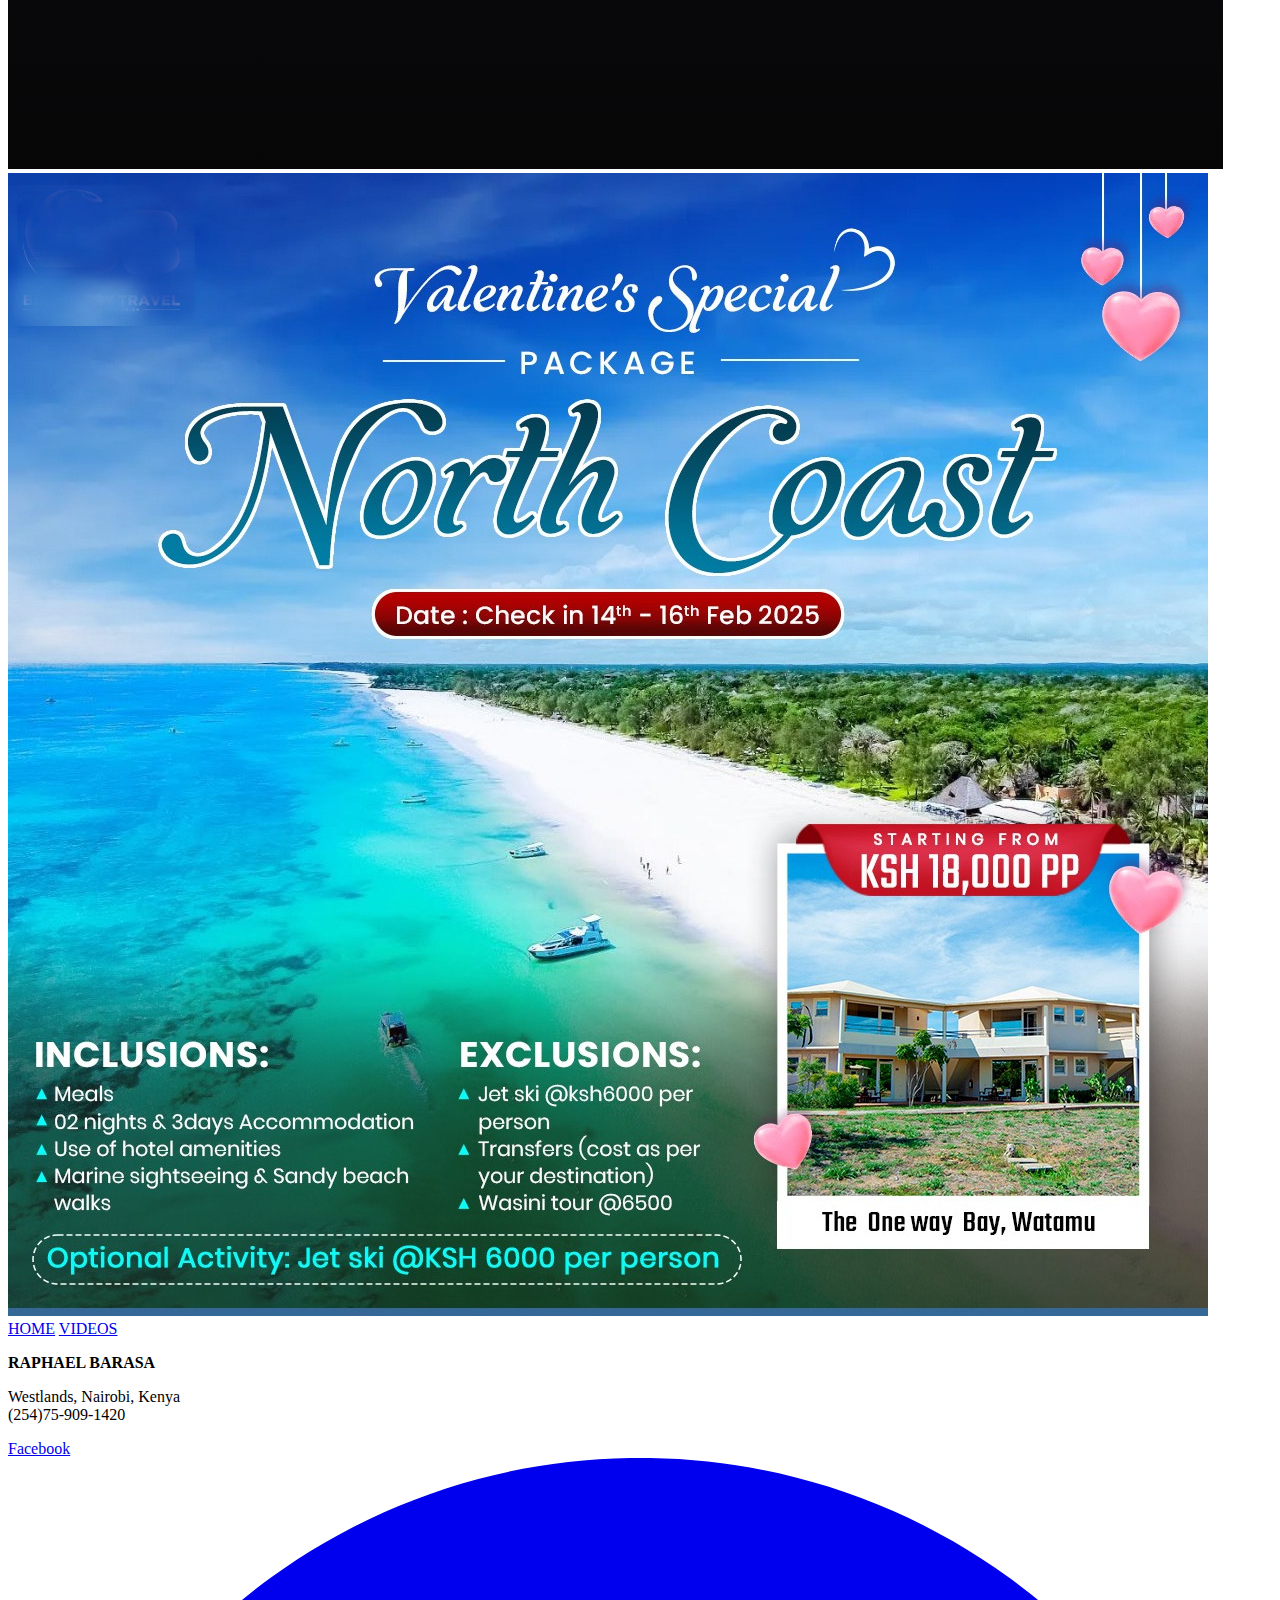
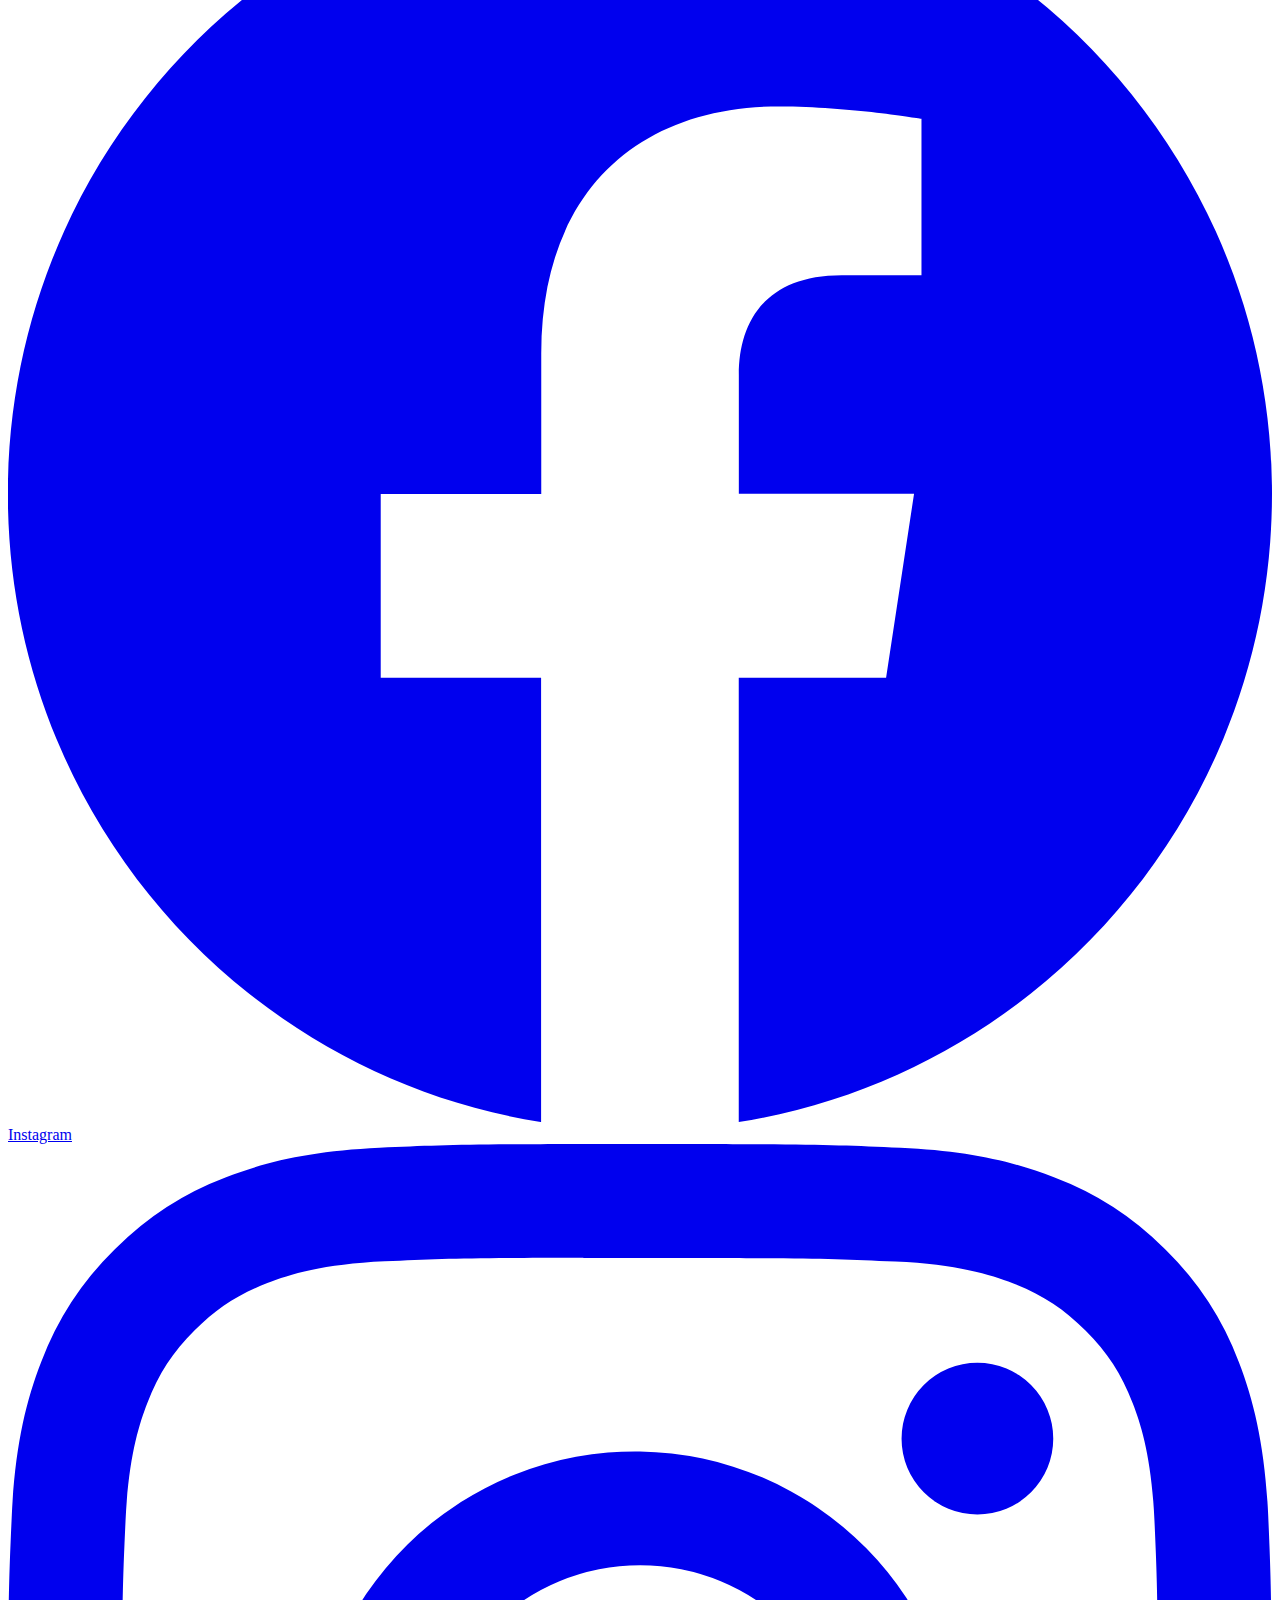
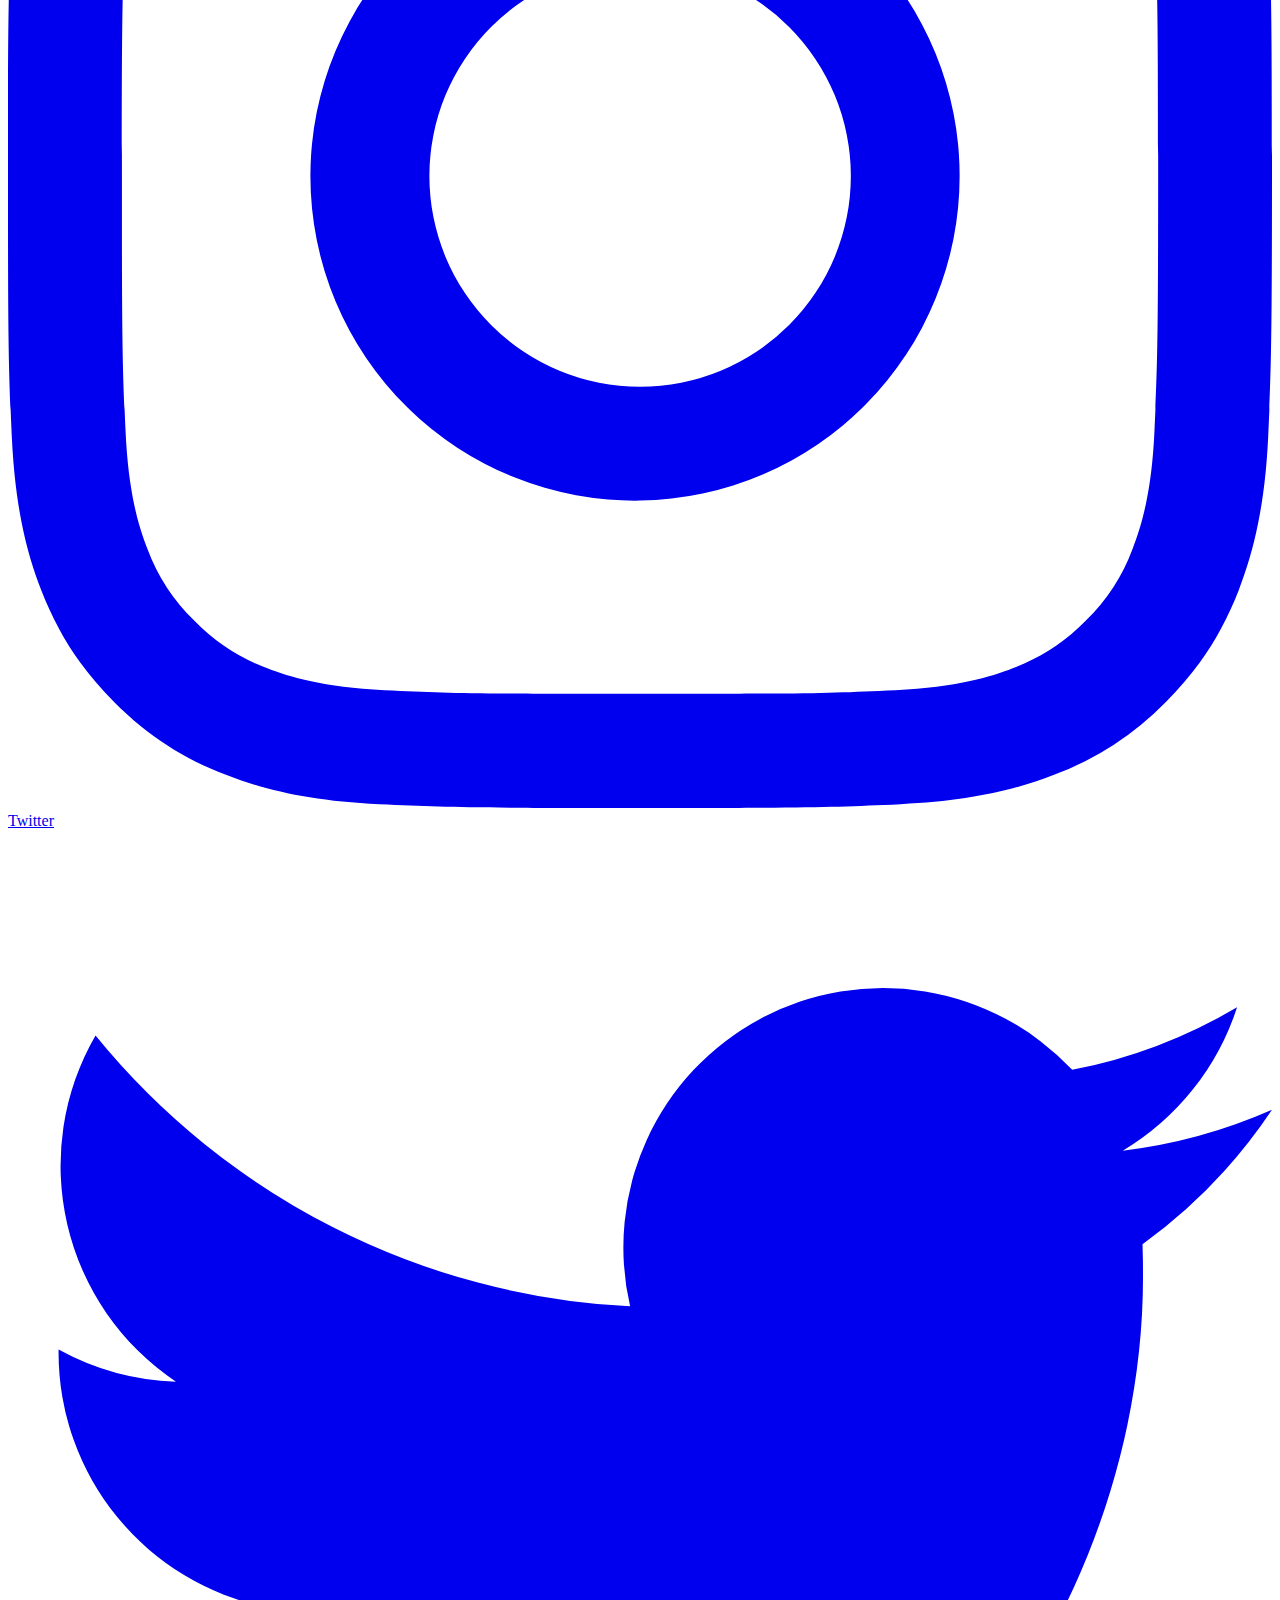
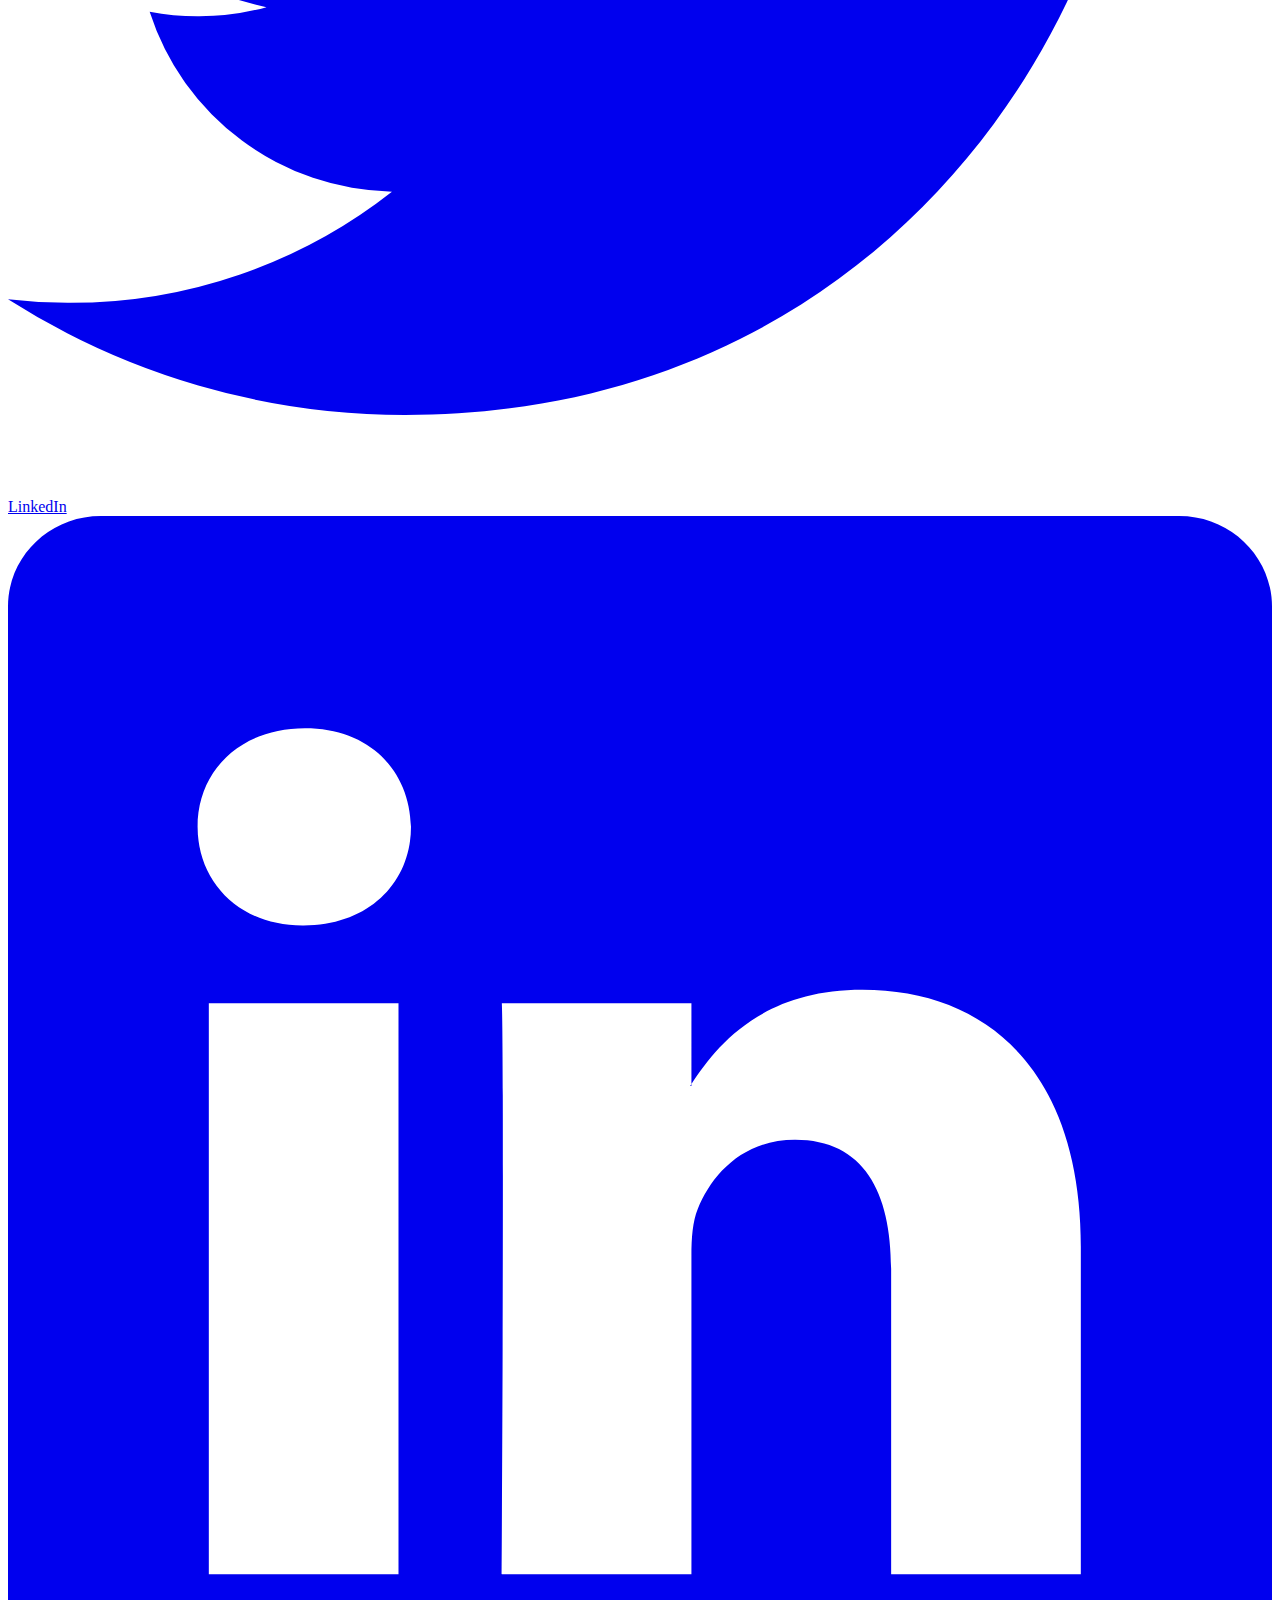
==== commit e9eac29a: "Update gallery.html" ====
--- a/gallery.html
+++ b/gallery.html
@@ -186,11 +186,11 @@
             </div>
             <div class="w-full md:w-1/2 p-1">
               <div class="overflow-hidden h-full w-full">
-                <a href="image2/Nike Pegasus 41 Blueprint.png"
+                <a href="image2/b1.jpg"
                   data-fancybox="gallery">
                   <img alt="a poster showcasing documentation of a product"
                     class="block h-full w-full object-cover object-center opacity-0 animate-fade-in transition duration-500 transform scale-100 hover:scale-110"
-                    src="image2/Nike Pegasus 41 Blueprint.png" />
+                    src="image2/b1.jpg" />
                 </a>
               </div>
             </div>
@@ -248,12 +248,12 @@
             </div>
             <div class="w-full p-1">
               <div class="overflow-hidden h-full w-full">
-                <a href="image2/NACE.png"
+                <a href="image2/b2.jpg"
                   data-fancybox="gallery">
                   <img
                     alt="a Branding design poster"
                     class="block h-full w-full object-cover object-center opacity-0 animate-fade-in transition duration-500 transform scale-100 hover:scale-110"
-                    src="image2/NACE.png" />
+                    src="image2/b2.jpg" />
                 </a>
               </div>
             </div>
